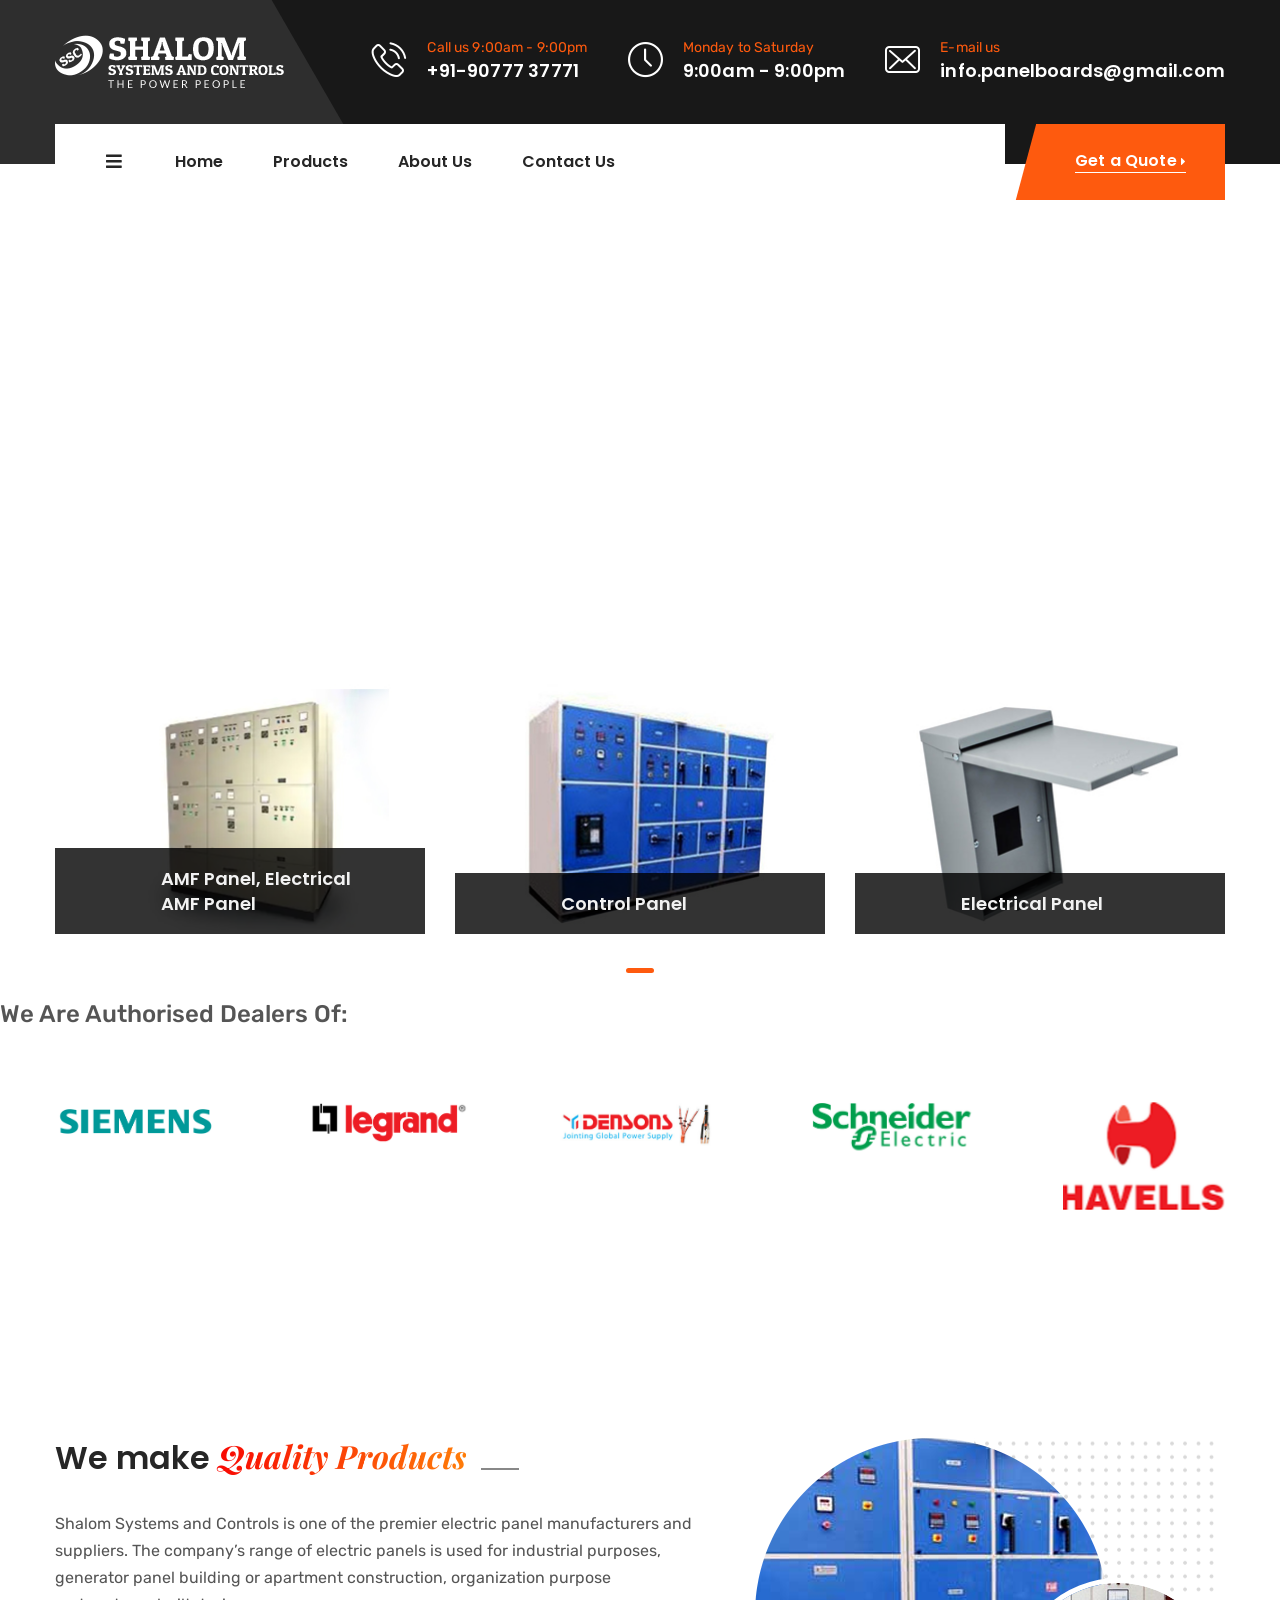
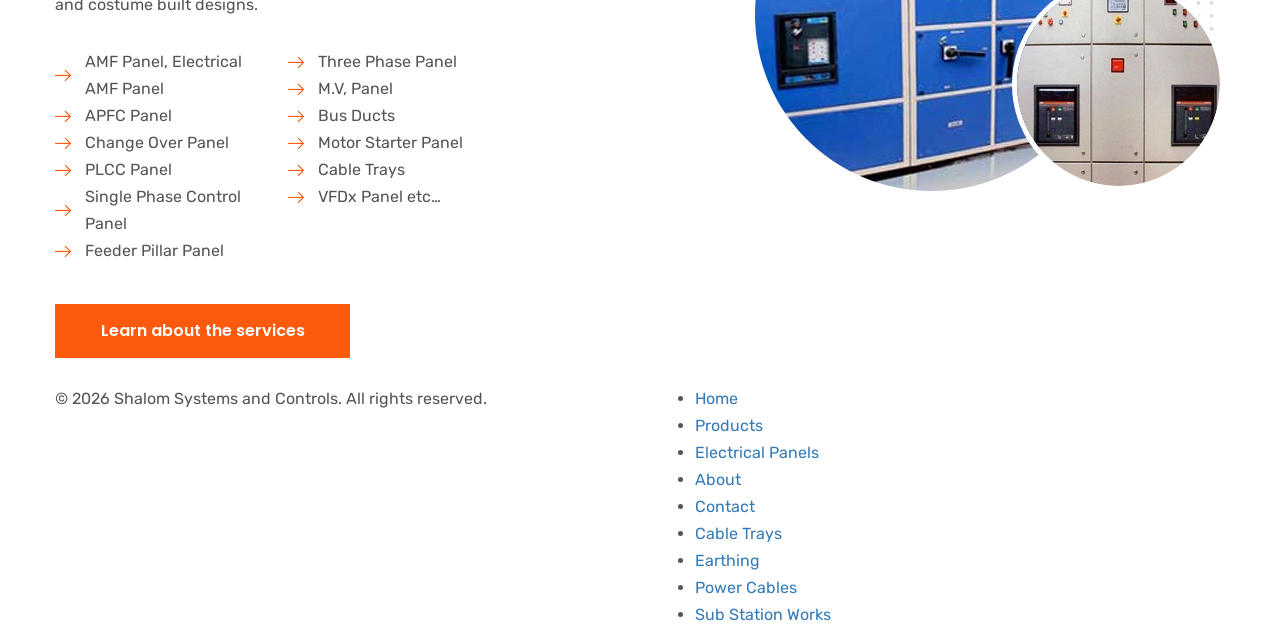
==== index.html @ 9359720d "Improve index.html: add blue preloader, fix body class, encode brand image filenames, add footer sit" ====
<!DOCTYPE html>
<html lang="en">

<head>
    <meta charset="UTF-8" />
    <title>Shalom Systems-Panel board manufacturer</title>
    <!-- mobile responsive meta -->
    <meta name="viewport" content="width=device-width, initial-scale=1">
  
    <link rel="manifest" href="img/favicon/manifest.json">
    <meta name="msapplication-TileColor" content="#ffffff">
    <meta name="msapplication-TileImage" content="../ms-icon-144x144.html">
    <meta name="theme-color" content="#ffffff">
    <link href="plugins/revolution/css/settings.css" rel="stylesheet">
    <link href="plugins/revolution/css/layers.css" rel="stylesheet">
    <link href="plugins/revolution/css/navigation.css" rel="stylesheet">
    <link rel="stylesheet" href="css/style.css">
    <link rel="stylesheet" href="css/responsive.css">
</head>
<body class="active-preloader-ovh">

<div class="preloader"><div class="spinner"></div></div>


<div class="page-wrapper">
    <div class="header-top home-one clearfix">
        <div class="container">
            <div class="logo pull-left">
                <a href="index.html"><img src="img/logo1-1.png" alt="Awesome Image"/></a>
            </div><!-- /.logo -->
            <div class="header-right-info pull-right">
                <div class="single-header-right-info">
                    <div class="icon-box">
                        <i class="industrio-icon-phone-call"></i>
                    </div><!-- /.icon-box -->
                    <div class="text-box">
                        <p>Call us 9:00am - 9:00pm</p>
                        <h3>+91-90777 37771</h3>
                    </div><!-- /.text-box -->
                </div><!-- /.single-header-right-info -->
                <div class="single-header-right-info">
                    <div class="icon-box">
                        <i class="industrio-icon-clock"></i>
                    </div><!-- /.icon-box -->
                    <div class="text-box">
                        <p>Monday to Saturday</p>
                        <h3>9:00am - 9:00pm</h3>
                    </div><!-- /.text-box -->
                </div><!-- /.single-header-right-info -->
                <div class="single-header-right-info">
                    <div class="icon-box">
                        <i class="industrio-icon-envelope"></i>
                    </div><!-- /.icon-box -->
                    <div class="text-box">
                        <p>E-mail us</p>
                        <h3>info.panelboards@gmail.com</h3>
                    </div><!-- /.text-box -->
                </div><!-- /.single-header-right-info -->
            </div><!-- /.header-right-info -->
        </div><!-- /.container -->
    </div><!-- /.header-top home-one -->

    <header class="header header-home-one clearfix">
        <nav class="navbar navbar-default header-navigation stricky clearfix">
            <div class="container clearfix">
                <!-- Brand and toggle get grouped for better mobile display -->
                <div class="navbar-header">
                    <button class="side-nav-toggler side-nav-opener"><i class="fa fa-bars"></i></button>
                </div>

                <!-- Collect the nav links, forms, and other content for toggling -->
                <div class="collapse navbar-collapse main-navigation mainmenu " id="main-nav-bar">
                    
                    <ul class="nav navbar-nav navigation-box">
                       <li>  <a href="index.html">Home</a> </li>   
                       <li> <a href="electrical-panels.html">Products</a> </li>                            
                       <li> <a href="about.html">About Us</a> </li>                    
                       <li> <a href="contact.html">Contact Us</a> </li>
                    </ul>                
                </div><!-- /.navbar-collapse -->
                <div class="right-side-box">
                    <a href="contact.html" class="rqa-btn"><span class="inner">Get a Quote <i class="fa fa-caret-right"></i></span></a>
                </div><!-- /.right-side-box -->
            </div><!-- /.container -->
        </nav>   
    </header><!-- /.header -->

    <!--Main Slider-->
    <section class="main-slider">
        <div class="rev_slider_wrapper fullwidthbanner-container"  id="rev_slider_one_wrapper" data-source="gallery">
            <div class="rev_slider fullwidthabanner" id="rev_slider_one" data-version="5.4.1">
                <ul>
                    
                    <li class="slide-1" data-description="Slide Description" data-easein="default" data-easeout="default" data-fsmasterspeed="1500" data-fsslotamount="7" data-fstransition="slotzoo[...]">
                    <img alt="" class="rev-slidebg" data-bgfit="cover" data-bgparallax="10" data-bgposition="center center" data-bgrepeat="no-repeat" data-no-retina="" src="img/banner-1-1.jpg"> 
                    
                    <div class="tp-caption"
                    data-paddingbottom="[0,0,0,0]"
                    data-paddingleft="[0,0,0,0]"
                    data-paddingright="[0,0,0,0]"
                    data-paddingtop="[0,0,0,0]"
                    data-responsive_offset="on"
                    data-type="text"
                    data-height="none"
                    data-width="['650','750','700','420']"
                    data-whitespace="normal"
                    data-hoffset="['15','15','15','15']"
                    data-voffset="['-90','-80','-100','-80']"
                    data-x="['center','center','center','center']"
                    data-y="['middle','middle','middle','middle']"
                    data-textalign="['top','top','top','top']"
                    data-frames='[{"from":"y:[100%];z:0;rX:0deg;rY:0;rZ:0;sX:1;sY:1;skX:0;skY:0;","mask":"x:0px;y:0px;s:inherit;e:inherit;","speed":1500,"to":"o:1;","delay":1000,"ease":"Power3.ea[...]'
                    style="z-index: 7; white-space: nowrap;text-align: center;">
                    </div>
                    
                    <div class="tp-caption tp-resizeme" 
                    data-paddingbottom="[0,0,0,0]"
                    data-paddingleft="[0,0,0,0]"
                    data-paddingright="[0,0,0,0]"
                    data-paddingtop="[0,0,0,0]"
                    data-responsive_offset="on"
                    data-type="text"
                    data-height="none"
                    data-width="['550','600','650','420']"
                    data-whitespace="normal"
                    data-hoffset="['15','15','15','15']"
                    data-voffset="['50','40','25','15']"
                    data-x="['center','center','center','center']"
                    data-y="['middle','middle','middle','middle']"
                    data-textalign="['top','top','top','top']"
                    data-frames='[{"from":"y:[100%];z:0;rX:0deg;rY:0;rZ:0;sX:1;sY:1;skX:0;skY:0;","mask":"x:0px;y:0px;s:inherit;e:inherit;","speed":1500,"to":"o:1;","delay":1000,"ease":"Power3.ea[...]'
                    style="z-index: 7; white-space: nowrap; text-align: center;">
                      
                    </div>
                    
                    </li>

                      <li class="slide-2" data-description="Slide Description" data-easein="default" data-easeout="default" data-fsmasterspeed="1500" data-fsslotamount="7" data-fstransition="slotzoom-horizontal[...]">
                    <img alt="" class="rev-slidebg" data-bgfit="cover" data-bgparallax="10" data-bgposition="center center" data-bgrepeat="no-repeat" data-no-retina="" src="img/banner-1-2.jpg"> 
                    
                    <div class="tp-caption"
                    data-paddingbottom="[0,0,0,0]"
                    data-paddingleft="[0,0,0,0]"
                    data-paddingright="[0,0,0,0]"
                    data-paddingtop="[0,0,0,0]"
                    data-responsive_offset="on"
                    data-type="text"
                    data-height="none"
                    data-width="['650','750','700','420']"
                    data-whitespace="normal"
                    data-hoffset="['15','15','15','15']"
                    data-voffset="['-90','-80','-100','-80']"
                    data-x="['center','center','center','center']"
                    data-y="['middle','middle','middle','middle']"
                    data-textalign="['top','top','top','top']"
                    data-frames='[{"from":"y:[100%];z:0;rX:0deg;rY:0;rZ:0;sX:1;sY:1;skX:0;skY:0;","mask":"x:0px;y:0px;s:inherit;e:inherit;","speed":1500,"to":"o:1;","delay":1000,"ease":"Power3.ea[...]'
                    style="z-index: 7; white-space: nowrap;text-align: center;">
                    </div>
                    
                    <div class="tp-caption tp-resizeme" 
                    data-paddingbottom="[0,0,0,0]"
                    data-paddingleft="[0,0,0,0]"
                    data-paddingright="[0,0,0,0]"
                    data-paddingtop="[0,0,0,0]"
                    data-responsive_offset="on"
                    data-type="text"
                    data-height="none"
                    data-width="['550','600','650','420']"
                    data-whitespace="normal"
                    data-hoffset="['15','15','15','15']"
                    data-voffset="['50','40','25','15']"
                    data-x="['center','center','center','center']"
                    data-y="['middle','middle','middle','middle']"
                    data-textalign="['top','top','top','top']"
                    data-frames='[{"from":"y:[100%];z:0;rX:0deg;rY:0;rZ:0;sX:1;sY:1;skX:0;skY:0;","mask":"x:0px;y:0px;s:inherit;e:inherit;","speed":1500,"to":"o:1;","delay":1000,"ease":"Power3.ea[...]'
                    style="z-index: 7; white-space: nowrap; text-align: center;">
                      
                    </div>
                    
                    </li>


                     <li class="slide-2" data-description="Slide Description" data-easein="default" data-easeout="default" data-fsmasterspeed="1500" data-fsslotamount="7" data-fstransition="slotzoom-horizontal[...]">
                    <img alt="" class="rev-slidebg" data-bgfit="cover" data-bgparallax="10" data-bgposition="center center" data-bgrepeat="no-repeat" data-no-retina="" src="img/banner-1-3.jpg"> 
                    
                    <div class="tp-caption"
                    data-paddingbottom="[0,0,0,0]"
                    data-paddingleft="[0,0,0,0]"
                    data-paddingright="[0,0,0,0]"
                    data-paddingtop="[0,0,0,0]"
                    data-responsive_offset="on"
                    data-type="text"
                    data-height="none"
                    data-width="['650','750','700','420']"
                    data-whitespace="normal"
                    data-hoffset="['15','15','15','15']"
                    data-voffset="['-90','-80','-100','-80']"
                    data-x="['center','center','center','center']"
                    data-y="['middle','middle','middle','middle']"
                    data-textalign="['top','top','top','top']"
                    data-frames='[{"from":"y:[100%];z:0;rX:0deg;rY:0;rZ:0;sX:1;sY:1;skX:0;skY:0;","mask":"x:0px;y:0px;s:inherit;e:inherit;","speed":1500,"to":"o:1;","delay":1000,"ease":"Power3.ea[...]'
                    style="z-index: 7; white-space: nowrap;text-align: center;">
                    </div>
                    
                    <div class="tp-caption tp-resizeme" 
                    data-paddingbottom="[0,0,0,0]"
                    data-paddingleft="[0,0,0,0]"
                    data-paddingright="[0,0,0,0]"
                    data-paddingtop="[0,0,0,0]"
                    data-responsive_offset="on"
                    data-type="text"
                    data-height="none"
                    data-width="['550','600','650','420']"
                    data-whitespace="normal"
                    data-hoffset="['15','15','15','15']"
                    data-voffset="['50','40','25','15']"
                    data-x="['center','center','center','center']"
                    data-y="['middle','middle','middle','middle']"
                    data-textalign="['top','top','top','top']"
                    data-frames='[{"from":"y:[100%];z:0;rX:0deg;rY:0;rZ:0;sX:1;sY:1;skX:0;skY:0;","mask":"x:0px;y:0px;s:inherit;e:inherit;","speed":1500,"to":"o:1;","delay":1000,"ease":"Power3.ea[...]'
                    style="z-index: 7; white-space: nowrap; text-align: center;">
                      
                    </div>
                    
                    </li>


                     <li class="slide-2" data-description="Slide Description" data-easein="default" data-easeout="default" data-fsmasterspeed="1500" data-fsslotamount="7" data-fstransition="slotzoom-horizontal[...]">
                    <img alt="" class="rev-slidebg" data-bgfit="cover" data-bgparallax="10" data-bgposition="center center" data-bgrepeat="no-repeat" data-no-retina="" src="img/banner-1-4.jpg"> 
                    
                    <div class="tp-caption"
                    data-paddingbottom="[0,0,0,0]"
                    data-paddingleft="[0,0,0,0]"
                    data-paddingright="[0,0,0,0]"
                    data-paddingtop="[0,0,0,0]"
                    data-responsive_offset="on"
                    data-type="text"
                    data-height="none"
                    data-width="['650','750','700','420']"
                    data-whitespace="normal"
                    data-hoffset="['15','15','15','15']"
                    data-voffset="['-90','-80','-100','-80']"
                    data-x="['center','center','center','center']"
                    data-y="['middle','middle','middle','middle']"
                    data-textalign="['top','top','top','top']"
                    data-frames='[{"from":"y:[100%];z:0;rX:0deg;rY:0;rZ:0;sX:1;sY:1;skX:0;skY:0;","mask":"x:0px;y:0px;s:inherit;e:inherit;","speed":1500,"to":"o:1;","delay":1000,"ease":"Power3.ea[...]'
                    style="z-index: 7; white-space: nowrap;text-align: center;">
                    </div>
                    
                    <div class="tp-caption tp-resizeme" 
                    data-paddingbottom="[0,0,0,0]"
                    data-paddingleft="[0,0,0,0]"
                    data-paddingright="[0,0,0,0]"
                    data-paddingtop="[0,0,0,0]"
                    data-responsive_offset="on"
                    data-type="text"
                    data-height="none"
                    data-width="['550','600','650','420']"
                    data-whitespace="normal"
                    data-hoffset="['15','15','15','15']"
                    data-voffset="['50','40','25','15']"
                    data-x="['center','center','center','center']"
                    data-y="['middle','middle','middle','middle']"
                    data-textalign="['top','top','top','top']"
                    data-frames='[{"from":"y:[100%];z:0;rX:0deg;rY:0;rZ:0;sX:1;sY:1;skX:0;skY:0;","mask":"x:0px;y:0px;s:inherit;e:inherit;","speed":1500,"to":"o:1;","delay":1000,"ease":"Power3.ea[...]'
                    style="z-index: 7; white-space: nowrap; text-align: center;">
                      
                    </div>
                    
                    </li>


                     <li class="slide-2" data-description="Slide Description" data-easein="default" data-easeout="default" data-fsmasterspeed="1500" data-fsslotamount="7" data-fstransition="slotzoom-horizontal[...]">
                    <img alt="" class="rev-slidebg" data-bgfit="cover" data-bgparallax="10" data-bgposition="center center" data-bgrepeat="no-repeat" data-no-retina="" src="img/banner-1-5.jpg"> 
                    
                    <div class="tp-caption"
                    data-paddingbottom="[0,0,0,0]"
                    data-paddingleft="[0,0,0,0]"
                    data-paddingright="[0,0,0,0]"
                    data-paddingtop="[0,0,0,0]"
                    data-responsive_offset="on"
                    data-type="text"
                    data-height="none"
                    data-width="['650','750','700','420']"
                    data-whitespace="normal"
                    data-hoffset="['15','15','15','15']"
                    data-voffset="['-90','-80','-100','-80']"
                    data-x="['center','center','center','center']"
                    data-y="['middle','middle','middle','middle']"
                    data-textalign="['top','top','top','top']"
                    data-frames='[{"from":"y:[100%];z:0;rX:0deg;rY:0;rZ:0;sX:1;sY:1;skX:0;skY:0;","mask":"x:0px;y:0px;s:inherit;e:inherit;","speed":1500,"to":"o:1;","delay":1000,"ease":"Power3.ea[...]'
                    style="z-index: 7; white-space: nowrap;text-align: center;">
                    </div>
                    
                    <div class="tp-caption tp-resizeme" 
                    data-paddingbottom="[0,0,0,0]"
                    data-paddingleft="[0,0,0,0]"
                    data-paddingright="[0,0,0,0]"
                    data-paddingtop="[0,0,0,0]"
                    data-responsive_offset="on"
                    data-type="text"
                    data-height="none"
                    data-width="['550','600','650','420']"
                    data-whitespace="normal"
                    data-hoffset="['15','15','15','15']"
                    data-voffset="['50','40','25','15']"
                    data-x="['center','center','center','center']"
                    data-y="['middle','middle','middle','middle']"
                    data-textalign="['top','top','top','top']"
                    data-frames='[{"from":"y:[100%];z:0;rX:0deg;rY:0;rZ:0;sX:1;sY:1;skX:0;skY:0;","mask":"x:0px;y:0px;s:inherit;e:inherit;","speed":1500,"to":"o:1;","delay":1000,"ease":"Power3.ea[...]'
                    style="z-index: 7; white-space: nowrap; text-align: center;">
                      
                    </div>
                    
                    </li>
                   
                </ul>
            </div>
        </div>
    </section>
    <!--End Main Slider-->

    

    <section class="service-style-two">
        <div class="container">
            <div class="service-carousel-style-two owl-carousel owl-theme">
                <div class="item">
                    <div class="single-service-style-two">
                        <div class="img-box">
                            <img src="img/service-1-1.jpg" alt="Awesome Image"/>
                        </div><!-- /.img-box -->
                        <div class="overlay">
                            <div class="box">
                                <div class="content">
                                    <div class="icon-box">
                                    </div><!-- /.icon-box -->
                                    <div class="text-box">
                                        <h3>AMF Panel, Electrical AMF Panel</h3>
                                    </div><!-- /.text-box -->
                                </div><!-- /.content -->
                            </div><!-- /.box -->
                        </div><!-- /.overlay -->
                       
                    </div><!-- /.single-service-style-two -->
                </div><!-- /.item -->
                <div class="item">
                    <div class="single-service-style-two">
                        <div class="img-box">
                            <img src="img/service-1-2.jpg" alt="Awesome Image"/>
                        </div><!-- /.img-box -->
                        <div class="overlay">
                            <div class="box">
                                <div class="content">
                                    <div class="icon-box">
                                    </div><!-- /.icon-box -->
                                    <div class="text-box">
                                        <h3>Control Panel</h3>
                                    </div><!-- /.text-box -->
                                </div><!-- /.content -->
                            </div><!-- /.box -->
                        </div><!-- /.overlay -->
                       
                    </div><!-- /.single-service-style-two -->
                </div><!-- /.item -->
                <div class="item">
                    <div class="single-service-style-two">
                        <div class="img-box">
                            <img src="img/service-1-3.jpg" alt="Awesome Image"/>
                        </div><!-- /.img-box -->
                        <div class="overlay">
                            <div class="box">
                                <div class="content">
                                    <div class="icon-box">
                                    </div><!-- /.icon-box -->
                                    <div class="text-box">
                                        <h3>Electrical Panel</h3>
                                    </div><!-- /.text-box -->
                                </div><!-- /.content -->
                            </div><!-- /.box -->
                        </div><!-- /.overlay -->
                       
                    </div><!-- /.single-service-style-two -->
                </div><!-- /.item -->
              
                    </div><!-- /.single-service-style-two -->
                </div><!-- /.item -->
            </div><!-- /.service-carousel-style-two -->
        </div><!-- /.container -->
    </section><!-- /.service-style-two -->

    <div class="text-box">
                        <h3>  We Are Authorised Dealers Of:</h3>
                    </div><!-- /.text-box -->
    
    <section class="brand-carousel-area">
        <div class="container">
            <div class="brand-carousel owl-carousel owl-theme">
                <div class="item">
                    <img src="SHALOM%20SYSTEMS%20%26%20CONTROLS.png" alt="Awesome Image"/>
                </div><!-- /.item -->
                <div class="item">
                    <img src="SHALOM%20SYSTEMS%20%26%20CONTROLS%20(1).png" alt="Awesome Image"/>
                </div><!-- /.item -->
                <div class="item">
                    <img src="SHALOM%20SYSTEMS%20%26%20CONTROLS%20(2).png" alt="Awesome Image"/>
                </div><!-- /.item -->
                <div class="item">
                    <img src="SHALOM%20SYSTEMS%20%26%20CONTROLS%20(3).png" alt="Awesome Image"/>
                </div><!-- /.item -->
                <div class="item">
                    <img src="SHALOM%20SYSTEMS%20%26%20CONTROLS%20(4).png" alt="Awesome Image"/>
                </div><!-- /.item -->
                <div class="item">
                    <img src="SHALOM%20SYSTEMS%20%26%20CONTROLS%20(5).png" alt="Awesome Image"/>
                </div><!-- /.item -->
                <div class="item">
                    <img src="SHALOM%20SYSTEMS%20%26%20CONTROLS%20(6).png" alt="Awesome Image"/>
                </div><!-- /.item -->
            </div><!-- /.brand-carousel owl-carousel owl-theme -->
        </div><!-- /.container -->
    </section><!-- /.brand-carousel-area -->
    
    <section class="about-style-one sec-pad pb0">
        <div class="container">
            <div class="row">
                <div class="col-md-7">
                    <div class="about-content">
                        <h3>We make<span> Quality Products</span></h3>
                        <p>Shalom Systems and Controls is one of the premier electric panel manufacturers and suppliers. 
                        The company’s range of electric panels is used for industrial purposes, <br /> 
                        generator panel building or apartment construction, organization purpose <br /> 
                        and costume built designs. 
                        </p>
                        <div class="row">
                            <div class="col-lg-4 col-md-6 col-sm-12 col-xs-12">
                               <ul class="list-items">
                                    <li><i class="industrio-icon-next"></i>  AMF Panel, Electrical AMF Panel</li>
                                    <li><i class="industrio-icon-next"></i>  APFC Panel</li>
                                    <li><i class="industrio-icon-next"></i>  Change Over Panel</li>
                                    <li><i class="industrio-icon-next"></i>  PLCC Panel</li>
                                    <li><i class="industrio-icon-next"></i>  Single Phase Control Panel</li>
                                    <li><i class="industrio-icon-next"></i>  Feeder Pillar Panel</li>
                                </ul><!-- /.list-items -->
                            </div><!-- /.col-lg-4 col-md-6 col-sm-12 col-xs-12 -->
                            <div class="col-lg-4 col-md-6 col-sm-12 col-xs-12">
                               <ul class="list-items">
                                    <li><i class="industrio-icon-next"></i>  Three Phase Panel</li>
                                    <li><i class="industrio-icon-next"></i>  M.V, Panel</li>
                                    <li><i class="industrio-icon-next"></i>  Bus Ducts</li>
                                    <li><i class="industrio-icon-next"></i>  Motor Starter Panel</li>
                                    <li><i class="industrio-icon-next"></i>  Cable Trays</li>
                                    <li><i class="industrio-icon-next"></i>  VFDx Panel etc…</li>
                                </ul><!-- /.list-items -->
                            </div><!-- /.col-lg-4 col-md-6 col-sm-12 col-xs-12 -->
                        </div><!-- /.row -->
                        <a href="electrical-panels.html" class="about-btn hvr-sweep-to-right">Learn about the services</a>
                    </div><!-- /.about-content -->
                    </br>

                </div><!-- /.col-md-7 -->
                <div class="col-md-5">
                    <div class="about-img-box">
                        <img src="img/about-1-1.png" alt="Awesome Image"/>
                        <div class="video-box">
                            <img src="img/about-1-2.png" alt="Awesome Image"/>
                            <!-- <a href="http://www.youtube.com/watch?v=ZRkdyjJ_MdM" class="video-popup"><i class="industrio-icon-play-button"></i></a> -->
                        </div><!-- /.video-box -->
                    </div><!-- /.about-img-box -->
                </div><!-- /.col-md-5 -->
            </div><!-- /.row -->
        </div><!-- /.container -->
    </section><!-- /.about-style-one -->

</div><!-- /.page-wrapper -->

<footer class="site-footer">
  <div class="container">
    <div class="row">
      <div class="col-md-6">
        <p>&copy; 2026 Shalom Systems and Controls. All rights reserved.</p>
      </div>
      <div class="col-md-6">
        <ul class="footer-sitemap">
          <li><a href="index.html">Home</a></li>
          <li><a href="Products.html">Products</a></li>
          <li><a href="electrical-panels.html">Electrical Panels</a></li>
          <li><a href="about.html">About</a></li>
          <li><a href="contact.html">Contact</a></li>
          <li><a href="cable-trays.html">Cable Trays</a></li>
          <li><a href="earthing.html">Earthing</a></li>
          <li><a href="power-cables.html">Power Cables</a></li>
          <li><a href="sub-station-works.html">Sub Station Works</a></li>
        </ul>
      </div>
    </div>
  </div>
</footer>

<section class="hidden-sidebar side-navigation">
    <a href="#" class="close-button side-navigation-close-btn fa fa-times"></a><!-- /.close-button -->
    <div class="sidebar-content">
        <div class="top-content">
            <a href="index.html"><img src="img/logo1-1.png" alt="Awesome Image"/></a>
        </div><!-- /.top-content -->
        <nav class="nav-menu middle-content">
            <ul class="navigation-box">
                <li class="current"> 
                    <a href="index.html">Home <span class="subnav-toggler fa fa-caret-down"></span></a> 
                  
                </li>
                 <li> 
                    <a href="products.html">Products<span class="subnav-toggler fa fa-caret-down"></span></a> 
                    
                </li>
                <li> <a href="about.html">About Us</a> </li>
                <li> <a href="contact.html">Contact Us</a> </li>
            </ul>
        </nav><!-- /.nav-menu -->


<div class="scroll-to-top scroll-to-target" data-target="html"><i class="fa fa-angle-up"></i></div>                    

<script src="js/jquery.js"></script>

<script src="js/bootstrap.min.js"></script>
<script src="js/bootstrap-select.min.js"></script>
<script src="js/jquery.validate.min.js"></script>
<script src="js/owl.carousel.min.js"></script>
<script src="js/isotope.js"></script>
<script src="js/jquery.magnific-popup.min.js"></script>
<script src="js/waypoints.min.js"></script>
<script src="js/jquery.counterup.min.js"></script>
<script src="js/wow.min.js"></script>
<script src="js/jquery.easing.min.js"></script>
<script src="js/custom.js"></script>


<!--Revolution Slider-->
<script src="plugins/revolution/js/jquery.themepunch.revolution.min.js"></script>
<script src="plugins/revolution/js/jquery.themepunch.tools.min.js"></script>
<script src="plugins/revolution/js/extensions/revolution.extension.actions.min.js"></script>
<script src="plugins/revolution/js/extensions/revolution.extension.carousel.min.js"></script>
<script src="plugins/revolution/js/extensions/revolution.extension.kenburn.min.js"></script>
<script src="plugins/revolution/js/extensions/revolution.extension.layeranimation.min.js"></script>
<script src="plugins/revolution/js/extensions/revolution.extension.migration.min.js"></script>
<script src="plugins/revolution/js/extensions/revolution.extension.navigation.min.js"></script>
<script src="plugins/revolution/js/extensions/revolution.extension.parallax.min.js"></script>
<script src="plugins/revolution/js/extensions/revolution.extension.slideanims.min.js"></script>
<script src="plugins/revolution/js/extensions/revolution.extension.video.min.js"></script>
<script src="js/main-slider-script.js"></script>

</body>

</html>
---- plugins/revolution/css/settings.css ----
/*-----------------------------------------------------------------------------

-	Revolution Slider 5.0 Default Style Settings -

Screen Stylesheet

version:   	5.4.5
date:      	15/05/17
author:		themepunch
email:     	info@themepunch.com
website:   	http://www.themepunch.com
-----------------------------------------------------------------------------*/
#debungcontrolls,.debugtimeline{width:100%;box-sizing:border-box}.rev_column,.rev_column .tp-parallax-wrap,.tp-svg-layer svg{vertical-align:top}#debungcontrolls{z-index:100000;position:fixed;bottom:0;height:auto;background:rgba(0,0,0,.6);padding:10px}.debugtimeline{height:10px;position:relative;margin-bottom:3px;display:none;white-space:nowrap}.debugtimeline:hover{height:15px}.the_timeline_tester{background:#e74c3c;position:absolute;top:0;left:0;height:100%;width:0}.rs-go-fullscreen{position:fixed!important;width:100%!important;height:100%!important;top:0!important;left:0!important;z-index:9999999!important;background:#fff!important}.debugtimeline.tl_slide .the_timeline_tester{background:#f39c12}.debugtimeline.tl_frame .the_timeline_tester{background:#3498db}.debugtimline_txt{color:#fff;font-weight:400;font-size:7px;position:absolute;left:10px;top:0;white-space:nowrap;line-height:10px}.rtl{direction:rtl}@font-face{font-family:revicons;src:url(../fonts/revicons/revicons90c6.eot?5510888);src:url(../fonts/revicons/revicons90c6.eot?5510888#iefix) format('embedded-opentype'),url(../fonts/revicons/revicons90c6.woff?5510888) format('woff'),url(../fonts/revicons/revicons90c6.ttf?5510888) format('truetype'),url(../fonts/revicons/revicons90c6.svg?5510888#revicons) format('svg');font-weight:400;font-style:normal}[class*=" revicon-"]:before,[class^=revicon-]:before{font-family:revicons;font-style:normal;font-weight:400;speak:none;display:inline-block;text-decoration:inherit;width:1em;margin-right:.2em;text-align:center;font-variant:normal;text-transform:none;line-height:1em;margin-left:.2em}.revicon-search-1:before{content:'\e802'}.revicon-pencil-1:before{content:'\e831'}.revicon-picture-1:before{content:'\e803'}.revicon-cancel:before{content:'\e80a'}.revicon-info-circled:before{content:'\e80f'}.revicon-trash:before{content:'\e801'}.revicon-left-dir:before{content:'\e817'}.revicon-right-dir:before{content:'\e818'}.revicon-down-open:before{content:'\e83b'}.revicon-left-open:before{content:'\e819'}.revicon-right-open:before{content:'\e81a'}.revicon-angle-left:before{content:'\e820'}.revicon-angle-right:before{content:'\e81d'}.revicon-left-big:before{content:'\e81f'}.revicon-right-big:before{content:'\e81e'}.revicon-magic:before{content:'\e807'}.revicon-picture:before{content:'\e800'}.revicon-export:before{content:'\e80b'}.revicon-cog:before{content:'\e832'}.revicon-login:before{content:'\e833'}.revicon-logout:before{content:'\e834'}.revicon-video:before{content:'\e805'}.revicon-arrow-combo:before{content:'\e827'}.revicon-left-open-1:before{content:'\e82a'}.revicon-right-open-1:before{content:'\e82b'}.revicon-left-open-mini:before{content:'\e822'}.revicon-right-open-mini:before{content:'\e823'}.revicon-left-open-big:before{content:'\e824'}.revicon-right-open-big:before{content:'\e825'}.revicon-left:before{content:'\e836'}.revicon-right:before{content:'\e826'}.revicon-ccw:before{content:'\e808'}.revicon-arrows-ccw:before{content:'\e806'}.revicon-palette:before{content:'\e829'}.revicon-list-add:before{content:'\e80c'}.revicon-doc:before{content:'\e809'}.revicon-left-open-outline:before{content:'\e82e'}.revicon-left-open-2:before{content:'\e82c'}.revicon-right-open-outline:before{content:'\e82f'}.revicon-right-open-2:before{content:'\e82d'}.revicon-equalizer:before{content:'\e83a'}.revicon-layers-alt:before{content:'\e804'}.revicon-popup:before{content:'\e828'}.rev_slider_wrapper{position:relative;z-index:0;width:100%}.rev_slider{position:relative;overflow:visible}.entry-content .rev_slider a,.rev_slider a{box-shadow:none}.tp-overflow-hidden{overflow:hidden!important}.group_ov_hidden{overflow:hidden}.rev_slider img,.tp-simpleresponsive img{max-width:none!important;transition:none;margin:0;padding:0;border:none}.rev_slider .no-slides-text{font-weight:700;text-align:center;padding-top:80px}.rev_slider>ul,.rev_slider>ul>li,.rev_slider>ul>li:before,.rev_slider_wrapper>ul,.tp-revslider-mainul>li,.tp-revslider-mainul>li:before,.tp-simpleresponsive>ul,.tp-simpleresponsive>ul>li,.tp-simpleresponsive>ul>li:before{list-style:none!important;position:absolute;margin:0!important;padding:0!important;overflow-x:visible;overflow-y:visible;background-image:none;background-position:0 0;text-indent:0;top:0;left:0}.rev_slider>ul>li,.rev_slider>ul>li:before,.tp-revslider-mainul>li,.tp-revslider-mainul>li:before,.tp-simpleresponsive>ul>li,.tp-simpleresponsive>ul>li:before{visibility:hidden}.tp-revslider-mainul,.tp-revslider-slidesli{padding:0!important;margin:0!important;list-style:none!important}.fullscreen-container,.fullwidthbanner-container{padding:0;position:relative}.rev_slider li.tp-revslider-slidesli{position:absolute!important}.tp-caption .rs-untoggled-content{display:block}.tp-caption .rs-toggled-content{display:none}.rs-toggle-content-active.tp-caption .rs-toggled-content{display:block}.rs-toggle-content-active.tp-caption .rs-untoggled-content{display:none}.rev_slider .caption,.rev_slider .tp-caption{position:relative;visibility:hidden;white-space:nowrap;display:block;-webkit-font-smoothing:antialiased!important;z-index:1}.rev_slider .caption,.rev_slider .tp-caption,.tp-simpleresponsive img{-moz-user-select:none;-khtml-user-select:none;-webkit-user-select:none;-o-user-select:none}.rev_slider .tp-mask-wrap .tp-caption,.rev_slider .tp-mask-wrap :last-child,.wpb_text_column .rev_slider .tp-mask-wrap .tp-caption,.wpb_text_column .rev_slider .tp-mask-wrap :last-child{margin-bottom:0}.tp-svg-layer svg{width:100%;height:100%;position:relative}.tp-carousel-wrapper{cursor:url(openhand.cur),move}.tp-carousel-wrapper.dragged{cursor:url(closedhand.cur),move}.tp_inner_padding{box-sizing:border-box;max-height:none!important}.tp-caption.tp-layer-selectable{-moz-user-select:all;-khtml-user-select:all;-webkit-user-select:all;-o-user-select:all}.tp-caption.tp-hidden-caption,.tp-forcenotvisible,.tp-hide-revslider,.tp-parallax-wrap.tp-hidden-caption{visibility:hidden!important;display:none!important}.rev_slider audio,.rev_slider embed,.rev_slider iframe,.rev_slider object,.rev_slider video{max-width:none!important}.tp-element-background{position:absolute;top:0;left:0;width:100%;height:100%;z-index:0}.tp-blockmask,.tp-blockmask_in,.tp-blockmask_out{position:absolute;top:0;left:0;width:100%;height:100%;background:#fff;z-index:1000;transform:scaleX(0) scaleY(0)}.tp-parallax-wrap{transform-style:preserve-3d}.rev_row_zone{position:absolute;width:100%;left:0;box-sizing:border-box;min-height:50px;font-size:0}.rev_column_inner,.rev_slider .tp-caption.rev_row{position:relative;width:100%!important;box-sizing:border-box}.rev_row_zone_top{top:0}.rev_row_zone_middle{top:50%;transform:translateY(-50%)}.rev_row_zone_bottom{bottom:0}.rev_slider .tp-caption.rev_row{display:table;table-layout:fixed;vertical-align:top;height:auto!important;font-size:0}.rev_column{display:table-cell;position:relative;height:auto;box-sizing:border-box;font-size:0}.rev_column_inner{display:block;height:auto!important;white-space:normal!important}.rev_column_bg{width:100%;height:100%;position:absolute;top:0;left:0;z-index:0;box-sizing:border-box;background-clip:content-box;border:0 solid transparent}.tp-caption .backcorner,.tp-caption .backcornertop,.tp-caption .frontcorner,.tp-caption .frontcornertop{height:0;top:0;width:0;position:absolute}.rev_column_inner .tp-loop-wrap,.rev_column_inner .tp-mask-wrap,.rev_column_inner .tp-parallax-wrap{text-align:inherit}.rev_column_inner .tp-mask-wrap{display:inline-block}.rev_column_inner .tp-parallax-wrap,.rev_column_inner .tp-parallax-wrap .tp-loop-wrap,.rev_column_inner .tp-parallax-wrap .tp-mask-wrap{position:relative!important;left:auto!important;top:auto!important;line-height:0}.tp-video-play-button,.tp-video-play-button i{line-height:50px!important;vertical-align:top;text-align:center}.rev_column_inner .rev_layer_in_column,.rev_column_inner .tp-parallax-wrap,.rev_column_inner .tp-parallax-wrap .tp-loop-wrap,.rev_column_inner .tp-parallax-wrap .tp-mask-wrap{vertical-align:top}.rev_break_columns{display:block!important}.rev_break_columns .tp-parallax-wrap.rev_column{display:block!important;width:100%!important}.fullwidthbanner-container{overflow:hidden}.fullwidthbanner-container .fullwidthabanner{width:100%;position:relative}.tp-static-layers{position:absolute;z-index:101;top:0;left:0}.tp-caption .frontcorner{border-left:40px solid transparent;border-right:0 solid transparent;border-top:40px solid #00A8FF;left:-40px}.tp-caption .backcorner{border-left:0 solid transparent;border-right:40px solid transparent;border-bottom:40px solid #00A8FF;right:0}.tp-caption .frontcornertop{border-left:40px solid transparent;border-right:0 solid transparent;border-bottom:40px solid #00A8FF;left:-40px}.tp-caption .backcornertop{border-left:0 solid transparent;border-right:40px solid transparent;border-top:40px solid #00A8FF;right:0}.tp-layer-inner-rotation{position:relative!important}img.tp-slider-alternative-image{width:100%;height:auto}.caption.fullscreenvideo,.rs-background-video-layer,.tp-caption.coverscreenvideo,.tp-caption.fullscreenvideo{width:100%;height:100%;top:0;left:0;position:absolute}.noFilterClass{filter:none!important}.rs-background-video-layer{visibility:hidden;z-index:0}.caption.fullscreenvideo audio,.caption.fullscreenvideo iframe,.caption.fullscreenvideo video,.tp-caption.fullscreenvideo iframe,.tp-caption.fullscreenvideo iframe audio,.tp-caption.fullscreenvideo iframe video{width:100%!important;height:100%!important;display:none}.fullcoveredvideo audio,.fullscreenvideo audio .fullcoveredvideo video,.fullscreenvideo video{background:#000}.fullcoveredvideo .tp-poster{background-position:center center;background-size:cover;width:100%;height:100%;top:0;left:0}.videoisplaying .html5vid .tp-poster{display:none}.tp-video-play-button{background:#000;background:rgba(0,0,0,.3);border-radius:5px;position:absolute;top:50%;left:50%;color:#FFF;margin-top:-25px;margin-left:-25px;cursor:pointer;width:50px;height:50px;box-sizing:border-box;display:inline-block;z-index:4;opacity:0;transition:opacity .3s ease-out!important}.tp-audio-html5 .tp-video-play-button,.tp-hiddenaudio{display:none!important}.tp-caption .html5vid{width:100%!important;height:100%!important}.tp-video-play-button i{width:50px;height:50px;display:inline-block;font-size:40px!important}.rs-fullvideo-cover,.tp-dottedoverlay,.tp-shadowcover{height:100%;top:0;left:0;position:absolute}.tp-caption:hover .tp-video-play-button{opacity:1;display:block}.tp-caption .tp-revstop{display:none;border-left:5px solid #fff!important;border-right:5px solid #fff!important;margin-top:15px!important;line-height:20px!important;vertical-align:top;font-size:25px!important}.tp-seek-bar,.tp-video-button,.tp-volume-bar{outline:0;line-height:12px;margin:0;cursor:pointer}.videoisplaying .revicon-right-dir{display:none}.videoisplaying .tp-revstop{display:inline-block}.videoisplaying .tp-video-play-button{display:none}.fullcoveredvideo .tp-video-play-button{display:none!important}.fullscreenvideo .fullscreenvideo audio,.fullscreenvideo .fullscreenvideo video{object-fit:contain!important}.fullscreenvideo .fullcoveredvideo audio,.fullscreenvideo .fullcoveredvideo video{object-fit:cover!important}.tp-video-controls{position:absolute;bottom:0;left:0;right:0;padding:5px;opacity:0;transition:opacity .3s;background-image:linear-gradient(to bottom,#000 13%,#323232 100%);display:table;max-width:100%;overflow:hidden;box-sizing:border-box}.rev-btn.rev-hiddenicon i,.rev-btn.rev-withicon i{transition:all .2s ease-out!important;font-size:15px}.tp-caption:hover .tp-video-controls{opacity:.9}.tp-video-button{background:rgba(0,0,0,.5);border:0;border-radius:3px;font-size:12px;color:#fff;padding:0}.tp-video-button:hover{cursor:pointer}.tp-video-button-wrap,.tp-video-seek-bar-wrap,.tp-video-vol-bar-wrap{padding:0 5px;display:table-cell;vertical-align:middle}.tp-video-seek-bar-wrap{width:80%}.tp-video-vol-bar-wrap{width:20%}.tp-seek-bar,.tp-volume-bar{width:100%;padding:0}.rs-fullvideo-cover{width:100%;background:0 0;z-index:5}.disabled_lc .tp-video-play-button,.rs-background-video-layer audio::-webkit-media-controls,.rs-background-video-layer video::-webkit-media-controls,.rs-background-video-layer video::-webkit-media-controls-start-playback-button{display:none!important}.tp-audio-html5 .tp-video-controls{opacity:1!important;visibility:visible!important}.tp-dottedoverlay{background-repeat:repeat;width:100%;z-index:3}.tp-dottedoverlay.twoxtwo{background:url(../assets/gridtile.png)}.tp-dottedoverlay.twoxtwowhite{background:url(../assets/gridtile_white.png)}.tp-dottedoverlay.threexthree{background:url(../assets/gridtile_3x3.png)}.tp-dottedoverlay.threexthreewhite{background:url(../assets/gridtile_3x3_white.png)}.tp-shadowcover{width:100%;background:#fff;z-index:-1}.tp-shadow1{box-shadow:0 10px 6px -6px rgba(0,0,0,.8)}.tp-shadow2:after,.tp-shadow2:before,.tp-shadow3:before,.tp-shadow4:after{z-index:-2;position:absolute;content:"";bottom:10px;left:10px;width:50%;top:85%;max-width:300px;background:0 0;box-shadow:0 15px 10px rgba(0,0,0,.8);transform:rotate(-3deg)}.tp-shadow2:after,.tp-shadow4:after{transform:rotate(3deg);right:10px;left:auto}.tp-shadow5{position:relative;box-shadow:0 1px 4px rgba(0,0,0,.3),0 0 40px rgba(0,0,0,.1) inset}.tp-shadow5:after,.tp-shadow5:before{content:"";position:absolute;z-index:-2;box-shadow:0 0 25px 0 rgba(0,0,0,.6);top:30%;bottom:0;left:20px;right:20px;border-radius:100px/20px}.tp-button{padding:6px 13px 5px;border-radius:3px;height:30px;cursor:pointer;color:#fff!important;text-shadow:0 1px 1px rgba(0,0,0,.6)!important;font-size:15px;line-height:45px!important;font-family:arial,sans-serif;font-weight:700;letter-spacing:-1px;text-decoration:none}.tp-button.big{color:#fff;text-shadow:0 1px 1px rgba(0,0,0,.6);font-weight:700;padding:9px 20px;font-size:19px;line-height:57px!important}.purchase:hover,.tp-button.big:hover,.tp-button:hover{background-position:bottom,15px 11px}.purchase.green,.purchase:hover.green,.tp-button.green,.tp-button:hover.green{background-color:#21a117;box-shadow:0 3px 0 0 #104d0b}.purchase.blue,.purchase:hover.blue,.tp-button.blue,.tp-button:hover.blue{background-color:#1d78cb;box-shadow:0 3px 0 0 #0f3e68}.purchase.red,.purchase:hover.red,.tp-button.red,.tp-button:hover.red{background-color:#cb1d1d;box-shadow:0 3px 0 0 #7c1212}.purchase.orange,.purchase:hover.orange,.tp-button.orange,.tp-button:hover.orange{background-color:#f70;box-shadow:0 3px 0 0 #a34c00}.purchase.darkgrey,.purchase:hover.darkgrey,.tp-button.darkgrey,.tp-button.grey,.tp-button:hover.darkgrey,.tp-button:hover.grey{background-color:#555;box-shadow:0 3px 0 0 #222}.purchase.lightgrey,.purchase:hover.lightgrey,.tp-button.lightgrey,.tp-button:hover.lightgrey{background-color:#888;box-shadow:0 3px 0 0 #555}.rev-btn,.rev-btn:visited{outline:0!important;box-shadow:none!important;text-decoration:none!important;line-height:44px;font-size:17px;font-weight:500;padding:12px 35px;box-sizing:border-box;font-family:Roboto,sans-serif;cursor:pointer}.rev-btn.rev-uppercase,.rev-btn.rev-uppercase:visited{text-transform:uppercase;letter-spacing:1px;font-size:15px;font-weight:900}.rev-btn.rev-withicon i{font-weight:400;position:relative;top:0;margin-left:10px!important}.rev-btn.rev-hiddenicon i{font-weight:400;position:relative;top:0;opacity:0;margin-left:0!important;width:0!important}.rev-btn.rev-hiddenicon:hover i{opacity:1!important;margin-left:10px!important;width:auto!important}.rev-btn.rev-medium,.rev-btn.rev-medium:visited{line-height:36px;font-size:14px;padding:10px 30px}.rev-btn.rev-medium.rev-hiddenicon i,.rev-btn.rev-medium.rev-withicon i{font-size:14px;top:0}.rev-btn.rev-small,.rev-btn.rev-small:visited{line-height:28px;font-size:12px;padding:7px 20px}.rev-btn.rev-small.rev-hiddenicon i,.rev-btn.rev-small.rev-withicon i{font-size:12px;top:0}.rev-maxround{border-radius:30px}.rev-minround{border-radius:3px}.rev-burger{position:relative;width:60px;height:60px;box-sizing:border-box;padding:22px 0 0 14px;border-radius:50%;border:1px solid rgba(51,51,51,.25);-webkit-tap-highlight-color:transparent;cursor:pointer}.rev-burger span{display:block;width:30px;height:3px;background:#333;transition:.7s;pointer-events:none;transform-style:flat!important}.rev-burger.revb-white span,.rev-burger.revb-whitenoborder span{background:#fff}.rev-burger span:nth-child(2){margin:3px 0}#dialog_addbutton .rev-burger:hover :first-child,.open .rev-burger :first-child,.open.rev-burger :first-child{transform:translateY(6px) rotate(-45deg)}#dialog_addbutton .rev-burger:hover :nth-child(2),.open .rev-burger :nth-child(2),.open.rev-burger :nth-child(2){transform:rotate(-45deg);opacity:0}#dialog_addbutton .rev-burger:hover :last-child,.open .rev-burger :last-child,.open.rev-burger :last-child{transform:translateY(-6px) rotate(-135deg)}.rev-burger.revb-white{border:2px solid rgba(255,255,255,.2)}.rev-burger.revb-darknoborder,.rev-burger.revb-whitenoborder{border:0}.rev-burger.revb-darknoborder span{background:#333}.rev-burger.revb-whitefull{background:#fff;border:none}.rev-burger.revb-whitefull span{background:#333}.rev-burger.revb-darkfull{background:#333;border:none}.rev-burger.revb-darkfull span,.rev-scroll-btn.revs-fullwhite{background:#fff}@keyframes rev-ani-mouse{0%{opacity:1;top:29%}15%{opacity:1;top:50%}50%{opacity:0;top:50%}100%{opacity:0;top:29%}}.rev-scroll-btn{display:inline-block;position:relative;left:0;right:0;text-align:center;cursor:pointer;width:35px;height:55px;box-sizing:border-box;border:3px solid #fff;border-radius:23px}.rev-scroll-btn>*{display:inline-block;line-height:18px;font-size:13px;font-weight:400;color:#fff;font-family:proxima-nova,"Helvetica Neue",Helvetica,Arial,sans-serif;letter-spacing:2px}.rev-scroll-btn>.active,.rev-scroll-btn>:focus,.rev-scroll-btn>:hover{color:#fff}.rev-scroll-btn>.active,.rev-scroll-btn>:active,.rev-scroll-btn>:focus,.rev-scroll-btn>:hover{opacity:.8}.rev-scroll-btn.revs-fullwhite span{background:#333}.rev-scroll-btn.revs-fulldark{background:#333;border:none}.rev-scroll-btn.revs-fulldark span,.tp-bullet{background:#fff}.rev-scroll-btn span{position:absolute;display:block;top:29%;left:50%;width:8px;height:8px;margin:-4px 0 0 -4px;background:#fff;border-radius:50%;animation:rev-ani-mouse 2.5s linear infinite}.rev-scroll-btn.revs-dark{border-color:#333}.rev-scroll-btn.revs-dark span{background:#333}.rev-control-btn{position:relative;display:inline-block;z-index:5;color:#FFF;font-size:20px;line-height:60px;font-weight:400;font-style:normal;font-family:Raleway;text-decoration:none;text-align:center;background-color:#000;border-radius:50px;text-shadow:none;background-color:rgba(0,0,0,.5);width:60px;height:60px;box-sizing:border-box;cursor:pointer}.rev-cbutton-dark-sr,.rev-cbutton-light-sr{border-radius:3px}.rev-cbutton-light,.rev-cbutton-light-sr{color:#333;background-color:rgba(255,255,255,.75)}.rev-sbutton{line-height:37px;width:37px;height:37px}.rev-sbutton-blue{background-color:#3B5998}.rev-sbutton-lightblue{background-color:#00A0D1}.rev-sbutton-red{background-color:#DD4B39}.tp-bannertimer{visibility:hidden;width:100%;height:5px;background:#000;background:rgba(0,0,0,.15);position:absolute;z-index:200;top:0}.tp-bannertimer.tp-bottom{visibility: hidden!important;top:auto;bottom:0!important;height:5px}.tp-caption img{background:0 0;-ms-filter:"progid:DXImageTransform.Microsoft.gradient(startColorstr=#00FFFFFF,endColorstr=#00FFFFFF)";filter:progid:DXImageTransform.Microsoft.gradient(startColorstr=#00FFFFFF, endColorstr=#00FFFFFF);zoom:1}.caption.slidelink a div,.tp-caption.slidelink a div{width:3000px;height:1500px;background:url(../assets/coloredbg.png)}.tp-caption.slidelink a span{background:url(../assets/coloredbg.png)}.tp-loader.spinner0,.tp-loader.spinner5{background-image:url(../assets/loader.gif);background-repeat:no-repeat}.tp-shape{width:100%;height:100%}.tp-caption .rs-starring{display:inline-block}.tp-caption .rs-starring .star-rating{float:none;display:inline-block;vertical-align:top;color:#FFC321!important}.tp-caption .rs-starring .star-rating,.tp-caption .rs-starring-page .star-rating{position:relative;height:1em;width:5.4em;font-family:star;font-size:1em!important}.tp-loader.spinner0,.tp-loader.spinner1{width:40px;height:40px;margin-top:-20px;margin-left:-20px;animation:tp-rotateplane 1.2s infinite ease-in-out;background-color:#fff;border-radius:3px;box-shadow:0 0 20px 0 rgba(0,0,0,.15)}.tp-caption .rs-starring .star-rating:before,.tp-caption .rs-starring-page .star-rating:before{content:"\73\73\73\73\73";color:#E0DADF;float:left;top:0;left:0;position:absolute}.tp-caption .rs-starring .star-rating span{overflow:hidden;float:left;top:0;left:0;position:absolute;padding-top:1.5em;font-size:1em!important}.tp-caption .rs-starring .star-rating span:before{content:"\53\53\53\53\53";top:0;position:absolute;left:0}.tp-loader{top:50%;left:50%;z-index:10000;position:absolute}.tp-loader.spinner0{background-position:center center}.tp-loader.spinner5{background-position:10px 10px;background-color:#fff;margin:-22px;width:44px;height:44px;border-radius:3px}@keyframes tp-rotateplane{0%{transform:perspective(120px) rotateX(0) rotateY(0)}50%{transform:perspective(120px) rotateX(-180.1deg) rotateY(0)}100%{transform:perspective(120px) rotateX(-180deg) rotateY(-179.9deg)}}.tp-loader.spinner2{width:40px;height:40px;margin-top:-20px;margin-left:-20px;background-color:red;box-shadow:0 0 20px 0 rgba(0,0,0,.15);border-radius:100%;animation:tp-scaleout 1s infinite ease-in-out}@keyframes tp-scaleout{0%{transform:scale(0)}100%{transform:scale(1);opacity:0}}.tp-loader.spinner3{margin:-9px 0 0 -35px;width:70px;text-align:center}.tp-loader.spinner3 .bounce1,.tp-loader.spinner3 .bounce2,.tp-loader.spinner3 .bounce3{width:18px;height:18px;background-color:#fff;box-shadow:0 0 20px 0 rgba(0,0,0,.15);border-radius:100%;display:inline-block;animation:tp-bouncedelay 1.4s infinite ease-in-out;animation-fill-mode:both}.tp-loader.spinner3 .bounce1{animation-delay:-.32s}.tp-loader.spinner3 .bounce2{animation-delay:-.16s}@keyframes tp-bouncedelay{0%,100%,80%{transform:scale(0)}40%{transform:scale(1)}}.tp-loader.spinner4{margin:-20px 0 0 -20px;width:40px;height:40px;text-align:center;animation:tp-rotate 2s infinite linear}.tp-loader.spinner4 .dot1,.tp-loader.spinner4 .dot2{width:60%;height:60%;display:inline-block;position:absolute;top:0;background-color:#fff;border-radius:100%;animation:tp-bounce 2s infinite ease-in-out;box-shadow:0 0 20px 0 rgba(0,0,0,.15)}.tp-loader.spinner4 .dot2{top:auto;bottom:0;animation-delay:-1s}@keyframes tp-rotate{100%{transform:rotate(360deg)}}@keyframes tp-bounce{0%,100%{transform:scale(0)}50%{transform:scale(1)}}.tp-bullets.navbar,.tp-tabs.navbar,.tp-thumbs.navbar{border:none;min-height:0;margin:0;border-radius:0}.tp-bullets,.tp-tabs,.tp-thumbs{position:absolute;display:block;z-index:1000;top:0;left:0}.tp-tab,.tp-thumb{cursor:pointer;position:absolute;opacity:.5;box-sizing:border-box}.tp-arr-imgholder,.tp-tab-image,.tp-thumb-image,.tp-videoposter{background-position:center center;background-size:cover;width:100%;height:100%;display:block;position:absolute;top:0;left:0}.tp-tab.selected,.tp-tab:hover,.tp-thumb.selected,.tp-thumb:hover{opacity:1}.tp-tab-mask,.tp-thumb-mask{box-sizing:border-box!important}.tp-tabs,.tp-thumbs{box-sizing:content-box!important}.tp-bullet{width:15px;height:15px;position:absolute;background:rgba(255,255,255,.3);cursor:pointer}.tp-bullet.selected,.tp-bullet:hover{background:#fff}.tparrows{cursor:pointer;background:#000;background:rgba(0,0,0,.5);width:40px;height:40px;position:absolute;display:block;z-index:1000}.tparrows:hover{background:#000}.tparrows:before{font-family:revicons;font-size:15px;color:#fff;display:block;line-height:40px;text-align:center}.hginfo,.hglayerinfo{font-size:12px;font-weight:600}.tparrows.tp-leftarrow:before{content:'\e824'}.tparrows.tp-rightarrow:before{content:'\e825'}body.rtl .tp-kbimg{left:0!important}.dddwrappershadow{box-shadow:0 45px 100px rgba(0,0,0,.4)}.hglayerinfo{position:fixed;bottom:0;left:0;color:#FFF;line-height:20px;background:rgba(0,0,0,.75);padding:5px 10px;z-index:2000;white-space:normal}.helpgrid,.hginfo{position:absolute}.hginfo{top:-2px;left:-2px;color:#e74c3c;background:#000;padding:2px 5px}.indebugmode .tp-caption:hover{border:1px dashed #c0392b!important}.helpgrid{border:2px dashed #c0392b;top:0;left:0;z-index:0}#revsliderlogloglog{padding:15px;color:#fff;position:fixed;top:0;left:0;width:200px;height:150px;background:rgba(0,0,0,.7);z-index:100000;font-size:10px;overflow:scroll}.aden{filter:hue-rotate(-20deg) contrast(.9) saturate(.85) brightness(1.2)}.aden::after{background:linear-gradient(to right,rgba(66,10,14,.2),transparent);mix-blend-mode:darken}.perpetua::after,.reyes::after{mix-blend-mode:soft-light;opacity:.5}.inkwell{filter:sepia(.3) contrast(1.1) brightness(1.1) grayscale(1)}.perpetua::after{background:linear-gradient(to bottom,#005b9a,#e6c13d)}.reyes{filter:sepia(.22) brightness(1.1) contrast(.85) saturate(.75)}.reyes::after{background:#efcdad}.gingham{filter:brightness(1.05) hue-rotate(-10deg)}.gingham::after{background:linear-gradient(to right,rgba(66,10,14,.2),transparent);mix-blend-mode:darken}.toaster{filter:contrast(1.5) brightness(.9)}.toaster::after{background:radial-gradient(circle,#804e0f,#3b003b);mix-blend-mode:screen}.walden{filter:brightness(1.1) hue-rotate(-10deg) sepia(.3) saturate(1.6)}.walden::after{background:#04c;mix-blend-mode:screen;opacity:.3}.hudson{filter:brightness(1.2) contrast(.9) saturate(1.1)}.hudson::after{background:radial-gradient(circle,#a6b1ff 50%,#342134);mix-blend-mode:multiply;opacity:.5}.earlybird{filter:contrast(.9) sepia(.2)}.earlybird::after{background:radial-gradient(circle,#d0ba8e 20%,#360309 85%,#1d0210 100%);mix-blend-mode:overlay}.mayfair{filter:contrast(1.1) saturate(1.1)}.mayfair::after{background:radial-gradient(circle at 40% 40%,rgba(255,255,255,.8),rgba(255,200,200,.6),#111 60%);mix-blend-mode:overlay;opacity:.4}.lofi{filter:saturate(1.1) contrast(1.5)}.lofi::after{background:radial-gradient(circle,transparent 70%,#222 150%);mix-blend-mode:multiply}._1977{filter:contrast(1.1) brightness(1.1) saturate(1.3)}._1977:after{background:rgba(243,106,188,.3);mix-blend-mode:screen}.brooklyn{filter:contrast(.9) brightness(1.1)}.brooklyn::after{background:radial-gradient(circle,rgba(168,223,193,.4) 70%,#c4b7c8);mix-blend-mode:overlay}.xpro2{filter:sepia(.3)}.xpro2::after{background:radial-gradient(circle,#e6e7e0 40%,rgba(43,42,161,.6) 110%);mix-blend-mode:color-burn}.nashville{filter:sepia(.2) contrast(1.2) brightness(1.05) saturate(1.2)}.nashville::after{background:rgba(0,70,150,.4);mix-blend-mode:lighten}.nashville::before{background:rgba(247,176,153,.56);mix-blend-mode:darken}.lark{filter:contrast(.9)}.lark::after{background:rgba(242,242,242,.8);mix-blend-mode:darken}.lark::before{background:#22253f;mix-blend-mode:color-dodge}.moon{filter:grayscale(1) contrast(1.1) brightness(1.1)}.moon::before{background:#a0a0a0;mix-blend-mode:soft-light}.moon::after{background:#383838;mix-blend-mode:lighten}.clarendon{filter:contrast(1.2) saturate(1.35)}.clarendon:before{background:rgba(127,187,227,.2);mix-blend-mode:overlay}.willow{filter:grayscale(.5) contrast(.95) brightness(.9)}.willow::before{background-color:radial-gradient(40%,circle,#d4a9af 55%,#000 150%);mix-blend-mode:overlay}.willow::after{background-color:#d8cdcb;mix-blend-mode:color}.rise{filter:brightness(1.05) sepia(.2) contrast(.9) saturate(.9)}.rise::after{background:radial-gradient(circle,rgba(232,197,152,.8),transparent 90%);mix-blend-mode:overlay;opacity:.6}.rise::before{background:radial-gradient(circle,rgba(236,205,169,.15) 55%,rgba(50,30,7,.4));mix-blend-mode:multiply}._1977:after,._1977:before,.aden:after,.aden:before,.brooklyn:after,.brooklyn:before,.clarendon:after,.clarendon:before,.earlybird:after,.earlybird:before,.gingham:after,.gingham:before,.hudson:after,.hudson:before,.inkwell:after,.inkwell:before,.lark:after,.lark:before,.lofi:after,.lofi:before,.mayfair:after,.mayfair:before,.moon:after,.moon:before,.nashville:after,.nashville:before,.perpetua:after,.perpetua:before,.reyes:after,.reyes:before,.rise:after,.rise:before,.slumber:after,.slumber:before,.toaster:after,.toaster:before,.walden:after,.walden:before,.willow:after,.willow:before,.xpro2:after,.xpro2:before{content:'';display:block;height:100%;width:100%;top:0;left:0;position:absolute;pointer-events:none}._1977,.aden,.brooklyn,.clarendon,.earlybird,.gingham,.hudson,.inkwell,.lark,.lofi,.mayfair,.moon,.nashville,.perpetua,.reyes,.rise,.slumber,.toaster,.walden,.willow,.xpro2{position:relative}._1977 img,.aden img,.brooklyn img,.clarendon img,.earlybird img,.gingham img,.hudson img,.inkwell img,.lark img,.lofi img,.mayfair img,.moon img,.nashville img,.perpetua img,.reyes img,.rise img,.slumber img,.toaster img,.walden img,.willow img,.xpro2 img{width:100%;z-index:1}._1977:before,.aden:before,.brooklyn:before,.clarendon:before,.earlybird:before,.gingham:before,.hudson:before,.inkwell:before,.lark:before,.lofi:before,.mayfair:before,.moon:before,.nashville:before,.perpetua:before,.reyes:before,.rise:before,.slumber:before,.toaster:before,.walden:before,.willow:before,.xpro2:before{z-index:2}._1977:after,.aden:after,.brooklyn:after,.clarendon:after,.earlybird:after,.gingham:after,.hudson:after,.inkwell:after,.lark:after,.lofi:after,.mayfair:after,.moon:after,.nashville:after,.perpetua:after,.reyes:after,.rise:after,.slumber:after,.toaster:after,.walden:after,.willow:after,.xpro2:after{z-index:3}.slumber{filter:saturate(.66) brightness(1.05)}.slumber::after{background:rgba(125,105,24,.5);mix-blend-mode:soft-light}.slumber::before{background:rgba(69,41,12,.4);mix-blend-mode:lighten}.tp-kbimg-wrap:after,.tp-kbimg-wrap:before{height:500%;width:500%}
---- plugins/revolution/css/layers.css ----
/*-----------------------------------------------------------------------------

-	Revolution Slider 5.0 Layer Style Settings -

Screen Stylesheet

version:   	5.0.0
date:      	18/03/15
author:		themepunch
email:     	info@themepunch.com
website:   	http://www.themepunch.com
-----------------------------------------------------------------------------*/

* {
    -webkit-box-sizing: border-box;
    -moz-box-sizing: border-box;
    box-sizing: border-box;
}

.tp-caption.Twitter-Content a,.tp-caption.Twitter-Content a:visited
{
	color:#0084B4!important;
}

.tp-caption.Twitter-Content a:hover
{
	color:#0084B4!important;
	text-decoration:underline!important;
}

.tp-caption.medium_grey,.medium_grey
{
	background-color:#888;
	border-style:none;
	border-width:0;
	color:#fff;
	font-family:Arial;
	font-size:20px;
	font-weight:700;
	line-height:20px;
	margin:0;
	padding:2px 4px;
	position:absolute;
	text-shadow:0 2px 5px rgba(0,0,0,0.5);
	white-space:nowrap;
}

.tp-caption.small_text,.small_text
{
	border-style:none;
	border-width:0;
	color:#fff;
	font-family:Arial;
	font-size:14px;
	font-weight:700;
	line-height:20px;
	margin:0;
	position:absolute;
	text-shadow:0 2px 5px rgba(0,0,0,0.5);
	white-space:nowrap;
}

.tp-caption.medium_text,.medium_text
{
	border-style:none;
	border-width:0;
	color:#fff;
	font-family:Arial;
	font-size:20px;
	font-weight:700;
	line-height:20px;
	margin:0;
	position:absolute;
	text-shadow:0 2px 5px rgba(0,0,0,0.5);
	white-space:nowrap;
}

.tp-caption.large_text,.large_text
{
	border-style:none;
	border-width:0;
	color:#fff;
	font-family:Arial;
	font-size:40px;
	font-weight:700;
	line-height:40px;
	margin:0;
	position:absolute;
	text-shadow:0 2px 5px rgba(0,0,0,0.5);
	white-space:nowrap;
}

.tp-caption.very_large_text,.very_large_text
{
	border-style:none;
	border-width:0;
	color:#fff;
	font-family:Arial;
	font-size:60px;
	font-weight:700;
	letter-spacing:-2px;
	line-height:60px;
	margin:0;
	position:absolute;
	text-shadow:0 2px 5px rgba(0,0,0,0.5);
	white-space:nowrap;
}

.tp-caption.very_big_white,.very_big_white
{
	background-color:#000;
	border-style:none;
	border-width:0;
	color:#fff;
	font-family:Arial;
	font-size:60px;
	font-weight:800;
	line-height:60px;
	margin:0;
	padding:1px 4px 0;
	position:absolute;
	text-shadow:none;
	white-space:nowrap;
}

.tp-caption.very_big_black,.very_big_black
{
	background-color:#fff;
	border-style:none;
	border-width:0;
	color:#000;
	font-family:Arial;
	font-size:60px;
	font-weight:700;
	line-height:60px;
	margin:0;
	padding:1px 4px 0;
	position:absolute;
	text-shadow:none;
	white-space:nowrap;
}

.tp-caption.modern_medium_fat,.modern_medium_fat
{
	border-style:none;
	border-width:0;
	color:#000;
	font-family:"Open Sans", sans-serif;
	font-size:24px;
	font-weight:800;
	line-height:20px;
	margin:0;
	position:absolute;
	text-shadow:none;
	white-space:nowrap;
}

.tp-caption.modern_medium_fat_white,.modern_medium_fat_white
{
	border-style:none;
	border-width:0;
	color:#fff;
	font-family:"Open Sans", sans-serif;
	font-size:24px;
	font-weight:800;
	line-height:20px;
	margin:0;
	position:absolute;
	text-shadow:none;
	white-space:nowrap;
}

.tp-caption.modern_medium_light,.modern_medium_light
{
	border-style:none;
	border-width:0;
	color:#000;
	font-family:"Open Sans", sans-serif;
	font-size:24px;
	font-weight:300;
	line-height:20px;
	margin:0;
	position:absolute;
	text-shadow:none;
	white-space:nowrap;
}

.tp-caption.modern_big_bluebg,.modern_big_bluebg
{
	background-color:#4e5b6c;
	border-style:none;
	border-width:0;
	color:#fff;
	font-family:"Open Sans", sans-serif;
	font-size:30px;
	font-weight:800;
	letter-spacing:0;
	line-height:36px;
	margin:0;
	padding:3px 10px;
	position:absolute;
	text-shadow:none;
}

.tp-caption.modern_big_redbg,.modern_big_redbg
{
	background-color:#de543e;
	border-style:none;
	border-width:0;
	color:#fff;
	font-family:"Open Sans", sans-serif;
	font-size:30px;
	font-weight:300;
	letter-spacing:0;
	line-height:36px;
	margin:0;
	padding:1px 10px 3px;
	position:absolute;
	text-shadow:none;
}

.tp-caption.modern_small_text_dark,.modern_small_text_dark
{
	border-style:none;
	border-width:0;
	color:#555;
	font-family:Arial;
	font-size:14px;
	line-height:22px;
	margin:0;
	position:absolute;
	text-shadow:none;
	white-space:nowrap;
}

.tp-caption.boxshadow,.boxshadow
{		
	box-shadow:0 0 20px rgba(0,0,0,0.5);
}

.tp-caption.black,.black
{
	color:#000;
	text-shadow:none;
}

.tp-caption.noshadow,.noshadow
{
	text-shadow:none;
}

.tp-caption.thinheadline_dark,.thinheadline_dark
{
	background-color:transparent;
	color:rgba(0,0,0,0.85);
	font-family:"Open Sans";
	font-size:30px;
	font-weight:300;
	line-height:30px;
	position:absolute;
	text-shadow:none;
}

.tp-caption.thintext_dark,.thintext_dark
{
	background-color:transparent;
	color:rgba(0,0,0,0.85);
	font-family:"Open Sans";
	font-size:16px;
	font-weight:300;
	line-height:26px;
	position:absolute;
	text-shadow:none;
}

.tp-caption.largeblackbg,.largeblackbg
{
	
	
	background-color:#000;
	border-radius:0;
	color:#fff;
	font-family:"Open Sans";
	font-size:50px;
	font-weight:300;
	line-height:70px;
	padding:0 20px;
	position:absolute;
	text-shadow:none;
}

.tp-caption.largepinkbg,.largepinkbg
{
	
	
	background-color:#db4360;
	border-radius:0;
	color:#fff;
	font-family:"Open Sans";
	font-size:50px;
	font-weight:300;
	line-height:70px;
	padding:0 20px;
	position:absolute;
	text-shadow:none;
}

.tp-caption.largewhitebg,.largewhitebg
{
	
	
	background-color:#fff;
	border-radius:0;
	color:#000;
	font-family:"Open Sans";
	font-size:50px;
	font-weight:300;
	line-height:70px;
	padding:0 20px;
	position:absolute;
	text-shadow:none;
}

.tp-caption.largegreenbg,.largegreenbg
{
	
	
	background-color:#67ae73;
	border-radius:0;
	color:#fff;
	font-family:"Open Sans";
	font-size:50px;
	font-weight:300;
	line-height:70px;
	padding:0 20px;
	position:absolute;
	text-shadow:none;
}

.tp-caption.excerpt,.excerpt
{
	background-color:rgba(0,0,0,1);
	border-color:#fff;
	border-style:none;
	border-width:0;
	color:#fff;
	font-family:Arial;
	font-size:36px;
	font-weight:700;
	height:auto;
	letter-spacing:-1.5px;
	line-height:36px;
	margin:0;
	padding:1px 4px 0;
	text-decoration:none;
	text-shadow:none;
	white-space:normal!important;
	width:150px;
}

.tp-caption.large_bold_grey,.large_bold_grey
{
	background-color:transparent;
	border-color:#ffd658;
	border-style:none;
	border-width:0;
	color:#666;
	font-family:"Open Sans";
	font-size:60px;
	font-weight:800;
	line-height:60px;
	margin:0;
	padding:1px 4px 0;
	text-decoration:none;
	text-shadow:none;
}

.tp-caption.medium_thin_grey,.medium_thin_grey
{
	background-color:transparent;
	border-color:#ffd658;
	border-style:none;
	border-width:0;
	color:#666;
	font-family:"Open Sans";
	font-size:34px;
	font-weight:300;
	line-height:30px;
	margin:0;
	padding:1px 4px 0;
	text-decoration:none;
	text-shadow:none;
}

.tp-caption.small_thin_grey,.small_thin_grey
{
	background-color:transparent;
	border-color:#ffd658;
	border-style:none;
	border-width:0;
	color:#757575;
	font-family:"Open Sans";
	font-size:18px;
	font-weight:300;
	line-height:26px;
	margin:0;
	padding:1px 4px 0;
	text-decoration:none;
	text-shadow:none;
}

.tp-caption.lightgrey_divider,.lightgrey_divider
{
	background-color:rgba(235,235,235,1);
	background-position:initial;
	background-repeat:initial;
	border-color:#222;
	border-style:none;
	border-width:0;
	height:3px;
	text-decoration:none;
	width:370px;
}

.tp-caption.large_bold_darkblue,.large_bold_darkblue
{
	background-color:transparent;
	border-color:#ffd658;
	border-style:none;
	border-width:0;
	color:#34495e;
	font-family:"Open Sans";
	font-size:58px;
	font-weight:800;
	line-height:60px;
	text-decoration:none;
}

.tp-caption.medium_bg_darkblue,.medium_bg_darkblue
{
	background-color:#34495e;
	border-color:#ffd658;
	border-style:none;
	border-width:0;
	color:#fff;
	font-family:"Open Sans";
	font-size:20px;
	font-weight:800;
	line-height:20px;
	padding:10px;
	text-decoration:none;
}

.tp-caption.medium_bold_red,.medium_bold_red
{
	background-color:transparent;
	border-color:#ffd658;
	border-style:none;
	border-width:0;
	color:#e33a0c;
	font-family:"Open Sans";
	font-size:24px;
	font-weight:800;
	line-height:30px;
	padding:0;
	text-decoration:none;
}

.tp-caption.medium_light_red,.medium_light_red
{
	background-color:transparent;
	border-color:#ffd658;
	border-style:none;
	border-width:0;
	color:#e33a0c;
	font-family:"Open Sans";
	font-size:21px;
	font-weight:300;
	line-height:26px;
	padding:0;
	text-decoration:none;
}

.tp-caption.medium_bg_red,.medium_bg_red
{
	background-color:#e33a0c;
	border-color:#ffd658;
	border-style:none;
	border-width:0;
	color:#fff;
	font-family:"Open Sans";
	font-size:20px;
	font-weight:800;
	line-height:20px;
	padding:10px;
	text-decoration:none;
}

.tp-caption.medium_bold_orange,.medium_bold_orange
{
	background-color:transparent;
	border-color:#ffd658;
	border-style:none;
	border-width:0;
	color:#f39c12;
	font-family:"Open Sans";
	font-size:24px;
	font-weight:800;
	line-height:30px;
	text-decoration:none;
}

.tp-caption.medium_bg_orange,.medium_bg_orange
{
	background-color:#f39c12;
	border-color:#ffd658;
	border-style:none;
	border-width:0;
	color:#fff;
	font-family:"Open Sans";
	font-size:20px;
	font-weight:800;
	line-height:20px;
	padding:10px;
	text-decoration:none;
}

.tp-caption.grassfloor,.grassfloor
{
	background-color:rgba(160,179,151,1);
	border-color:#222;
	border-style:none;
	border-width:0;
	height:150px;
	text-decoration:none;
	width:4000px;
}

.tp-caption.large_bold_white,.large_bold_white
{
	background-color:transparent;
	border-color:#ffd658;
	border-style:none;
	border-width:0;
	color:#fff;
	font-family:"Open Sans";
	font-size:58px;
	font-weight:800;
	line-height:60px;
	text-decoration:none;
}

.tp-caption.medium_light_white,.medium_light_white
{
	background-color:transparent;
	border-color:#ffd658;
	border-style:none;
	border-width:0;
	color:#fff;
	font-family:"Open Sans";
	font-size:30px;
	font-weight:300;
	line-height:36px;
	padding:0;
	text-decoration:none;
}

.tp-caption.mediumlarge_light_white,.mediumlarge_light_white
{
	background-color:transparent;
	border-color:#ffd658;
	border-style:none;
	border-width:0;
	color:#fff;
	font-family:"Open Sans";
	font-size:34px;
	font-weight:300;
	line-height:40px;
	padding:0;
	text-decoration:none;
}

.tp-caption.mediumlarge_light_white_center,.mediumlarge_light_white_center
{
	background-color:transparent;
	border-color:#ffd658;
	border-style:none;
	border-width:0;
	color:#fff;
	font-family:"Open Sans";
	font-size:34px;
	font-weight:300;
	line-height:40px;
	padding:0;
	text-align:center;
	text-decoration:none;
}

.tp-caption.medium_bg_asbestos,.medium_bg_asbestos
{
	background-color:#7f8c8d;
	border-color:#ffd658;
	border-style:none;
	border-width:0;
	color:#fff;
	font-family:"Open Sans";
	font-size:20px;
	font-weight:800;
	line-height:20px;
	padding:10px;
	text-decoration:none;
}

.tp-caption.medium_light_black,.medium_light_black
{
	background-color:transparent;
	border-color:#ffd658;
	border-style:none;
	border-width:0;
	color:#000;
	font-family:"Open Sans";
	font-size:30px;
	font-weight:300;
	line-height:36px;
	padding:0;
	text-decoration:none;
}

.tp-caption.large_bold_black,.large_bold_black
{
	background-color:transparent;
	border-color:#ffd658;
	border-style:none;
	border-width:0;
	color:#000;
	font-family:"Open Sans";
	font-size:58px;
	font-weight:800;
	line-height:60px;
	text-decoration:none;
}

.tp-caption.mediumlarge_light_darkblue,.mediumlarge_light_darkblue
{
	background-color:transparent;
	border-color:#ffd658;
	border-style:none;
	border-width:0;
	color:#34495e;
	font-family:"Open Sans";
	font-size:34px;
	font-weight:300;
	line-height:40px;
	padding:0;
	text-decoration:none;
}

.tp-caption.small_light_white,.small_light_white
{
	background-color:transparent;
	border-color:#ffd658;
	border-style:none;
	border-width:0;
	color:#fff;
	font-family:"Open Sans";
	font-size:17px;
	font-weight:300;
	line-height:28px;
	padding:0;
	text-decoration:none;
}

.tp-caption.roundedimage,.roundedimage
{
	border-color:#222;
	border-style:none;
	border-width:0;
}

.tp-caption.large_bg_black,.large_bg_black
{
	background-color:#000;
	border-color:#ffd658;
	border-style:none;
	border-width:0;
	color:#fff;
	font-family:"Open Sans";
	font-size:40px;
	font-weight:800;
	line-height:40px;
	padding:10px 20px 15px;
	text-decoration:none;
}

.tp-caption.mediumwhitebg,.mediumwhitebg
{
	background-color:#fff;
	border-color:#000;
	border-style:none;
	border-width:0;
	color:#000;
	font-family:"Open Sans";
	font-size:30px;
	font-weight:300;
	line-height:30px;
	padding:5px 15px 10px;
	text-decoration:none;
	text-shadow:none;
}

.tp-caption.maincaption,.maincaption
{
	background-color:transparent;
	border-color:#000;
	border-style:none;
	border-width:0;
	color:#212a40;
	font-family:roboto;
	font-size:33px;
	font-weight:500;
	line-height:43px;
	text-decoration:none;
	text-shadow:none;
}

.tp-caption.miami_title_60px,.miami_title_60px
{
	background-color:transparent;
	border-color:#000;
	border-style:none;
	border-width:0;
	color:#fff;
	font-family:"Source Sans Pro";
	font-size:60px;
	font-weight:700;
	letter-spacing:1px;
	line-height:60px;
	text-decoration:none;
	text-shadow:none;
}

.tp-caption.miami_subtitle,.miami_subtitle
{
	background-color:transparent;
	border-color:#000;
	border-style:none;
	border-width:0;
	color:rgba(255,255,255,0.65);
	font-family:"Source Sans Pro";
	font-size:17px;
	font-weight:400;
	letter-spacing:2px;
	line-height:24px;
	text-decoration:none;
	text-shadow:none;
}

.tp-caption.divideline30px,.divideline30px
{
	background:#fff;
	background-color:#fff;
	border-color:#222;
	border-style:none;
	border-width:0;
	height:2px;
	min-width:30px;
	text-decoration:none;
}

.tp-caption.Miami_nostyle,.Miami_nostyle
{
	border-color:#222;
	border-style:none;
	border-width:0;
}

.tp-caption.miami_content_light,.miami_content_light
{
	background-color:transparent;
	border-color:#000;
	border-style:none;
	border-width:0;
	color:#fff;
	font-family:"Source Sans Pro";
	font-size:22px;
	font-weight:400;
	letter-spacing:0;
	line-height:28px;
	text-decoration:none;
	text-shadow:none;
}

.tp-caption.miami_title_60px_dark,.miami_title_60px_dark
{
	background-color:transparent;
	border-color:#000;
	border-style:none;
	border-width:0;
	color:#333;
	font-family:"Source Sans Pro";
	font-size:60px;
	font-weight:700;
	letter-spacing:1px;
	line-height:60px;
	text-decoration:none;
	text-shadow:none;
}

.tp-caption.miami_content_dark,.miami_content_dark
{
	background-color:transparent;
	border-color:#000;
	border-style:none;
	border-width:0;
	color:#666;
	font-family:"Source Sans Pro";
	font-size:22px;
	font-weight:400;
	letter-spacing:0;
	line-height:28px;
	text-decoration:none;
	text-shadow:none;
}

.tp-caption.divideline30px_dark,.divideline30px_dark
{
	background-color:#333;
	border-color:#222;
	border-style:none;
	border-width:0;
	height:2px;
	min-width:30px;
	text-decoration:none;
}

.tp-caption.ellipse70px,.ellipse70px
{
	background-color:rgba(0,0,0,0.14902);
	border-color:#222;
	border-radius:50px 50px 50px 50px;
	border-style:none;
	border-width:0;
	cursor:pointer;
	line-height:1px;
	min-height:70px;
	min-width:70px;
	text-decoration:none;
}

.tp-caption.arrowicon,.arrowicon
{
	border-color:#222;
	border-style:none;
	border-width:0;
	line-height:1px;
}

.tp-caption.MarkerDisplay,.MarkerDisplay
{
	background-color:transparent;
	border-color:#000;
	border-radius:0 0 0 0;
	border-style:none;
	border-width:0;
	font-family:"Permanent Marker";
	font-style:normal;
	padding:0;
	text-decoration:none;
	text-shadow:none;
}

.tp-caption.Restaurant-Display,.Restaurant-Display
{
	background-color:transparent;
	border-color:transparent;
	border-radius:0 0 0 0;
	border-style:none;
	border-width:0;
	color:#fff;
	font-family:Roboto;
	font-size:120px;
	font-style:normal;
	font-weight:700;
	line-height:120px;
	padding:0;
	text-decoration:none;
}

.tp-caption.Restaurant-Cursive,.Restaurant-Cursive
{
	background-color:transparent;
	border-color:transparent;
	border-radius:0 0 0 0;
	border-style:none;
	border-width:0;
	color:#fff;
	font-family:"Nothing you could do";
	font-size:30px;
	font-style:normal;
	font-weight:400;
	letter-spacing:2px;
	line-height:30px;
	padding:0;
	text-decoration:none;
}

.tp-caption.Restaurant-ScrollDownText,.Restaurant-ScrollDownText
{
	background-color:transparent;
	border-color:transparent;
	border-radius:0 0 0 0;
	border-style:none;
	border-width:0;
	color:#fff;
	font-family:Roboto;
	font-size:17px;
	font-style:normal;
	font-weight:400;
	letter-spacing:2px;
	line-height:17px;
	padding:0;
	text-decoration:none;
}

.tp-caption.Restaurant-Description,.Restaurant-Description
{
	background-color:transparent;
	border-color:transparent;
	border-radius:0 0 0 0;
	border-style:none;
	border-width:0;
	color:#fff;
	font-family:Roboto;
	font-size:20px;
	font-style:normal;
	font-weight:300;
	letter-spacing:3px;
	line-height:30px;
	padding:0;
	text-decoration:none;
}

.tp-caption.Restaurant-Price,.Restaurant-Price
{
	background-color:transparent;
	border-color:transparent;
	border-radius:0 0 0 0;
	border-style:none;
	border-width:0;
	color:#fff;
	font-family:Roboto;
	font-size:30px;
	font-style:normal;
	font-weight:300;
	letter-spacing:3px;
	line-height:30px;
	padding:0;
	text-decoration:none;
}

.tp-caption.Restaurant-Menuitem,.Restaurant-Menuitem
{
	background-color:rgba(0,0,0,1.00);
	border-color:transparent;
	border-radius:0 0 0 0;
	border-style:none;
	border-width:0;
	color:rgba(255,255,255,1.00);
	font-family:Roboto;
	font-size:17px;
	font-style:normal;
	font-weight:400;
	letter-spacing:2px;
	line-height:17px;
	padding:10px 30px;
	text-align:left;
	text-decoration:none;
}

.tp-caption.Furniture-LogoText,.Furniture-LogoText
{
	background-color:transparent;
	border-color:transparent;
	border-radius:0 0 0 0;
	border-style:none;
	border-width:0;
	color:rgba(230,207,163,1.00);
	font-family:Raleway;
	font-size:160px;
	font-style:normal;
	font-weight:300;
	line-height:150px;
	padding:0;
	text-decoration:none;
	text-shadow:none;
}

.tp-caption.Furniture-Plus,.Furniture-Plus
{
	background-color:rgba(255,255,255,1.00);
	border-color:transparent;
	border-radius:30px 30px 30px 30px;
	border-style:none;
	border-width:0;
	box-shadow:rgba(0,0,0,0.1) 0 1px 3px;
	color:rgba(230,207,163,1.00);
	font-family:Raleway;
	font-size:20px;
	font-style:normal;
	font-weight:400;
	line-height:20px;
	padding:6px 7px 4px;
	text-decoration:none;
	text-shadow:none;
}

.tp-caption.Furniture-Title,.Furniture-Title
{
	background-color:transparent;
	border-color:transparent;
	border-radius:0 0 0 0;
	border-style:none;
	border-width:0;
	color:rgba(0,0,0,1.00);
	font-family:Raleway;
	font-size:20px;
	font-style:normal;
	font-weight:700;
	letter-spacing:3px;
	line-height:20px;
	padding:0;
	text-decoration:none;
	text-shadow:none;
}

.tp-caption.Furniture-Subtitle,.Furniture-Subtitle
{
	background-color:transparent;
	border-color:transparent;
	border-radius:0 0 0 0;
	border-style:none;
	border-width:0;
	color:rgba(0,0,0,1.00);
	font-family:Raleway;
	font-size:17px;
	font-style:normal;
	font-weight:300;
	line-height:20px;
	padding:0;
	text-decoration:none;
	text-shadow:none;
}

.tp-caption.Gym-Display,.Gym-Display
{
	background-color:transparent;
	border-color:transparent;
	border-radius:0 0 0 0;
	border-style:none;
	border-width:0;
	color:rgba(255,255,255,1.00);
	font-family:Raleway;
	font-size:80px;
	font-style:normal;
	font-weight:900;
	line-height:70px;
	padding:0;
	text-decoration:none;
}

.tp-caption.Gym-Subline,.Gym-Subline
{
	background-color:transparent;
	border-color:transparent;
	border-radius:0 0 0 0;
	border-style:none;
	border-width:0;
	color:rgba(255,255,255,1.00);
	font-family:Raleway;
	font-size:30px;
	font-style:normal;
	font-weight:100;
	letter-spacing:5px;
	line-height:30px;
	padding:0;
	text-decoration:none;
}

.tp-caption.Gym-SmallText,.Gym-SmallText
{
	background-color:transparent;
	border-color:transparent;
	border-radius:0 0 0 0;
	border-style:none;
	border-width:0;
	color:rgba(255,255,255,1.00);
	font-family:Raleway;
	font-size:17px;
	font-style:normal;
	font-weight:300;
	line-height:22;
	padding:0;
	text-decoration:none;
	text-shadow:none;
}

.tp-caption.Fashion-SmallText,.Fashion-SmallText
{
	background-color:transparent;
	border-color:transparent;
	border-radius:0 0 0 0;
	border-style:none;
	border-width:0;
	color:rgba(255,255,255,1.00);
	font-family:Raleway;
	font-size:12px;
	font-style:normal;
	font-weight:600;
	letter-spacing:2px;
	line-height:20px;
	padding:0;
	text-decoration:none;
}

.tp-caption.Fashion-BigDisplay,.Fashion-BigDisplay
{
	background-color:transparent;
	border-color:transparent;
	border-radius:0 0 0 0;
	border-style:none;
	border-width:0;
	color:rgba(0,0,0,1.00);
	font-family:Raleway;
	font-size:60px;
	font-style:normal;
	font-weight:900;
	letter-spacing:2px;
	line-height:60px;
	padding:0;
	text-decoration:none;
}

.tp-caption.Fashion-TextBlock,.Fashion-TextBlock
{
	background-color:transparent;
	border-color:transparent;
	border-radius:0 0 0 0;
	border-style:none;
	border-width:0;
	color:rgba(0,0,0,1.00);
	font-family:Raleway;
	font-size:20px;
	font-style:normal;
	font-weight:400;
	letter-spacing:2px;
	line-height:40px;
	padding:0;
	text-decoration:none;
}

.tp-caption.Sports-Display,.Sports-Display
{
	background-color:transparent;
	border-color:transparent;
	border-radius:0 0 0 0;
	border-style:none;
	border-width:0;
	color:rgba(255,255,255,1.00);
	font-family:Raleway;
	font-size:130px;
	font-style:normal;
	font-weight:100;
	letter-spacing:13px;
	line-height:130px;
	padding:0;
	text-decoration:none;
}

.tp-caption.Sports-DisplayFat,.Sports-DisplayFat
{
	background-color:transparent;
	border-color:transparent;
	border-radius:0 0 0 0;
	border-style:none;
	border-width:0;
	color:rgba(255,255,255,1.00);
	font-family:Raleway;
	font-size:130px;
	font-style:normal;
	font-weight:900;
	line-height:130px;
	padding:0;
	text-decoration:none;
}

.tp-caption.Sports-Subline,.Sports-Subline
{
	background-color:transparent;
	border-color:transparent;
	border-radius:0 0 0 0;
	border-style:none;
	border-width:0;
	color:rgba(0,0,0,1.00);
	font-family:Raleway;
	font-size:32px;
	font-style:normal;
	font-weight:400;
	letter-spacing:4px;
	line-height:32px;
	padding:0;
	text-decoration:none;
}

.tp-caption.Instagram-Caption,.Instagram-Caption
{
	background-color:transparent;
	border-color:transparent;
	border-radius:0 0 0 0;
	border-style:none;
	border-width:0;
	color:rgba(255,255,255,1.00);
	font-family:Roboto;
	font-size:20px;
	font-style:normal;
	font-weight:900;
	line-height:20px;
	padding:0;
	text-decoration:none;
}

.tp-caption.News-Title,.News-Title
{
	background-color:transparent;
	border-color:transparent;
	border-radius:0 0 0 0;
	border-style:none;
	border-width:0;
	color:rgba(255,255,255,1.00);
	font-family:"Roboto Slab";
	font-size:70px;
	font-style:normal;
	font-weight:400;
	line-height:60px;
	padding:0;
	text-decoration:none;
}

.tp-caption.News-Subtitle,.News-Subtitle
{
	background-color:rgba(255,255,255,0);
	border-color:transparent;
	border-radius:0 0 0 0;
	border-style:none;
	border-width:0;
	color:rgba(255,255,255,1.00);
	font-family:"Roboto Slab";
	font-size:15px;
	font-style:normal;
	font-weight:300;
	line-height:24px;
	padding:0;
	text-decoration:none;
}

.tp-caption.News-Subtitle:hover,.News-Subtitle:hover
{
	background-color:rgba(255,255,255,0);
	border-color:transparent;
	border-radius:0 0 0 0;
	border-style:solid;
	border-width:0;
	color:rgba(255,255,255,0.65);
	text-decoration:none;
}

.tp-caption.Photography-Display,.Photography-Display
{
	background-color:transparent;
	border-color:transparent;
	border-radius:0 0 0 0;
	border-style:none;
	border-width:0;
	color:rgba(255,255,255,1.00);
	font-family:Raleway;
	font-size:80px;
	font-style:normal;
	font-weight:100;
	letter-spacing:5px;
	line-height:70px;
	padding:0;
	text-decoration:none;
}

.tp-caption.Photography-Subline,.Photography-Subline
{
	background-color:transparent;
	border-color:transparent;
	border-radius:0 0 0 0;
	border-style:none;
	border-width:0;
	color:rgba(119,119,119,1.00);
	font-family:Raleway;
	font-size:20px;
	font-style:normal;
	font-weight:300;
	letter-spacing:3px;
	line-height:30px;
	padding:0;
	text-decoration:none;
}

.tp-caption.Photography-ImageHover,.Photography-ImageHover
{
	background-color:transparent;
	border-color:rgba(255,255,255,0);
	border-radius:0 0 0 0;
	border-style:none;
	border-width:0;
	color:rgba(255,255,255,1.00);
	font-size:20px;
	font-style:normal;
	font-weight:400;
	line-height:22;
	padding:0;
	text-decoration:none;
}

.tp-caption.Photography-ImageHover:hover,.Photography-ImageHover:hover
{
	background-color:transparent;
	border-color:transparent;
	border-radius:0 0 0 0;
	border-style:none;
	border-width:0;
	color:rgba(255,255,255,1.00);
	text-decoration:none;
}

.tp-caption.Photography-Menuitem,.Photography-Menuitem
{
	background-color:rgba(0,0,0,0.65);
	border-color:transparent;
	border-radius:0 0 0 0;
	border-style:none;
	border-width:0;
	color:rgba(255,255,255,1.00);
	font-family:Raleway;
	font-size:20px;
	font-style:normal;
	font-weight:300;
	letter-spacing:2px;
	line-height:20px;
	padding:3px 5px 3px 8px;
	text-decoration:none;
}

.tp-caption.Photography-Menuitem:hover,.Photography-Menuitem:hover
{
	background-color:rgba(0,255,222,0.65);
	border-color:transparent;
	border-radius:0 0 0 0;
	border-style:none;
	border-width:0;
	color:rgba(255,255,255,1.00);
	text-decoration:none;
}

.tp-caption.Photography-Textblock,.Photography-Textblock
{
	background-color:transparent;
	border-color:transparent;
	border-radius:0 0 0 0;
	border-style:none;
	border-width:0;
	color:rgba(255,255,255,1.00);
	font-family:Raleway;
	font-size:17px;
	font-style:normal;
	font-weight:300;
	letter-spacing:2px;
	line-height:30px;
	padding:0;
	text-decoration:none;
}

.tp-caption.Photography-Subline-2,.Photography-Subline-2
{
	background-color:transparent;
	border-color:transparent;
	border-radius:0 0 0 0;
	border-style:none;
	border-width:0;
	color:rgba(255,255,255,0.35);
	font-family:Raleway;
	font-size:20px;
	font-style:normal;
	font-weight:300;
	letter-spacing:3px;
	line-height:30px;
	padding:0;
	text-decoration:none;
}

.tp-caption.Photography-ImageHover2,.Photography-ImageHover2
{
	background-color:transparent;
	border-color:rgba(255,255,255,0);
	border-radius:0 0 0 0;
	border-style:none;
	border-width:0;
	color:rgba(255,255,255,1.00);
	font-family:Arial;
	font-size:20px;
	font-style:normal;
	font-weight:400;
	line-height:22;
	padding:0;
	text-decoration:none;
}

.tp-caption.Photography-ImageHover2:hover,.Photography-ImageHover2:hover
{
	background-color:transparent;
	border-color:transparent;
	border-radius:0 0 0 0;
	border-style:none;
	border-width:0;
	color:rgba(255,255,255,1.00);
	text-decoration:none;
}

.tp-caption.WebProduct-Title,.WebProduct-Title
{
	background-color:transparent;
	border-color:transparent;
	border-radius:0 0 0 0;
	border-style:none;
	border-width:0;
	color:rgba(51,51,51,1.00);
	font-family:Raleway;
	font-size:90px;
	font-style:normal;
	font-weight:100;
	line-height:90px;
	padding:0;
	text-decoration:none;
}

.tp-caption.WebProduct-SubTitle,.WebProduct-SubTitle
{
	background-color:transparent;
	border-color:transparent;
	border-radius:0 0 0 0;
	border-style:none;
	border-width:0;
	color:rgba(153,153,153,1.00);
	font-family:Raleway;
	font-size:15px;
	font-style:normal;
	font-weight:400;
	line-height:20px;
	padding:0;
	text-decoration:none;
}

.tp-caption.WebProduct-Content,.WebProduct-Content
{
	background-color:transparent;
	border-color:transparent;
	border-radius:0 0 0 0;
	border-style:none;
	border-width:0;
	color:rgba(153,153,153,1.00);
	font-family:Raleway;
	font-size:16px;
	font-style:normal;
	font-weight:600;
	line-height:24px;
	padding:0;
	text-decoration:none;
}

.tp-caption.WebProduct-Menuitem,.WebProduct-Menuitem
{
	background-color:rgba(51,51,51,1.00);
	border-color:transparent;
	border-radius:0 0 0 0;
	border-style:none;
	border-width:0;
	color:rgba(255,255,255,1.00);
	font-family:Raleway;
	font-size:15px;
	font-style:normal;
	font-weight:500;
	letter-spacing:2px;
	line-height:20px;
	padding:3px 5px 3px 8px;
	text-align:left;
	text-decoration:none;
}

.tp-caption.WebProduct-Menuitem:hover,.WebProduct-Menuitem:hover
{
	background-color:rgba(255,255,255,1.00);
	border-color:transparent;
	border-radius:0 0 0 0;
	border-style:none;
	border-width:0;
	color:rgba(153,153,153,1.00);
	text-decoration:none;
}

.tp-caption.WebProduct-Title-Light,.WebProduct-Title-Light
{
	background-color:transparent;
	border-color:transparent;
	border-radius:0 0 0 0;
	border-style:none;
	border-width:0;
	color:rgba(255,255,255,1.00);
	font-family:Raleway;
	font-size:90px;
	font-style:normal;
	font-weight:100;
	line-height:90px;
	padding:0;
	text-align:left;
	text-decoration:none;
}

.tp-caption.WebProduct-SubTitle-Light,.WebProduct-SubTitle-Light
{
	background-color:transparent;
	border-color:transparent;
	border-radius:0 0 0 0;
	border-style:none;
	border-width:0;
	color:rgba(255,255,255,0.35);
	font-family:Raleway;
	font-size:15px;
	font-style:normal;
	font-weight:400;
	line-height:20px;
	padding:0;
	text-align:left;
	text-decoration:none;
}

.tp-caption.WebProduct-Content-Light,.WebProduct-Content-Light
{
	background-color:transparent;
	border-color:transparent;
	border-radius:0 0 0 0;
	border-style:none;
	border-width:0;
	color:rgba(255,255,255,0.65);
	font-family:Raleway;
	font-size:16px;
	font-style:normal;
	font-weight:600;
	line-height:24px;
	padding:0;
	text-align:left;
	text-decoration:none;
}

.tp-caption.FatRounded,.FatRounded
{
	background-color:rgba(0,0,0,0.50);
	border-color:rgba(211,211,211,1.00);
	border-radius:50px 50px 50px 50px;
	border-style:none;
	border-width:0;
	color:rgba(255,255,255,1.00);
	font-family:Raleway;
	font-size:30px;
	font-style:normal;
	font-weight:900;
	line-height:30px;
	padding:20px 22px 20px 25px;
	text-align:left;
	text-decoration:none;
	text-shadow:none;
}

.tp-caption.FatRounded:hover,.FatRounded:hover
{
	background-color:rgba(0,0,0,1.00);
	border-color:rgba(211,211,211,1.00);
	border-radius:50px 50px 50px 50px;
	border-style:none;
	border-width:0;
	color:rgba(255,255,255,1.00);
	text-decoration:none;
}

.tp-caption.NotGeneric-Title,.NotGeneric-Title
{
	background-color:transparent;
	border-color:transparent;
	border-radius:0 0 0 0;
	border-style:none;
	border-width:0;
	color:rgba(255,255,255,1.00);
	font-family:Raleway;
	font-size:70px;
	font-style:normal;
	font-weight:800;
	line-height:70px;
	padding:10px 0;
	text-decoration:none;
}

.tp-caption.NotGeneric-SubTitle,.NotGeneric-SubTitle
{
	background-color:transparent;
	border-color:transparent;
	border-radius:0 0 0 0;
	border-style:none;
	border-width:0;
	color:rgba(255,255,255,1.00);
	font-family:Raleway;
	font-size:13px;
	font-style:normal;
	font-weight:500;
	letter-spacing:4px;
	line-height:20px;
	padding:0;
	text-align:left;
	text-decoration:none;
}

.tp-caption.NotGeneric-CallToAction,.NotGeneric-CallToAction
{
	background-color:rgba(0,0,0,0);
	border-color:rgba(255,255,255,0.50);
	border-radius:0 0 0 0;
	border-style:solid;
	border-width:1px;
	color:rgba(255,255,255,1.00);
	font-family:Raleway;
	font-size:14px;
	font-style:normal;
	font-weight:500;
	letter-spacing:3px;
	line-height:14px;
	padding:10px 30px;
	text-align:left;
	text-decoration:none;
}

.tp-caption.NotGeneric-CallToAction:hover,.NotGeneric-CallToAction:hover
{
	background-color:transparent;
	border-color:rgba(255,255,255,1.00);
	border-radius:0 0 0 0;
	border-style:solid;
	border-width:1px;
	color:rgba(255,255,255,1.00);
	text-decoration:none;
}

.tp-caption.NotGeneric-Icon,.NotGeneric-Icon
{
	background-color:rgba(0,0,0,0);
	border-color:rgba(255,255,255,0);
	border-radius:0 0 0 0;
	border-style:solid;
	border-width:0;
	color:rgba(255,255,255,1.00);
	font-family:Raleway;
	font-size:30px;
	font-style:normal;
	font-weight:400;
	letter-spacing:3px;
	line-height:30px;
	padding:0;
	text-align:left;
	text-decoration:none;
}

.tp-caption.NotGeneric-Menuitem,.NotGeneric-Menuitem
{
	background-color:rgba(0,0,0,0);
	border-color:rgba(255,255,255,0.15);
	border-radius:0 0 0 0;
	border-style:solid;
	border-width:1px;
	color:rgba(255,255,255,1.00);
	font-family:Raleway;
	font-size:14px;
	font-style:normal;
	font-weight:500;
	letter-spacing:3px;
	line-height:14px;
	padding:27px 30px;
	text-align:left;
	text-decoration:none;
}

.tp-caption.NotGeneric-Menuitem:hover,.NotGeneric-Menuitem:hover
{
	background-color:rgba(0,0,0,0);
	border-color:rgba(255,255,255,1.00);
	border-radius:0 0 0 0;
	border-style:solid;
	border-width:1px;
	color:rgba(255,255,255,1.00);
	text-decoration:none;
}

.tp-caption.MarkerStyle,.MarkerStyle
{
	background-color:transparent;
	border-color:transparent;
	border-radius:0 0 0 0;
	border-style:none;
	border-width:0;
	color:rgba(255,255,255,1.00);
	font-family:"Permanent Marker";
	font-size:17px;
	font-style:normal;
	font-weight:100;
	line-height:30px;
	padding:0;
	text-align:left;
	text-decoration:none;
}

.tp-caption.Gym-Menuitem,.Gym-Menuitem
{
	background-color:rgba(0,0,0,1.00);
	border-color:rgba(255,255,255,0);
	border-radius:3px 3px 3px 3px;
	border-style:solid;
	border-width:2px;
	color:rgba(255,255,255,1.00);
	font-family:Raleway;
	font-size:20px;
	font-style:normal;
	font-weight:300;
	letter-spacing:2px;
	line-height:20px;
	padding:3px 5px 3px 8px;
	text-align:left;
	text-decoration:none;
}

.tp-caption.Gym-Menuitem:hover,.Gym-Menuitem:hover
{
	background-color:rgba(0,0,0,1.00);
	border-color:rgba(255,255,255,0.25);
	border-radius:3px 3px 3px 3px;
	border-style:solid;
	border-width:2px;
	color:rgba(255,255,255,1.00);
	text-decoration:none;
}

.tp-caption.Newspaper-Button,.Newspaper-Button
{
	background-color:rgba(255,255,255,0);
	border-color:rgba(255,255,255,0.25);
	border-radius:0 0 0 0;
	border-style:solid;
	border-width:1px;
	color:rgba(255,255,255,1.00);
	font-family:Roboto;
	font-size:13px;
	font-style:normal;
	font-weight:700;
	letter-spacing:2px;
	line-height:17px;
	padding:12px 35px;
	text-align:left;
	text-decoration:none;
}

.tp-caption.Newspaper-Button:hover,.Newspaper-Button:hover
{
	background-color:rgba(255,255,255,1.00);
	border-color:rgba(255,255,255,1.00);
	border-radius:0 0 0 0;
	border-style:solid;
	border-width:1px;
	color:rgba(0,0,0,1.00);
	text-decoration:none;
}

.tp-caption.Newspaper-Subtitle,.Newspaper-Subtitle
{
	background-color:transparent;
	border-color:transparent;
	border-radius:0 0 0 0;
	border-style:none;
	border-width:0;
	color:rgba(168,216,238,1.00);
	font-family:Roboto;
	font-size:15px;
	font-style:normal;
	font-weight:900;
	line-height:20px;
	padding:0;
	text-align:left;
	text-decoration:none;
}

.tp-caption.Newspaper-Title,.Newspaper-Title
{
	background-color:transparent;
	border-color:transparent;
	border-radius:0 0 0 0;
	border-style:none;
	border-width:0;
	color:rgba(255,255,255,1.00);
	font-family:"Roboto Slab";
	font-size:50px;
	font-style:normal;
	font-weight:400;
	line-height:55px;
	padding:0 0 10px;
	text-align:left;
	text-decoration:none;
}

.tp-caption.Newspaper-Title-Centered,.Newspaper-Title-Centered
{
	background-color:transparent;
	border-color:transparent;
	border-radius:0 0 0 0;
	border-style:none;
	border-width:0;
	color:rgba(255,255,255,1.00);
	font-family:"Roboto Slab";
	font-size:50px;
	font-style:normal;
	font-weight:400;
	line-height:55px;
	padding:0 0 10px;
	text-align:center;
	text-decoration:none;
}

.tp-caption.Hero-Button,.Hero-Button
{
	background-color:rgba(0,0,0,0);
	border-color:rgba(255,255,255,0.50);
	border-radius:0 0 0 0;
	border-style:solid;
	border-width:1px;
	color:rgba(255,255,255,1.00);
	font-family:Raleway;
	font-size:14px;
	font-style:normal;
	font-weight:500;
	letter-spacing:3px;
	line-height:14px;
	padding:10px 30px;
	text-align:left;
	text-decoration:none;
}

.tp-caption.Hero-Button:hover,.Hero-Button:hover
{
	background-color:rgba(255,255,255,1.00);
	border-color:rgba(255,255,255,1.00);
	border-radius:0 0 0 0;
	border-style:solid;
	border-width:1px;
	color:rgba(0,0,0,1.00);
	text-decoration:none;
}

.tp-caption.Video-Title,.Video-Title
{
	background-color:rgba(0,0,0,1.00);
	border-color:transparent;
	border-radius:0 0 0 0;
	border-style:none;
	border-width:0;
	color:rgba(255,255,255,1.00);
	font-family:Raleway;
	font-size:30px;
	font-style:normal;
	font-weight:900;
	line-height:30px;
	padding:5px;
	text-align:left;
	text-decoration:none;
}

.tp-caption.Video-SubTitle,.Video-SubTitle
{
	background-color:rgba(0,0,0,0.35);
	border-color:transparent;
	border-radius:0 0 0 0;
	border-style:none;
	border-width:0;
	color:rgba(255,255,255,1.00);
	font-family:Raleway;
	font-size:12px;
	font-style:normal;
	font-weight:600;
	letter-spacing:2px;
	line-height:12px;
	padding:5px;
	text-align:left;
	text-decoration:none;
}

.tp-caption.NotGeneric-Button,.NotGeneric-Button
{
	background-color:rgba(0,0,0,0);
	border-color:rgba(255,255,255,0.50);
	border-radius:0 0 0 0;
	border-style:solid;
	border-width:1px;
	color:rgba(255,255,255,1.00);
	font-family:Raleway;
	font-size:14px;
	font-style:normal;
	font-weight:500;
	letter-spacing:3px;
	line-height:14px;
	padding:10px 30px;
	text-align:left;
	text-decoration:none;
}

.tp-caption.NotGeneric-Button:hover,.NotGeneric-Button:hover
{
	background-color:transparent;
	border-color:rgba(255,255,255,1.00);
	border-radius:0 0 0 0;
	border-style:solid;
	border-width:1px;
	color:rgba(255,255,255,1.00);
	text-decoration:none;
}

.tp-caption.NotGeneric-BigButton,.NotGeneric-BigButton
{
	background-color:rgba(0,0,0,0);
	border-color:rgba(255,255,255,0.15);
	border-radius:0 0 0 0;
	border-style:solid;
	border-width:1px;
	color:rgba(255,255,255,1.00);
	font-family:Raleway;
	font-size:14px;
	font-style:normal;
	font-weight:500;
	letter-spacing:3px;
	line-height:14px;
	padding:27px 30px;
	text-align:left;
	text-decoration:none;
}

.tp-caption.NotGeneric-BigButton:hover,.NotGeneric-BigButton:hover
{
	background-color:rgba(0,0,0,0);
	border-color:rgba(255,255,255,1.00);
	border-radius:0 0 0 0;
	border-style:solid;
	border-width:1px;
	color:rgba(255,255,255,1.00);
	text-decoration:none;
}

.tp-caption.WebProduct-Button,.WebProduct-Button
{
	background-color:rgba(51,51,51,1.00);
	border-color:rgba(0,0,0,1.00);
	border-radius:0 0 0 0;
	border-style:none;
	border-width:2px;
	color:rgba(255,255,255,1.00);
	font-family:Raleway;
	font-size:16px;
	font-style:normal;
	font-weight:600;
	letter-spacing:1px;
	line-height:48px;
	padding:0 40px;
	text-align:left;
	text-decoration:none;
}

.tp-caption.WebProduct-Button:hover,.WebProduct-Button:hover
{
	background-color:rgba(255,255,255,1.00);
	border-color:rgba(0,0,0,1.00);
	border-radius:0 0 0 0;
	border-style:none;
	border-width:2px;
	color:rgba(51,51,51,1.00);
	text-decoration:none;
}

.tp-caption.Restaurant-Button,.Restaurant-Button
{
	background-color:rgba(10,10,10,0);
	border-color:rgba(255,255,255,0.50);
	border-radius:0 0 0 0;
	border-style:solid;
	border-width:2px;
	color:rgba(255,255,255,1.00);
	font-family:Roboto;
	font-size:17px;
	font-style:normal;
	font-weight:500;
	letter-spacing:3px;
	line-height:17px;
	padding:12px 35px;
	text-align:left;
	text-decoration:none;
}

.tp-caption.Restaurant-Button:hover,.Restaurant-Button:hover
{
	background-color:rgba(0,0,0,0);
	border-color:rgba(255,224,129,1.00);
	border-radius:0 0 0 0;
	border-style:solid;
	border-width:2px;
	color:rgba(255,255,255,1.00);
	text-decoration:none;
}

.tp-caption.Gym-Button,.Gym-Button
{
	background-color:rgba(139,192,39,1.00);
	border-color:rgba(0,0,0,0);
	border-radius:30px 30px 30px 30px;
	border-style:solid;
	border-width:0;
	color:rgba(255,255,255,1.00);
	font-family:Raleway;
	font-size:15px;
	font-style:normal;
	font-weight:600;
	letter-spacing:1px;
	line-height:15px;
	padding:13px 35px;
	text-align:left;
	text-decoration:none;
}

.tp-caption.Gym-Button:hover,.Gym-Button:hover
{
	background-color:rgba(114,168,0,1.00);
	border-color:rgba(0,0,0,0);
	border-radius:30px 30px 30px 30px;
	border-style:solid;
	border-width:0;
	color:rgba(255,255,255,1.00);
	text-decoration:none;
}

.tp-caption.Gym-Button-Light,.Gym-Button-Light
{
	background-color:transparent;
	border-color:rgba(255,255,255,0.25);
	border-radius:30px 30px 30px 30px;
	border-style:solid;
	border-width:2px;
	color:rgba(255,255,255,1.00);
	font-family:Raleway;
	font-size:15px;
	font-style:normal;
	font-weight:600;
	line-height:15px;
	padding:12px 35px;
	text-align:left;
	text-decoration:none;
}

.tp-caption.Gym-Button-Light:hover,.Gym-Button-Light:hover
{
	background-color:rgba(114,168,0,0);
	border-color:rgba(139,192,39,1.00);
	border-radius:30px 30px 30px 30px;
	border-style:solid;
	border-width:2px;
	color:rgba(255,255,255,1.00);
	text-decoration:none;
}

.tp-caption.Sports-Button-Light,.Sports-Button-Light
{
	background-color:rgba(0,0,0,0);
	border-color:rgba(255,255,255,0.50);
	border-radius:0 0 0 0;
	border-style:solid;
	border-width:2px;
	color:rgba(255,255,255,1.00);
	font-family:Raleway;
	font-size:17px;
	font-style:normal;
	font-weight:600;
	letter-spacing:2px;
	line-height:17px;
	padding:12px 35px;
	text-align:left;
	text-decoration:none;
}

.tp-caption.Sports-Button-Light:hover,.Sports-Button-Light:hover
{
	background-color:rgba(0,0,0,0);
	border-color:rgba(255,255,255,1.00);
	border-radius:0 0 0 0;
	border-style:solid;
	border-width:2px;
	color:rgba(255,255,255,1.00);
	text-decoration:none;
}

.tp-caption.Sports-Button-Red,.Sports-Button-Red
{
	background-color:rgba(219,28,34,1.00);
	border-color:rgba(219,28,34,0);
	border-radius:0 0 0 0;
	border-style:solid;
	border-width:2px;
	color:rgba(255,255,255,1.00);
	font-family:Raleway;
	font-size:17px;
	font-style:normal;
	font-weight:600;
	letter-spacing:2px;
	line-height:17px;
	padding:12px 35px;
	text-align:left;
	text-decoration:none;
}

.tp-caption.Sports-Button-Red:hover,.Sports-Button-Red:hover
{
	background-color:rgba(0,0,0,1.00);
	border-color:rgba(0,0,0,1.00);
	border-radius:0 0 0 0;
	border-style:solid;
	border-width:2px;
	color:rgba(255,255,255,1.00);
	text-decoration:none;
}

.tp-caption.Photography-Button,.Photography-Button
{
	background-color:rgba(0,0,0,0);
	border-color:rgba(255,255,255,0.25);
	border-radius:30px 30px 30px 30px;
	border-style:solid;
	border-width:1px;
	color:rgba(255,255,255,1.00);
	font-family:Raleway;
	font-size:15px;
	font-style:normal;
	font-weight:600;
	letter-spacing:1px;
	line-height:15px;
	padding:13px 35px;
	text-align:left;
	text-decoration:none;
}

.tp-caption.Photography-Button:hover,.Photography-Button:hover
{
	background-color:rgba(0,0,0,0);
	border-color:rgba(255,255,255,1.00);
	border-radius:30px 30px 30px 30px;
	border-style:solid;
	border-width:1px;
	color:rgba(255,255,255,1.00);
	text-decoration:none;
}

.tp-caption.Newspaper-Button-2,.Newspaper-Button-2
{
	background-color:rgba(0,0,0,0);
	border-color:rgba(255,255,255,0.50);
	border-radius:3px 3px 3px 3px;
	border-style:solid;
	border-width:2px;
	color:rgba(255,255,255,1.00);
	font-family:Roboto;
	font-size:15px;
	font-style:normal;
	font-weight:900;
	line-height:15px;
	padding:10px 30px;
	text-align:left;
	text-decoration:none;
}

.tp-caption.Newspaper-Button-2:hover,.Newspaper-Button-2:hover
{
	background-color:rgba(0,0,0,0);
	border-color:rgba(255,255,255,1.00);
	border-radius:3px 3px 3px 3px;
	border-style:solid;
	border-width:2px;
	color:rgba(255,255,255,1.00);
	text-decoration:none;
}

.tp-caption.Feature-Tour,.Feature-Tour
{
	background-color:rgba(139,192,39,1.00);
	border-color:rgba(0,0,0,0);
	border-radius:30px 30px 30px 30px;
	border-style:solid;
	border-width:0;
	color:rgba(255,255,255,1.00);
	font-family:Roboto;
	font-size:17px;
	font-style:normal;
	font-weight:700;
	line-height:17px;
	padding:17px 35px;
	text-align:left;
	text-decoration:none;
}

.tp-caption.Feature-Tour:hover,.Feature-Tour:hover
{
	background-color:rgba(114,168,0,1.00);
	border-color:rgba(0,0,0,0);
	border-radius:30px 30px 30px 30px;
	border-style:solid;
	border-width:0;
	color:rgba(255,255,255,1.00);
	text-decoration:none;
}

.tp-caption.Feature-Examples,.Feature-Examples
{
	background-color:transparent;
	border-color:rgba(33,42,64,0.15);
	border-radius:30px 30px 30px 30px;
	border-style:solid;
	border-width:2px;
	color:rgba(33,42,64,0.50);
	font-family:Roboto;
	font-size:17px;
	font-style:normal;
	font-weight:700;
	line-height:17px;
	padding:15px 35px;
	text-align:left;
	text-decoration:none;
}

.tp-caption.Feature-Examples:hover,.Feature-Examples:hover
{
	background-color:transparent;
	border-color:rgba(139,192,39,1.00);
	border-radius:30px 30px 30px 30px;
	border-style:solid;
	border-width:2px;
	color:rgba(139,192,39,1.00);
	text-decoration:none;
}

.tp-caption.subcaption,.subcaption
{
	background-color:transparent;
	border-color:rgba(0,0,0,1.00);
	border-radius:0 0 0 0;
	border-style:none;
	border-width:0;
	color:rgba(111,124,130,1.00);
	font-family:roboto;
	font-size:19px;
	font-style:normal;
	font-weight:400;
	line-height:24px;
	padding:0;
	text-align:left;
	text-decoration:none;
	text-shadow:none;
}

.tp-caption.menutab,.menutab
{
	background-color:transparent;
	border-color:rgba(0,0,0,1.00);
	border-radius:0 0 0 0;
	border-style:none;
	border-width:0;
	color:rgba(41,46,49,1.00);
	font-family:roboto;
	font-size:25px;
	font-style:normal;
	font-weight:300;
	line-height:30px;
	padding:0;
	text-align:left;
	text-decoration:none;
	text-shadow:none;
}

.tp-caption.menutab:hover,.menutab:hover
{
	background-color:transparent;
	border-color:transparent;
	border-radius:0 0 0 0;
	border-style:none;
	border-width:0;
	color:rgba(213,0,0,1.00);
	text-decoration:none;
}

.tp-caption.maincontent,.maincontent
{
	background-color:transparent;
	border-color:rgba(0,0,0,1.00);
	border-radius:0 0 0 0;
	border-style:none;
	border-width:0;
	color:rgba(41,46,49,1.00);
	font-family:roboto;
	font-size:21px;
	font-style:normal;
	font-weight:300;
	line-height:26px;
	padding:0;
	text-align:left;
	text-decoration:none;
	text-shadow:none;
}

.tp-caption.minitext,.minitext
{
	background-color:transparent;
	border-color:rgba(0,0,0,1.00);
	border-radius:0 0 0 0;
	border-style:none;
	border-width:0;
	color:rgba(185,186,187,1.00);
	font-family:roboto;
	font-size:15px;
	font-style:normal;
	font-weight:400;
	line-height:20px;
	padding:0;
	text-align:left;
	text-decoration:none;
	text-shadow:none;
}

.tp-caption.Feature-Buy,.Feature-Buy
{
	background-color:rgba(0,154,238,1.00);
	border-color:rgba(0,0,0,0);
	border-radius:30px 30px 30px 30px;
	border-style:solid;
	border-width:0;
	color:rgba(255,255,255,1.00);
	font-family:Roboto;
	font-size:17px;
	font-style:normal;
	font-weight:700;
	line-height:17px;
	padding:17px 35px;
	text-align:left;
	text-decoration:none;
}

.tp-caption.Feature-Buy:hover,.Feature-Buy:hover
{
	background-color:rgba(0,133,214,1.00);
	border-color:rgba(0,0,0,0);
	border-radius:30px 30px 30px 30px;
	border-style:solid;
	border-width:0;
	color:rgba(255,255,255,1.00);
	text-decoration:none;
}

.tp-caption.Feature-Examples-Light,.Feature-Examples-Light
{
	background-color:transparent;
	border-color:rgba(255,255,255,0.15);
	border-radius:30px 30px 30px 30px;
	border-style:solid;
	border-width:2px;
	color:rgba(255,255,255,1.00);
	font-family:Roboto;
	font-size:17px;
	font-style:normal;
	font-weight:700;
	line-height:17px;
	padding:15px 35px;
	text-align:left;
	text-decoration:none;
}

.tp-caption.Feature-Examples-Light:hover,.Feature-Examples-Light:hover
{
	background-color:transparent;
	border-color:rgba(255,255,255,1.00);
	border-radius:30px 30px 30px 30px;
	border-style:solid;
	border-width:2px;
	color:rgba(255,255,255,1.00);
	text-decoration:none;
}

.tp-caption.Facebook-Likes,.Facebook-Likes
{
	background-color:rgba(59,89,153,1.00);
	border-color:transparent;
	border-radius:0 0 0 0;
	border-style:none;
	border-width:0;
	color:rgba(255,255,255,1.00);
	font-family:Roboto;
	font-size:15px;
	font-style:normal;
	font-weight:500;
	line-height:22px;
	padding:5px 15px;
	text-align:left;
	text-decoration:none;
}

.tp-caption.Twitter-Favorites,.Twitter-Favorites
{
	background-color:rgba(255,255,255,0);
	border-color:transparent;
	border-radius:0 0 0 0;
	border-style:none;
	border-width:0;
	color:rgba(136,153,166,1.00);
	font-family:Roboto;
	font-size:15px;
	font-style:normal;
	font-weight:500;
	line-height:22px;
	padding:0;
	text-align:left;
	text-decoration:none;
}

.tp-caption.Twitter-Link,.Twitter-Link
{
	background-color:rgba(255,255,255,1.00);
	border-color:transparent;
	border-radius:30px 30px 30px 30px;
	border-style:none;
	border-width:0;
	color:rgba(135,153,165,1.00);
	font-family:Roboto;
	font-size:15px;
	font-style:normal;
	font-weight:500;
	line-height:15px;
	padding:11px 11px 9px;
	text-align:left;
	text-decoration:none;
}

.tp-caption.Twitter-Link:hover,.Twitter-Link:hover
{
	background-color:rgba(0,132,180,1.00);
	border-color:transparent;
	border-radius:30px 30px 30px 30px;
	border-style:none;
	border-width:0;
	color:rgba(255,255,255,1.00);
	text-decoration:none;
}

.tp-caption.Twitter-Retweet,.Twitter-Retweet
{
	background-color:rgba(255,255,255,0);
	border-color:transparent;
	border-radius:0 0 0 0;
	border-style:none;
	border-width:0;
	color:rgba(136,153,166,1.00);
	font-family:Roboto;
	font-size:15px;
	font-style:normal;
	font-weight:500;
	line-height:22px;
	padding:0;
	text-align:left;
	text-decoration:none;
}

.tp-caption.Twitter-Content,.Twitter-Content
{
	background-color:rgba(255,255,255,1.00);
	border-color:transparent;
	border-radius:0 0 0 0;
	border-style:none;
	border-width:0;
	color:rgba(41,47,51,1.00);
	font-family:Roboto;
	font-size:20px;
	font-style:normal;
	font-weight:500;
	line-height:28px;
	padding:30px 30px 70px;
	text-align:left;
	text-decoration:none;
}

.revtp-searchform input[type="text"],
.revtp-searchform input[type="email"],
.revtp-form input[type="text"],
.revtp-form input[type="email"]{ 	
	font-family: "Arial", sans-serif;
    font-size: 15px;
    color: #000;
    background-color: #fff;
    line-height: 46px;
    padding: 0 20px;
    cursor: text;
    border: 0;
    width: 400px;
    margin-bottom: 0px;
    -webkit-transition: background-color 0.5s;
    -moz-transition: background-color 0.5s;
    -o-transition: background-color 0.5s;
    -ms-transition: background-color 0.5s;
    transition: background-color 0.5s;
    
    
    border-radius: 0px;
}


.tp-caption.BigBold-Title,
.BigBold-Title {
    color: rgba(255, 255, 255, 1.00);
    font-size: 110px;
    line-height: 100px;
    font-weight: 800;
    font-style: normal;
    font-family: Raleway;
    padding: 10px 0px 10px 0;
    text-decoration: none;
    background-color: transparent;
    border-color: transparent;
    border-style: none;
    border-width: 0px;
    border-radius: 0 0 0 0px;
    text-align: left
}
.tp-caption.BigBold-SubTitle,
.BigBold-SubTitle {
    color: rgba(255, 255, 255, 0.50);
    font-size: 15px;
    line-height: 24px;
    font-weight: 500;
    font-style: normal;
    font-family: Raleway;
    padding: 0 0 0 0px;
    text-decoration: none;
    background-color: transparent;
    border-color: transparent;
    border-style: none;
    border-width: 0px;
    border-radius: 0 0 0 0px;
    text-align: left;
    letter-spacing: 1px
}
.tp-caption.BigBold-Button,
.BigBold-Button {
    color: rgba(255, 255, 255, 1.00);
    font-size: 13px;
    line-height: 13px;
    font-weight: 500;
    font-style: normal;
    font-family: Raleway;
    padding: 15px 50px 15px 50px;
    text-decoration: none;
    background-color: rgba(0, 0, 0, 0);
    border-color: rgba(255, 255, 255, 0.50);
    border-style: solid;
    border-width: 1px;
    border-radius: 0px 0px 0px 0px;
    text-align: left;
    letter-spacing: 1px
}
.tp-caption.BigBold-Button:hover,
.BigBold-Button:hover {
    color: rgba(255, 255, 255, 1.00);
    text-decoration: none;
    background-color: transparent;
    border-color: rgba(255, 255, 255, 1.00);
    border-style: solid;
    border-width: 1px;
    border-radius: 0px 0px 0px 0px
}
.tp-caption.FoodCarousel-Content,
.FoodCarousel-Content {
    color: rgba(41, 46, 49, 1.00);
    font-size: 17px;
    line-height: 28px;
    font-weight: 500;
    font-style: normal;
    font-family: Raleway;
    padding: 30px 30px 30px 30px;
    text-decoration: none;
    background-color: rgba(255, 255, 255, 1.00);
    border-color: rgba(41, 46, 49, 1.00);
    border-style: solid;
    border-width: 1px;
    border-radius: 0 0 0 0px;
    text-align: left
}
.tp-caption.FoodCarousel-Button,
.FoodCarousel-Button {
    color: rgba(41, 46, 49, 1.00);
    font-size: 13px;
    line-height: 13px;
    font-weight: 700;
    font-style: normal;
    font-family: Raleway;
    padding: 15px 70px 15px 50px;
    text-decoration: none;
    background-color: rgba(255, 255, 255, 1.00);
    border-color: rgba(41, 46, 49, 1.00);
    border-style: solid;
    border-width: 1px;
    border-radius: 0px 0px 0px 0px;
    text-align: left;
    letter-spacing: 1px
}
.tp-caption.FoodCarousel-Button:hover,
.FoodCarousel-Button:hover {
    color: rgba(255, 255, 255, 1.00);
    text-decoration: none;
    background-color: rgba(41, 46, 49, 1.00);
    border-color: rgba(41, 46, 49, 1.00);
    border-style: solid;
    border-width: 1px;
    border-radius: 0px 0px 0px 0px
}
.tp-caption.FoodCarousel-CloseButton,
.FoodCarousel-CloseButton {
    color: rgba(41, 46, 49, 1.00);
    font-size: 20px;
    line-height: 20px;
    font-weight: 700;
    font-style: normal;
    font-family: Raleway;
    padding: 14px 14px 14px 16px;
    text-decoration: none;
    background-color: rgba(0, 0, 0, 0);
    border-color: rgba(41, 46, 49, 0);
    border-style: solid;
    border-width: 1px;
    border-radius: 30px 30px 30px 30px;
    text-align: left;
    letter-spacing: 1px
}
.tp-caption.FoodCarousel-CloseButton:hover,
.FoodCarousel-CloseButton:hover {
    color: rgba(255, 255, 255, 1.00);
    text-decoration: none;
    background-color: rgba(41, 46, 49, 1.00);
    border-color: rgba(41, 46, 49, 0);
    border-style: solid;
    border-width: 1px;
    border-radius: 30px 30px 30px 30px
}
.tp-caption.Video-SubTitle,
.Video-SubTitle {
    color: rgba(255, 255, 255, 1.00);
    font-size: 12px;
    line-height: 12px;
    font-weight: 600;
    font-style: normal;
    font-family: Raleway;
    padding: 5px 5px 5px 5px;
    text-decoration: none;
    background-color: rgba(0, 0, 0, 0.35);
    border-color: transparent;
    border-style: none;
    border-width: 0px;
    border-radius: 0 0 0 0px;
    letter-spacing: 2px;
    text-align: left
}
.tp-caption.Video-Title,
.Video-Title {
    color: rgba(255, 255, 255, 1.00);
    font-size: 30px;
    line-height: 30px;
    font-weight: 900;
    font-style: normal;
    font-family: Raleway;
    padding: 5px 5px 5px 5px;
    text-decoration: none;
    background-color: rgba(0, 0, 0, 1.00);
    border-color: transparent;
    border-style: none;
    border-width: 0px;
    border-radius: 0 0 0 0px;
    text-align: left
}
.tp-caption.Travel-BigCaption,
.Travel-BigCaption {
    color: rgba(255, 255, 255, 1.00);
    font-size: 50px;
    line-height: 50px;
    font-weight: 400;
    font-style: normal;
    font-family: Roboto;
    padding: 0 0 0 0px;
    text-decoration: none;
    background-color: transparent;
    border-color: transparent;
    border-style: none;
    border-width: 0px;
    border-radius: 0 0 0 0px;
    text-align: left
}
.tp-caption.Travel-SmallCaption,
.Travel-SmallCaption {
    color: rgba(255, 255, 255, 1.00);
    font-size: 25px;
    line-height: 30px;
    font-weight: 300;
    font-style: normal;
    font-family: Roboto;
    padding: 0 0 0 0px;
    text-decoration: none;
    background-color: transparent;
    border-color: transparent;
    border-style: none;
    border-width: 0px;
    border-radius: 0 0 0 0px;
    text-align: left
}
.tp-caption.Travel-CallToAction,
.Travel-CallToAction {
    color: rgba(255, 255, 255, 1.00);
    font-size: 25px;
    line-height: 25px;
    font-weight: 500;
    font-style: normal;
    font-family: Roboto;
    padding: 12px 20px 12px 20px;
    text-decoration: none;
    background-color: rgba(255, 255, 255, 0.05);
    border-color: rgba(255, 255, 255, 1.00);
    border-style: solid;
    border-width: 2px;
    border-radius: 5px 5px 5px 5px;
    text-align: left;
    letter-spacing: 1px
}
.tp-caption.Travel-CallToAction:hover,
.Travel-CallToAction:hover {
    color: rgba(255, 255, 255, 1.00);
    text-decoration: none;
    background-color: rgba(255, 255, 255, 0.15);
    border-color: rgba(255, 255, 255, 1.00);
    border-style: solid;
    border-width: 2px;
    border-radius: 5px 5px 5px 5px
}


.tp-caption.RotatingWords-TitleWhite,
.RotatingWords-TitleWhite {
    color: rgba(255, 255, 255, 1.00);
    font-size: 70px;
    line-height: 70px;
    font-weight: 800;
    font-style: normal;
    font-family: Raleway;
    padding: 0px 0px 0px 0;
    text-decoration: none;
    background-color: transparent;
    border-color: transparent;
    border-style: none;
    border-width: 0px;
    border-radius: 0 0 0 0px;
    text-align: left
}
.tp-caption.RotatingWords-Button,
.RotatingWords-Button {
    color: rgba(255, 255, 255, 1.00);
    font-size: 20px;
    line-height: 20px;
    font-weight: 700;
    font-style: normal;
    font-family: Raleway;
    padding: 20px 50px 20px 50px;
    text-decoration: none;
    background-color: rgba(0, 0, 0, 0);
    border-color: rgba(255, 255, 255, 0.15);
    border-style: solid;
    border-width: 2px;
    border-radius: 0px 0px 0px 0px;
    text-align: left;
    letter-spacing: 3px
}
.tp-caption.RotatingWords-Button:hover,
.RotatingWords-Button:hover {
    color: rgba(255, 255, 255, 1.00);
    text-decoration: none;
    background-color: transparent;
    border-color: rgba(255, 255, 255, 1.00);
    border-style: solid;
    border-width: 2px;
    border-radius: 0px 0px 0px 0px
}
.tp-caption.RotatingWords-SmallText,
.RotatingWords-SmallText {
    color: rgba(255, 255, 255, 1.00);
    font-size: 14px;
    line-height: 20px;
    font-weight: 400;
    font-style: normal;
    font-family: Raleway;
    padding: 0 0 0 0px;
    text-decoration: none;
    background-color: transparent;
    border-color: transparent;
    border-style: none;
    border-width: 0px;
    border-radius: 0 0 0 0px;
    text-align: left;
    text-shadow: none
}




.tp-caption.ContentZoom-SmallTitle,
.ContentZoom-SmallTitle {
    color: rgba(41, 46, 49, 1.00);
    font-size: 33px;
    line-height: 45px;
    font-weight: 600;
    font-style: normal;
    font-family: Raleway;
    padding: 0 0 0 0px;
    text-decoration: none;
    background-color: transparent;
    border-color: transparent;
    border-style: none;
    border-width: 0px;
    border-radius: 0 0 0 0px;
    text-align: left
}
.tp-caption.ContentZoom-SmallSubtitle,
.ContentZoom-SmallSubtitle {
    color: rgba(111, 124, 130, 1.00);
    font-size: 16px;
    line-height: 24px;
    font-weight: 600;
    font-style: normal;
    font-family: Raleway;
    padding: 0 0 0 0px;
    text-decoration: none;
    background-color: transparent;
    border-color: transparent;
    border-style: none;
    border-width: 0px;
    border-radius: 0 0 0 0px;
    text-align: left
}
.tp-caption.ContentZoom-SmallIcon,
.ContentZoom-SmallIcon {
    color: rgba(41, 46, 49, 1.00);
    font-size: 20px;
    line-height: 20px;
    font-weight: 400;
    font-style: normal;
    font-family: Raleway;
    padding: 10px 10px 10px 10px;
    text-decoration: none;
    background-color: transparent;
    border-color: transparent;
    border-style: none;
    border-width: 0px;
    border-radius: 0 0 0 0px;
    text-align: left
}
.tp-caption.ContentZoom-SmallIcon:hover,
.ContentZoom-SmallIcon:hover {
    color: rgba(111, 124, 130, 1.00);
    text-decoration: none;
    background-color: transparent;
    border-color: transparent;
    border-style: none;
    border-width: 0px;
    border-radius: 0 0 0 0px
}
.tp-caption.ContentZoom-DetailTitle,
.ContentZoom-DetailTitle {
    color: rgba(41, 46, 49, 1.00);
    font-size: 70px;
    line-height: 70px;
    font-weight: 500;
    font-style: normal;
    font-family: Raleway;
    padding: 0 0 0 0px;
    text-decoration: none;
    background-color: transparent;
    border-color: transparent;
    border-style: none;
    border-width: 0px;
    border-radius: 0 0 0 0px;
    text-align: left
}
.tp-caption.ContentZoom-DetailSubTitle,
.ContentZoom-DetailSubTitle {
    color: rgba(111, 124, 130, 1.00);
    font-size: 25px;
    line-height: 25px;
    font-weight: 500;
    font-style: normal;
    font-family: Raleway;
    padding: 0 0 0 0px;
    text-decoration: none;
    background-color: transparent;
    border-color: transparent;
    border-style: none;
    border-width: 0px;
    border-radius: 0 0 0 0px;
    text-align: left
}
.tp-caption.ContentZoom-DetailContent,
.ContentZoom-DetailContent {
    color: rgba(111, 124, 130, 1.00);
    font-size: 17px;
    line-height: 28px;
    font-weight: 500;
    font-style: normal;
    font-family: Raleway;
    padding: 0 0 0 0px;
    text-decoration: none;
    background-color: transparent;
    border-color: transparent;
    border-style: none;
    border-width: 0px;
    border-radius: 0 0 0 0px;
    text-align: left
}
.tp-caption.ContentZoom-Button,
.ContentZoom-Button {
    color: rgba(41, 46, 49, 1.00);
    font-size: 13px;
    line-height: 13px;
    font-weight: 700;
    font-style: normal;
    font-family: Raleway;
    padding: 15px 50px 15px 50px;
    text-decoration: none;
    background-color: rgba(0, 0, 0, 0);
    border-color: rgba(41, 46, 49, 0.50);
    border-style: solid;
    border-width: 1px;
    border-radius: 0px 0px 0px 0px;
    text-align: left;
    letter-spacing: 1px
}
.tp-caption.ContentZoom-Button:hover,
.ContentZoom-Button:hover {
    color: rgba(255, 255, 255, 1.00);
    text-decoration: none;
    background-color: rgba(41, 46, 49, 1.00);
    border-color: rgba(41, 46, 49, 1.00);
    border-style: solid;
    border-width: 1px;
    border-radius: 0px 0px 0px 0px
}
.tp-caption.ContentZoom-ButtonClose,
.ContentZoom-ButtonClose {
    color: rgba(41, 46, 49, 1.00);
    font-size: 13px;
    line-height: 13px;
    font-weight: 700;
    font-style: normal;
    font-family: Raleway;
    padding: 14px 14px 14px 16px;
    text-decoration: none;
    background-color: rgba(0, 0, 0, 0);
    border-color: rgba(41, 46, 49, 0.50);
    border-style: solid;
    border-width: 1px;
    border-radius: 30px 30px 30px 30px;
    text-align: left;
    letter-spacing: 1px
}
.tp-caption.ContentZoom-ButtonClose:hover,
.ContentZoom-ButtonClose:hover {
    color: rgba(255, 255, 255, 1.00);
    text-decoration: none;
    background-color: rgba(41, 46, 49, 1.00);
    border-color: rgba(41, 46, 49, 1.00);
    border-style: solid;
    border-width: 1px;
    border-radius: 30px 30px 30px 30px
}
.tp-caption.Newspaper-Title,
.Newspaper-Title {
    color: rgba(255, 255, 255, 1.00);
    font-size: 50px;
    line-height: 55px;
    font-weight: 400;
    font-style: normal;
    font-family: "Roboto Slab";
    padding: 0 0 10px 0;
    text-decoration: none;
    background-color: transparent;
    border-color: transparent;
    border-style: none;
    border-width: 0px;
    border-radius: 0 0 0 0px;
    text-align: left
}
.tp-caption.Newspaper-Subtitle,
.Newspaper-Subtitle {
    color: rgba(168, 216, 238, 1.00);
    font-size: 15px;
    line-height: 20px;
    font-weight: 900;
    font-style: normal;
    font-family: Roboto;
    padding: 0 0 0 0px;
    text-decoration: none;
    background-color: transparent;
    border-color: transparent;
    border-style: none;
    border-width: 0px;
    border-radius: 0 0 0 0px;
    text-align: left
}
.tp-caption.Newspaper-Button,
.Newspaper-Button {
    color: rgba(255, 255, 255, 1.00);
    font-size: 13px;
    line-height: 17px;
    font-weight: 700;
    font-style: normal;
    font-family: Roboto;
    padding: 12px 35px 12px 35px;
    text-decoration: none;
    background-color: rgba(255, 255, 255, 0);
    border-color: rgba(255, 255, 255, 0.25);
    border-style: solid;
    border-width: 1px;
    border-radius: 0px 0px 0px 0px;
    letter-spacing: 2px;
    text-align: left
}
.tp-caption.Newspaper-Button:hover,
.Newspaper-Button:hover {
    color: rgba(0, 0, 0, 1.00);
    text-decoration: none;
    background-color: rgba(255, 255, 255, 1.00);
    border-color: rgba(255, 255, 255, 1.00);
    border-style: solid;
    border-width: 1px;
    border-radius: 0px 0px 0px 0px
}
.tp-caption.rtwhitemedium,
.rtwhitemedium {
    font-size: 22px;
    line-height: 26px;
    color: rgb(255, 255, 255);
    text-decoration: none;
    background-color: transparent;
    border-width: 0px;
    border-color: rgb(0, 0, 0);
    border-style: none;
    text-shadow: none
}

@media only screen and (max-width: 767px) {
	.revtp-searchform input[type="text"],
	.revtp-searchform input[type="email"],
	.revtp-form input[type="text"],
	.revtp-form input[type="email"] { width: 200px !important; }
}

.revtp-searchform input[type="submit"],
.revtp-form input[type="submit"] {	
	font-family: "Arial", sans-serif;
    line-height: 46px;
    letter-spacing: 1px;
    text-transform: uppercase;
    font-size: 15px;
    font-weight: 700;
    padding: 0 20px;
    border: 0;
    background: #009aee;
    color: #fff;
    
    
    border-radius: 0px;
}

.tp-caption.Twitter-Content a,
    .tp-caption.Twitter-Content a:visited {
        color: #0084B4 !important
    }
    .tp-caption.Twitter-Content a:hover {
        color: #0084B4 !important;
        text-decoration: underline !important
    }
    .tp-caption.Concept-Title,
    .Concept-Title {
        color: rgba(255, 255, 255, 1.00);
        font-size: 70px;
        line-height: 70px;
        font-weight: 700;
        font-style: normal;
        font-family: "Roboto Condensed";
        padding: 0px 0px 10px 0px;
        text-decoration: none;
        text-align: left;
        background-color: transparent;
        border-color: transparent;
        border-style: none;
        border-width: 0px;
        border-radius: 0px 0px 0px 0px;
        letter-spacing: 5px
    }
    .tp-caption.Concept-SubTitle,
    .Concept-SubTitle {
        color: rgba(255, 255, 255, 0.65);
        font-size: 25px;
        line-height: 25px;
        font-weight: 700;
        font-style: italic;
        font-family: ""Playfair Display"";
        padding: 0px 0px 10px 0px;
        text-decoration: none;
        text-align: left;
        background-color: transparent;
        border-color: transparent;
        border-style: none;
        border-width: 0px;
        border-radius: 0px 0px 0px 0px
    }
    .tp-caption.Concept-Content,
    .Concept-Content {
        color: rgba(255, 255, 255, 1.00);
        font-size: 20px;
        line-height: 30px;
        font-weight: 400;
        font-style: normal;
        font-family: "Roboto Condensed";
        padding: 0px 0px 0px 0px;
        text-decoration: none;
        text-align: center;
        background-color: rgba(0, 0, 0, 0);
        border-color: rgba(255, 255, 255, 1.00);
        border-style: none;
        border-width: 2px;
        border-radius: 0px 0px 0px 0px
    }
    .tp-caption.Concept-MoreBtn,
    .Concept-MoreBtn {
        color: rgba(255, 255, 255, 1.00);
        font-size: 30px;
        line-height: 30px;
        font-weight: 300;
        font-style: normal;
        font-family: Roboto;
        padding: 10px 8px 7px 10px;
        text-decoration: none;
        text-align: left;
        background-color: transparent;
        border-color: rgba(255, 255, 255, 0);
        border-style: solid;
        border-width: 0px;
        border-radius: 50px 50px 50px 50px;
        letter-spacing: 1px;
        text-align: left
    }
    .tp-caption.Concept-MoreBtn:hover,
    .Concept-MoreBtn:hover {
        color: rgba(255, 255, 255, 1.00);
        text-decoration: none;
        background-color: rgba(255, 255, 255, 0.15);
        border-color: rgba(255, 255, 255, 0);
        border-style: solid;
        border-width: 0px;
        border-radius: 50px 50px 50px 50px
    }
    .tp-caption.Concept-LessBtn,
    .Concept-LessBtn {
        color: rgba(255, 255, 255, 1.00);
        font-size: 30px;
        line-height: 30px;
        font-weight: 300;
        font-style: normal;
        font-family: Roboto;
        padding: 10px 8px 7px 10px;
        text-decoration: none;
        text-align: left;
        background-color: rgba(0, 0, 0, 1.00);
        border-color: rgba(255, 255, 255, 0);
        border-style: solid;
        border-width: 0px;
        border-radius: 50px 50px 50px 50px;
        letter-spacing: 1px;
        text-align: left
    }
    .tp-caption.Concept-LessBtn:hover,
    .Concept-LessBtn:hover {
        color: rgba(0, 0, 0, 1.00);
        text-decoration: none;
        background-color: rgba(255, 255, 255, 1.00);
        border-color: rgba(255, 255, 255, 0);
        border-style: solid;
        border-width: 0px;
        border-radius: 50px 50px 50px 50px
    }
    .tp-caption.Concept-SubTitle-Dark,
    .Concept-SubTitle-Dark {
        color: rgba(0, 0, 0, 0.65);
        font-size: 25px;
        line-height: 25px;
        font-weight: 700;
        font-style: italic;
        font-family: "Playfair Display";
        padding: 0px 0px 10px 0px;
        text-decoration: none;
        text-align: left;
        background-color: transparent;
        border-color: transparent;
        border-style: none;
        border-width: 0px;
        border-radius: 0px 0px 0px 0px
    }
    .tp-caption.Concept-Title-Dark,
    .Concept-Title-Dark {
        color: rgba(0, 0, 0, 1.00);
        font-size: 70px;
        line-height: 70px;
        font-weight: 700;
        font-style: normal;
        font-family: "Roboto Condensed";
        padding: 0px 0px 10px 0px;
        text-decoration: none;
        text-align: center;
        background-color: transparent;
        border-color: transparent;
        border-style: none;
        border-width: 0px;
        border-radius: 0px 0px 0px 0px;
        letter-spacing: 5px
    }
    .tp-caption.Concept-MoreBtn-Dark,
    .Concept-MoreBtn-Dark {
        color: rgba(0, 0, 0, 1.00);
        font-size: 30px;
        line-height: 30px;
        font-weight: 300;
        font-style: normal;
        font-family: Roboto;
        padding: 10px 8px 7px 10px;
        text-decoration: none;
        text-align: left;
        background-color: transparent;
        border-color: rgba(255, 255, 255, 0);
        border-style: solid;
        border-width: 0px;
        border-radius: 50px 50px 50px 50px;
        letter-spacing: 1px;
        text-align: left
    }
    .tp-caption.Concept-MoreBtn-Dark:hover,
    .Concept-MoreBtn-Dark:hover {
        color: rgba(255, 255, 255, 1.00);
        text-decoration: none;
        background-color: rgba(0, 0, 0, 1.00);
        border-color: rgba(255, 255, 255, 0);
        border-style: solid;
        border-width: 0px;
        border-radius: 50px 50px 50px 50px
    }
    .tp-caption.Concept-Content-Dark,
    .Concept-Content-Dark {
        color: rgba(0, 0, 0, 1.00);
        font-size: 20px;
        line-height: 30px;
        font-weight: 400;
        font-style: normal;
        font-family: "Roboto Condensed";
        padding: 0px 0px 0px 0px;
        text-decoration: none;
        text-align: center;
        background-color: rgba(0, 0, 0, 0);
        border-color: rgba(255, 255, 255, 1.00);
        border-style: none;
        border-width: 2px;
        border-radius: 0px 0px 0px 0px
    }
    .tp-caption.Concept-Notice,
    .Concept-Notice {
        color: rgba(255, 255, 255, 1.00);
        font-size: 15px;
        line-height: 15px;
        font-weight: 400;
        font-style: normal;
        font-family: "Roboto Condensed";
        padding: 0px 0px 0px 0px;
        text-decoration: none;
        text-align: center;
        background-color: rgba(0, 0, 0, 0);
        border-color: rgba(255, 255, 255, 1.00);
        border-style: none;
        border-width: 2px;
        border-radius: 0px 0px 0px 0px;
        letter-spacing: 2px
    }
    .tp-caption.Concept-Content a,
    .tp-caption.Concept-Content a:visited {
        color: #fff !important;
        border-bottom: 1px solid #fff !important;
        font-weight: 700 !important;
    }
    .tp-caption.Concept-Content a:hover {
        border-bottom: 1px solid transparent !important;
    }
    .tp-caption.Concept-Content-Dark a,
    .tp-caption.Concept-Content-Dark a:visited {
        color: #000 !important;
        border-bottom: 1px solid #000 !important;
        font-weight: 700 !important;
    }
    .tp-caption.Concept-Content-Dark a:hover {
        border-bottom: 1px solid transparent !important;
    }

    .tp-caption.Twitter-Content a,
    .tp-caption.Twitter-Content a:visited {
        color: #0084B4 !important
    }
    .tp-caption.Twitter-Content a:hover {
        color: #0084B4 !important;
        text-decoration: underline !important
    }
    .tp-caption.Creative-Title,
    .Creative-Title {
        color: rgba(255, 255, 255, 1.00);
        font-size: 70px;
        line-height: 70px;
        font-weight: 400;
        font-style: normal;
        font-family: "Playfair Display";
        padding: 0px 0px 0px 0px;
        text-decoration: none;
        text-align: center;
        background-color: transparent;
        border-color: transparent;
        border-style: none;
        border-width: 0px;
        border-radius: 0px 0px 0px 0px
    }
    .tp-caption.Creative-SubTitle,
    .Creative-SubTitle {
        color: rgba(205, 176, 131, 1.00);
        font-size: 14px;
        line-height: 14px;
        font-weight: 400;
        font-style: normal;
        font-family: Lato;
        padding: 0px 0px 0px 0px;
        text-decoration: none;
        text-align: center;
        background-color: transparent;
        border-color: transparent;
        border-style: none;
        border-width: 0px;
        border-radius: 0px 0px 0px 0px;
        letter-spacing: 2px
    }
    .tp-caption.Creative-Button,
    .Creative-Button {
        color: rgba(205, 176, 131, 1.00);
        font-size: 13px;
        line-height: 13px;
        font-weight: 400;
        font-style: normal;
        font-family: Lato;
        padding: 15px 50px 15px 50px;
        text-decoration: none;
        text-align: left;
        background-color: rgba(0, 0, 0, 0);
        border-color: rgba(205, 176, 131, 0.25);
        border-style: solid;
        border-width: 1px;
        border-radius: 0px 0px 0px 0px;
        letter-spacing: 2px
    }
    .tp-caption.Creative-Button:hover,
    .Creative-Button:hover {
        color: rgba(205, 176, 131, 1.00);
        text-decoration: none;
        background-color: rgba(0, 0, 0, 0);
        border-color: rgba(205, 176, 131, 1.00);
        border-style: solid;
        border-width: 1px;
        border-radius: 0px 0px 0px 0px
    }

.tp-caption.subcaption,
    .subcaption {
        color: rgba(111, 124, 130, 1.00);
        font-size: 19px;
        line-height: 24px;
        font-weight: 400;
        font-style: normal;
        font-family: roboto;
        padding: 0 0 0 0px;
        text-decoration: none;
        background-color: transparent;
        border-color: rgba(0, 0, 0, 1.00);
        border-style: none;
        border-width: 0px;
        border-radius: 0 0 0 0px;
        text-shadow: none;
        text-align: left
    }
    .tp-caption.RedDot,
    .RedDot {
        color: rgba(0, 0, 0, 1.00);        
        font-weight: 400;
        font-style: normal;        
        padding: 0px 0px 0px 0px;
        text-decoration: none;
        text-align: left;
        background-color: rgba(213, 0, 0, 1.00);
        border-color: rgba(255, 255, 255, 1.00);
        border-style: solid;
        border-width: 5px;
        border-radius: 50px 50px 50px 50px
    }
    .tp-caption.RedDot:hover,
    .RedDot:hover {
        color: rgba(0, 0, 0, 1.00);
        text-decoration: none;
        background-color: rgba(255, 255, 255, 0.75);
        border-color: rgba(213, 0, 0, 1.00);
        border-style: solid;
        border-width: 5px;
        border-radius: 50px 50px 50px 50px
    }

    .tp-caption.SlidingOverlays-Title,
    .SlidingOverlays-Title {
        color: rgba(255, 255, 255, 1.00);
        font-size: 50px;
        line-height: 50px;
        font-weight: 400;
        font-style: normal;
        font-family: "Playfair Display";
        padding: 0px 0px 0px 0px;
        text-decoration: none;
        text-align: left;
        background-color: transparent;
        border-color: transparent;
        border-style: none;
        border-width: 0px;
        border-radius: 0px 0px 0px 0px
    }
    .tp-caption.SlidingOverlays-Title,
    .SlidingOverlays-Title {
        color: rgba(255, 255, 255, 1.00);
        font-size: 50px;
        line-height: 50px;
        font-weight: 400;
        font-style: normal;
        font-family: "Playfair Display";
        padding: 0px 0px 0px 0px;
        text-decoration: none;
        text-align: left;
        background-color: transparent;
        border-color: transparent;
        border-style: none;
        border-width: 0px;
        border-radius: 0px 0px 0px 0px
    }

     .tp-caption.Woo-TitleLarge,
    .Woo-TitleLarge {
        color: rgba(0, 0, 0, 1.00);
        font-size: 40px;
        line-height: 40px;
        font-weight: 400;
        font-style: normal;
        font-family: "Playfair Display";
        padding: 0 0 0 0px;
        text-decoration: none;
        background-color: transparent;
        border-color: transparent;
        border-style: none;
        border-width: 0px;
        border-radius: 0 0 0 0px;
        text-align: center;
        
    }
    .tp-caption.Woo-Rating,
    .Woo-Rating {
        color: rgba(0, 0, 0, 1.00);
        font-size: 14px;
        line-height: 30px;
        font-weight: 300;
        font-style: normal;
        font-family: Roboto;
        padding: 0 0 0 0px;
        text-decoration: none;
        background-color: transparent;
        border-color: transparent;
        border-style: none;
        border-width: 0px;
        border-radius: 0 0 0 0px;
        text-align: left;
        
    }
    .tp-caption.Woo-SubTitle,
    .Woo-SubTitle {
        color: rgba(0, 0, 0, 1.00);
        font-size: 18px;
        line-height: 18px;
        font-weight: 300;
        font-style: normal;
        font-family: Roboto;
        padding: 0 0 0 0px;
        text-decoration: none;
        background-color: transparent;
        border-color: transparent;
        border-style: none;
        border-width: 0px;
        border-radius: 0 0 0 0px;
        text-align: center;
        letter-spacing: 2px;
        
    }
    .tp-caption.Woo-PriceLarge,
    .Woo-PriceLarge {
        color: rgba(0, 0, 0, 1.00);
        font-size: 60px;
        line-height: 60px;
        font-weight: 700;
        font-style: normal;
        font-family: Roboto;
        padding: 0 0 0 0px;
        text-decoration: none;
        background-color: transparent;
        border-color: transparent;
        border-style: none;
        border-width: 0px;
        border-radius: 0 0 0 0px;
        text-align: center;
        
    }
    .tp-caption.Woo-ProductInfo,
    .Woo-ProductInfo {
        color: rgba(0, 0, 0, 1.00);
        font-size: 15px;
        line-height: 15px;
        font-weight: 500;
        font-style: normal;
        font-family: Roboto;
        padding: 12px 75px 12px 50px;
        text-decoration: none;
        background-color: rgba(254, 207, 114, 1.00);
        border-color: rgba(0, 0, 0, 1.00);
        border-style: solid;
        border-width: 1px;
        border-radius: 4px 4px 4px 4px;
        text-align: left;
        
    }
    .tp-caption.Woo-ProductInfo:hover,
    .Woo-ProductInfo:hover {
        color: rgba(0, 0, 0, 1.00);
        text-decoration: none;
        background-color: rgba(243, 168, 71, 1.00);
        border-color: rgba(0, 0, 0, 1.00);
        border-style: solid;
        border-width: 1px;
        border-radius: 4px 4px 4px 4px
    }
    .tp-caption.Woo-AddToCart,
    .Woo-AddToCart {
        color: rgba(0, 0, 0, 1.00);
        font-size: 15px;
        line-height: 15px;
        font-weight: 500;
        font-style: normal;
        font-family: Roboto;
        padding: 12px 35px 12px 35px;
        text-decoration: none;
        background-color: rgba(254, 207, 114, 1.00);
        border-color: rgba(0, 0, 0, 1.00);
        border-style: solid;
        border-width: 1px;
        border-radius: 4px 4px 4px 4px;
        text-align: left;
        
    }
    .tp-caption.Woo-AddToCart:hover,
    .Woo-AddToCart:hover {
        color: rgba(0, 0, 0, 1.00);
        text-decoration: none;
        background-color: rgba(243, 168, 71, 1.00);
        border-color: rgba(0, 0, 0, 1.00);
        border-style: solid;
        border-width: 1px;
        border-radius: 4px 4px 4px 4px
    }
    .tp-caption.Woo-TitleLarge,
    .Woo-TitleLarge {
        color: rgba(0, 0, 0, 1.00);
        font-size: 40px;
        line-height: 40px;
        font-weight: 400;
        font-style: normal;
        font-family: "Playfair Display";
        padding: 0 0 0 0px;
        text-decoration: none;
        background-color: transparent;
        border-color: transparent;
        border-style: none;
        border-width: 0px;
        border-radius: 0 0 0 0px;
        text-align: center;
        
    }
    .tp-caption.Woo-SubTitle,
    .Woo-SubTitle {
        color: rgba(0, 0, 0, 1.00);
        font-size: 18px;
        line-height: 18px;
        font-weight: 300;
        font-style: normal;
        font-family: Roboto;
        padding: 0 0 0 0px;
        text-decoration: none;
        background-color: transparent;
        border-color: transparent;
        border-style: none;
        border-width: 0px;
        border-radius: 0 0 0 0px;
        text-align: center;
        letter-spacing: 2px;
        
    }
    .tp-caption.Woo-PriceLarge,
    .Woo-PriceLarge {
        color: rgba(0, 0, 0, 1.00);
        font-size: 60px;
        line-height: 60px;
        font-weight: 700;
        font-style: normal;
        font-family: Roboto;
        padding: 0 0 0 0px;
        text-decoration: none;
        background-color: transparent;
        border-color: transparent;
        border-style: none;
        border-width: 0px;
        border-radius: 0 0 0 0px;
        text-align: center;
        
    }
    .tp-caption.Woo-ProductInfo,
    .Woo-ProductInfo {
        color: rgba(0, 0, 0, 1.00);
        font-size: 15px;
        line-height: 15px;
        font-weight: 500;
        font-style: normal;
        font-family: Roboto;
        padding: 12px 75px 12px 50px;
        text-decoration: none;
        background-color: rgba(254, 207, 114, 1.00);
        border-color: rgba(0, 0, 0, 1.00);
        border-style: solid;
        border-width: 1px;
        border-radius: 4px 4px 4px 4px;
        text-align: left;
        
    }
    .tp-caption.Woo-ProductInfo:hover,
    .Woo-ProductInfo:hover {
        color: rgba(0, 0, 0, 1.00);
        text-decoration: none;
        background-color: rgba(243, 168, 71, 1.00);
        border-color: rgba(0, 0, 0, 1.00);
        border-style: solid;
        border-width: 1px;
        border-radius: 4px 4px 4px 4px
    }
    .tp-caption.Woo-AddToCart,
    .Woo-AddToCart {
        color: rgba(0, 0, 0, 1.00);
        font-size: 15px;
        line-height: 15px;
        font-weight: 500;
        font-style: normal;
        font-family: Roboto;
        padding: 12px 35px 12px 35px;
        text-decoration: none;
        background-color: rgba(254, 207, 114, 1.00);
        border-color: rgba(0, 0, 0, 1.00);
        border-style: solid;
        border-width: 1px;
        border-radius: 4px 4px 4px 4px;
        text-align: left;
        
    }
    .tp-caption.Woo-AddToCart:hover,
    .Woo-AddToCart:hover {
        color: rgba(0, 0, 0, 1.00);
        text-decoration: none;
        background-color: rgba(243, 168, 71, 1.00);
        border-color: rgba(0, 0, 0, 1.00);
        border-style: solid;
        border-width: 1px;
        border-radius: 4px 4px 4px 4px
    }

    .tp-caption.FullScreen-Toggle,
    .FullScreen-Toggle {
        color: rgba(255, 255, 255, 1.00);
        font-size: 20px;
        line-height: 20px;
        font-weight: 400;
        font-style: normal;
        font-family: Raleway;
        padding: 11px 8px 11px 12px;
        text-decoration: none;
        text-align: left;
        background-color: rgba(0, 0, 0, 0.50);
        border-color: rgba(255, 255, 255, 0);
        border-style: solid;
        border-width: 0px;
        border-radius: 0px 0px 0px 0px;
        letter-spacing: 3px;
        text-align: left
    }
    .tp-caption.FullScreen-Toggle:hover,
    .FullScreen-Toggle:hover {
        color: rgba(255, 255, 255, 1.00);
        text-decoration: none;
        background-color: rgba(0, 0, 0, 1.00);
        border-color: rgba(255, 255, 255, 0);
        border-style: solid;
        border-width: 0px;
        border-radius: 0px 0px 0px 0px
    }

    .tp-caption.Agency-Title,
.Agency-Title {
    color: rgba(255, 255, 255, 1.00);
    font-size: 70px;
    line-height: 70px;
    font-weight: 900;
    font-style: normal;
    font-family: lato;
    padding: 0 0 0 0px;
    text-decoration: none;
    background-color: transparent;
    border-color: transparent;
    border-style: none;
    border-width: 0px;
    border-radius: 0 0 0 0px;
    text-align: left;
    letter-spacing: 10px
}
.tp-caption.Agency-SubTitle,
.Agency-SubTitle {
    color: rgba(255, 255, 255, 1.00);
    font-size: 20px;
    line-height: 20px;
    font-weight: 400;
    font-style: italic;
    font-family: Georgia, serif;
    padding: 0 0 0 0px;
    text-decoration: none;
    background-color: transparent;
    border-color: transparent;
    border-style: none;
    border-width: 0px;
    border-radius: 0 0 0 0px;
    text-align: center
}
.tp-caption.Agency-PlayBtn,
.Agency-PlayBtn {
    color: rgba(255, 255, 255, 1.00);
    font-size: 30px;
    line-height: 71px;
    font-weight: 500;
    font-style: normal;
    font-family: Roboto;
    padding: 0px 0px 0px 0px;
    text-decoration: none;
    background-color: transparent;
    border-color: rgba(255, 255, 255, 1.00);
    border-style: solid;
    border-width: 2px;
    border-radius: 100px 100px 100px 100px;
    text-align: center
}
.tp-caption.Agency-PlayBtn:hover,
.Agency-PlayBtn:hover {
    color: rgba(255, 255, 255, 1.00);
    text-decoration: none;
    background-color: transparent;
    border-color: rgba(255, 255, 255, 1.00);
    border-style: solid;
    border-width: 2px;
    border-radius: 100px 100px 100px 100px;
    cursor: pointer
}
.tp-caption.Agency-SmallText,
.Agency-SmallText {
    color: rgba(255, 255, 255, 1.00);
    font-size: 12px;
    line-height: 12px;
    font-weight: 900;
    font-style: normal;
    font-family: lato;
    padding: 0 0 0 0px;
    text-decoration: none;
    background-color: transparent;
    border-color: transparent;
    border-style: none;
    border-width: 0px;
    border-radius: 0 0 0 0px;
    text-align: left;
    letter-spacing: 5px
}
.tp-caption.Agency-Social,
.Agency-Social {
    color: rgba(51, 51, 51, 1.00);
    font-size: 25px;
    line-height: 50px;
    font-weight: 400;
    font-style: normal;
    font-family: Georgia, serif;
    padding: 0 0 0 0px;
    text-decoration: none;
    background-color: transparent;
    border-color: rgba(51, 51, 51, 1.00);
    border-style: solid;
    border-width: 2px;
    border-radius: 30px 30px 30px 30px;
    text-align: center
}
.tp-caption.Agency-Social:hover,
.Agency-Social:hover {
    color: rgba(255, 255, 255, 1.00);
    text-decoration: none;
    background-color: rgba(51, 51, 51, 1.00);
    border-color: rgba(51, 51, 51, 1.00);
    border-style: solid;
    border-width: 2px;
    border-radius: 30px 30px 30px 30px;
    cursor: pointer
}
.tp-caption.Agency-CloseBtn,
.Agency-CloseBtn {
    color: rgba(255, 255, 255, 1.00);
    font-size: 50px;
    line-height: 50px;
    font-weight: 500;
    font-style: normal;
    font-family: Roboto;
    padding: 0px 0px 0px 0px;
    text-decoration: none;
    background-color: transparent;
    border-color: rgba(255, 255, 255, 0);
    border-style: none;
    border-width: 0px;
    border-radius: 100px 100px 100px 100px;
    text-align: center
}
.tp-caption.Agency-CloseBtn:hover,
.Agency-CloseBtn:hover {
    color: rgba(255, 255, 255, 1.00);
    text-decoration: none;
    background-color: transparent;
    border-color: rgba(255, 255, 255, 0);
    border-style: none;
    border-width: 0px;
    border-radius: 100px 100px 100px 100px;
    cursor: pointer
}

.tp-caption.Dining-Title,
.Dining-Title {
    color: rgba(255, 255, 255, 1.00);
    font-size: 70px;
    line-height: 70px;
    font-weight: 400;
    font-style: normal;
    font-family: Georgia, serif;
    padding: 0 0 0 0px;
    text-decoration: none;
    background-color: transparent;
    border-color: transparent;
    border-style: none;
    border-width: 0px;
    border-radius: 0 0 0 0px;
    text-align: left;
    letter-spacing: 10px
}
.tp-caption.Dining-SubTitle,
.Dining-SubTitle {
    color: rgba(255, 255, 255, 1.00);
    font-size: 20px;
    line-height: 20px;
    font-weight: 400;
    font-style: normal;
    font-family: Georgia, serif;
    padding: 0 0 0 0px;
    text-decoration: none;
    background-color: transparent;
    border-color: transparent;
    border-style: none;
    border-width: 0px;
    border-radius: 0 0 0 0px;
    text-align: left
}
.tp-caption.Dining-BtnLight,
.Dining-BtnLight {
    color: rgba(255, 255, 255, 0.50);
    font-size: 15px;
    line-height: 15px;
    font-weight: 700;
    font-style: normal;
    font-family: Lato;
    padding: 17px 73px 17px 50px;
    text-decoration: none;
    background-color: rgba(0, 0, 0, 0);
    border-color: rgba(255, 255, 255, 0.25);
    border-style: solid;
    border-width: 1px;
    border-radius: 0px 0px 0px 0px;
    text-align: left;
    letter-spacing: 2px
}
.tp-caption.Dining-BtnLight:hover,
.Dining-BtnLight:hover {
    color: rgba(255, 255, 255, 1.00);
    text-decoration: none;
    background-color: rgba(0, 0, 0, 0);
    border-color: rgba(255, 255, 255, 1.00);
    border-style: solid;
    border-width: 1px;
    border-radius: 0px 0px 0px 0px
}
.tp-caption.Dining-Social,
.Dining-Social {
    color: rgba(255, 255, 255, 1.00);
    font-size: 25px;
    line-height: 50px;
    font-weight: 400;
    font-style: normal;
    font-family: Georgia, serif;
    padding: 0 0 0 0px;
    text-decoration: none;
    background-color: transparent;
    border-color: rgba(255, 255, 255, 0.25);
    border-style: solid;
    border-width: 1px;
    border-radius: 30px 30px 30px 30px;
    text-align: center
}
.tp-caption.Dining-Social:hover,
.Dining-Social:hover {
    color: rgba(255, 255, 255, 1.00);
    text-decoration: none;
    background-color: transparent;
    border-color: rgba(255, 255, 255, 1.00);
    border-style: solid;
    border-width: 1px;
    border-radius: 30px 30px 30px 30px;
    cursor: pointer
}
tp-caption.Team-Thumb,
.Team-Thumb {
    color: rgba(255, 255, 255, 1.00);
    font-size: 20px;
    line-height: 22px;
    font-weight: 400;
    font-style: normal;
    font-family: Arial;
    padding: 0 0 0 0px;
    text-decoration: none;
    background-color: transparent;
    border-color: transparent;
    border-style: none;
    border-width: 0px;
    border-radius: 0 0 0 0px;
    text-align: left
}
.tp-caption.Team-Thumb:hover,
.Team-Thumb:hover {
    color: rgba(255, 255, 255, 1.00);
    text-decoration: none;
    background-color: transparent;
    border-color: transparent;
    border-style: none;
    border-width: 0px;
    border-radius: 0 0 0 0px;
    cursor: pointer
}
.tp-caption.Team-Name,
.Team-Name {
    color: rgba(255, 255, 255, 1.00);
    font-size: 70px;
    line-height: 70px;
    font-weight: 900;
    font-style: normal;
    font-family: Roboto;
    padding: 0 0 0 0px;
    text-decoration: none;
    background-color: transparent;
    border-color: transparent;
    border-style: none;
    border-width: 0px;
    border-radius: 0 0 0 0px;
    text-align: left
}
.tp-caption.Team-Position,
.Team-Position {
    color: rgba(255, 255, 255, 1.00);
    font-size: 30px;
    line-height: 30px;
    font-weight: 400;
    font-style: normal;
    font-family: Georgia, serif;
    padding: 0 0 0 0px;
    text-decoration: none;
    background-color: transparent;
    border-color: transparent;
    border-style: none;
    border-width: 0px;
    border-radius: 0 0 0 0px;
    text-align: left
}
.tp-caption.Team-Description,
.Team-Description {
    color: rgba(255, 255, 255, 1.00);
    font-size: 18px;
    line-height: 28px;
    font-weight: 400;
    font-style: normal;
    font-family: Roboto;
    padding: 0 0 0 0px;
    text-decoration: none;
    background-color: transparent;
    border-color: transparent;
    border-style: none;
    border-width: 0px;
    border-radius: 0 0 0 0px;
    text-align: left
}
.tp-caption.Team-Social,
.Team-Social {
    color: rgba(255, 255, 255, 1.00);
    font-size: 50px;
    line-height: 50px;
    font-weight: 400;
    font-style: normal;
    font-family: Arial;
    padding: 0 0 0 0px;
    text-decoration: none;
    background-color: transparent;
    border-color: transparent;
    border-style: none;
    border-width: 0px;
    border-radius: 0 0 0 0px;
    text-align: center
}
.tp-caption.Team-Social:hover,
.Team-Social:hover {
    color: rgba(255, 255, 255, 1.00);
    text-decoration: none;
    background-color: transparent;
    border-color: transparent;
    border-style: none;
    border-width: 0px;
    border-radius: 0px 0px 0px 0px;
    cursor: pointer
}

.tp-caption.VideoControls-Play,
.VideoControls-Play {
    color: rgba(0, 0, 0, 1.00);
    font-size: 50px;
    line-height: 120px;
    font-weight: 500;
    font-style: normal;
    font-family: Roboto;
    padding: 0px 0px 0px 7px;
    text-decoration: none;
    background-color: rgba(255, 255, 255, 1.00);
    border-color: rgba(0, 0, 0, 1.00);
    border-style: solid;
    border-width: 0px;
    border-radius: 100px 100px 100px 100px;
    text-align: center
}
.tp-caption.VideoControls-Play:hover,
.VideoControls-Play:hover {
    color: rgba(0, 0, 0, 1.00);
    text-decoration: none;
    background-color: rgba(255, 255, 255, 1.00);
    border-color: rgba(0, 0, 0, 1.00);
    border-style: solid;
    border-width: 0px;
    border-radius: 100px 100px 100px 100px;
    cursor: pointer
}
.tp-caption.VideoPlayer-Title,
.VideoPlayer-Title {
    color: rgba(255, 255, 255, 1.00);
    font-size: 40px;
    line-height: 40px;
    font-weight: 900;
    font-style: normal;
    font-family: Lato;
    padding: 0 0 0 0px;
    text-decoration: none;
    background-color: transparent;
    border-color: transparent;
    border-style: none;
    border-width: 0px;
    border-radius: 0 0 0 0px;
    text-align: left;
    letter-spacing: 10px
}
.tp-caption.VideoPlayer-SubTitle,
.VideoPlayer-SubTitle {
    color: rgba(255, 255, 255, 1.00);
    font-size: 20px;
    line-height: 20px;
    font-weight: 400;
    font-style: italic;
    font-family: Georgia, serif;
    padding: 0 0 0 0px;
    text-decoration: none;
    background-color: transparent;
    border-color: transparent;
    border-style: none;
    border-width: 0px;
    border-radius: 0 0 0 0px;
    text-align: center
}
.tp-caption.VideoPlayer-Social,
.VideoPlayer-Social {
    color: rgba(255, 255, 255, 1.00);
    font-size: 50px;
    line-height: 50px;
    font-weight: 400;
    font-style: normal;
    font-family: Arial;
    padding: 0 0 0 0px;
    text-decoration: none;
    background-color: transparent;
    border-color: transparent;
    border-style: none;
    border-width: 0px;
    border-radius: 0 0 0 0px;
    text-align: center
}
.tp-caption.VideoPlayer-Social:hover,
.VideoPlayer-Social:hover {
    color: rgba(255, 255, 255, 1.00);
    text-decoration: none;
    background-color: transparent;
    border-color: transparent;
    border-style: none;
    border-width: 0px;
    border-radius: 0px 0px 0px 0px;
    cursor: pointer
}
.tp-caption.VideoControls-Mute,
.VideoControls-Mute {
    color: rgba(0, 0, 0, 1.00);
    font-size: 20px;
    line-height: 50px;
    font-weight: 500;
    font-style: normal;
    font-family: Roboto;
    padding: 0px 0px 0px 0px;
    text-decoration: none;
    background-color: rgba(255, 255, 255, 1.00);
    border-color: rgba(0, 0, 0, 1.00);
    border-style: solid;
    border-width: 0px;
    border-radius: 100px 100px 100px 100px;
    text-align: center
}
.tp-caption.VideoControls-Mute:hover,
.VideoControls-Mute:hover {
    color: rgba(0, 0, 0, 1.00);
    text-decoration: none;
    background-color: rgba(255, 255, 255, 1.00);
    border-color: rgba(0, 0, 0, 1.00);
    border-style: solid;
    border-width: 0px;
    border-radius: 100px 100px 100px 100px;
    cursor: pointer
}
.tp-caption.VideoControls-Pause,
.VideoControls-Pause {
    color: rgba(0, 0, 0, 1.00);
    font-size: 20px;
    line-height: 50px;
    font-weight: 500;
    font-style: normal;
    font-family: Roboto;
    padding: 0px 0px 0px 0px;
    text-decoration: none;
    background-color: rgba(255, 255, 255, 1.00);
    border-color: rgba(0, 0, 0, 1.00);
    border-style: solid;
    border-width: 0px;
    border-radius: 100px 100px 100px 100px;
    text-align: center
}
.tp-caption.VideoControls-Pause:hover,
.VideoControls-Pause:hover {
    color: rgba(0, 0, 0, 1.00);
    text-decoration: none;
    background-color: rgba(255, 255, 255, 1.00);
    border-color: rgba(0, 0, 0, 1.00);
    border-style: solid;
    border-width: 0px;
    border-radius: 100px 100px 100px 100px;
    cursor: pointer
 }

.soundcloudwrapper iframe {
    width: 100% !important
}
.tp-caption.SleekLanding-Title,
.SleekLanding-Title {
    color: rgba(255, 255, 255, 1.00);
    font-size: 35px;
    line-height: 40px;
    font-weight: 400;
    font-style: normal;
    font-family: Lato;
    padding: 0 0 0 0px;
    text-decoration: none;
    text-align: left;
    background-color: transparent;
    border-color: transparent;
    border-style: none;
    border-width: 0px;
    border-radius: 0 0 0 0px;
    text-align: left;
    letter-spacing: 5px
}
.tp-caption.SleekLanding-ButtonBG,
.SleekLanding-ButtonBG {
    color: rgba(0, 0, 0, 1.00);
        
    font-weight: 700;
    font-style: normal;    
    padding: 0 0 0 0px;
    text-decoration: none;
    text-align: left;
    background-color: rgba(255, 255, 255, 0.10);
    border-color: rgba(0, 0, 0, 0);
    border-style: solid;
    border-width: 0px;
    border-radius: 5px 5px 5px 5px;
    text-align: left;    
    box-shadow: inset 0px 2px 0px 0px rgba(0, 0, 0, 0.15)
}
.tp-caption.SleekLanding-SmallTitle,
.SleekLanding-SmallTitle {
    color: rgba(255, 255, 255, 1.00);
    font-size: 13px;
    line-height: 50px;
    font-weight: 900;
    font-style: normal;
    font-family: Lato;
    padding: 0 0 0 0px;
    text-decoration: none;
    text-align: left;
    background-color: transparent;
    border-color: transparent;
    border-style: none;
    border-width: 0px;
    border-radius: 0 0 0 0px;
    text-align: left;
    letter-spacing: 2px
}
.tp-caption.SleekLanding-BottomText,
.SleekLanding-BottomText {
    color: rgba(255, 255, 255, 1.00);
    font-size: 15px;
    line-height: 24px;
    font-weight: 400;
    font-style: normal;
    font-family: Lato;
    padding: 0 0 0 0px;
    text-decoration: none;
    text-align: left;
    background-color: transparent;
    border-color: transparent;
    border-style: none;
    border-width: 0px;
    border-radius: 0 0 0 0px;
    text-align: left
}
.tp-caption.SleekLanding-Social,
.SleekLanding-Social {
    color: rgba(255, 255, 255, 1.00);
    font-size: 22px;
    line-height: 30px;
    font-weight: 400;
    font-style: normal;
    font-family: Arial;
    padding: 0 0 0 0px;
    text-decoration: none;
    text-align: center;
    background-color: transparent;
    border-color: transparent;
    border-style: none;
    border-width: 0px;
    border-radius: 0 0 0 0px;
    text-align: center
}
.tp-caption.SleekLanding-Social:hover,
.SleekLanding-Social:hover {
    color: rgba(0, 0, 0, 0.25);
    text-decoration: none;
    background-color: transparent;
    border-color: transparent;
    border-style: none;
    border-width: 0px;
    border-radius: 0 0 0 0px;
    cursor: pointer
}
#rev_slider_429_1_wrapper .tp-loader.spinner2 {
    background-color: #555555 !important;
}
.tp-fat {
    font-weight: 900 !important;
}

.tp-caption.PostSlider-Category,
.PostSlider-Category {
    color: rgba(0, 0, 0, 1.00);
    font-size: 15px;
    line-height: 15px;
    font-weight: 300;
    font-style: normal;
    font-family: Roboto;
    padding: 0 0 0 0px;
    text-decoration: none;
    background-color: transparent;
    border-color: transparent;
    border-style: none;
    border-width: 0px;
    border-radius: 0 0 0 0px;
    letter-spacing: 3px;
    text-align: left
}
.tp-caption.PostSlider-Title,
.PostSlider-Title {
    color: rgba(0, 0, 0, 1.00);
    font-size: 40px;
    line-height: 40px;
    font-weight: 400;
    font-style: normal;
    font-family: "Playfair Display";
    padding: 0 0 0 0px;
    text-decoration: none;
    background-color: transparent;
    border-color: transparent;
    border-style: none;
    border-width: 0px;
    border-radius: 0 0 0 0px;
    text-align: left
}
.tp-caption.PostSlider-Content,
.PostSlider-Content {
    color: rgba(119, 119, 119, 1.00);
    font-size: 15px;
    line-height: 23px;
    font-weight: 400;
    font-style: normal;
    font-family: Roboto;
    padding: 0 0 0 0px;
    text-decoration: none;
    background-color: transparent;
    border-color: transparent;
    border-style: none;
    border-width: 0px;
    border-radius: 0 0 0 0px;
    text-align: left
}
.tp-caption.PostSlider-Button,
.PostSlider-Button {
    color: rgba(0, 0, 0, 1.00);
    font-size: 15px;
    line-height: 40px;
    font-weight: 500;
    font-style: normal;
    font-family: Roboto;
    padding: 1px 56px 1px 32px;
    text-decoration: none;
    background-color: rgba(255, 255, 255, 1.00);
    border-color: rgba(0, 0, 0, 1.00);
    border-style: solid;
    border-width: 1px;
    border-radius: 0px 0px 0px 0px;
    text-align: left
}
.tp-caption.PostSlider-Button:hover,
.PostSlider-Button:hover {
    color: rgba(0, 0, 0, 1.00);
    text-decoration: none;
    background-color: rgba(238, 238, 238, 1.00);
    border-color: rgba(0, 0, 0, 1.00);
    border-style: solid;
    border-width: 1px;
    border-radius: 0px 0px 0px 0px;
    cursor: pointer
}

/* media queries */

@media only screen and (max-width: 960px) {} @media only screen and (max-width: 768px) {} .tp-caption.LandingPage-Title,
.LandingPage-Title {
    color:rgba(255,
    255,
    255,
    1.00);
    font-size:70px;
    line-height:80px;
    font-weight:900;
    font-style:normal;
    font-family:Lato;
    padding:0 0 0 0px;
    text-decoration:none;
    background-color:transparent;
    border-color:transparent;
    border-style:none;
    border-width:0px;
    border-radius:0 0 0 0px;
    text-align:left;
    letter-spacing:10px
}
.tp-caption.LandingPage-SubTitle,
.LandingPage-SubTitle {
    color: rgba(255, 255, 255, 1.00);
    font-size: 20px;
    line-height: 30px;
    font-weight: 400;
    font-style: italic;
    font-family: Georgia, serif;
    padding: 0 0 0 0px;
    text-decoration: none;
    background-color: transparent;
    border-color: transparent;
    border-style: none;
    border-width: 0px;
    border-radius: 0 0 0 0px;
    text-align: left
}
.tp-caption.LandingPage-Button,
.LandingPage-Button {
    color: rgba(0, 0, 0, 1.00);
    font-size: 15px;
    line-height: 54px;
    font-weight: 500;
    font-style: normal;
    font-family: Roboto;
    padding: 0px 35px 0px 35px;
    text-decoration: none;
    background-color: rgba(255, 255, 255, 1.00);
    border-color: rgba(0, 0, 0, 1.00);
    border-style: solid;
    border-width: 0px;
    border-radius: 0px 0px 0px 0px;
    text-align: left;
    letter-spacing: 3px
}
.tp-caption.LandingPage-Button:hover,
.LandingPage-Button:hover {
    color: rgba(0, 0, 0, 1.00);
    text-decoration: none;
    background-color: rgba(255, 255, 255, 1.00);
    border-color: rgba(0, 0, 0, 1.00);
    border-style: solid;
    border-width: 0px;
    border-radius: 0px 0px 0px 0px;
    cursor: pointer
}
.tp-caption.App-Content a,
.tp-caption.App-Content a:visited {
    color: #89124e !important;
    border-bottom: 1px solid transparent !important;
    font-weight: bold !important;
}
.tp-caption.App-Content a:hover {
    border-bottom: 1px solid #89124e !important;
}
.tp-caption.RockBand-LogoText,
.RockBand-LogoText {
    color: rgba(255, 255, 255, 1.00);
    font-size: 60px;
    line-height: 60px;
    font-weight: 700;
    font-style: normal;
    font-family: Oswald;
    padding: 0 0 0 0px;
    text-decoration: none;
    text-align: left;
    background-color: transparent;
    border-color: transparent;
    border-style: none;
    border-width: 0px;
    border-radius: 0 0 0 0px;
    text-align: left
}
.tp-caption.Twitter-Content a,
.tp-caption.Twitter-Content a:visited {
    color: #fff !important;
    text-decoration: underline !important;
}
.tp-caption.Twitter-Content a:hover {
    color: #fff !important;
    text-decoration: none !important;
}
.soundcloudwrapper iframe {
    width: 100% !important
}

.tp-caption.Agency-LogoText,
.Agency-LogoText {
    color: rgba(255, 255, 255, 1.00);
    font-size: 12px;
    line-height: 20px;
    font-weight: 400;
    font-style: normal;
    font-family: Lato;
    padding: 0 0 0 0px;
    text-decoration: none;
    text-align: center;
    background-color: transparent;
    border-color: transparent;
    border-style: none;
    border-width: 0px;
    border-radius: 0 0 0 0px;
    text-align: center;
    letter-spacing: 1px
}
.tp-caption.ComingSoon-Highlight,
.ComingSoon-Highlight {
    color: rgba(255, 255, 255, 1.00);
    font-size: 20px;
    line-height: 37px;
    font-weight: 400;
    font-style: normal;
    font-family: Lato;
    padding: 0 20px 3px 20px;
    text-decoration: none;
    text-align: left;
    background-color: rgba(0, 154, 238, 1.00);
    border-color: transparent;
    border-style: none;
    border-width: 0px;
    border-radius: 0 0 0 0px;
    text-align: left
}
.tp-caption.ComingSoon-Count,
.ComingSoon-Count {
    color: rgba(255, 255, 255, 1.00);
    font-size: 50px;
    line-height: 50px;
    font-weight: 900;
    font-style: normal;
    font-family: Lato;
    padding: 0 0 0 0px;
    text-decoration: none;
    text-align: left;
    background-color: transparent;
    border-color: transparent;
    border-style: none;
    border-width: 0px;
    border-radius: 0 0 0 0px;
    text-align: left
}
.tp-caption.ComingSoon-CountUnit,
.ComingSoon-CountUnit {
    color: rgba(255, 255, 255, 1.00);
    font-size: 20px;
    line-height: 20px;
    font-weight: 400;
    font-style: normal;
    font-family: Lato;
    padding: 0 0 0 0px;
    text-decoration: none;
    text-align: center;
    background-color: transparent;
    border-color: transparent;
    border-style: none;
    border-width: 0px;
    border-radius: 0 0 0 0px;
    text-align: center
}
.tp-caption.ComingSoon-NotifyMe,
.ComingSoon-NotifyMe {
    color: rgba(164, 157, 143, 1.00);
    font-size: 27px;
    line-height: 35px;
    font-weight: 600;
    font-style: normal;
    font-family: Lato;
    padding: 0 0 0 0px;
    text-decoration: none;
    text-align: center;
    background-color: transparent;
    border-color: transparent;
    border-style: none;
    border-width: 0px;
    border-radius: 0 0 0 0px;
    text-align: center
}

#mc_embed_signup input#mce-EMAIL {
    font-family: "Lato", sans-serif;
    font-size: 15px;
    color: #000;
    background-color: #fff;
    line-height: 46px;
    padding: 0 20px;
    cursor: text;
    border: 1px solid #fff;
    width: 400px;
    margin-bottom: 0px;
    -webkit-transition: background-color 0.5s;
    -moz-transition: background-color 0.5s;
    -o-transition: background-color 0.5s;
    -ms-transition: background-color 0.5s;
    transition: background-color 0.5s;
    
    
    border-radius: 0px;
}
#mc_embed_signup input#mce-EMAIL[type="email"]:focus {
    background-color: #fff;
    border: 1px solid #666;
    border-right: 0;
}
#mc_embed_signup input#mc-embedded-subscribe,
#mc_embed_signup input#mc-embedded-subscribe:focus {
    font-family: "Lato", sans-serif;
    line-height: 46px;
    letter-spacing: 1px;
    text-transform: uppercase;
    font-size: 13px;
    font-weight: 900;
    padding: 0 20px;
    border: 1px solid #009aee;
    background: #009aee;
    color: #fff;
    
    
    border-radius: 0px;
}
#mc_embed_signup input#mc-embedded-subscribe:hover {
    background: #0083d4;
}
@media only screen and (max-width: 767px) {
    #mc_embed_signup input#mce-EMAIL {
        width: 200px;
    }
}
.tp-caption.Agency-SmallTitle,
.Agency-SmallTitle {
    color: rgba(255, 255, 255, 1.00);
    font-size: 15px;
    line-height: 22px;
    font-weight: 400;
    font-style: normal;
    font-family: lato;
    padding: 0 0 0 0px;
    text-decoration: none;
    text-align: center;
    background-color: transparent;
    border-color: transparent;
    border-style: none;
    border-width: 0px;
    border-radius: 0 0 0 0px;
    text-align: center;
    letter-spacing: 6px
}
.tp-caption.Agency-SmallContent,
.Agency-SmallContent {
    color: rgba(255, 255, 255, 1.00);
    font-size: 15px;
    line-height: 24px;
    font-weight: 400;
    font-style: normal;
    font-family: lato;
    padding: 0 0 0 0px;
    text-decoration: none;
    text-align: center;
    background-color: transparent;
    border-color: transparent;
    border-style: none;
    border-width: 0px;
    border-radius: 0 0 0 0px;
    text-align: center
}
.tp-caption.Agency-SmallLink,
.Agency-SmallLink {
    color: rgba(248, 124, 9, 1.00);
    font-size: 12px;
    line-height: 22px;
    font-weight: 700;
    font-style: normal;
    font-family: lato;
    padding: 0 0 0px 0;
    text-decoration: none;
    text-align: center;
    background-color: transparent;
    border-color: transparent;
    border-style: none;
    border-width: 0px;
    border-radius: 0 0 0 0px;
    text-align: center;
    letter-spacing: 2px;
    border-bottom: 1px solid #f87c09 !important
}
.tp-caption.Agency-SmallLink:hover,
.Agency-SmallLink:hover {
    color: rgba(255, 255, 255, 1.00);
    text-decoration: none;
    background-color: transparent;
    border-color: transparent;
    border-style: none;
    border-width: 0px;
    border-radius: 0 0 0 0px;
    cursor: pointer
}
.tp-caption.Agency-NavButton,
.Agency-NavButton {
    color: rgba(51, 51, 51, 1.00);
    font-size: 17px;
    line-height: 50px;
    font-weight: 500;
    font-style: normal;
    font-family: Roboto;
    padding: 0px 0px 0px 0px;
    text-decoration: none;
    text-align: center;
    background-color: rgba(255, 255, 255, 1.00);
    border-color: rgba(0, 0, 0, 1.00);
    border-style: solid;
    border-width: 0px;
    border-radius: 0px 0px 0px 0px;
    text-align: center
}
.tp-caption.Agency-NavButton:hover,
.Agency-NavButton:hover {
    color: rgba(255, 255, 255, 1.00);
    text-decoration: none;
    background-color: rgba(51, 51, 51, 1.00);
    border-color: rgba(0, 0, 0, 1.00);
    border-style: solid;
    border-width: 0px;
    border-radius: 0px 0px 0px 0px;
    cursor: pointer
}
.tp-caption.Agency-SmallLinkGreen,
.Agency-SmallLinkGreen {
    color: rgba(109, 177, 155, 1.00);
    font-size: 12px;
    line-height: 22px;
    font-weight: 700;
    font-style: normal;
    font-family: lato;
    padding: 0 0 0px 0;
    text-decoration: none;
    text-align: center;
    background-color: transparent;
    border-color: transparent;
    border-style: none;
    border-width: 0px;
    border-radius: 0 0 0 0px;
    text-align: center;
    letter-spacing: 2px;
    border-bottom: 1px solid #6db19b !important
}
.tp-caption.Agency-SmallLinkGreen:hover,
.Agency-SmallLinkGreen:hover {
    color: rgba(255, 255, 255, 1.00);
    text-decoration: none;
    background-color: transparent;
    border-color: transparent;
    border-style: none;
    border-width: 0px;
    border-radius: 0 0 0 0px;
    cursor: pointer
}
.tp-caption.Agency-SmallLinkBlue,
.Agency-SmallLinkBlue {
    color: rgba(153, 153, 153, 1.00);
    font-size: 12px;
    line-height: 22px;
    font-weight: 700;
    font-style: normal;
    font-family: lato;
    padding: 0 0 0px 0;
    text-decoration: none;
    text-align: center;
    background-color: transparent;
    border-color: transparent;
    border-style: none;
    border-width: 0px;
    border-radius: 0 0 0 0px;
    text-align: center;
    letter-spacing: 2px;
    border-bottom: 1px solid #999 !important
}
.tp-caption.Agency-SmallLinkBlue:hover,
.Agency-SmallLinkBlue:hover {
    color: rgba(255, 255, 255, 1.00);
    text-decoration: none;
    background-color: transparent;
    border-color: transparent;
    border-style: none;
    border-width: 0px;
    border-radius: 0 0 0 0px;
    cursor: pointer
}
.tp-caption.Agency-LogoText,
.Agency-LogoText {
    color: rgba(255, 255, 255, 1.00);
    font-size: 12px;
    line-height: 20px;
    font-weight: 400;
    font-style: normal;
    font-family: Lato;
    padding: 0 0 0 0px;
    text-decoration: none;
    text-align: center;
    background-color: transparent;
    border-color: transparent;
    border-style: none;
    border-width: 0px;
    border-radius: 0 0 0 0px;
    text-align: center;
    letter-spacing: 1px
}
.tp-caption.Agency-ArrowTooltip,
.Agency-ArrowTooltip {
    color: rgba(51, 51, 51, 1.00);
    font-size: 15px;
    line-height: 20px;
    font-weight: 400;
    font-style: normal;
    font-family: "Permanent Marker";
    padding: 0 0 0 0px;
    text-decoration: none;
    text-align: left;
    background-color: transparent;
    border-color: transparent;
    border-style: none;
    border-width: 0px;
    border-radius: 0 0 0 0px;
    text-align: left
}
.tp-caption.Agency-SmallSocial,
.Agency-SmallSocial {
    color: rgba(255, 255, 255, 1.00);
    font-size: 30px;
    line-height: 30px;
    font-weight: 400;
    font-style: normal;
    font-family: Arial;
    padding: 0 0 0 0px;
    text-decoration: none;
    text-align: center;
    background-color: transparent;
    border-color: transparent;
    border-style: none;
    border-width: 0px;
    border-radius: 0 0 0 0px;
    text-align: center
}
.tp-caption.Agency-SmallSocial:hover,
.Agency-SmallSocial:hover {
    color: rgba(51, 51, 51, 1.00);
    text-decoration: none;
    background-color: transparent;
    border-color: transparent;
    border-style: none;
    border-width: 0px;
    border-radius: 0px 0px 0px 0px;
    cursor: pointer
}
.tp-caption.Twitter-Content a,
.tp-caption.Twitter-Content a:visited {
    color: #0084B4 !important
}
.tp-caption.Twitter-Content a:hover {
    color: #0084B4 !important;
    text-decoration: underline !important
}
.tp-caption.CreativeFrontPage-Btn,
.CreativeFrontPage-Btn {
    color: rgba(255, 255, 255, 1.00);
    font-size: 14px;
    line-height: 60px;
    font-weight: 900;
    font-style: normal;
    font-family: Roboto;
    padding: 0px 50px 0px 50px;
    text-decoration: none;
    text-align: left;
    background-color: rgba(0, 104, 92, 1.00);
    border-color: rgba(0, 0, 0, 1.00);
    border-style: solid;
    border-width: 0px;
    border-radius: 4px 4px 4px 4px;
    letter-spacing: 2px
}
.tp-caption.CreativeFrontPage-Btn:hover,
.CreativeFrontPage-Btn:hover {
    color: rgba(255, 255, 255, 1.00);
    text-decoration: none;
    background-color: rgba(0, 0, 0, 0.25);
    border-color: rgba(0, 0, 0, 1.00);
    border-style: solid;
    border-width: 0px;
    border-radius: 4px 4px 4px 4px;
    cursor: pointer
}
.tp-caption.CreativeFrontPage-Menu,
.CreativeFrontPage-Menu {
    color: rgba(255, 255, 255, 1.00);
    font-size: 14px;
    line-height: 14px;
    font-weight: 500;
    font-style: normal;
    font-family: roboto;
    padding: 0 0 0 0px;
    text-decoration: none;
    text-align: left;
    background-color: transparent;
    border-color: transparent;
    border-style: none;
    border-width: 0px;
    border-radius: 0 0 0 0px;
    letter-spacing: 2px
}
.tp-flip-index {
    z-index: 1000 !important;
}
.tp-caption.Twitter-Content a,
.tp-caption.Twitter-Content a:visited {
    color: #0084B4 !important
}
.tp-caption.Twitter-Content a:hover {
    color: #0084B4 !important;
    text-decoration: underline !important
}
.tp-caption.FullScreenMenu-Category,
.FullScreenMenu-Category {
    color: rgba(17, 17, 17, 1.00);
    font-size: 20px;
    line-height: 20px;
    font-weight: 700;
    font-style: normal;
    font-family: BenchNine;
    padding: 21px 30px 16px 30px;
    text-decoration: none;
    text-align: left;
    background-color: rgba(255, 255, 255, 0.90);
    border-color: transparent;
    border-style: none;
    border-width: 0px;
    border-radius: 0 0 0 0px;
    letter-spacing: 3px
}
.tp-caption.FullScreenMenu-Title,
.FullScreenMenu-Title {
    color: rgba(255, 255, 255, 1.00);
    font-size: 65px;
    line-height: 70px;
    font-weight: 700;
    font-style: normal;
    font-family: BenchNine;
    padding: 21px 30px 16px 30px;
    text-decoration: none;
    text-align: left;
    background-color: rgba(17, 17, 17, 0.90);
    border-color: transparent;
    border-style: none;
    border-width: 0px;
    border-radius: 0 0 0 0px
}
.tp-caption.Twitter-Content a,
.tp-caption.Twitter-Content a:visited {
    color: #0084B4 !important
}
.tp-caption.Twitter-Content a:hover {
    color: #0084B4 !important;
    text-decoration: underline !important
}
.tp-caption.TechJournal-Button,
.TechJournal-Button {
    color: rgba(255, 255, 255, 1.00);
    font-size: 13px;
    line-height: 40px;
    font-weight: 900;
    font-style: normal;
    font-family: Raleway;
    padding: 1px 30px 1px 30px;
    text-decoration: none;
    text-align: left;
    background-color: rgba(138, 0, 255, 1.00);
    border-color: rgba(0, 0, 0, 1.00);
    border-style: solid;
    border-width: 0px;
    border-radius: 0px 0px 0px 0px;
    letter-spacing: 3px
}
.tp-caption.TechJournal-Button:hover,
.TechJournal-Button:hover {
    color: rgba(0, 0, 0, 1.00);
    text-decoration: none;
    background-color: rgba(255, 255, 255, 1.00);
    border-color: rgba(0, 0, 0, 1.00);
    border-style: solid;
    border-width: 0px;
    border-radius: 0px 0px 0px 0px;
    cursor: pointer
}
.tp-caption.TechJournal-Big,
.TechJournal-Big {
    color: rgba(255, 255, 255, 1.00);
    font-size: 120px;
    line-height: 120px;
    font-weight: 900;
    font-style: normal;
    font-family: Raleway;
    padding: 0 0 0 0px;
    text-decoration: none;
    text-align: left;
    background-color: transparent;
    border-color: transparent;
    border-style: none;
    border-width: 0px;
    border-radius: 0 0 0 0px;
    letter-spacing: 0px
}
.rev_slider {
    overflow: hidden;
}
.effect_layer {
    position: absolute;
    top: 0px;
    left: 0px;
    width: 100%;
    height: 100%;
}

.tp-caption.Twitter-Content a,
    .tp-caption.Twitter-Content a:visited {
        color: #0084B4 !important
    }
    .tp-caption.Twitter-Content a:hover {
        color: #0084B4 !important;
        text-decoration: underline !important
    }
    #menu_forcefullwidth {
        z-index: 5000;
        position: fixed !important;
        top: 0px;
        left: 0px;
        width: 100%
    }
    .tp-caption.FullSiteBlock-Title,
    .FullSiteBlock-Title {
        color: rgba(51, 51, 51, 1.00);
        font-size: 55px;
        line-height: 65px;
        font-weight: 300;
        font-style: normal;
        font-family: Lato;
        padding: 0 0 0 0px;
        text-decoration: none;
        text-align: center;
        background-color: transparent;
        border-color: transparent;
        border-style: none;
        border-width: 0px;
        border-radius: 0 0 0 0px;
        text-align: center
    }
    .tp-caption.FullSiteBlock-SubTitle,
    .FullSiteBlock-SubTitle {
        color: rgba(51, 51, 51, 1.00);
        font-size: 25px;
        line-height: 34px;
        font-weight: 300;
        font-style: normal;
        font-family: Lato;
        padding: 0 0 0 0px;
        text-decoration: none;
        text-align: center;
        background-color: transparent;
        border-color: transparent;
        border-style: none;
        border-width: 0px;
        border-radius: 0 0 0 0px;
        text-align: center
    }
    .tp-caption.FullSiteBlock-Link,
    .FullSiteBlock-Link {
        color: rgba(0, 150, 255, 1.00);
        font-size: 25px;
        line-height: 24px;
        font-weight: 300;
        font-style: normal;
        font-family: Lato;
        padding: 0 0 0 0px;
        text-decoration: none;
        text-align: center;
        background-color: transparent;
        border-color: transparent;
        border-style: none;
        border-width: 0px;
        border-radius: 0 0 0 0px;
        text-align: center
    }
    .tp-caption.FullSiteBlock-Link:hover,
    .FullSiteBlock-Link:hover {
        color: rgba(51, 51, 51, 1.00);
        text-decoration: none;
        background-color: transparent;
        border-color: transparent;
        border-style: none;
        border-width: 0px;
        border-radius: 0 0 0 0px;
        cursor: pointer
    }
    .tp-caption.FullSiteBlock-DownButton,
    .FullSiteBlock-DownButton {
        color: rgba(51, 51, 51, 1.00);
        font-size: 25px;
        line-height: 32px;
        font-weight: 500;
        font-style: normal;
        font-family: Roboto;
        padding: 1px 1px 1px 1px;
        text-decoration: none;
        text-align: center;
        background-color: transparent;
        border-color: rgba(51, 51, 51, 1.00);
        border-style: solid;
        border-width: 1px;
        border-radius: 30px 30px 30px 30px;
        text-align: center
    }
    .tp-caption.FullSiteBlock-DownButton:hover,
    .FullSiteBlock-DownButton:hover {
        color: rgba(0, 150, 255, 1.00);
        text-decoration: none;
        background-color: transparent;
        border-color: rgba(0, 150, 255, 1.00);
        border-style: solid;
        border-width: 1px;
        border-radius: 30px 30px 30px 30px;
        cursor: pointer
    }
    .tp-caption.FullSiteBlock-Title,
    .FullSiteBlock-Title {
        color: rgba(51, 51, 51, 1.00);
        font-size: 55px;
        line-height: 65px;
        font-weight: 300;
        font-style: normal;
        font-family: Lato;
        padding: 0 0 0 0px;
        text-decoration: none;
        text-align: center;
        background-color: transparent;
        border-color: transparent;
        border-style: none;
        border-width: 0px;
        border-radius: 0 0 0 0px;
        text-align: center
    }
    .tp-caption.FullSiteBlock-SubTitle,
    .FullSiteBlock-SubTitle {
        color: rgba(51, 51, 51, 1.00);
        font-size: 25px;
        line-height: 34px;
        font-weight: 300;
        font-style: normal;
        font-family: Lato;
        padding: 0 0 0 0px;
        text-decoration: none;
        text-align: center;
        background-color: transparent;
        border-color: transparent;
        border-style: none;
        border-width: 0px;
        border-radius: 0 0 0 0px;
        text-align: center
    }
    .tp-caption.FullSiteBlock-Link,
    .FullSiteBlock-Link {
        color: rgba(0, 150, 255, 1.00);
        font-size: 25px;
        line-height: 24px;
        font-weight: 300;
        font-style: normal;
        font-family: Lato;
        padding: 0 0 0 0px;
        text-decoration: none;
        text-align: center;
        background-color: transparent;
        border-color: transparent;
        border-style: none;
        border-width: 0px;
        border-radius: 0 0 0 0px;
        text-align: center
    }
    .tp-caption.FullSiteBlock-Link:hover,
    .FullSiteBlock-Link:hover {
        color: rgba(51, 51, 51, 1.00);
        text-decoration: none;
        background-color: transparent;
        border-color: transparent;
        border-style: none;
        border-width: 0px;
        border-radius: 0 0 0 0px;
        cursor: pointer
    }
    .tp-caption.FullSiteBlock-DownButton,
    .FullSiteBlock-DownButton {
        color: rgba(51, 51, 51, 1.00);
        font-size: 25px;
        line-height: 32px;
        font-weight: 500;
        font-style: normal;
        font-family: Roboto;
        padding: 1px 1px 1px 1px;
        text-decoration: none;
        text-align: center;
        background-color: transparent;
        border-color: rgba(51, 51, 51, 1.00);
        border-style: solid;
        border-width: 1px;
        border-radius: 30px 30px 30px 30px;
        text-align: center
    }
    .tp-caption.FullSiteBlock-DownButton:hover,
    .FullSiteBlock-DownButton:hover {
        color: rgba(0, 150, 255, 1.00);
        text-decoration: none;
        background-color: transparent;
        border-color: rgba(0, 150, 255, 1.00);
        border-style: solid;
        border-width: 1px;
        border-radius: 30px 30px 30px 30px;
        cursor: pointer
    }
    .tp-caption.FullSiteBlock-Title,
    .FullSiteBlock-Title {
        color: rgba(51, 51, 51, 1.00);
        font-size: 55px;
        line-height: 65px;
        font-weight: 300;
        font-style: normal;
        font-family: Lato;
        padding: 0 0 0 0px;
        text-decoration: none;
        text-align: center;
        background-color: transparent;
        border-color: transparent;
        border-style: none;
        border-width: 0px;
        border-radius: 0 0 0 0px;
        text-align: center
    }
    .tp-caption.FullSiteBlock-SubTitle,
    .FullSiteBlock-SubTitle {
        color: rgba(51, 51, 51, 1.00);
        font-size: 25px;
        line-height: 34px;
        font-weight: 300;
        font-style: normal;
        font-family: Lato;
        padding: 0 0 0 0px;
        text-decoration: none;
        text-align: center;
        background-color: transparent;
        border-color: transparent;
        border-style: none;
        border-width: 0px;
        border-radius: 0 0 0 0px;
        text-align: center
    }
    .tp-caption.FullSiteBlock-DownButton,
    .FullSiteBlock-DownButton {
        color: rgba(51, 51, 51, 1.00);
        font-size: 25px;
        line-height: 32px;
        font-weight: 500;
        font-style: normal;
        font-family: Roboto;
        padding: 1px 1px 1px 1px;
        text-decoration: none;
        text-align: center;
        background-color: transparent;
        border-color: rgba(51, 51, 51, 1.00);
        border-style: solid;
        border-width: 1px;
        border-radius: 30px 30px 30px 30px;
        text-align: center
    }
    .tp-caption.FullSiteBlock-DownButton:hover,
    .FullSiteBlock-DownButton:hover {
        color: rgba(0, 150, 255, 1.00);
        text-decoration: none;
        background-color: transparent;
        border-color: rgba(0, 150, 255, 1.00);
        border-style: solid;
        border-width: 1px;
        border-radius: 30px 30px 30px 30px;
        cursor: pointer
    }
    .tp-caption.FullSiteBlock-Title,
    .FullSiteBlock-Title {
        color: rgba(51, 51, 51, 1.00);
        font-size: 55px;
        line-height: 65px;
        font-weight: 300;
        font-style: normal;
        font-family: Lato;
        padding: 0 0 0 0px;
        text-decoration: none;
        text-align: center;
        background-color: transparent;
        border-color: transparent;
        border-style: none;
        border-width: 0px;
        border-radius: 0 0 0 0px;
        text-align: center
    }
    .tp-caption.FullSiteBlock-SubTitle,
    .FullSiteBlock-SubTitle {
        color: rgba(51, 51, 51, 1.00);
        font-size: 25px;
        line-height: 34px;
        font-weight: 300;
        font-style: normal;
        font-family: Lato;
        padding: 0 0 0 0px;
        text-decoration: none;
        text-align: center;
        background-color: transparent;
        border-color: transparent;
        border-style: none;
        border-width: 0px;
        border-radius: 0 0 0 0px;
        text-align: center
    }
    .tp-caption.FullSiteBlock-Link,
    .FullSiteBlock-Link {
        color: rgba(0, 150, 255, 1.00);
        font-size: 25px;
        line-height: 24px;
        font-weight: 300;
        font-style: normal;
        font-family: Lato;
        padding: 0 0 0 0px;
        text-decoration: none;
        text-align: center;
        background-color: transparent;
        border-color: transparent;
        border-style: none;
        border-width: 0px;
        border-radius: 0 0 0 0px;
        text-align: center
    }
    .tp-caption.FullSiteBlock-Link:hover,
    .FullSiteBlock-Link:hover {
        color: rgba(51, 51, 51, 1.00);
        text-decoration: none;
        background-color: transparent;
        border-color: transparent;
        border-style: none;
        border-width: 0px;
        border-radius: 0 0 0 0px;
        cursor: pointer
    }
    .tp-caption.FullSiteBlock-DownButton,
    .FullSiteBlock-DownButton {
        color: rgba(51, 51, 51, 1.00);
        font-size: 25px;
        line-height: 32px;
        font-weight: 500;
        font-style: normal;
        font-family: Roboto;
        padding: 1px 1px 1px 1px;
        text-decoration: none;
        text-align: center;
        background-color: transparent;
        border-color: rgba(51, 51, 51, 1.00);
        border-style: solid;
        border-width: 1px;
        border-radius: 30px 30px 30px 30px;
        text-align: center
    }
    .tp-caption.FullSiteBlock-DownButton:hover,
    .FullSiteBlock-DownButton:hover {
        color: rgba(0, 150, 255, 1.00);
        text-decoration: none;
        background-color: transparent;
        border-color: rgba(0, 150, 255, 1.00);
        border-style: solid;
        border-width: 1px;
        border-radius: 30px 30px 30px 30px;
        cursor: pointer
    }
    .rev_slider {
        overflow: hidden;
    }
    .effect_layer {
        position: absolute;
        top: 0px;
        left: 0px;
        width: 100%;
        height: 100%;
    }
    .gyges .tp-thumb {
        opacity: 1
    }
    .gyges .tp-thumb-img-wrap {
        padding: 3px;
        background-color: rgba(0, 0, 0, 0.25);
        display: inline-block;
        width: 100%;
        height: 100%;
        position: relative;
        margin: 0px;
        box-sizing: border-box;
        transition: all 0.3s;
        -webkit-transition: all 0.3s;
    }
    .gyges .tp-thumb-image {
        padding: 3px;
        display: block;
        box-sizing: border-box;
        position: relative;
        -webkit-box-shadow: inset 5px 5px 10px 0px rgba(0, 0, 0, 0.25);
        -moz-box-shadow: inset 5px 5px 10px 0px rgba(0, 0, 0, 0.25);
        box-shadow: inset 5px 5px 10px 0px rgba(0, 0, 0, 0.25);
    }
    .gyges .tp-thumb:hover .tp-thumb-img-wrap,
    .gyges .tp-thumb.selected .tp-thumb-img-wrap {
        background: -moz-linear-gradient(top, rgba(255, 255, 255, 1) 0%, rgba(255, 255, 255, 1) 100%);
        background: -webkit-gradient(left top, left bottom, color-stop(0%, rgba(255, 255, 255, 1)), color-stop(100%, rgba(255, 255, 255, 1)));
        background: -webkit-linear-gradient(top, rgba(255, 255, 255, 1) 0%, rgba(255, 255, 255, 1) 100%);
        background: -o-linear-gradient(top, rgba(255, 255, 255, 1) 0%, rgba(255, 255, 255, 1) 100%);
        background: -ms-linear-gradient(top, rgba(255, 255, 255, 1) 0%, rgba(255, 255, 255, 1) 100%);
        background: linear-gradient(to bottom, rgba(255, 255, 255, 1) 0%, rgba(255, 255, 255, 1) 100%);
    }
    .tp-caption.FullSiteBlock-Title,
    .FullSiteBlock-Title {
        color: rgba(51, 51, 51, 1.00);
        font-size: 55px;
        line-height: 65px;
        font-weight: 300;
        font-style: normal;
        font-family: Lato;
        padding: 0 0 0 0px;
        text-decoration: none;
        text-align: center;
        background-color: transparent;
        border-color: transparent;
        border-style: none;
        border-width: 0px;
        border-radius: 0 0 0 0px;
        text-align: center
    }
    .tp-caption.FullSiteBlock-SubTitle,
    .FullSiteBlock-SubTitle {
        color: rgba(51, 51, 51, 1.00);
        font-size: 25px;
        line-height: 34px;
        font-weight: 300;
        font-style: normal;
        font-family: Lato;
        padding: 0 0 0 0px;
        text-decoration: none;
        text-align: center;
        background-color: transparent;
        border-color: transparent;
        border-style: none;
        border-width: 0px;
        border-radius: 0 0 0 0px;
        text-align: center
    }
    .tp-caption.FullSiteBlock-Link,
    .FullSiteBlock-Link {
        color: rgba(0, 150, 255, 1.00);
        font-size: 25px;
        line-height: 24px;
        font-weight: 300;
        font-style: normal;
        font-family: Lato;
        padding: 0 0 0 0px;
        text-decoration: none;
        text-align: center;
        background-color: transparent;
        border-color: transparent;
        border-style: none;
        border-width: 0px;
        border-radius: 0 0 0 0px;
        text-align: center
    }
    .tp-caption.FullSiteBlock-Link:hover,
    .FullSiteBlock-Link:hover {
        color: rgba(51, 51, 51, 1.00);
        text-decoration: none;
        background-color: transparent;
        border-color: transparent;
        border-style: none;
        border-width: 0px;
        border-radius: 0 0 0 0px;
        cursor: pointer
    }
    .tp-caption.FullSiteBlock-SubTitle,
    .FullSiteBlock-SubTitle {
        color: rgba(51, 51, 51, 1.00);
        font-size: 25px;
        line-height: 34px;
        font-weight: 300;
        font-style: normal;
        font-family: Lato;
        padding: 0 0 0 0px;
        text-decoration: none;
        text-align: center;
        background-color: transparent;
        border-color: transparent;
        border-style: none;
        border-width: 0px;
        border-radius: 0 0 0 0px;
        text-align: center
    }
    .tp-caption.FullSiteBlock-SubTitle,
    .FullSiteBlock-SubTitle {
        color: rgba(51, 51, 51, 1.00);
        font-size: 25px;
        line-height: 34px;
        font-weight: 300;
        font-style: normal;
        font-family: Lato;
        padding: 0 0 0 0px;
        text-decoration: none;
        text-align: center;
        background-color: transparent;
        border-color: transparent;
        border-style: none;
        border-width: 0px;
        border-radius: 0 0 0 0px;
        text-align: center
    }
    .tp-caption.FullSiteBlock-FooterLink,
    .FullSiteBlock-FooterLink {
        color: rgba(85, 85, 85, 1.00);
        font-size: 15px;
        line-height: 20px;
        font-weight: 300;
        font-style: normal;
        font-family: Lato;
        padding: 0 0 0 0px;
        text-decoration: none;
        text-align: left;
        background-color: transparent;
        border-color: transparent;
        border-style: none;
        border-width: 0px;
        border-radius: 0 0 0 0px;
        text-align: left
    }
    .tp-caption.FullSiteBlock-FooterLink:hover,
    .FullSiteBlock-FooterLink:hover {
        color: rgba(0, 150, 255, 1.00);
        text-decoration: none;
        background-color: transparent;
        border-color: transparent;
        border-style: none;
        border-width: 0px;
        border-radius: 0 0 0 0px;
        cursor: pointer
    }
    .fb-share-button.fb_iframe_widget iframe {
        width: 115px!important;
    }
    #tp-socialwrapper {
        opacity: 0;
    }

        .tp-caption.Twitter-Content a,
    .tp-caption.Twitter-Content a:visited {
        color: #0084B4 !important
    }
    .tp-caption.Twitter-Content a:hover {
        color: #0084B4 !important;
        text-decoration: underline !important
    }
    #menu_forcefullwidth {
        z-index: 5000;
        position: fixed !important;
        top: 0px;
        left: 0px;
        width: 100%
    }
    #tp-menubg {
        background: -moz-linear-gradient(top, rgba(0, 0, 0, 0.75) 0%, rgba(0, 0, 0, 0) 100%);
        /* FF3.6-15 */
        
        background: -webkit-linear-gradient(top, rgba(0, 0, 0, 0.75) 0%, rgba(0, 0, 0, 0) 100%);
        /* Chrome10-25,Safari5.1-6 */
        
        background: linear-gradient(to bottom, rgba(0, 0, 0, 0.75) 0%, rgba(0, 0, 0, 0) 100%);
        /* W3C, IE10+, FF16+, Chrome26+, Opera12+, Safari7+ */
        
        filter: progid: DXImageTransform.Microsoft.gradient( startColorstr='#d9000000', endColorstr='#00000000', GradientType=0);
        /* IE6-9 */
    }
    #mc_embed_signup input[type="email"] {
        font-family: "Lato", sans-serif;
        font-size: 16px;
        font-weight: 400;
        background-color: #fff;
        color: #888 !important;
        line-height: 46px;
        padding: 0 20px;
        cursor: text;
        border: 0;
        width: 400px;
        margin-bottom: 0px;
        -webkit-transition: background-color 0.5s;
        -moz-transition: background-color 0.5s;
        -o-transition: background-color 0.5s;
        -ms-transition: background-color 0.5s;
        transition: background-color 0.5s;
        -webkit-border-radius: 3px;
        -moz-border-radius: 3px;
        border-radius: 3px;
    }
    #mc_embed_signup input[type="email"]::-webkit-input-placeholder {
        color: #888 !important;
    }
    #mc_embed_signup input[type="email"]::-moz-placeholder {
        color: #888 !important;
    }
    #mc_embed_signup input[type="email"]:-ms-input-placeholder {
        color: #888 !important;
    }
    #mc_embed_signup input[type="email"]:focus {
        background-color: #f5f5f5;
        color: #454545;
    }
    #mc_embed_signup input#mc-embedded-subscribe,
    #mc_embed_signup input#mc-embedded-subscribe:focus {
        font-family: "Lato", sans-serif;
        line-height: 46px;
        font-size: 16px;
        font-weight: 700;
        padding: 0 30px;
        border: 0;
        background: #f04531;
        text-transform: none;
        color: #fff;
        -webkit-border-radius: 3px;
        -moz-border-radius: 3px;
        border-radius: 3px;
    }
    #mc_embed_signup input#mc-embedded-subscribe:hover {
        background: #e03727;
    }
    @media only screen and (max-width: 767px) {
        #mc_embed_signup input[type="email"] {
            width: 260px;
        }
    }
    @media only screen and (max-width: 480px) {
        #mc_embed_signup input[type="email"] {
            width: 160px;
        }
    }
    #rev_slider_167_6 .uranus.tparrows {
        width: 50px;
        height: 50px;
        background: rgba(255, 255, 255, 0);
    }
    #rev_slider_167_6 .uranus.tparrows:before {
        width: 50px;
        height: 50px;
        line-height: 50px;
        font-size: 40px;
        transition: all 0.3s;
        -webkit-transition: all 0.3s;
    }
    #rev_slider_167_6 .uranus.tparrows:hover:before {
        opacity: 0.75;
    }
    .tp-caption.FullSiteBlock-SubTitle,
    .FullSiteBlock-SubTitle {
        color: rgba(51, 51, 51, 1.00);
        font-size: 25px;
        line-height: 34px;
        font-weight: 300;
        font-style: normal;
        font-family: Lato;
        padding: 0 0 0 0px;
        text-decoration: none;
        text-align: center;
        background-color: transparent;
        border-color: transparent;
        border-style: none;
        border-width: 0px;
        border-radius: 0 0 0 0px;
        text-align: center
    }
    .tp-caption.ParallaxWebsite-FooterItem,
    .ParallaxWebsite-FooterItem {
        color: rgba(255, 255, 255, 0.50);
        font-size: 16px;
        line-height: 24px;
        font-weight: 400;
        font-style: normal;
        font-family: Lato;
        padding: 0 0 0 0px;
        text-decoration: none;
        text-align: left;
        background-color: transparent;
        border-color: transparent;
        border-style: none;
        border-width: 0px;
        border-radius: 0 0 0 0px
    }
    .tp-caption.ParallaxWebsite-FooterItem:hover,
    .ParallaxWebsite-FooterItem:hover {
        color: rgba(255, 255, 255, 1.00);
        text-decoration: none;
        background-color: transparent;
        border-color: transparent;
        border-style: none;
        border-width: 0px;
        border-radius: 0 0 0 0px;
        cursor: pointer
    }
    .fb-share-button.fb_iframe_widget iframe {
        width: 115px!important;
    }
    iframe.twitter-share-button {
        display: none;
    }
    .fb-share-button.fb_iframe_widget iframe {
        display: none;
    }

    .tp-caption.FullSiteBlock-Link, 
    .FullSiteBlock-Link {
    color: rgba(0,150,255,1.00);
    font-size: 25px;
    line-height: 24px;
    font-weight: 300;
    font-style: normal;
    font-family: Lato;
    padding: 0 0 0 0px;
    text-decoration: none;
    text-align: center;
    background-color: transparent;
    border-color: transparent;
    border-style: none;
    border-width: 0px;
    border-radius: 0 0 0 0px;
    text-align: center;
}
---- plugins/revolution/css/navigation.css ----
/*-----------------------------------------------------------------------------

- Revolution Slider 5.0 Navigatin Skin Style  -

 ARES SKIN

author:  ThemePunch
email:      info@themepunch.com
website:    http://www.themepunch.com
-----------------------------------------------------------------------------*/
.ares.tparrows {
  cursor:pointer;
  background:#fff;
  min-width:60px;
    min-height:60px;
  position:absolute;
  display:block;
  z-index:100;
    border-radius:50%;
}
.ares.tparrows:hover {
}
.ares.tparrows:before {
  font-family: "revicons";
  font-size:25px;
  color:#aaa;
  display:block;
  line-height: 60px;
  text-align: center;
    -webkit-transition: color 0.3s;
    -moz-transition: color 0.3s;
    transition: color 0.3s;
    z-index:2;
    position:relative;
}
.ares.tparrows.tp-leftarrow:before {
  content: "\e81f";
}
.ares.tparrows.tp-rightarrow:before {
  content: "\e81e";
}
.ares.tparrows:hover:before {
 color:#000;
      }
.ares .tp-title-wrap { 
  position:absolute;
  z-index:1;
  display:inline-block;
  background:#fff;
  min-height:60px;
  line-height:60px;
  top:0px;
  margin-left:30px;
  border-radius:0px 30px 30px 0px;
  overflow:hidden;
  -webkit-transition: -webkit-transform 0.3s;
  transition: transform 0.3s;
  transform:scaleX(0);  
  -webkit-transform:scaleX(0);  
  transform-origin:0% 50%; 
   -webkit-transform-origin:0% 50%;
}
 .ares.tp-rightarrow .tp-title-wrap { 
   right:0px;
   margin-right:30px;margin-left:0px;
   -webkit-transform-origin:100% 50%;
border-radius:30px 0px 0px 30px;
 }
.ares.tparrows:hover .tp-title-wrap {
  transform:scaleX(1) scaleY(1);
    -webkit-transform:scaleX(1) scaleY(1);
}
.ares .tp-arr-titleholder {
  position:relative;
  -webkit-transition: -webkit-transform 0.3s;
  transition: transform 0.3s;
  transform:translateX(200px);  
  text-transform:uppercase;
  color:#000;
  font-weight:400;
  font-size:14px;
  line-height:60px;
  white-space:nowrap;
  padding:0px 20px;
  margin-left:10px;
  opacity:0;
}

.ares.tp-rightarrow .tp-arr-titleholder {
   transform:translateX(-200px); 
   margin-left:0px; margin-right:10px;
      }

.ares.tparrows:hover .tp-arr-titleholder {
   transform:translateX(0px);
   -webkit-transform:translateX(0px);
  transition-delay: 0.1s;
  opacity:1;
}

/* BULLETS */
.ares.tp-bullets {
}
.ares.tp-bullets:before {
	content:" ";
	position:absolute;
	width:100%;
	height:100%;
	background:transparent;
	padding:10px;
	margin-left:-10px;margin-top:-10px;
	box-sizing:content-box;
}
.ares .tp-bullet {
	width:13px;
	height:13px;
	position:absolute;
	background:#e5e5e5;
	border-radius:50%;
	cursor: pointer;
	box-sizing:content-box;
}
.ares .tp-bullet:hover,
.ares .tp-bullet.selected {
	background:#fff;
}
.ares .tp-bullet-title {
  position:absolute;
  color:#888;
  font-size:12px;
  padding:0px 10px;
  font-weight:600;
  right:27px;
  top:-4px;
  background:#fff;
  background:rgba(255,255,255,0.75);
  visibility:hidden;
  transform:translateX(-20px);
  -webkit-transform:translateX(-20px);
  transition:transform 0.3s;
  -webkit-transition:transform 0.3s;
  line-height:20px;
  white-space:nowrap;
}     

.ares .tp-bullet-title:after {
    width: 0px;
	height: 0px;
	border-style: solid;
	border-width: 10px 0 10px 10px;
	border-color: transparent transparent transparent rgba(255,255,255,0.75);
	content:" ";
    position:absolute;
    right:-10px;
	top:0px;
}
    
.ares .tp-bullet:hover .tp-bullet-title{
  visibility:visible;
   transform:translateX(0px);
  -webkit-transform:translateX(0px);
}

.ares .tp-bullet.selected:hover .tp-bullet-title {
    background:#fff;
        }
.ares .tp-bullet.selected:hover .tp-bullet-title:after {
  border-color:transparent transparent transparent #fff;
}
.ares.tp-bullets:hover .tp-bullet-title {
        visibility:hidden;
}
.ares.tp-bullets:hover .tp-bullet:hover .tp-bullet-title {
    visibility:visible;
      }

/* TABS */
.ares .tp-tab { 
  opacity:1;      
  padding:10px;
  box-sizing:border-box;
  font-family: "Roboto", sans-serif;
  border-bottom: 1px solid #e5e5e5;
 }
.ares .tp-tab-image 
{ 
  width:60px;
  height:60px; max-height:100%; max-width:100%;
  position:relative;
  display:inline-block;
  float:left;

}
.ares .tp-tab-content 
{
    background:rgba(0,0,0,0); 
    position:relative;
    padding:15px 15px 15px 85px;
 left:0px;
 overflow:hidden;
 margin-top:-15px;
    box-sizing:border-box;
    color:#333;
    display: inline-block;
    width:100%;
    height:100%;
 position:absolute; }
.ares .tp-tab-date
  {
  display:block;
  color: #aaa;
  font-weight:500;
  font-size:12px;
  margin-bottom:0px;
  }
.ares .tp-tab-title 
{
    display:block;	
    text-align:left;
    color:#333;
    font-size:14px;
    font-weight:500;
    text-transform:none;
    line-height:17px;
}
.ares .tp-tab:hover,
.ares .tp-tab.selected {
	background:#eee; 
}

.ares .tp-tab-mask {
}

/* MEDIA QUERIES */
@media only screen and (max-width: 960px) {

}
@media only screen and (max-width: 768px) {

}

/*-----------------------------------------------------------------------------

- Revolution Slider 5.0 Navigatin Skin Style  -

 CUSTOM SKIN

author:  ThemePunch
email:      info@themepunch.com
website:    http://www.themepunch.com
-----------------------------------------------------------------------------*/
/* ARROWS */
.custom.tparrows {
	cursor:pointer;
	background:#000;
	background:rgba(0,0,0,0.5);
	width:40px;
	height:40px;
	position:absolute;
	display:block;
	z-index:10000;
}
.custom.tparrows:hover {
	background:#000;
}
.custom.tparrows:before {
	font-family: "revicons";
	font-size:15px;
	color:#fff;
	display:block;
	line-height: 40px;
	text-align: center;
}
.custom.tparrows.tp-leftarrow:before {
	content: "\e824";
}
.custom.tparrows.tp-rightarrow:before {
	content: "\e825";
}



/* BULLETS */
.custom.tp-bullets {
}
.custom.tp-bullets:before {
	content:" ";
	position:absolute;
	width:100%;
	height:100%;
	background:transparent;
	padding:10px;
	margin-left:-10px;margin-top:-10px;
	box-sizing:content-box;
}
.custom .tp-bullet {
	width:12px;
	height:12px;
	position:absolute;
	background:#aaa;
    background:rgba(125,125,125,0.5);
	cursor: pointer;
	box-sizing:content-box;
}
.custom .tp-bullet:hover,
.custom .tp-bullet.selected {
	background:rgb(125,125,125);
}
.custom .tp-bullet-image {
}
.custom .tp-bullet-title {
}


/* THUMBS */


/* TABS */


/*-----------------------------------------------------------------------------

- Revolution Slider 5.0 Navigatin Skin Style  -

 DIONE SKIN

author:  ThemePunch
email:      info@themepunch.com
website:    http://www.themepunch.com
-----------------------------------------------------------------------------*/
/* ARROWS */
.dione.tparrows {
  height:100%;
  width:100px;
  background:transparent;
  background:rgba(0,0,0,0);
  line-height:100%;
  transition:all 0.3s;
-webkit-transition:all 0.3s;
}

.dione.tparrows:hover {
 background:rgba(0,0,0,0.45);
 }
.dione .tp-arr-imgwrapper {
 width:100px;
 left:0px;
 position:absolute;
 height:100%;
 top:0px;
 overflow:hidden;
 }
.dione.tp-rightarrow .tp-arr-imgwrapper {
left:auto;
right:0px;
}

.dione .tp-arr-imgholder {
background-position:center center;
background-size:cover;
width:100px;
height:100%;
top:0px;
visibility:hidden;
transform:translateX(-50px);
-webkit-transform:translateX(-50px);
transition:all 0.3s;
-webkit-transition:all 0.3s;
opacity:0;
left:0px;
}

.dione.tparrows.tp-rightarrow .tp-arr-imgholder {
  right:0px;
  left:auto;
  transform:translateX(50px);
 -webkit-transform:translateX(50px);
}

.dione.tparrows:before {
position:absolute;
line-height:30px;
margin-left:-22px;
top:50%;
left:50%;
font-size:30px;
margin-top:-15px;
transition:all 0.3s;
-webkit-transition:all 0.3s;
}

.dione.tparrows.tp-rightarrow:before {
margin-left:6px;
}

.dione.tparrows:hover:before {
  transform:translateX(-20px);
-webkit-transform:translateX(-20px);
opacity:0;
}

.dione.tparrows.tp-rightarrow:hover:before {
  transform:translateX(20px);
-webkit-transform:translateX(20px);
}

.dione.tparrows:hover .tp-arr-imgholder {
 transform:translateX(0px);
-webkit-transform:translateX(0px);
opacity:1;
visibility:visible;
}



/* BULLETS */
.dione .tp-bullet { 
    opacity:1;
    width:50px;
    height:50px;    
    padding:3px;
    background:#000;
    background-color:rgba(0,0,0,0.25);
    margin:0px;
    box-sizing:border-box;
    transition:all 0.3s;
    -webkit-transition:all 0.3s;

  }

.dione .tp-bullet-image {
   display:block;
   box-sizing:border-box;
   position:relative;
    -webkit-box-shadow: inset 5px 5px 10px 0px rgba(0,0,0,0.25);
  -moz-box-shadow: inset 5px 5px 10px 0px rgba(0,0,0,0.25);
  box-shadow: inset 5px 5px 10px 0px rgba(0,0,0,0.25);
  width:44px;
  height:44px;
  background-size:cover;
  background-position:center center;
 }  
.dione .tp-bullet-title { 
     position:absolute; 
   bottom:65px;
     display:inline-block;
     left:50%;
     background:#000;
     background:rgba(0,0,0,0.75);
     color:#fff;
     padding:10px 30px;
     border-radius:4px;
   -webkit-border-radius:4px;
     opacity:0;
      transition:all 0.3s;
    -webkit-transition:all 0.3s;
    transform: translateZ(0.001px) translateX(-50%) translateY(14px);
    transform-origin:50% 100%;
    -webkit-transform: translateZ(0.001px) translateX(-50%) translateY(14px);
    -webkit-transform-origin:50% 100%;
    opacity:0;
    white-space:nowrap;
 }

.dione .tp-bullet:hover .tp-bullet-title {
     transform:rotateX(0deg) translateX(-50%);
    -webkit-transform:rotateX(0deg) translateX(-50%);
    opacity:1;
}

.dione .tp-bullet.selected,
.dione .tp-bullet:hover  {
  
   background: rgba(255,255,255,1);
  background: -moz-linear-gradient(top, rgba(255,255,255,1) 0%, rgba(119,119,119,1) 100%);
  background: -webkit-gradient(left top, left bottom, color-stop(0%, rgba(255,255,255,1)), color-stop(100%, rgba(119,119,119,1)));
  background: -webkit-linear-gradient(top, rgba(255,255,255,1) 0%, rgba(119,119,119,1) 100%);
  background: -o-linear-gradient(top, rgba(255,255,255,1) 0%, rgba(119,119,119,1) 100%);
  background: -ms-linear-gradient(top, rgba(255,255,255,1) 0%, rgba(119,119,119,1) 100%);
  background: linear-gradient(to bottom, rgba(255,255,255,1) 0%, rgba(119,119,119,1) 100%);
  filter: progid:DXImageTransform.Microsoft.gradient( startColorstr="#ffffff", endColorstr="#777777", GradientType=0 );
 
      }
.dione .tp-bullet-title:after {
        content:" ";
        position:absolute;
        left:50%;
        margin-left:-8px;
        width: 0;
    height: 0;
    border-style: solid;
    border-width: 8px 8px 0 8px;
    border-color: rgba(0,0,0,0.75) transparent transparent transparent;
        bottom:-8px;
   }


/*-----------------------------------------------------------------------------

- Revolution Slider 5.0 Navigatin Skin Style  -

 ERINYEN SKIN

author:  ThemePunch
email:      info@themepunch.com
website:    http://www.themepunch.com
-----------------------------------------------------------------------------*/
/* ARROWS */
.erinyen.tparrows {
  cursor:pointer;
  background:#000;
  background:rgba(0,0,0,0.5);
  min-width:70px;
  min-height:70px;
  position:absolute;
  display:block;
  z-index:1000;
  border-radius:35px;   
}

.erinyen.tparrows:before {
  font-family: "revicons";
  font-size:20px;
  color:#fff;
  display:block;
  line-height: 70px;
  text-align: center;    
  z-index:2;
  position:relative;
}
.erinyen.tparrows.tp-leftarrow:before {
  content: "\e824";
}
.erinyen.tparrows.tp-rightarrow:before {
  content: "\e825";
}

.erinyen .tp-title-wrap { 
  position:absolute;
  z-index:1;
  display:inline-block;
  background:#000;
  background:rgba(0,0,0,0.5);
  min-height:70px;
  line-height:70px;
  top:0px;
  margin-left:0px;
  border-radius:35px;
  overflow:hidden; 
  transition: opacity 0.3s;
  -webkit-transition:opacity 0.3s;
  -moz-transition:opacity 0.3s;
  -webkit-transform: scale(0);
  -moz-transform: scale(0);
  transform: scale(0);  
  visibility:hidden;
  opacity:0;
}

.erinyen.tparrows:hover .tp-title-wrap{
  -webkit-transform: scale(1);
  -moz-transform: scale(1);
  transform: scale(1);
  opacity:1;
  visibility:visible;
}
        
 .erinyen.tp-rightarrow .tp-title-wrap { 
   right:0px;
   margin-right:0px;margin-left:0px;
   -webkit-transform-origin:100% 50%;
  border-radius:35px;
  padding-right:20px;
  padding-left:10px;
 }


.erinyen.tp-leftarrow .tp-title-wrap { 
   padding-left:20px;
  padding-right:10px;
}

.erinyen .tp-arr-titleholder {
  letter-spacing: 3px;
   position:relative;
  -webkit-transition: -webkit-transform 0.3s;
  transition: transform 0.3s;
  transform:translateX(200px);  
  text-transform:uppercase;
  color:#fff;
  font-weight:600;
  font-size:13px;
  line-height:70px;
  white-space:nowrap;
  padding:0px 20px;
  margin-left:11px;
  opacity:0;  
}

.erinyen .tp-arr-imgholder {
  width:100%;
  height:100%;
  position:absolute;
  top:0px;
  left:0px;
  background-position:center center;
  background-size:cover;
    }
 .erinyen .tp-arr-img-over {
   width:100%;
  height:100%;
  position:absolute;
  top:0px;
  left:0px;
   background:#000;
   background:rgba(0,0,0,0.5);
        }
.erinyen.tp-rightarrow .tp-arr-titleholder {
   transform:translateX(-200px); 
   margin-left:0px; margin-right:11px;
      }

.erinyen.tparrows:hover .tp-arr-titleholder {
   transform:translateX(0px);
   -webkit-transform:translateX(0px);
  transition-delay: 0.1s;
  opacity:1;
}

/* BULLETS */
.erinyen.tp-bullets {
}
.erinyen.tp-bullets:before {
	content:" ";
	position:absolute;
	width:100%;
	height:100%;
	background: #555555; /* old browsers */
    background: -moz-linear-gradient(top,  #555555 0%, #222222 100%); /* ff3.6+ */
    background: -webkit-gradient(linear, left top, left bottom, color-stop(0%,#555555), color-stop(100%,#222222)); /* chrome,safari4+ */
    background: -webkit-linear-gradient(top,  #555555 0%,#222222 100%); /* chrome10+,safari5.1+ */
    background: -o-linear-gradient(top,  #555555 0%,#222222 100%); /* opera 11.10+ */
    background: -ms-linear-gradient(top,  #555555 0%,#222222 100%); /* ie10+ */
    background: linear-gradient(to bottom,  #555555 0%,#222222 100%); /* w3c */
    filter: progid:dximagetransform.microsoft.gradient( startcolorstr="#555555", endcolorstr="#222222",gradienttype=0 ); /* ie6-9 */
	padding:10px 15px;
	margin-left:-15px;margin-top:-10px;
	box-sizing:content-box;
   border-radius:10px;
   box-shadow:0px 0px 2px 1px rgba(33,33,33,0.3);
}
.erinyen .tp-bullet {
	width:13px;
	height:13px;
	position:absolute;
	background:#111;	
	border-radius:50%;
	cursor: pointer;
	box-sizing:content-box;
}
.erinyen .tp-bullet:hover,
.erinyen .tp-bullet.selected {
	background: #e5e5e5; /* old browsers */
background: -moz-linear-gradient(top,  #e5e5e5 0%, #999999 100%); /* ff3.6+ */
background: -webkit-gradient(linear, left top, left bottom, color-stop(0%,#e5e5e5), color-stop(100%,#999999)); /* chrome,safari4+ */
background: -webkit-linear-gradient(top,  #e5e5e5 0%,#999999 100%); /* chrome10+,safari5.1+ */
background: -o-linear-gradient(top,  #e5e5e5 0%,#999999 100%); /* opera 11.10+ */
background: -ms-linear-gradient(top,  #e5e5e5 0%,#999999 100%); /* ie10+ */
background: linear-gradient(to bottom,  #e5e5e5 0%,#999999 100%); /* w3c */
filter: progid:dximagetransform.microsoft.gradient( startcolorstr="#e5e5e5", endcolorstr="#999999",gradienttype=0 ); /* ie6-9 */
  border:1px solid #555;
  width:12px;height:12px;
}
.erinyen .tp-bullet-image {
}
.erinyen .tp-bullet-title {
}


/* THUMBS */
.erinyen .tp-thumb {
opacity:1
}

.erinyen .tp-thumb-over {
  background:#000;
  background:rgba(0,0,0,0.25);
  width:100%;
  height:100%;
  position:absolute;
  top:0px;
  left:0px;
  z-index:1;
  -webkit-transition:all 0.3s;
  transition:all 0.3s;
}

.erinyen .tp-thumb-more:before {
  font-family: "revicons";
  font-size:12px;
  color:#aaa;
  color:rgba(255,255,255,0.75);
  display:block;
  line-height: 12px;
  text-align: left;    
  z-index:2;
  position:absolute;
  top:20px;
  right:20px;
  z-index:2;
}
.erinyen .tp-thumb-more:before {
  content: "\e825";
}

.erinyen .tp-thumb-title {
  font-family:"Raleway";
  letter-spacing:1px;
  font-size:12px;
  color:#fff;
  display:block;
  line-height: 15px;
  text-align: left;    
  z-index:2;
  position:absolute;
  top:0px;
  left:0px;
  z-index:2;
  padding:20px 35px 20px 20px;
  width:100%;
  height:100%;
  box-sizing:border-box;
  transition:all 0.3s;
  -webkit-transition:all 0.3s;
  font-weight:500;
}

.erinyen .tp-thumb.selected .tp-thumb-more:before,
.erinyen .tp-thumb:hover .tp-thumb-more:before {
 color:#aaa;

}

.erinyen .tp-thumb.selected .tp-thumb-over,
.erinyen .tp-thumb:hover .tp-thumb-over {
 background:#fff;
}
.erinyen .tp-thumb.selected .tp-thumb-title,
.erinyen .tp-thumb:hover .tp-thumb-title {
  color:#000;

}


/* TABS */
.erinyen .tp-tab-title {
    color:#a8d8ee;
    font-size:13px;
    font-weight:700;
    text-transform:uppercase;
    font-family:"Roboto Slab"
    margin-bottom:5px;
}

.erinyen .tp-tab-desc {
	font-size:18px;
    font-weight:400;
    color:#fff;
    line-height:25px;
	font-family:"Roboto Slab";
}
      

/*-----------------------------------------------------------------------------

- Revolution Slider 5.0 Navigatin Skin Style  -

 GYGES SKIN

author:  ThemePunch
email:      info@themepunch.com
website:    http://www.themepunch.com
-----------------------------------------------------------------------------*/
/* ARROWS */


/* BULLETS */
.gyges.tp-bullets {
}
.gyges.tp-bullets:before {
	content:" ";
	position:absolute;
	width:100%;
	height:100%;
	background: #777777; /* Old browsers */
    background: -moz-linear-gradient(top,  #777777 0%, #666666 100%); 
    background: -webkit-gradient(linear, left top, left bottom, 
    color-stop(0%,#777777), color-stop(100%,#666666)); 
    background: -webkit-linear-gradient(top,  #777777 0%,#666666 100%); 
    background: -o-linear-gradient(top,  #777777 0%,#666666 100%); 
    background: -ms-linear-gradient(top,  #777777 0%,#666666 100%); 
    background: linear-gradient(to bottom,  #777777 0%,#666666 100%); 
    filter: progid:DXImageTransform.Microsoft.gradient( startColorstr="#777777", 
    endColorstr="#666666",GradientType=0 ); 
	padding:10px;
	margin-left:-10px;margin-top:-10px;
	box-sizing:content-box;
  border-radius:10px;
}
.gyges .tp-bullet {
	width:12px;
	height:12px;
	position:absolute;
	background:#333;
	border:3px solid #444;
	border-radius:50%;
	cursor: pointer;
	box-sizing:content-box;
}
.gyges .tp-bullet:hover,
.gyges .tp-bullet.selected {
	background: #ffffff; /* Old browsers */
    background: -moz-linear-gradient(top,  #ffffff 0%, #e1e1e1 100%); /* FF3.6+ */
    background: -webkit-gradient(linear, left top, left bottom, 
    color-stop(0%,#ffffff), color-stop(100%,#e1e1e1)); /* Chrome,Safari4+ */
    background: -webkit-linear-gradient(top,  #ffffff 0%,#e1e1e1 100%); /* Chrome10+,Safari5.1+ */
    background: -o-linear-gradient(top,  #ffffff 0%,#e1e1e1 100%); /* Opera 11.10+ */
    background: -ms-linear-gradient(top,  #ffffff 0%,#e1e1e1 100%); /* IE10+ */
    background: linear-gradient(to bottom,  #ffffff 0%,#e1e1e1 100%); /* W3C */
    filter: progid:DXImageTransform.Microsoft.gradient( startColorstr="#ffffff", 
    endColorstr="#e1e1e1",GradientType=0 ); /* IE6-9 */

}
.gyges .tp-bullet-image {
}
.gyges .tp-bullet-title {
}
	

/* THUMBS */
.gyges .tp-thumb { 
      opacity:1
  }
.gyges .tp-thumb-img-wrap {
  padding:3px;
    background:#000;
  background-color:rgba(0,0,0,0.25);
  display:inline-block;

  width:100%;
  height:100%;
  position:relative;
  margin:0px;
  box-sizing:border-box;
    transition:all 0.3s;
    -webkit-transition:all 0.3s;
}
.gyges .tp-thumb-image {
   padding:3px; 
   display:block;
   box-sizing:border-box;
   position:relative;
    -webkit-box-shadow: inset 5px 5px 10px 0px rgba(0,0,0,0.25);
  -moz-box-shadow: inset 5px 5px 10px 0px rgba(0,0,0,0.25);
  box-shadow: inset 5px 5px 10px 0px rgba(0,0,0,0.25);
 }  
.gyges .tp-thumb-title { 
     position:absolute; 
     bottom:100%; 
     display:inline-block;
     left:50%;
     background:rgba(255,255,255,0.8);
     padding:10px 30px;
     border-radius:4px;
	 -webkit-border-radius:4px;
     margin-bottom:20px;
     opacity:0;
      transition:all 0.3s;
    -webkit-transition:all 0.3s;
    transform: translateZ(0.001px) translateX(-50%) translateY(14px);
    transform-origin:50% 100%;
    -webkit-transform: translateZ(0.001px) translateX(-50%) translateY(14px);
    -webkit-transform-origin:50% 100%;
    white-space:nowrap;
 }
.gyges .tp-thumb:hover .tp-thumb-title {
  	 transform:rotateX(0deg) translateX(-50%);
    -webkit-transform:rotateX(0deg) translateX(-50%);
    opacity:1;
}

.gyges .tp-thumb:hover .tp-thumb-img-wrap,
 .gyges .tp-thumb.selected .tp-thumb-img-wrap {

  background: rgba(255,255,255,1);
  background: -moz-linear-gradient(top, rgba(255,255,255,1) 0%, rgba(119,119,119,1) 100%);
  background: -webkit-gradient(left top, left bottom, color-stop(0%, rgba(255,255,255,1)), color-stop(100%, rgba(119,119,119,1)));
  background: -webkit-linear-gradient(top, rgba(255,255,255,1) 0%, rgba(119,119,119,1) 100%);
  background: -o-linear-gradient(top, rgba(255,255,255,1) 0%, rgba(119,119,119,1) 100%);
  background: -ms-linear-gradient(top, rgba(255,255,255,1) 0%, rgba(119,119,119,1) 100%);
  background: linear-gradient(to bottom, rgba(255,255,255,1) 0%, rgba(119,119,119,1) 100%);
  filter: progid:DXImageTransform.Microsoft.gradient( startColorstr="#ffffff", endColorstr="#777777", GradientType=0 );
 }
.gyges .tp-thumb-title:after {
        content:" ";
        position:absolute;
        left:50%;
        margin-left:-8px;
        width: 0;
		height: 0;
		border-style: solid;
		border-width: 8px 8px 0 8px;
		border-color: rgba(255,255,255,0.8) transparent transparent transparent;
        bottom:-8px;
   }


/* TABS */
.gyges .tp-tab { 
  opacity:1;      
  padding:10px;
  box-sizing:border-box;
  font-family: "Roboto", sans-serif;
  border-bottom: 1px solid rgba(255,255,255,0.15);
 }
.gyges .tp-tab-image 
{ 
  width:60px;
  height:60px; max-height:100%; max-width:100%;
  position:relative;
  display:inline-block;
  float:left;

}
.gyges .tp-tab-content 
{
    background:rgba(0,0,0,0); 
    position:relative;
    padding:15px 15px 15px 85px;
 left:0px;
  overflow:hidden;
 margin-top:-15px;
    box-sizing:border-box;
    color:#333;
    display: inline-block;
    width:100%;
    height:100%;
 position:absolute; }
.gyges .tp-tab-date
  {
  display:block;
  color: rgba(255,255,255,0.25);
  font-weight:500;
  font-size:12px;
  margin-bottom:0px;
  }
.gyges .tp-tab-title 
{
    display:block;  
    text-align:left;
    color:#fff;
    font-size:14px;
    font-weight:500;
    text-transform:none;
    line-height:17px;
}
.gyges .tp-tab:hover,
.gyges .tp-tab.selected {
  background:rgba(0,0,0,0.5); 
}

.gyges .tp-tab-mask {
}

/* MEDIA QUERIES */
@media only screen and (max-width: 960px) {

}
@media only screen and (max-width: 768px) {

}

/*-----------------------------------------------------------------------------

- Revolution Slider 5.0 Navigatin Skin Style  -

 HADES SKIN

author:  ThemePunch
email:      info@themepunch.com
website:    http://www.themepunch.com
-----------------------------------------------------------------------------*/
/* ARROWS */
.hades.tparrows {
	cursor:pointer;
	background:#000;
	background:rgba(0,0,0,0.15);
	width:100px;
	height:100px;
	position:absolute;
	display:block;
	z-index:1000;
}

.hades.tparrows:before {
	font-family: "revicons";
	font-size:30px;
	color:#fff;
	display:block;
	line-height: 100px;
	text-align: center;
  transition: background 0.3s, color 0.3s;
}
.hades.tparrows.tp-leftarrow:before {
	content: "\e824";
}
.hades.tparrows.tp-rightarrow:before {
	content: "\e825";
}

.hades.tparrows:hover:before {
   color:#aaa;
   background:#fff;
   background:rgba(255,255,255,1);
 }
.hades .tp-arr-allwrapper {
  position:absolute;
  left:100%;
  top:0px;
  background:#888; 
  width:100px;height:100px;
  -webkit-transition: all 0.3s;
  transition: all 0.3s;
  -ms-filter: "progid:dximagetransform.microsoft.alpha(opacity=0)";
  filter: alpha(opacity=0);
  -moz-opacity: 0.0;
  -khtml-opacity: 0.0;
  opacity: 0.0;
  -webkit-transform: rotatey(-90deg);
  transform: rotatey(-90deg);
  -webkit-transform-origin: 0% 50%;
  transform-origin: 0% 50%;
}
.hades.tp-rightarrow .tp-arr-allwrapper {
   left:auto;
   right:100%;
   -webkit-transform-origin: 100% 50%;
  transform-origin: 100% 50%;
   -webkit-transform: rotatey(90deg);
  transform: rotatey(90deg);
}

.hades:hover .tp-arr-allwrapper {
   -ms-filter: "progid:dximagetransform.microsoft.alpha(opacity=100)";
  filter: alpha(opacity=100);
  -moz-opacity: 1;
  -khtml-opacity: 1;
  opacity: 1;  
    -webkit-transform: rotatey(0deg);
  transform: rotatey(0deg);

 }
    
.hades .tp-arr-iwrapper {
}
.hades .tp-arr-imgholder {
  background-size:cover;
  position:absolute;
  top:0px;left:0px;
  width:100%;height:100%;
}
.hades .tp-arr-titleholder {
}
.hades .tp-arr-subtitleholder {
}


/* BULLETS */
.hades.tp-bullets {
}
.hades.tp-bullets:before {
	content:" ";
	position:absolute;
	width:100%;
	height:100%;
	background:transparent;
	padding:10px;
	margin-left:-10px;margin-top:-10px;
	box-sizing:content-box;
}
.hades .tp-bullet {
	width:3px;
	height:3px;
	position:absolute;
	background:#888;	
	cursor: pointer;
    border:5px solid #fff;
	box-sizing:content-box;
    box-shadow:0px 0px 3px 1px rgba(0,0,0,0.2);
    -webkit-perspective:400;
    perspective:400;
    -webkit-transform:translatez(0.01px);
    transform:translatez(0.01px);
}
.hades .tp-bullet:hover,
.hades .tp-bullet.selected {
	background:#555;
  
}

.hades .tp-bullet-image {
  position:absolute;top:-80px; left:-60px;width:120px;height:60px;
  background-position:center center;
  background-size:cover;
  visibility:hidden;
  opacity:0;
  transition:all 0.3s;
  -webkit-transform-style:flat;
  transform-style:flat;
  perspective:600;
  -webkit-perspective:600;
  transform: rotatex(-90deg);
  -webkit-transform: rotatex(-90deg);
  box-shadow:0px 0px 3px 1px rgba(0,0,0,0.2);
  transform-origin:50% 100%;
  -webkit-transform-origin:50% 100%;
  
  
}
.hades .tp-bullet:hover .tp-bullet-image {
  display:block;
  opacity:1;
  transform: rotatex(0deg);
  -webkit-transform: rotatex(0deg);
  visibility:visible;
    }
.hades .tp-bullet-title {
}


/* THUMBS */
.hades .tp-thumb { 
      opacity:1
  }
.hades .tp-thumb-img-wrap {
  border-radius:50%;
  padding:3px;
  display:inline-block;
background:#000;
  background-color:rgba(0,0,0,0.25);
  width:100%;
  height:100%;
  position:relative;
  margin:0px;
  box-sizing:border-box;
    transition:all 0.3s;
    -webkit-transition:all 0.3s;
}
.hades .tp-thumb-image {
   padding:3px; 
   border-radius:50%;
   display:block;
   box-sizing:border-box;
   position:relative;
    -webkit-box-shadow: inset 5px 5px 10px 0px rgba(0,0,0,0.25);
  -moz-box-shadow: inset 5px 5px 10px 0px rgba(0,0,0,0.25);
  box-shadow: inset 5px 5px 10px 0px rgba(0,0,0,0.25);
 }  


.hades .tp-thumb:hover .tp-thumb-img-wrap,
.hades .tp-thumb.selected .tp-thumb-img-wrap {
  
   background: rgba(255,255,255,1);
  background: -moz-linear-gradient(top, rgba(255,255,255,1) 0%, rgba(119,119,119,1) 100%);
  background: -webkit-gradient(left top, left bottom, color-stop(0%, rgba(255,255,255,1)), color-stop(100%, rgba(119,119,119,1)));
  background: -webkit-linear-gradient(top, rgba(255,255,255,1) 0%, rgba(119,119,119,1) 100%);
  background: -o-linear-gradient(top, rgba(255,255,255,1) 0%, rgba(119,119,119,1) 100%);
  background: -ms-linear-gradient(top, rgba(255,255,255,1) 0%, rgba(119,119,119,1) 100%);
  background: linear-gradient(to bottom, rgba(255,255,255,1) 0%, rgba(119,119,119,1) 100%);
  filter: progid:DXImageTransform.Microsoft.gradient( startColorstr="#ffffff", endColorstr="#777777", GradientType=0 );
 
      }
.hades .tp-thumb-title:after {
        content:" ";
        position:absolute;
        left:50%;
        margin-left:-8px;
        width: 0;
		height: 0;
		border-style: solid;
		border-width: 8px 8px 0 8px;
		border-color: rgba(0,0,0,0.75) transparent transparent transparent;
        bottom:-8px;
   }


/* TABS */
.hades .tp-tab {
  opacity:1;
 }
    
.hades .tp-tab-title
 {
      display:block;
      color:#333;
      font-weight:600;
      font-size:18px;
      text-align:center;
      line-height:25px;      
    } 
.hades .tp-tab-price
 {
	display:block;
    text-align:center;
    color:#999;
    font-size:16px;
    margin-top:10px;
   line-height:20px
}

.hades .tp-tab-button {
    display:inline-block;
    margin-top:15px;
    text-align:center;
	padding:5px 15px;
  	color:#fff;
  	font-size:14px;
  	background:#219bd7;
   	border-radius:4px;
   font-weight:400;
}
.hades .tp-tab-inner {
	text-align:center;
}

              

/*-----------------------------------------------------------------------------

- Revolution Slider 5.0 Navigatin Skin Style  -

 HEBE SKIN

author:  ThemePunch
email:      info@themepunch.com
website:    http://www.themepunch.com
-----------------------------------------------------------------------------*/
/* ARROWS */
.hebe.tparrows {
  cursor:pointer;
  background:#fff;
  min-width:70px;
    min-height:70px;
  position:absolute;
  display:block;
  z-index:1000;
}
.hebe.tparrows:hover {
}
.hebe.tparrows:before {
  font-family: "revicons";
  font-size:30px;
  color:#aaa;
  display:block;
  line-height: 70px;
  text-align: center;
  -webkit-transition: color 0.3s;
  -moz-transition: color 0.3s;
  transition: color 0.3s;
  z-index:2;
  position:relative;
   background:#fff;
  min-width:70px;
    min-height:70px;
}
.hebe.tparrows.tp-leftarrow:before {
  content: "\e824";
}
.hebe.tparrows.tp-rightarrow:before {
  content: "\e825";
}
.hebe.tparrows:hover:before {
 color:#000;
      }
.hebe .tp-title-wrap { 
  position:absolute;
  z-index:0;
  display:inline-block;
  background:#000;
  background:rgba(0,0,0,0.75);
  min-height:60px;
  line-height:60px;
  top:-10px;
  margin-left:0px;
  -webkit-transition: -webkit-transform 0.3s;
  transition: transform 0.3s;
  transform:scaleX(0);  
  -webkit-transform:scaleX(0);  
  transform-origin:0% 50%; 
   -webkit-transform-origin:0% 50%;
}
 .hebe.tp-rightarrow .tp-title-wrap { 
   right:0px;
   -webkit-transform-origin:100% 50%;
 }
.hebe.tparrows:hover .tp-title-wrap {
  transform:scaleX(1);
  -webkit-transform:scaleX(1);
}
.hebe .tp-arr-titleholder {
  position:relative;
  text-transform:uppercase;
  color:#fff;
  font-weight:600;
  font-size:12px;
  line-height:90px;
  white-space:nowrap;
  padding:0px 20px 0px 90px;
}

.hebe.tp-rightarrow .tp-arr-titleholder {
   margin-left:0px; 
   padding:0px 90px 0px 20px;
 }

.hebe.tparrows:hover .tp-arr-titleholder {
   transform:translateX(0px);
   -webkit-transform:translateX(0px);
  transition-delay: 0.1s;
  opacity:1;
}

.hebe .tp-arr-imgholder{
      width:90px;
      height:90px;
      position:absolute;
      left:100%;
      display:block;
      background-size:cover;
      background-position:center center;
  	 top:0px; right:-90px;
    }
.hebe.tp-rightarrow .tp-arr-imgholder{
        right:auto;left:-90px;
      }

/* BULLETS */
.hebe.tp-bullets {
}
.hebe.tp-bullets:before {
  content:" ";
  position:absolute;
  width:100%;
  height:100%;
  background:transparent;
  padding:10px;
  margin-left:-10px;margin-top:-10px;
  box-sizing:content-box;
}

.hebe .tp-bullet {
  width:3px;
  height:3px;
  position:absolute;
  background:#fff;  
  cursor: pointer;
  border:5px solid #222;
  border-radius:50%;
  box-sizing:content-box;
  -webkit-perspective:400;
  perspective:400;
  -webkit-transform:translateZ(0.01px);
  transform:translateZ(0.01px);
   transition:all 0.3s;
}
.hebe .tp-bullet:hover,
.hebe .tp-bullet.selected {
  background:#222;
  border-color:#fff;
}

.hebe .tp-bullet-image {
  position:absolute;
  top:-90px; left:-40px;
  width:70px;
  height:70px;
  background-position:center center;
  background-size:cover;
  visibility:hidden;
  opacity:0;
  transition:all 0.3s;
  -webkit-transform-style:flat;
  transform-style:flat;
  perspective:600;
  -webkit-perspective:600;
  transform: scale(0);
  -webkit-transform: scale(0);
  transform-origin:50% 100%;
  -webkit-transform-origin:50% 100%;
border-radius:6px;
  
  
}
.hebe .tp-bullet:hover .tp-bullet-image {
  display:block;
  opacity:1;
  transform: scale(1);
  -webkit-transform: scale(1);
  visibility:visible;
    }
.hebe .tp-bullet-title {
}


/* TABS */
.hebe .tp-tab-title {
    color:#a8d8ee;
    font-size:13px;
    font-weight:700;
    text-transform:uppercase;
    font-family:"Roboto Slab"
    margin-bottom:5px;
}

.hebe .tp-tab-desc {
	font-size:18px;
    font-weight:400;
    color:#fff;
    line-height:25px;
	font-family:"Roboto Slab";
}


/*-----------------------------------------------------------------------------

- Revolution Slider 5.0 Navigatin Skin Style  -

 HEPHAISTOS SKIN

author:  ThemePunch
email:      info@themepunch.com
website:    http://www.themepunch.com
-----------------------------------------------------------------------------*/
/* ARROWS */
.hephaistos.tparrows {
	cursor:pointer;
	background:#000;
	background:rgba(0,0,0,0.5);
	width:40px;
	height:40px;
	position:absolute;
	display:block;
	z-index:1000;
    border-radius:50%;
}
.hephaistos.tparrows:hover {
	background:#000;
}
.hephaistos.tparrows:before {
	font-family: "revicons";
	font-size:18px;
	color:#fff;
	display:block;
	line-height: 40px;
	text-align: center;
}
.hephaistos.tparrows.tp-leftarrow:before {
	content: "\e82c";
  margin-left:-2px;
  
}
.hephaistos.tparrows.tp-rightarrow:before {
	content: "\e82d";
   margin-right:-2px;
}



/* BULLETS */
.hephaistos.tp-bullets {
}
.hephaistos.tp-bullets:before {
	content:" ";
	position:absolute;
	width:100%;
	height:100%;
	background:transparent;
	padding:10px;
	margin-left:-10px;margin-top:-10px;
	box-sizing:content-box;
}
.hephaistos .tp-bullet {
	width:12px;
	height:12px;
	position:absolute;
	background:#999;
	border:3px solid #f5f5f5;
	border-radius:50%;
	cursor: pointer;
	box-sizing:content-box;
  box-shadow: 0px 0px 2px 1px rgba(130,130,130, 0.3);

}
.hephaistos .tp-bullet:hover,
.hephaistos .tp-bullet.selected {
	background:#fff;
    border-color:#000;
}
.hephaistos .tp-bullet-image {
}
.hephaistos .tp-bullet-title {
}


/*-----------------------------------------------------------------------------

- Revolution Slider 5.0 Navigatin Skin Style  -

 HERMES SKIN

author:  ThemePunch
email:      info@themepunch.com
website:    http://www.themepunch.com
-----------------------------------------------------------------------------*/
/* ARROWS */
.hermes.tparrows {
	cursor:pointer;
	background:#000;
	background:rgba(0,0,0,0.5);
	width:30px;
	height:110px;
	position:absolute;
	display:block;
	z-index:1000;
}

.hermes.tparrows:before {
	font-family: "revicons";
	font-size:15px;
	color:#fff;
	display:block;
	line-height: 110px;
	text-align: center;
    transform:translateX(0px);
    -webkit-transform:translateX(0px);
    transition:all 0.3s;
    -webkit-transition:all 0.3s;
}
.hermes.tparrows.tp-leftarrow:before {
	content: "\e824";
}
.hermes.tparrows.tp-rightarrow:before {
	content: "\e825";
}
.hermes.tparrows.tp-leftarrow:hover:before {
    transform:translateX(-20px);
    -webkit-transform:translateX(-20px);
     opacity:0;
}
.hermes.tparrows.tp-rightarrow:hover:before {
    transform:translateX(20px);
    -webkit-transform:translateX(20px);
     opacity:0;
}

.hermes .tp-arr-allwrapper {
    overflow:hidden;
    position:absolute;
	width:180px;
    height:140px;
    top:0px;
    left:0px;
    visibility:hidden;
      -webkit-transition: -webkit-transform 0.3s 0.3s;
  transition: transform 0.3s 0.3s;
  -webkit-perspective: 1000px;
  perspective: 1000px;
    }
.hermes.tp-rightarrow .tp-arr-allwrapper {
   right:0px;left:auto;
      }
.hermes.tparrows:hover .tp-arr-allwrapper {
   visibility:visible;
          }
.hermes .tp-arr-imgholder {
  width:180px;position:absolute;
  left:0px;top:0px;height:110px;
  transform:translateX(-180px);
  -webkit-transform:translateX(-180px);
  transition:all 0.3s;
  transition-delay:0.3s;
}
.hermes.tp-rightarrow .tp-arr-imgholder{
    transform:translateX(180px);
  -webkit-transform:translateX(180px);
      }
  
.hermes.tparrows:hover .tp-arr-imgholder {
   transform:translateX(0px);
   -webkit-transform:translateX(0px);            
}
.hermes .tp-arr-titleholder {
  top:110px;
  width:180px;
  text-align:left; 
  display:block;
  padding:0px 10px;
  line-height:30px; background:#000;
  background:rgba(0,0,0,0.75);color:#fff;
  font-weight:600; position:absolute;
  font-size:12px;
  white-space:nowrap;
  letter-spacing:1px;
  -webkit-transition: all 0.3s;
  transition: all 0.3s;
  -webkit-transform: rotateX(-90deg);
  transform: rotateX(-90deg);
  -webkit-transform-origin: 50% 0;
  transform-origin: 50% 0;
  box-sizing:border-box;

}
.hermes.tparrows:hover .tp-arr-titleholder {
    -webkit-transition-delay: 0.6s;
  transition-delay: 0.6s;
  -webkit-transform: rotateX(0deg);
  transform: rotateX(0deg);
}


/* BULLETS */
.hermes.tp-bullets {
}

.hermes .tp-bullet {
    overflow:hidden;
    border-radius:50%;
    width:16px;
    height:16px;
    background-color: rgba(0, 0, 0, 0);
    box-shadow: inset 0 0 0 2px #FFF;
    -webkit-transition: background 0.3s ease;
    transition: background 0.3s ease;
    position:absolute;
}

.hermes .tp-bullet:hover {
	  background-color: rgba(0, 0, 0, 0.2);
}
.hermes .tp-bullet:after {
  content: ' ';
  position: absolute;
  bottom: 0;
  height: 0;
  left: 0;
  width: 100%;
  background-color: #FFF;
  box-shadow: 0 0 1px #FFF;
  -webkit-transition: height 0.3s ease;
  transition: height 0.3s ease;
}
.hermes .tp-bullet.selected:after {
  height:100%;
}


/* TABS */
.hermes .tp-tab { 
  opacity:1;  
  padding-right:10px;
  box-sizing:border-box;
 }
.hermes .tp-tab-image 
{ 
  width:100%;
  height:60%;
  position:relative;
}
.hermes .tp-tab-content 
{
    background:rgb(54,54,54); 
    position:absolute;
    padding:20px 20px 20px 30px;
    box-sizing:border-box;
    color:#fff;
  display:block;
  width:100%;
  min-height:40%;
  bottom:0px;
  left:-10px;
  }
.hermes .tp-tab-date
  {
  display:block;
  color:#888;
  font-weight:600;
  font-size:12px;
  margin-bottom:10px;
  }
.hermes .tp-tab-title 
{
    display:block;	
    color:#fff;
    font-size:16px;
    font-weight:800;
    text-transform:uppercase;
   line-height:19px;
}

.hermes .tp-tab.selected .tp-tab-title:after {
    width: 0px;
	height: 0px;
	border-style: solid;
	border-width: 30px 0 30px 10px;
	border-color: transparent transparent transparent rgb(54,54,54);
	content:" ";
    position:absolute;
    right:-9px;
    bottom:50%;
    margin-bottom:-30px;
}
.hermes .tp-tab-mask {
     padding-right:10px !important;
          }

/* MEDIA QUERIES */
@media only screen and (max-width: 960px) {
  .hermes .tp-tab .tp-tab-title {font-size:14px;line-height:16px;}
  .hermes .tp-tab-date { font-size:11px; line-height:13px;margin-bottom:10px;}
  .hermes .tp-tab-content { padding:15px 15px 15px 25px;}
}
@media only screen and (max-width: 768px) {
  .hermes .tp-tab .tp-tab-title {font-size:12px;line-height:14px;}
  .hermes .tp-tab-date {font-size:10px; line-height:12px;margin-bottom:5px;}
  .hermes .tp-tab-content {padding:10px 10px 10px 20px;}
}

/*-----------------------------------------------------------------------------

- Revolution Slider 5.0 Navigatin Skin Style  -

 HESPERIDEN SKIN

author:  ThemePunch
email:      info@themepunch.com
website:    http://www.themepunch.com
-----------------------------------------------------------------------------*/
/* ARROWS */
.hesperiden.tparrows {
	cursor:pointer;
	background:#000;
	background:rgba(0,0,0,0.5);
	width:40px;
	height:40px;
	position:absolute;
	display:block;
	z-index:1000;
    border-radius: 50%;
}
.hesperiden.tparrows:hover {
	background:#000;
}
.hesperiden.tparrows:before {
	font-family: "revicons";
	font-size:20px;
	color:#fff;
	display:block;
	line-height: 40px;
	text-align: center;
}
.hesperiden.tparrows.tp-leftarrow:before {
	content: "\e82c";
    margin-left:-3px;
}
.hesperiden.tparrows.tp-rightarrow:before {
	content: "\e82d";
    margin-right:-3px;
}

/* BULLETS */
.hesperiden.tp-bullets {
}
.hesperiden.tp-bullets:before {
	content:" ";
	position:absolute;
	width:100%;
	height:100%;
	background:transparent;
	padding:10px;
	margin-left:-10px;margin-top:-10px;
	box-sizing:content-box;
   border-radius:8px;
  
}
.hesperiden .tp-bullet {
	width:12px;
	height:12px;
	position:absolute;
	background: #999999; /* old browsers */
    background: -moz-linear-gradient(top,  #999999 0%, #e1e1e1 100%); /* ff3.6+ */
    background: -webkit-gradient(linear, left top, left bottom, color-stop(0%,#999999), 
    color-stop(100%,#e1e1e1)); /* chrome,safari4+ */
    background: -webkit-linear-gradient(top,  #999999 0%,#e1e1e1 100%); /* chrome10+,safari5.1+ */
    background: -o-linear-gradient(top,  #999999 0%,#e1e1e1 100%); /* opera 11.10+ */
    background: -ms-linear-gradient(top,  #999999 0%,#e1e1e1 100%); /* ie10+ */
    background: linear-gradient(to bottom,  #999999 0%,#e1e1e1 100%); /* w3c */
    filter: progid:dximagetransform.microsoft.gradient( 
    startcolorstr="#999999", endcolorstr="#e1e1e1",gradienttype=0 ); /* ie6-9 */
	border:3px solid #e5e5e5;
	border-radius:50%;
	cursor: pointer;
	box-sizing:content-box;
}
.hesperiden .tp-bullet:hover,
.hesperiden .tp-bullet.selected {
	background:#666;
}
.hesperiden .tp-bullet-image {
}
.hesperiden .tp-bullet-title {
}


/* THUMBS */
.hesperiden .tp-thumb {
  opacity:1;
  -webkit-perspective: 600px;
  perspective: 600px;
}
.hesperiden .tp-thumb .tp-thumb-title {
    font-size:12px;
    position:absolute;
    margin-top:-10px;
    color:#fff;
    display:block;
    z-index:10000;
    background-color:#000;
    padding:5px 10px; 
    bottom:0px;
    left:0px;
    width:100%;
  box-sizing:border-box;
    text-align:center;
    overflow:hidden;
    white-space:nowrap;
    transition:all 0.3s;
    -webkit-transition:all 0.3s;
    transform:rotatex(90deg) translatez(0.001px);
    transform-origin:50% 100%;
    -webkit-transform:rotatex(90deg) translatez(0.001px);
    -webkit-transform-origin:50% 100%;
    opacity:0;
 }
.hesperiden .tp-thumb:hover .tp-thumb-title {
  	 transform:rotatex(0deg);
    -webkit-transform:rotatex(0deg);
    opacity:1;
}

/* TABS */
.hesperiden .tp-tab { 
  opacity:1;      
  padding:10px;
  box-sizing:border-box;
  font-family: "Roboto", sans-serif;
  border-bottom: 1px solid #e5e5e5;
 }
.hesperiden .tp-tab-image 
{ 
  width:60px;
  height:60px; max-height:100%; max-width:100%;
  position:relative;
  display:inline-block;
  float:left;

}
.hesperiden .tp-tab-content 
{
    background:rgba(0,0,0,0); 
    position:relative;
    padding:15px 15px 15px 85px;
 left:0px;
 overflow:hidden;
 margin-top:-15px;
    box-sizing:border-box;
    color:#333;
    display: inline-block;
    width:100%;
    height:100%;
 position:absolute; }
.hesperiden .tp-tab-date
  {
  display:block;
  color: #aaa;
  font-weight:500;
  font-size:12px;
  margin-bottom:0px;
  }
.hesperiden .tp-tab-title 
{
    display:block;	
    text-align:left;
    color:#333;
    font-size:14px;
    font-weight:500;
    text-transform:none;
    line-height:17px;
}
.hesperiden .tp-tab:hover,
.hesperiden .tp-tab.selected {
	background:#eee; 
}

.hesperiden .tp-tab-mask {
}

/* MEDIA QUERIES */
@media only screen and (max-width: 960px) {

}
@media only screen and (max-width: 768px) {

}

/*-----------------------------------------------------------------------------

- Revolution Slider 5.0 Navigatin Skin Style  -

 METIS SKIN

author:  ThemePunch
email:      info@themepunch.com
website:    http://www.themepunch.com
-----------------------------------------------------------------------------*/
/* ARROWS */
.metis.tparrows {
  background:#fff;
  padding:10px;
  transition:all 0.3s;
  -webkit-transition:all 0.3s;
  width:60px;
  height:60px;
  box-sizing:border-box;
 }
 
 .metis.tparrows:hover {
   background:#fff;
   background:rgba(255,255,255,0.75);
 }
 
 .metis.tparrows:before {
  color:#000;  
   transition:all 0.3s;
  -webkit-transition:all 0.3s;
 }
 
 .metis.tparrows:hover:before {
   transform:scale(1.5);
  }
 

/* BULLETS */
.metis .tp-bullet { 
    opacity:1;
    width:50px;
    height:50px;    
    padding:3px;
    background:#000;
    background-color:rgba(0,0,0,0.25);
    margin:0px;
    box-sizing:border-box;
    transition:all 0.3s;
    -webkit-transition:all 0.3s;
    border-radius:50%;
  }

.metis .tp-bullet-image {

   border-radius:50%;
   display:block;
   box-sizing:border-box;
   position:relative;
    -webkit-box-shadow: inset 5px 5px 10px 0px rgba(0,0,0,0.25);
  -moz-box-shadow: inset 5px 5px 10px 0px rgba(0,0,0,0.25);
  box-shadow: inset 5px 5px 10px 0px rgba(0,0,0,0.25);
  width:44px;
  height:44px;
  background-size:cover;
  background-position:center center;
 }  
.metis .tp-bullet-title { 
     position:absolute; 
	 bottom:65px;
     display:inline-block;
     left:50%;
     background:#000;
     background:rgba(0,0,0,0.75);
     color:#fff;
     padding:10px 30px;
     border-radius:4px;
	 -webkit-border-radius:4px;
     opacity:0;
      transition:all 0.3s;
    -webkit-transition:all 0.3s;
    transform: translateZ(0.001px) translateX(-50%) translateY(14px);
    transform-origin:50% 100%;
    -webkit-transform: translateZ(0.001px) translateX(-50%) translateY(14px);
    -webkit-transform-origin:50% 100%;
    opacity:0;
    white-space:nowrap;
 }

.metis .tp-bullet:hover .tp-bullet-title {
  	 transform:rotateX(0deg) translateX(-50%);
    -webkit-transform:rotateX(0deg) translateX(-50%);
    opacity:1;
}

.metis .tp-bullet.selected,
.metis .tp-bullet:hover  {
  
   background: rgba(255,255,255,1);
  background: -moz-linear-gradient(top, rgba(255,255,255,1) 0%, rgba(119,119,119,1) 100%);
  background: -webkit-gradient(left top, left bottom, color-stop(0%, rgba(255,255,255,1)), color-stop(100%, rgba(119,119,119,1)));
  background: -webkit-linear-gradient(top, rgba(255,255,255,1) 0%, rgba(119,119,119,1) 100%);
  background: -o-linear-gradient(top, rgba(255,255,255,1) 0%, rgba(119,119,119,1) 100%);
  background: -ms-linear-gradient(top, rgba(255,255,255,1) 0%, rgba(119,119,119,1) 100%);
  background: linear-gradient(to bottom, rgba(255,255,255,1) 0%, rgba(119,119,119,1) 100%);
  filter: progid:DXImageTransform.Microsoft.gradient( startColorstr="#ffffff", endColorstr="#777777", GradientType=0 );
 
      }
.metis .tp-bullet-title:after {
        content:" ";
        position:absolute;
        left:50%;
        margin-left:-8px;
        width: 0;
		height: 0;
		border-style: solid;
		border-width: 8px 8px 0 8px;
		border-color: rgba(0,0,0,0.75) transparent transparent transparent;
        bottom:-8px;
   }

.metis .tp-tab-number {
        color: #fff;
        font-size: 40px;
        line-height: 30px;
        font-weight: 400;
        font-family: "Playfair Display";
        width: 50px;
        margin-right: 17px;
        display: inline-block;
        float: left;
    }
    .metis .tp-tab-mask {
        padding-left: 20px;
        left: 0px;
        max-width: 90px !important;
        transition: 0.4s padding-left, 0.4s left, 0.4s max-width;
    }
    .metis:hover .tp-tab-mask {
        padding-left: 0px;
        left: 50px;
        max-width: 500px !important;
    }
    .metis .tp-tab-divider {
        border-right: 1px solid transparent;
        height: 30px;
        width: 1px;
        margin-top: 5px;
        display: inline-block;
        float: left;
    }
    .metis .tp-tab-title {
        color: #fff;
        font-size: 20px;
        line-height: 20px;
        font-weight: 400;
        font-family: "Playfair Display";
        position: relative;
        padding-top: 10px;
        padding-left: 30px;
        display: inline-block;
        transform: translateX(-100%);
        transition: 0.4s all;
    }
    .metis .tp-tab-title-mask {
        position: absolute;
        overflow: hidden;
        left: 67px;
    }
    .metis:hover .tp-tab-title {
        transform: translateX(0);
    }
    .metis .tp-tab {
        opacity: 0.15;
        transition: 0.4s all;
    }
    .metis .tp-tab:hover,
    .metis .tp-tab.selected {
        opacity: 1;
    }
    .metis .tp-tab.selected .tp-tab-divider {
        border-right: 1px solid #cdb083;
    }
    .metis.tp-tabs {
        max-width: 118px !important;
        padding-left: 50px;
    }
    .metis.tp-tabs:before {
        content: " ";
        height: 100%;
        width: 88px;
        background: rgba(0, 0, 0, 0.15);
        border-right: 1px solid rgba(255, 255, 255, 0.10);
        left: 0px;
        top: 0px;
        position: absolute;
        transition: 0.4s all;
    }
    .metis.tp-tabs:hover:before {
        width: 118px;
    }
    @media (max-width: 499px) {
        .metis.tp-tabs:before {
            background: rgba(0, 0, 0, 0.75);
        }
    }

/*-----------------------------------------------------------------------------

- Revolution Slider 5.0 Navigatin Skin Style  -

 PERSEPHONE SKIN

author:  ThemePunch
email:      info@themepunch.com
website:    http://www.themepunch.com
-----------------------------------------------------------------------------*/
/* ARROWS */
.persephone.tparrows {
	cursor:pointer;
	background:#aaa;
	background:rgba(200,200,200,0.5);
	width:40px;
	height:40px;
	position:absolute;
	display:block;
	z-index:100;
  border:1px solid #f5f5f5;
}
.persephone.tparrows:hover {
	background:#333;
}
.persephone.tparrows:before {
	font-family: "revicons";
	font-size:15px;
	color:#fff;
	display:block;
	line-height: 40px;
	text-align: center;
}
.persephone.tparrows.tp-leftarrow:before {
	content: "\e824";
}
.persephone.tparrows.tp-rightarrow:before {
	content: "\e825";
}



/* BULLETS */
.persephone.tp-bullets {
}
.persephone.tp-bullets:before {
	content:" ";
	position:absolute;
	width:100%;
	height:100%;
	background:#transparent;
	padding:10px;
	margin-left:-10px;margin-top:-10px;
	box-sizing:content-box;
}
.persephone .tp-bullet {
	width:12px;
	height:12px;
	position:absolute;
	background:#aaa;
	border:1px solid #e5e5e5;	
	cursor: pointer;
	box-sizing:content-box;
}
.persephone .tp-bullet:hover,
.persephone .tp-bullet.selected {
	background:#222;
}
.persephone .tp-bullet-image {
}
.persephone .tp-bullet-title {
}


/*-----------------------------------------------------------------------------

- Revolution Slider 5.0 Navigatin Skin Style  -

 URANUS SKIN

author:  ThemePunch
email:      info@themepunch.com
website:    http://www.themepunch.com
-----------------------------------------------------------------------------*/
/* ARROWS */
.uranus.tparrows {
  width:50px;
  height:50px;
  background:transparent;
 }
 .uranus.tparrows:before {
 width:50px;
 height:50px;
 line-height:50px;
 font-size:40px;
 transition:all 0.3s;
-webkit-transition:all 0.3s;
 }
 
  .uranus.tparrows:hover:before {
    opacity:0.75;
  }

/* BULLETS */
.uranus .tp-bullet{
	border-radius: 50%;
  box-shadow: 0 0 0 2px rgba(255, 255, 255, 0);
  -webkit-transition: box-shadow 0.3s ease;
  transition: box-shadow 0.3s ease;
  background:transparent;
}
.uranus .tp-bullet.selected,
.uranus .tp-bullet:hover {
  box-shadow: 0 0 0 2px #FFF;
  border:none;
  border-radius: 50%;

   background:transparent;
}



.uranus .tp-bullet-inner {
  background-color: rgba(255, 255, 255, 0.7);
  -webkit-transition: background-color 0.3s ease, -webkit-transform 0.3s ease;
  transition: background-color 0.3s ease, transform 0.3s ease;
  top: 0;
  left: 0;
  width: 100%;
  height: 100%;
  outline: none;
  border-radius: 50%;
  background-color: #FFF;
  background-color: rgba(255, 255, 255, 0.3);
  text-indent: -999em;
  cursor: pointer;
  position: absolute;
}

.uranus .tp-bullet.selected .tp-bullet-inner,
.uranus .tp-bullet:hover .tp-bullet-inner{
 transform: scale(0.4);
 -webkit-transform: scale(0.4);
 background-color:#fff;
}

/*-----------------------------------------------------------------------------

- Revolution Slider 5.0 Navigatin Skin Style  -

 ZEUS SKIN

author:  ThemePunch
email:      info@themepunch.com
website:    http://www.themepunch.com
-----------------------------------------------------------------------------*/
/* ARROWS */
.zeus.tparrows {
  cursor:pointer;
  min-width:70px;
  min-height:70px;
  position:absolute;
  display:block;
  z-index:100;
  border-radius:35px;   
  overflow:hidden;
  background:rgba(0,0,0,0.10);
}

.zeus.tparrows:before {
  font-family: "revicons";
  font-size:20px;
  color:#fff;
  display:block;
  line-height: 70px;
  text-align: center;    
  z-index:2;
  position:relative;
}
.zeus.tparrows.tp-leftarrow:before {
  content: "\e824";
}
.zeus.tparrows.tp-rightarrow:before {
  content: "\e825";
}

.zeus .tp-title-wrap {
  background:#000;
  background:rgba(0,0,0,0.5);
  width:100%;
  height:100%;
  top:0px;
  left:0px;
  position:absolute;
  opacity:0;
  transform:scale(0);
  -webkit-transform:scale(0);
   transition: all 0.3s;
  -webkit-transition:all 0.3s;
  -moz-transition:all 0.3s;
   border-radius:50%;
 }
.zeus .tp-arr-imgholder {
  width:100%;
  height:100%;
  position:absolute;
  top:0px;
  left:0px;
  background-position:center center;
  background-size:cover;
  border-radius:50%;
  transform:translateX(-100%);
  -webkit-transform:translateX(-100%);
   transition: all 0.3s;
  -webkit-transition:all 0.3s;
  -moz-transition:all 0.3s;

 }
.zeus.tp-rightarrow .tp-arr-imgholder {
    transform:translateX(100%);
  -webkit-transform:translateX(100%);
      }
.zeus.tparrows:hover .tp-arr-imgholder {
  transform:translateX(0);
  -webkit-transform:translateX(0);
  opacity:1;
}
      
.zeus.tparrows:hover .tp-title-wrap {
  transform:scale(1);
  -webkit-transform:scale(1);
  opacity:1;
}
 

/* BULLETS */
.zeus .tp-bullet {
     box-sizing:content-box; -webkit-box-sizing:content-box; border-radius:50%;
      background-color: rgba(0, 0, 0, 0);
      -webkit-transition: opacity 0.3s ease;
      transition: opacity 0.3s ease;
	  width:13px;height:13px;
	  border:2px solid #fff;
 }
.zeus .tp-bullet:after {
  content: "";
  position: absolute;
  width: 100%;
  height: 100%;
  left: 0;
  border-radius: 50%;
  background-color: #FFF;
  -webkit-transform: scale(0);
  transform: scale(0);
  -webkit-transform-origin: 50% 50%;
  transform-origin: 50% 50%;
  -webkit-transition: -webkit-transform 0.3s ease;
  transition: transform 0.3s ease;
}
.zeus .tp-bullet:hover:after,
.zeus .tp-bullet.selected:after{
    -webkit-transform: scale(1.2);
  transform: scale(1.2);
}
  
 .zeus .tp-bullet-image,
 .zeus .tp-bullet-imageoverlay{
        width:135px;
        height:60px;
        position:absolute;
        background:#000;
        background:rgba(0,0,0,0.5);
        bottom:25px;
        left:50%;
        margin-left:-65px;
        box-sizing:border-box;
        background-size:cover;
        background-position:center center;
        visibility:hidden;
        opacity:0;
         -webkit-backface-visibility: hidden; 
      	backface-visibility: hidden;
        -webkit-transform-origin: 50% 50%;
		transform-origin: 50% 50%;
  		-webkit-transition: all 0.3s ease;
  		transition: all 0.3s ease;
        border-radius:4px;

}
          

.zeus .tp-bullet-title,
.zeus .tp-bullet-imageoverlay {
        z-index:2;
        -webkit-transition: all 0.5s ease;
	  	transition: all 0.5s ease;
}     
.zeus .tp-bullet-title { 
        color:#fff;
        text-align:center;
        line-height:15px;
        font-size:13px;
        font-weight:600;  
        z-index:3;
         visibility:hidden;
        opacity:0;
         -webkit-backface-visibility: hidden; 
      	backface-visibility: hidden;
        -webkit-transform-origin: 50% 50%;
		transform-origin: 50% 50%;
  		-webkit-transition: all 0.3s ease;
  		transition: all 0.3s ease;
        position:absolute;
        bottom:45px;
        width:135px;
    	vertical-align:middle;
        left:-57px;
}
      
.zeus .tp-bullet:hover .tp-bullet-title,
.zeus .tp-bullet:hover .tp-bullet-image,
.zeus .tp-bullet:hover .tp-bullet-imageoverlay{
      opacity:1;
      visibility:visible;
	  -webkit-transform:translateY(0px);
      transform:translateY(0px);         
    }

/* THUMBS */
.zeus .tp-thumb {
opacity:1
}

.zeus .tp-thumb-over {
  background:#000;
  background:rgba(0,0,0,0.25);
  width:100%;
  height:100%;
  position:absolute;
  top:0px;
  left:0px;
  z-index:1;
  -webkit-transition:all 0.3s;
  transition:all 0.3s;
}

.zeus .tp-thumb-more:before {
  font-family: "revicons";
  font-size:12px;
  color:#aaa;
  color:rgba(255,255,255,0.75);
  display:block;
  line-height: 12px;
  text-align: left;    
  z-index:2;
  position:absolute;
  top:20px;
  right:20px;
  z-index:2;
}
.zeus .tp-thumb-more:before {
  content: "\e825";
}

.zeus .tp-thumb-title {
  font-family:"Raleway";
  letter-spacing:1px;
  font-size:12px;
  color:#fff;
  display:block;
  line-height: 15px;
  text-align: left;    
  z-index:2;
  position:absolute;
  top:0px;
  left:0px;
  z-index:2;
  padding:20px 35px 20px 20px;
  width:100%;
  height:100%;
  box-sizing:border-box;
  transition:all 0.3s;
  -webkit-transition:all 0.3s;
  font-weight:500;
}

.zeus .tp-thumb.selected .tp-thumb-more:before,
.zeus .tp-thumb:hover .tp-thumb-more:before {
 color:#aaa;

}

.zeus .tp-thumb.selected .tp-thumb-over,
.zeus .tp-thumb:hover .tp-thumb-over {
 background:#000;
}
.zeus .tp-thumb.selected .tp-thumb-title,
.zeus .tp-thumb:hover .tp-thumb-title {
  color:#fff;

}


/* TABS */
.zeus .tp-tab { 
  opacity:1;      
  box-sizing:border-box;
}

.zeus .tp-tab-title { 
display: block;
text-align: center;
background: rgba(0,0,0,0.25);
font-family: "Roboto Slab", serif; 
font-weight: 700; 
font-size: 13px; 
line-height: 13px;
color: #fff; 
padding: 9px 10px; }

.zeus .tp-tab:hover .tp-tab-title,
.zeus .tp-tab.selected .tp-tab-title {
 color: #000;
  background:rgba(255,255,255,1); 
}



/*-----------------------------------------------------------------------------

- Revolution Slider 5.0 Navigatin Skin Style  -

 ZEUS SKIN

author:  ThemePunch
email:      info@themepunch.com
website:    http://www.themepunch.com
-----------------------------------------------------------------------------*/


.post-tabs .tp-thumb {
opacity:1
}

.post-tabs .tp-thumb-over {
  background:#252525;
  width:100%;
  height:100%;
  position:absolute;
  top:0px;
  left:0px;
  z-index:1;
  -webkit-transition:all 0.3s;
  transition:all 0.3s;
}

.post-tabs .tp-thumb-more:before {
  font-family: "revicons";
  font-size:12px;
  color:#aaa;
  color:rgba(255,255,255,0.75);
  display:block;
  line-height: 12px;
  text-align: left;    
  z-index:2;
  position:absolute;
  top:15px;
  right:15px;
  z-index:2;
}
.post-tabs .tp-thumb-more:before {
  content: "\e825";
}

.post-tabs .tp-thumb-title {
  font-family:"raleway";
  letter-spacing:1px;
  font-size:12px;
  color:#fff;
  display:block;
  line-height: 15px;
  text-align: left;    
  z-index:2;
  position:absolute;
  top:0px;
  left:0px;
  z-index:2;
  padding:15px 30px 15px 15px;
  width:100%;
  height:100%;
  box-sizing:border-box;
  transition:all 0.3s;
  -webkit-transition:all 0.3s;
  font-weight:500;
}

.post-tabs .tp-thumb.selected .tp-thumb-more:before,
.post-tabs .tp-thumb:hover .tp-thumb-more:before {
 color:#aaa;

}

.post-tabs .tp-thumb.selected .tp-thumb-over,
.post-tabs .tp-thumb:hover .tp-thumb-over {
 background:#fff;
}
.post-tabs .tp-thumb.selected .tp-thumb-title,
.post-tabs .tp-thumb:hover .tp-thumb-title {
  color:#000;

}
---- css/style.css ----
/***************************************************************************************************************
||||||||||||||||||||||||||          MASTER STYLESHEET FOR Industrio                 ||||||||||||||||||||||||||||
****************************************************************************************************************
||||||||||||||||||||||||||||              TABLE OF CONTENT                  ||||||||||||||||||||||||||||||||||||
****************************************************************************************************************
****************************************************************************************************************
* 1. imported styles 
* 2. miscelnious styles 
* 3. header styles 
* 4. search popup styles 
* 5. banner styles 
* 6. hidden sidebar styles 
* 7. footer styles 
* 8. award winning styles 
* 9. brand styles 
* 10. blog styles 
* 11. testimonials styles 
* 12. rqa styles 
* 13. faq styles 
* 14. team styles 
* 15. features styles 
* 16. contact styles 
* 17. inner banner styles 
* 18. error 404 styles 
* 19. coming soon styles 
* 20. portfolio styles 
* 21. services styles 
* 22. about styles 
* 23. fact counter styles 
* 24. timeline styles 
* 25. strategy styles 
* 26. ceo message styles 
* 27. sidebar styles 
****************************************************************************************************************
||||||||||||||||||||||||||||            End TABLE OF CONTENT                ||||||||||||||||||||||||||||||||||||
****************************************************************************************************************/
/************************** 
* 1. imported styles 
***************************/
@import url(https://fonts.googleapis.com/css?family=Poppins:300,300i,400,400i,500,500i,600,600i,700,700i,800,800i|Rubik:300,300i,400,400i,500,500i,700,700i|Playfair+Display:700i);
@import url(bootstrap.min.css);
@import url(bootstrap-select.min.css);
@import url(owl.carousel.css);
@import url(owl.theme.default.min.css);
@import url(nouislider.css);
@import url(nouislider.pips.css);
@import url(jquery.bootstrap-touchspin.css);
@import url(magnific-popup.css);
@import url(animate.min.css);
@import url(hover-min.css);
@import url(jquery.bxslider.min.css);
@import url(../plugins/icofont/css/icofont.css);
@import url(../plugins/bands-icon/style.css);
@import url(../plugins/fontawesome-5/css/fontawesome-all.min.css);
@import url(../plugins/industrio-icon/style.css);
/************************** 
* 2. miscelnious styles 
***************************/
body {
  font-family: 'Rubik';
  color: #555555;
  font-size: 16px;
  line-height: 27px;
}

a:hover,
a:visited,
a:focus,
a:active {
  text-decoration: none !important;
  outline: none !important;
}

.container {
  -webkit-transition: none;
  transition: none;
}

@media (min-width: 1200px) {
  .container {
    padding-left: 0;
    padding-right: 0;
  }
}
.page-wrapper {
  background: #fff;
}

.sec-pad {
  padding: 130px 0;
}

.p0 {
  padding: 0 !important;
}

.pt0 {
  padding-top: 0;
}

.pb0 {
  padding-bottom: 0 !important;
}

.mb0 {
  margin-bottom: 0 !important;
}

.gray-bg {
  background: #F6F6F6;
}

.dark-bg {
  background: #262626;
}

.light-dark-bg {
  background: #212121;
}

.blue-bg {
  background: #201940;
}

.dark-blue-bg {
  background: #1B1537;
}

.sec-title {
  margin-bottom: 35px;
}
.sec-title h3 {
  margin: 0;
  color: #262626;
  font-weight: 600;
  font-size: 32px;
  font-family: 'Poppins';
}
.sec-title h3:after {
  display: inline-block;
  vertical-align: middle;
  content: '';
  width: 38px;
  height: 2px;
  background: #888888;
  margin-left: 15px;
  margin-top: 12px;
}
.sec-title h3 + p {
  margin-top: 21px;
}
.sec-title p {
  color: #555555;
  margin: 0;
  font-size: 18px;
  line-height: 28px;
}
.sec-title span {
  color: #FE5A0E;
  font-family: 'Playfair Display', serif;
  font-weight: bold;
  font-style: italic;
  background: -webkit-gradient(linear, left top, right top, from(#f80503), to(#ff7d09));
  background: linear-gradient(to right, #f80503 0%, #ff7d09 100%);
  -webkit-background-clip: text;
  -webkit-text-fill-color: transparent;
}
.sec-title.light h3 {
  color: #fff;
}
.sec-title.light h3:after {
  background: #fff;
}

.thm-btn {
  border: none;
  outline: none;
  display: inline-block;
  vertical-align: middle;
  text-align: center;
  -webkit-transition: all .4s ease;
  transition: all .4s ease;
}

.scroll-to-top {
  position: fixed;
  bottom: 20px;
  right: 20px;
  z-index: 9999;
  width: 50px;
  height: 50px;
  text-align: center;
  background: rgba(254, 90, 14, 0.75);
  color: #262626;
  font-size: 17px;
  line-height: 50px;
  border-radius: 50%;
  cursor: pointer;
  display: none;
  -webkit-box-shadow: 0px 23px 42px rgba(0, 0, 0, 0.2);
          box-shadow: 0px 23px 42px rgba(0, 0, 0, 0.2);
  -webkit-transition: all .4s ease;
  transition: all .4s ease;
}
.scroll-to-top:hover {
  background: #fe5a0e;
  color: #fff;
}

/*
****
only add this classto body
if preloader is on
other wise REMOVE IT.
****
*/
body.active-preloader-ovh {
  overflow: hidden;
}

.preloader {
  background-color: #FE5A0E;
  height: 100%;
  left: 0;
  position: fixed;
  top: 0;
  width: 100%;
  z-index: 9999999;
}
.preloader .spinner {
  width: 60px;
  height: 60px;
  position: absolute;
  top: 50%;
  left: 50%;
  margin-top: -30px;
  margin-left: -30px;
  background-color: #fff;
  border-radius: 100%;
  -webkit-animation: sk-scaleout 1.0s infinite ease-in-out;
  animation: sk-scaleout 1.0s infinite ease-in-out;
}
@-webkit-keyframes sk-scaleout {
  0% {
    -webkit-transform: scale(0);
  }
  100% {
    -webkit-transform: scale(1);
    opacity: 0;
  }
}
@keyframes sk-scaleout {
  0% {
    -webkit-transform: scale(0);
    transform: scale(0);
  }
  100% {
    -webkit-transform: scale(1);
    transform: scale(1);
    opacity: 0;
  }
}
/************************** 
* 3. header styles 
***************************/
.header-navigation {
  background-color: transparent;
  margin-bottom: 0;
  border: none;
  border-radius: 0;
  z-index: 999;
}
.header-navigation .container {
  position: relative;
  padding-right: 220px;
}
.header-navigation .container .navbar-header {
  position: absolute;
  top: 50%;
  left: 45px;
  -webkit-transform: translateY(-50%);
          transform: translateY(-50%);
  z-index: 10;
}
.header-navigation .container .navbar-header button.side-nav-toggler {
  border: none;
  outline: none;
  background-color: transparent;
  color: #262626;
  font-size: 18px;
  -webkit-transition: all .4s ease;
  transition: all .4s ease;
}
.header-navigation .container .navbar-header button.side-nav-toggler:hover {
  color: #fe5a0e;
}
.header-navigation .container .navbar-brand {
  height: auto;
  padding: 0px 0;
}
.header-navigation .container .navbar-brand .default-logo {
  display: inline-block;
}
.header-navigation .container .navbar-brand .sticky-logo {
  display: none;
}
.header-navigation .container .main-navigation {
  text-align: left;
  padding: 0;
  background: #ffffff;
}
.header-navigation .container .right-side-box {
  position: absolute;
  top: 50%;
  right: 0px;
  -webkit-transform: translateY(-50%);
          transform: translateY(-50%);
}
.header-navigation .container .right-side-box a.rqa-btn {
  display: inline-block;
  vertical-align: middle;
  background: #fe5a0e;
  color: #ffffff;
  font-size: 16px;
  font-family: 'Poppins';
  font-weight: 600;
  padding: 26.5px 39px;
  -webkit-transition: all .4s ease;
  transition: all .4s ease;
  letter-spacing: .01em;
  line-height: 1em;
  position: relative;
}
.header-navigation .container .right-side-box a.rqa-btn i {
  display: inline-block;
  vertical-align: middle;
  font-size: 12px;
}
.header-navigation .container .right-side-box a.rqa-btn span.inner {
  display: block;
  border-bottom: 1px solid #fff;
  padding: 3px 0;
}
.header-navigation .container .right-side-box a.rqa-btn:after {
  content: '';
  position: absolute;
  top: 0;
  left: -10px;
  width: 25px;
  height: 100%;
  -webkit-transform: skewX(-15deg);
  transform: skewX(-15deg);
  background: #fe5a0e;
  display: block;
  z-index: -1;
  -webkit-transition: all .4s ease;
  transition: all .4s ease;
}
.header-navigation .container .right-side-box a.rqa-btn:hover {
  background: #252525;
  color: #fff;
}
.header-navigation .container .right-side-box a.rqa-btn:hover:after {
  background: #252525;
}
.header-navigation ul.navigation-box {
  float: none;
  display: inline-block;
  vertical-align: middle;
  padding-left: 120px;
  position: relative;
}
.header-navigation ul.navigation-box:after {
  content: '';
  position: absolute;
  top: 0;
  left: 99%;
  width: 60px;
  height: 100%;
  -webkit-transform: skewX(-15deg);
  transform: skewX(-15deg);
  background: #fff;
  display: block;
  z-index: -1;
}
.header-navigation ul.navigation-box li a .sub-nav-toggler {
  display: none;
}
.header-navigation ul.navigation-box > li {
  position: relative;
  padding: 24px 0;
  display: inline-block;
}
.header-navigation ul.navigation-box > li:before {
  content: '';
  width: 100%;
  height: 3px;
  background: #fe5a0e;
  position: absolute;
  bottom: 0;
  left: 0;
  -webkit-transition: all .4s ease;
  transition: all .4s ease;
  -webkit-transform: scale(0, 0);
          transform: scale(0, 0);
}
.header-navigation ul.navigation-box > li:hover:before, .header-navigation ul.navigation-box > li.current:before {
  -webkit-transform: scale(1, 1);
          transform: scale(1, 1);
}
.header-navigation ul.navigation-box > li + li {
  margin-left: 50px;
}
.header-navigation ul.navigation-box > li > a {
  padding: 0;
  font-family: 'Poppins';
  color: #262626;
  font-size: 16px;
  -webkit-transition: all .4s ease;
  transition: all .4s ease;
  font-weight: 600;
  display: inline-block;
}
.header-navigation ul.navigation-box > li > a:after {
  content: "\f0d7";
  font-family: 'Font Awesome 5 Free';
  font-size: 12px;
  margin-left: 5px;
  color: #fe5a0e;
}
.header-navigation ul.navigation-box > li > a:only-child:after {
  content: '';
  display: none;
}
.header-navigation ul.navigation-box > li > ul.sub-menu {
  position: absolute;
  top: 100%;
  left: 0;
  z-index: 100000;
  float: left;
  min-width: 270px;
  padding: 0px 0px;
  text-align: left;
  list-style: none;
  background-color: #fff;
  background-clip: padding-box;
  opacity: 0;
  visibility: hidden;
  -webkit-transition: opacity .4s ease, visibility .4s ease;
  transition: opacity .4s ease, visibility .4s ease;
  -webkit-box-shadow: 0px 5px 10px rgba(0, 0, 0, 0.2);
          box-shadow: 0px 5px 10px rgba(0, 0, 0, 0.2);
}
.header-navigation ul.navigation-box > li > ul.sub-menu.right-align {
  left: auto;
  right: 0;
}
.header-navigation ul.navigation-box > li:hover > ul.sub-menu {
  opacity: 1;
  visibility: visible;
}
.header-navigation ul.navigation-box > li > ul.sub-menu > li {
  display: block;
  position: relative;
}
.header-navigation ul.navigation-box > li > ul.sub-menu > li > a {
  font-size: 15px;
  color: #262626;
  font-family: 'Rubik';
  font-weight: 400;
  padding: 11.5px 0;
  display: block;
  line-height: 26px;
  padding-left: 40px;
  white-space: nowrap;
  -webkit-transition: all .4s ease;
  transition: all .4s ease;
}
.header-navigation ul.navigation-box > li > .sub-menu li:hover > a {
  background: #FE5A0E;
  color: #fff;
  position: relative;
}
.header-navigation ul.navigation-box > li > .sub-menu > li > ul.sub-menu {
  position: absolute;
  top: 0%;
  left: 100%;
  z-index: 100000;
  float: left;
  min-width: 270px;
  padding: 0px 0px;
  text-align: left;
  list-style: none;
  background-color: #fff;
  background-clip: padding-box;
  opacity: 0;
  visibility: hidden;
  -webkit-transition: opacity .4s ease, visibility .4s ease;
  transition: opacity .4s ease, visibility .4s ease;
  -webkit-box-shadow: 0px 5px 10px rgba(0, 0, 0, 0.2);
          box-shadow: 0px 5px 10px rgba(0, 0, 0, 0.2);
}
.header-navigation ul.navigation-box > li > .sub-menu > li:hover > ul.sub-menu {
  opacity: 1;
  visibility: visible;
}
.header-navigation ul.navigation-box > li > .sub-menu > li > ul.sub-menu > li {
  display: block;
  position: relative;
}
.header-navigation ul.navigation-box > li > .sub-menu > li > ul.sub-menu > li > a {
  font-size: 16px;
  color: #262626;
  font-weight: 500;
  padding: 11.5px 0;
  display: block;
  line-height: 26px;
  padding-left: 40px;
  white-space: nowrap;
  -webkit-transition: all .4s ease;
  transition: all .4s ease;
}
.header-navigation ul.navigation-box > li > .sub-menu > li > .sub-menu li:hover > a {
  background: #F1F1F1;
  color: #181818;
  position: relative;
}
.header-navigation.stricky-fixed {
  position: fixed;
  top: 0;
  left: 0;
  width: 100%;
  z-index: 999;
  background: #fff;
}
.header-navigation.stricky-fixed .container {
  -webkit-box-shadow: none;
          box-shadow: none;
}

.header-top {
  background: #181818;
}
.header-top .logo {
  padding-top: 30px;
  padding-bottom: 70px;
  position: relative;
}
.header-top .logo img {
  position: relative;
}
.header-top .logo:before {
  content: '';
  width: 100000px;
  height: 100%;
  position: absolute;
  top: 0;
  right: -35px;
  -webkit-transform: skewX(30deg);
          transform: skewX(30deg);
  background: #2e2e2e;
}
.header-top .header-right-info {
  padding: 34px 0;
}
.header-top .single-header-right-info {
  display: inline-block;
  vertical-align: middle;
}
.header-top .single-header-right-info + .single-header-right-info {
  margin-left: 36px;
}
.header-top .single-header-right-info .icon-box,
.header-top .single-header-right-info .text-box {
  display: table-cell;
  vertical-align: middle;
}
.header-top .single-header-right-info .icon-box {
  width: 35px;
}
.header-top .single-header-right-info .icon-box i {
  font-size: 35px;
  color: #fff;
  line-height: 1em;
  vertical-align: text-top;
}
.header-top .single-header-right-info .text-box {
  padding-left: 20px;
}
.header-top .single-header-right-info .text-box h3,
.header-top .single-header-right-info .text-box p {
  margin: 0;
}
.header-top .single-header-right-info .text-box p {
  color: #FE5A0E;
  letter-spacing: .01em;
  font-family: 'Rubik';
  font-size: 14px;
}
.header-top .single-header-right-info .text-box h3 {
  font-family: 'Poppins';
  font-weight: 600;
  letter-spacing: .01em;
  color: #ffffff;
  font-size: 18px;
}
.header-top.home-three {
  background: #FFFFFF;
}
.header-top.home-three .top-info {
  background: #262626;
}
.header-top.home-three .top-info .left-text {
  padding: 16px 0;
  position: relative;
}
.header-top.home-three .top-info .left-text:before {
  content: '';
  width: 100000px;
  height: 100%;
  position: absolute;
  top: 0;
  right: -45px;
  -webkit-transform: skewX(50deg);
          transform: skewX(50deg);
  background: rgba(0, 0, 0, 0.3);
}
.header-top.home-three .top-info p {
  margin: 0;
  font-size: 16px;
  color: #FFFFFF;
  letter-spacing: .01em;
  position: relative;
  z-index: 10;
}
.header-top.home-three .top-info p span {
  color: #FE5A0E;
}
.header-top.home-three .top-info .social {
  padding: 16px 0;
}
.header-top.home-three .top-info .social a {
  font-size: 12px;
  color: #fff;
  -webkit-transition: all .4s ease;
  transition: all .4s ease;
}
.header-top.home-three .top-info .social a:hover {
  color: #FE5A0E;
}
.header-top.home-three .top-info .social a + a {
  margin-left: 20px;
}
.header-top.home-three .logo {
  padding: 26px 0;
}
.header-top.home-three .logo:before {
  display: none;
}
.header-top.home-three .header-right-info {
  padding: 30px 0;
}
.header-top.home-three .single-header-right-info p {
  color: #888888;
}
.header-top.home-three .single-header-right-info i,
.header-top.home-three .single-header-right-info h3 {
  color: #262626;
}

.header.header-home-one {
  position: relative;
  top: -40px;
}
.header.header-home-one .stricky-fixed {
  background-color: transparent;
}
.header.header-home-one .stricky-fixed .container {
  margin-top: 0;
}

.header.header-home-two {
  background: #fff;
  border-bottom: 1px solid #D9D7D6;
}
.header.header-home-two.stricky-fixed {
  position: fixed;
  top: 0;
  left: 0;
  width: 100%;
  z-index: 999;
  background: #fff;
  border-bottom: 0;
  -webkit-box-shadow: 0px 0px 16px rgba(0, 0, 0, 0.32);
          box-shadow: 0px 0px 16px rgba(0, 0, 0, 0.32);
}
.header.header-home-two .header-navigation .container .navbar-header {
  display: none;
}
.header.header-home-two .header-navigation ul.navigation-box {
  padding-left: 30px;
}
.header.header-home-two .header-navigation ul.navigation-box > li:before {
  bottom: auto;
  top: -6px;
}
.header.header-home-two .header-navigation ul.navigation-box > li + li {
  margin-left: 60px;
}
.header.header-home-two .header-navigation ul.navigation-box > li {
  padding: 21.5px 0;
}
.header.header-home-two .header-navigation .container .right-side-box a.rqa-btn {
  padding: 14px 29px;
}
.header.header-home-two .header-navigation .container .right-side-box a.rqa-btn span {
  border: none;
  padding: 0;
}
.header.header-home-two .header-navigation .container .right-side-box a.rqa-btn i {
  font-size: 16px;
}
.header.header-home-two .header-navigation .container .right-side-box a.rqa-btn:after {
  display: none;
}
.header.header-home-two .header-navigation .container .right-side-box a.rqa-btn:hover {
  background-color: #FE5A0E;
}
.header.header-home-two .header-navigation .container .right-side-box a.rqa-btn:before {
  background: #252525;
}

.header.header-home-three + section,
.header.header-home-three + div {
  margin-top: -62px !important;
}
.header.header-home-three .header-navigation .container {
  padding-right: 255px;
}
.header.header-home-three .header-navigation .container .navbar-header {
  display: none;
}
.header.header-home-three .header-navigation ul.navigation-box {
  padding-left: 40px;
}
.header.header-home-three .header-navigation .container .main-navigation {
  background: #262626;
  border-bottom: 3px solid #060606;
}
.header.header-home-three .header-navigation ul.navigation-box > li:before {
  bottom: -3px;
}
.header.header-home-three .header-navigation ul.navigation-box > li > a {
  color: #fff;
}
.header.header-home-three .header-navigation ul.navigation-box > li {
  padding: 16px 0;
}
.header.header-home-three .header-navigation ul.navigation-box:after {
  display: none;
}
.header.header-home-three .header-navigation ul.navigation-box > li > ul.sub-menu {
  background-color: transparent;
  padding-top: 3px;
}
.header.header-home-three .header-navigation ul.navigation-box > li > ul.sub-menu > li {
  background: #fff;
}
.header.header-home-three .header-navigation ul.navigation-box > li + li {
  margin-left: 55px;
}
.header.header-home-three .header-navigation .container .right-side-box a.rqa-btn {
  padding: 18px 69px;
  border-bottom: 3px solid #FE5A0E;
}
.header.header-home-three .header-navigation .container .right-side-box a.rqa-btn:after {
  display: none;
}
.header.header-home-three .header-navigation .container .right-side-box a.rqa-btn:hover {
  background: #252525;
  color: #fff;
  border-color: #252525;
}
.header.header-home-three .header-navigation .container .right-side-box a.rqa-btn:hover span {
  border-color: #fff;
}
.header.header-home-three .stricky-fixed {
  background-color: transparent;
}
.header.header-home-three .stricky-fixed .container {
  margin-top: 0;
}

/************************** 
* 4. search popup styles 
***************************/
.search_area {
  position: relative;
  max-width: 950px;
  margin: auto;
}

.search_area .search_box_inner {
  background: transparent;
  padding: 100px 60px;
  display: block;
  overflow: hidden;
}

.search_area .search_box_inner h3 {
  padding-bottom: 20px;
  font-family: "Poppins", sans-serif;
  font-size: 22px;
  text-transform: uppercase;
  color: #fff;
}

.search_area .search_box_inner .input-group {
  display: block;
  position: relative;
}

.search_area .search_box_inner .input-group input {
  background: transparent;
  border-radius: 0px;
  outline: none;
  height: 50px;
  padding: 0px;
  border: none;
  outline: none;
  -webkit-box-shadow: none;
  box-shadow: none;
  border-bottom: 1px solid rgba(255, 255, 255, 0.3);
  color: #fff;
  font-family: "Poppins", sans-serif;
  font-size: 24px;
  font-weight: normal;
}
.search_area .search_box_inner .input-group input::-webkit-input-placeholder {
  /* Chrome/Opera/Safari */
  color: #fff;
}
.search_area .search_box_inner .input-group input::-moz-placeholder {
  /* Firefox 19+ */
  color: #fff;
}
.search_area .search_box_inner .input-group input:-ms-input-placeholder {
  /* IE 10+ */
  color: #fff;
}
.search_area .search_box_inner .input-group input:-moz-placeholder {
  /* Firefox 18- */
  color: #fff;
}

.search_area .search_box_inner .input-group .input-group-btn {
  position: absolute;
  right: 5px;
  top: 12px;
  z-index: 4;
}

.search_area .search_box_inner .input-group .input-group-btn .btn-default {
  padding: 0px;
  border: none;
  outline: none !important;
  -webkit-box-shadow: none !important;
  box-shadow: none !important;
  background: transparent;
  color: #fff;
  font-size: 24px;
}

.search_area .mfp-close {
  right: 0px;
  color: #fff;
}

/* start state */
.my-mfp-zoom-in .zoom-anim-dialog {
  opacity: 0;
  -webkit-transition: all 0.2s ease-in-out;
  transition: all 0.2s ease-in-out;
  -webkit-transform: scale(0.8);
  transform: scale(0.8);
}

/* animate in */
.my-mfp-zoom-in.mfp-ready .zoom-anim-dialog {
  opacity: 1;
  -webkit-transform: scale(1);
  transform: scale(1);
}

/* animate out */
.my-mfp-zoom-in.mfp-removing .zoom-anim-dialog {
  -webkit-transform: scale(0.8);
  transform: scale(0.8);
  opacity: 0;
}

/* Dark overlay, start state */
.my-mfp-zoom-in.mfp-bg {
  opacity: 0;
  -webkit-transition: opacity 0.3s ease-out;
  transition: opacity 0.3s ease-out;
}

/* animate in */
.my-mfp-zoom-in.mfp-ready.mfp-bg {
  opacity: 0.98;
}

/* animate out */
.my-mfp-zoom-in.mfp-removing.mfp-bg {
  opacity: 0;
}

/**
 * Fade-move animation for second dialog
 */
/* at start */
.my-mfp-slide-bottom .zoom-anim-dialog {
  opacity: 0;
  -webkit-transition: all 0.2s ease-out;
  transition: all 0.2s ease-out;
  -webkit-transform: translateY(-20px) perspective(600px) rotateX(10deg);
  transform: translateY(-20px) perspective(600px) rotateX(10deg);
}

/* animate in */
.my-mfp-slide-bottom.mfp-ready .zoom-anim-dialog {
  opacity: 1;
  -webkit-transform: translateY(0) perspective(600px) rotateX(0);
  transform: translateY(0) perspective(600px) rotateX(0);
}

/* animate out */
.my-mfp-slide-bottom.mfp-removing .zoom-anim-dialog {
  opacity: 0;
  -webkit-transform: translateY(-10px) perspective(600px) rotateX(10deg);
  transform: translateY(-10px) perspective(600px) rotateX(10deg);
}

/* Dark overlay, start state */
.my-mfp-slide-bottom.mfp-bg {
  opacity: 0;
  -webkit-transition: opacity 0.3s ease-out;
  transition: opacity 0.3s ease-out;
}

/* animate in */
.my-mfp-slide-bottom.mfp-ready.mfp-bg {
  opacity: 0.8;
}

/* animate out */
.my-mfp-slide-bottom.mfp-removing.mfp-bg {
  opacity: 0;
}

/************************** 
* 5. banner styles 
***************************/
#minimal-bootstrap-carousel {
  margin-top: 0px;
  position: relative;
  z-index: 991;
}

#minimal-bootstrap-carousel .carousel-caption {
  position: absolute;
  top: 0;
  right: 0;
  left: 0;
  bottom: 0;
  padding: 0;
  text-align: right;
  text-shadow: none;
}

#minimal-bootstrap-carousel .carousel-caption .container {
  display: table;
  width: 100%;
  height: 100%;
  max-width: 1170px;
  margin-left: auto;
  margin-right: auto;
  text-align: center;
}

#minimal-bootstrap-carousel .carousel-caption .container .box {
  display: table-cell;
  text-align: left;
}

#minimal-bootstrap-carousel .carousel-caption .container .box.valign-top {
  vertical-align: top;
}

#minimal-bootstrap-carousel .carousel-caption .container .box.valign-bottom {
  vertical-align: bottom;
}

#minimal-bootstrap-carousel .carousel-caption .container .box.valign-middle {
  vertical-align: middle;
}

#minimal-bootstrap-carousel .carousel-caption .container .box .content {
  display: block;
}

#minimal-bootstrap-carousel .carousel-control {
  background: none;
  width: 66px;
  height: 66px;
  font-size: 16px;
  line-height: 66px;
  color: #FFFFFF;
  background: rgba(255, 255, 255, 0.2);
  visibility: visible !important;
  opacity: 1;
  font-weight: normal;
  margin-top: -33px;
  border-radius: 50%;
  -webkit-transition: all 0.5s ease;
  transition: all 0.5s ease;
  top: 50%;
  z-index: 99;
}
#minimal-bootstrap-carousel .carousel-control:hover {
  background: #fe5a0e;
}
@media (max-width: 667px) {
  #minimal-bootstrap-carousel .carousel-control {
    width: 30px;
    height: 30px;
    font-size: 15px;
    line-height: 30px;
  }
}

#minimal-bootstrap-carousel .carousel-control.left {
  left: 1%;
}

#minimal-bootstrap-carousel .carousel-control.right {
  right: 1%;
}

#minimal-bootstrap-carousel .carousel-control:hover {
  opacity: 1;
}

/* processing for fadeing effect styles */
.carousel-fade .carousel-inner .item {
  -webkit-transition-property: opacity;
  transition-property: opacity;
}

.carousel-fade .carousel-inner .item,
.carousel-fade .carousel-inner .active.left,
.carousel-fade .carousel-inner .active.right {
  opacity: 0;
}

.carousel-fade .carousel-inner .active,
.carousel-fade .carousel-inner .next.left,
.carousel-fade .carousel-inner .prev.right {
  opacity: 1;
}

.carousel-fade .carousel-inner .next,
.carousel-fade .carousel-inner .prev,
.carousel-fade .carousel-inner .active.left,
.carousel-fade .carousel-inner .active.right {
  left: 0;
  -webkit-transform: translate3d(0, 0, 0);
  transform: translate3d(0, 0, 0);
}

.carousel-fade .carousel-control {
  z-index: 2;
}

/* fixing slider height */
#minimal-bootstrap-carousel .custom-navigation {
  position: absolute;
  bottom: 30px;
  left: 0;
  width: 100%;
  text-align: center;
  z-index: 999;
  margin: 0;
}
#minimal-bootstrap-carousel .custom-navigation, #minimal-bootstrap-carousel .custom-navigation li {
  margin: 0;
  padding: 0;
  list-style: none;
}
#minimal-bootstrap-carousel .custom-navigation li {
  border: 0;
  border-radius: 0;
  text-indent: 0;
  width: 30px;
  height: 2px;
  background: #fff;
  opacity: .3;
  cursor: pointer;
}
#minimal-bootstrap-carousel .custom-navigation li + li {
  margin-left: 10px;
}
#minimal-bootstrap-carousel .custom-navigation li.active {
  opacity: 1;
}

#minimal-bootstrap-carousel.slider-home-one .carousel-inner .item {
  min-height: 650px;
  height: 100%;
  width: 100%;
  background-repeat: no-repeat;
  background-position: center center;
  background-size: cover;
  background-color: #181818;
}

#minimal-bootstrap-carousel.slider-home-two .carousel-inner .item {
  min-height: calc(100vh - 70px);
  height: 100%;
  width: 100%;
  background-repeat: no-repeat;
  background-position: center center;
  background-size: cover;
  background-color: #34424F;
}
@media (max-height: 600px) {
  #minimal-bootstrap-carousel.slider-home-two .carousel-inner .item {
    min-height: 600px;
  }
}

#minimal-bootstrap-carousel.slider-home-three .carousel-inner .item {
  min-height: 620px;
  height: 100%;
  width: 100%;
  background-repeat: no-repeat;
  background-position: center center;
  background-size: cover;
  background-color: #fff;
}

.slider-home-one {
  position: relative;
  top: -80px;
  margin-bottom: -80px;
  background-color: #34424F;
}
.slider-home-one .content {
  padding-bottom: 50px;
}
.slider-home-one .content h2,
.slider-home-one .content h3,
.slider-home-one .content p {
  margin: 0;
}
.slider-home-one .content.text-center h2, .slider-home-one .content.text-center p {
  margin-left: auto;
  margin-right: auto;
}
.slider-home-one .content.text-right h2, .slider-home-one .content.text-right p {
  margin-left: auto;
  margin-right: 0;
}
.slider-home-one .content h2 {
  font-family: 'Poppins';
  color: #ffffff;
  font-size: 45px;
  line-height: 60px;
  font-weight: 600;
  width: 46%;
  -webkit-animation-delay: .5s;
          animation-delay: .5s;
}
.slider-home-one .content h2 span {
  color: #FE5A0E;
  font-family: 'Playfair Display', serif;
  font-weight: bold;
  font-style: italic;
  background: -webkit-gradient(linear, left top, right top, from(#f80503), to(#ff7d09));
  background: linear-gradient(to right, #f80503 0%, #ff7d09 100%);
  -webkit-background-clip: text;
  -webkit-text-fill-color: transparent;
}
.slider-home-one .content h2 + a.banner-btn {
  margin-top: 40px;
}
.slider-home-one .content p {
  color: #fefefe;
  font-size: 18px;
  line-height: 30px;
  letter-spacing: .01em;
  font-family: 'Rubik';
  width: 39%;
  margin-top: 35px;
  margin-bottom: 40px;
  -webkit-animation-delay: 1s;
          animation-delay: 1s;
}
.slider-home-one .content a.banner-btn {
  background: #fe5a0e;
  color: #fff;
  font-size: 16px;
  font-weight: 600;
  display: inline-block;
  vertical-align: middle;
  text-align: center;
  width: 205px;
  height: 54px;
  line-height: 54px;
  font-family: 'Poppins';
  font-weight: 500;
  -webkit-transition: all .4s ease;
  transition: all .4s ease;
  -webkit-animation-delay: 1.5s;
          animation-delay: 1.5s;
}
.slider-home-one .content a.banner-btn:before {
  background: #252525;
}
.slider-home-one .content a.banner-btn i {
  margin-left: 7px;
}

.slider-home-two {
  position: relative;
  top: 0px;
  margin-bottom: 0px;
}
.slider-home-two .content {
  padding-bottom: 0;
}
.slider-home-two .logo.home-two {
  position: absolute;
  bottom: 0;
  left: 0;
  background: #fff;
  display: inline-block;
  padding: 47px 0;
  padding-left: 45px;
  z-index: 9999;
}
.slider-home-two .logo.home-two img {
  z-index: 10;
  position: relative;
}
.slider-home-two .logo.home-two:before {
  content: '';
  width: 90px;
  height: 100%;
  position: absolute;
  top: 0;
  right: -42px;
  -webkit-transform: skewX(30deg);
  transform: skewX(30deg);
  background: #fff;
  z-index: 2;
}
.slider-home-two .logo.home-two:after {
  content: '';
  width: 90px;
  height: 100%;
  position: absolute;
  top: 0;
  right: -52px;
  -webkit-transform: skewX(30deg);
  transform: skewX(30deg);
  background: #D9D7D6;
  z-index: 1;
}

.slider-home-three {
  position: relative;
  top: 0px;
  margin-bottom: 0px;
}
.slider-home-three .content {
  padding-bottom: 0;
}

/*******************
* revolution slider 
*********************/
.main-slider {
  position: relative;
  z-index: 8;
}
.main-slider #rev_slider_one_wrapper {
  position: relative;
  top: -80px;
  margin-bottom: -80px;
}

.main-slider .tp-caption {
  z-index: 5 !important;
}

.main-slider .tp-dottedoverlay {
  background: rgba(0, 0, 0, 0.05) !important;
}

#rev_slider_two .tp-dottedoverlay {
  background: rgba(0, 0, 0, 0.5) !important;
}

.main-slider .tparrows.gyges {
  margin-top: -60px;
  width: 60px;
  height: 60px;
  line-height: 60px;
  background-color: rgba(255, 255, 255, 0.2);
}

.main-slider .tparrows.gyges:before {
  line-height: 60px;
}

.main-slider .tparrows.gyges:hover {
  background-color: #e4353a;
}

.main-slider h2 {
  position: relative;
  color: #ffffff;
  font-size: 42px;
  font-weight: 700;
  line-height: 1.3em;
  padding-bottom: 20px;
  font-family: 'Poppins';
  color: #ffffff;
  font-size: 45px;
  font-weight: 600;
}
.main-slider h2 span {
  color: #FE5A0E;
  font-family: 'Playfair Display', serif;
  font-weight: bold;
  font-style: italic;
  background: -webkit-gradient(linear, left top, right top, from(#f80503), to(#ff7d09));
  background: linear-gradient(to right, #f80503 0%, #ff7d09 100%);
  -webkit-background-clip: text;
  -webkit-text-fill-color: transparent;
}

.main-slider h2.dark-text {
  position: relative;
  color: #222;
}

.main-slider .text {
  position: relative;
  font-size: 18px;
  font-weight: 400;
  color: #666;
  line-height: 1.7em;
  color: #fefefe;
  font-size: 18px;
  letter-spacing: .01em;
  font-family: 'Rubik';
}

.main-slider .text.dark-text {
  color: #022222;
  font-size: 16px;
}

.main-slider .text.white-text {
  color: #fff;
}

.main-slider .dark-heading {
  position: relative;
  color: #022222;
  border: 0px;
  padding: 0px;
  line-height: 1.2em;
}

.main-slider .dark-heading:after {
  display: none;
}

.main-slider .white-heading {
  position: relative;
  color: #fff;
  border: 0px;
  padding: 0px;
  line-height: 1.2em;
}

.main-slider .white-heading:after {
  display: none;
}

.main-slider h4 {
  position: relative;
  font-size: 36px;
  font-weight: 400;
  color: #ffffff;
}

.main-slider h1 {
  position: relative;
  font-size: 72px;
  font-weight: 700;
  color: #ffffff;
  line-height: 1.2em;
  text-transform: uppercase;
}

.slider-content {
  position: relative;
  padding: 35px 30px;
  background-color: rgba(0, 0, 0, 0.6);
}

.slider-content h3 {
  position: relative;
  color: #ffffff;
  font-size: 30px;
  line-height: 1.4em;
  font-weight: 700;
  padding-bottom: 18px;
  margin-bottom: 25px;
  border-bottom: 1px solid rgba(255, 255, 255, 0.2);
}

.slider-content h3:after {
  position: absolute;
  content: '';
  width: 70px;
  height: 1px;
  left: 0px;
  bottom: -1px;
  z-index: 10;
  background-color: #e4353a;
}

.slider-content .content-text {
  position: relative;
  color: #ffffff;
  font-size: 16px;
  font-weight: 400;
  margin-bottom: 25px;
}

.main-slider .tp-bannertimer {
  display: none !important;
}

.main-slider .theme-btn {
  background: #fe5a0e;
  color: #fff;
  font-size: 16px;
  font-weight: 600;
  display: inline-block;
  vertical-align: middle;
  text-align: center;
  padding: 14px 44px;
  font-family: 'Poppins';
  font-weight: 500;
  -webkit-transition: all .4s ease;
  transition: all .4s ease;
}
.main-slider .theme-btn:before {
  background: #252525;
}
.main-slider .theme-btn i {
  margin-left: 7px;
}

@media only screen and (max-width: 1024px) {
  .main-slider h2 {
    font-size: 34px;
  }

  .main-slider .text {
    font-size: 16px;
  }
}
@media only screen and (max-width: 767px) {
  .main-slider {
    margin-top: 0px !important;
  }

  .main-slider h2 {
    font-size: 30px;
    padding-bottom: 10px;
  }

  .main-header .header-lower {
    margin: 0;
  }

  .main-slider .dark-heading {
    font-size: 32px;
  }

  .main-slider h1 {
    font-size: 32px;
  }

  .main-slider h4 {
    font-size: 28px;
  }

  .main-slider .text {
    font-size: 16px !important;
  }
}
@media only screen and (max-width: 599px) {
  .main-slider h2 {
    font-size: 24px;
    padding-bottom: 10px;
  }

  .main-slider .text {
    font-size: 13px;
  }

  .main-slider .dark-heading {
    font-size: 24px;
  }

  .main-slider .text.dark-text {
    font-size: 13px;
  }

  .slider-content .content-text {
    font-size: 14px;
  }

  .main-slider .theme-btn {
    padding: 10px 25px;
  }
}
@media only screen and (max-width: 489px) {
  .main-slider .text {
    margin-top: -10px;
    padding-top: 10px;
  }
}
@media only screen and (max-width: 320px) {
  .main-slider .slide-2 h2,
  .main-slider .slide-3 h2 {
    margin-top: -20px;
    padding-top: 20px;
  }

  .main-slider .slide-2 .text,
  .main-slider .slide-3 .text {
    margin-top: -20px;
    padding-top: 20px;
  }

  .main-slider .slide-2 .theme-btn,
  .main-slider .slide-3 .theme-btn {
    margin-top: 50px;
  }
}
/************************** 
* 6. hidden sidebar styles 
***************************/
.hidden-sidebar {
  position: fixed;
  top: 0;
  left: 0;
  width: 100%;
  height: 100%;
  background: #181818 url(../img/side-menu-bg.jpg) center center no-repeat;
  background-size: 100% 100%;
  text-align: center;
  z-index: 1000;
  overflow: auto;
  -webkit-transition: all 0.5s ease-in-out;
  transition: all 0.5s ease-in-out;
  -webkit-transform: translate(0px, -100%) scale(0, 0);
          transform: translate(0px, -100%) scale(0, 0);
  opacity: 0;
}
.hidden-sidebar.open {
  -webkit-transform: translate(0px, 0px) scale(1, 1);
          transform: translate(0px, 0px) scale(1, 1);
  opacity: 1;
}
.hidden-sidebar a.close-button {
  position: absolute;
  top: 30px;
  right: 30px;
  color: #fff;
  font-size: 25px;
}
.hidden-sidebar .sidebar-content {
  padding: 40px 0;
}
.hidden-sidebar .sidebar-content .navigation-box {
  margin: 0;
  padding: 0;
  list-style: none;
  margin-top: 130px;
  margin-bottom: 150px;
}
.hidden-sidebar .sidebar-content .navigation-box li a {
  color: #FFFFFF;
  font-size: 20px;
  font-family: 'Poppins';
  font-weight: 600;
  -webkit-transition: all .4s ease;
  transition: all .4s ease;
  display: block;
}
.hidden-sidebar .sidebar-content .navigation-box li a:hover {
  color: #fe5a0e;
}
.hidden-sidebar .sidebar-content .navigation-box li.current a {
  color: #fe5a0e;
}
.hidden-sidebar .sidebar-content .navigation-box li + li {
  margin-top: 20px;
}
.hidden-sidebar .sidebar-content .navigation-box li .subnav-toggler {
  background-color: transparent;
  border: none;
  outline: none;
  color: #fe5a0e;
  font-size: 15px;
  padding: 0;
  margin-left: 5px;
  line-height: 1em;
  display: inline-block;
  vertical-align: middle;
}
.hidden-sidebar .sidebar-content .navigation-box li ul.sub-menu {
  margin: 0;
  padding: 0;
  list-style: none;
  display: none;
  margin-top: 10px;
  margin-bottom: 10px;
}
.hidden-sidebar .sidebar-content .navigation-box li ul.sub-menu li a {
  color: #FFFFFF;
  font-size: 20px;
  -webkit-transition: all .4s ease;
  transition: all .4s ease;
  display: block;
}
.hidden-sidebar .sidebar-content .social {
  margin-bottom: 20px;
}
.hidden-sidebar .sidebar-content .social a {
  display: inline-block;
  vertical-align: middle;
  color: #FFFFFF;
  font-size: 16px;
  line-height: 33px;
  -webkit-transition: all .4s ease;
  transition: all .4s ease;
  border-radius: 50%;
}
.hidden-sidebar .sidebar-content .social a:hover {
  color: #fe5a0e;
}
.hidden-sidebar .sidebar-content .social a + a {
  margin-left: 10px;
}
.hidden-sidebar .sidebar-content p.copy-text {
  margin: 0;
  color: #ffffff;
  font-size: 15px;
}
.hidden-sidebar .sidebar-content p.copy-text i.fa-heart {
  color: #fe5a0e;
}

/************************** 
* 7. footer styles 
***************************/
footer.site-footer.fixed-footer {
  position: fixed;
  bottom: 0;
  left: 0;
  width: 100%;
  z-index: 100;
}
footer.site-footer .main-footer {
  padding-top: 95px;
  padding-bottom: 60px;
}
footer.site-footer .footer-widget h3, footer.site-footer .footer-widget p, footer.site-footer .footer-widget ul {
  margin: 0;
  padding: 0;
  list-style: none;
}
footer.site-footer .footer-widget .title {
  margin-bottom: 25px;
}
footer.site-footer .footer-widget .title h3 {
  font-size: 18px;
  color: #262626;
  font-weight: 600;
  font-family: 'Poppins';
}
footer.site-footer .footer-widget p {
  font-size: 15px;
  color: #888888;
  line-height: 25px;
}
footer.site-footer .footer-widget ul.links-list li {
  display: block;
  line-height: 1em;
}
footer.site-footer .footer-widget ul.links-list li + li {
  margin-top: 10px;
}
footer.site-footer .footer-widget ul.links-list li a {
  color: #888888;
  font-size: 15px;
  display: inline-block;
  line-height: 1em;
  font-weight: 400;
  border-bottom: 2px solid transparent;
  -webkit-transition: all .4s ease;
  transition: all .4s ease;
}
footer.site-footer .footer-widget ul.links-list li a:hover {
  border-color: #D0D0D0;
}
footer.site-footer .footer-widget.about-widget {
  position: relative;
  bottom: 50px;
}
footer.site-footer .footer-widget.about-widget h3 {
  font-size: 18px;
  font-weight: 600;
  font-family: 'Poppins';
  margin-top: 45px;
  margin-bottom: 20px;
}
footer.site-footer .footer-widget.subscribe-widget {
  padding: 35px 40px;
  background: #f6f6f6;
}
footer.site-footer .footer-widget.subscribe-widget h3 {
  font-size: 18px;
  font-weight: 600;
  color: #fe5a0e;
  font-family: 'Poppins';
  line-height: 1em;
  margin-bottom: 15px;
}
footer.site-footer .footer-widget.subscribe-widget p {
  font-size: 15px;
  line-height: 22px;
  font-weight: 400;
  color: #888888;
}
footer.site-footer .footer-widget.subscribe-widget form.subscribe-form {
  position: relative;
  margin-top: 30px;
}
footer.site-footer .footer-widget.subscribe-widget form.subscribe-form input, footer.site-footer .footer-widget.subscribe-widget form.subscribe-form button {
  border: none;
  outline: none;
  display: block;
}
footer.site-footer .footer-widget.subscribe-widget form.subscribe-form input {
  width: 100%;
  height: 51px;
  border: 1px solid #e6e5e5;
  padding-left: 20px;
  font-size: 14px;
  color: #B2AFAF;
}
footer.site-footer .footer-widget.subscribe-widget form.subscribe-form input::-webkit-input-placeholder {
  /* Chrome/Opera/Safari */
  color: #B2AFAF;
}
footer.site-footer .footer-widget.subscribe-widget form.subscribe-form input::-moz-placeholder {
  /* Firefox 19+ */
  color: #B2AFAF;
}
footer.site-footer .footer-widget.subscribe-widget form.subscribe-form input:-ms-input-placeholder {
  /* IE 10+ */
  color: #B2AFAF;
}
footer.site-footer .footer-widget.subscribe-widget form.subscribe-form input:-moz-placeholder {
  /* Firefox 18- */
  color: #B2AFAF;
}
footer.site-footer .footer-widget.subscribe-widget form.subscribe-form button {
  position: absolute;
  top: 0;
  right: 0;
  width: 98px;
  height: 51px;
  background: #FE5A0E;
  color: #fff;
  font-size: 14px;
}
footer.site-footer .footer-widget.subscribe-widget form.subscribe-form button:before {
  background: #252525;
}
footer.site-footer .bottom-footer .container {
  border-top: 1px solid #e1e1e1;
  padding-top: 28.5px;
  padding-bottom: 28.5px;
}
footer.site-footer .bottom-footer p {
  margin: 0;
  color: #555555;
  font-size: 15px;
}

/************************** 
* 8. award winning styles 
***************************/
.award-winning {
  background: #262626;
  border-bottom: 3px solid #FE5A0E;
  padding: 35px 0;
}
.award-winning .title {
  padding-top: 25px;
}
.award-winning .title h3, .award-winning .title p {
  margin: 0;
}
.award-winning .title h3 {
  font-family: 'Poppins';
  font-weight: 600;
  color: #FFFFFF;
  font-size: 32px;
}
.award-winning .title h3 span {
  color: #FE5A0E;
  font-family: 'Playfair Display', serif;
  font-weight: bold;
  font-style: italic;
  background: -webkit-gradient(linear, left top, right top, from(#f80503), to(#ff7d09));
  background: linear-gradient(to right, #f80503 0%, #ff7d09 100%);
  -webkit-background-clip: text;
  -webkit-text-fill-color: transparent;
}
.award-winning .title h3:after {
  display: inline-block;
  vertical-align: bottom;
  content: '';
  width: 38px;
  height: 2px;
  background: #FFFFFF;
  margin-left: 15px;
}
.award-winning .title p {
  font-size: 16px;
  line-height: 28px;
  color: #FFFFFF;
  letter-spacing: .01em;
  margin-top: 8px;
}
.award-winning .img-box {
  position: relative;
}
.award-winning .img-box:before {
  content: '';
  width: 1px;
  height: 93px;
  background: #626161;
  position: absolute;
  left: 54%;
  top: 50%;
  -webkit-transform: translateY(-50%);
          transform: translateY(-50%);
}

/************************** 
* 9. brand styles 
***************************/
.brand-carousel-area {
  padding: 65px 0;
}
.brand-carousel-area .brand-carousel {
  text-align: center;
}
.brand-carousel-area .brand-carousel i {
  font-size: 150px;
  color: #888888;
  -webkit-transition: all .4s ease;
  transition: all .4s ease;
}
.brand-carousel-area .brand-carousel i:hover {
  color: #000;
}
.brand-carousel-area .brand-carousel .owl-nav {
  display: none;
}
.brand-carousel-area.home-three {
  padding: 10px 0;
}

/************************** 
* 10. blog styles 
***************************/
.blog-style-one .single-blog-style-one .img-box {
  position: relative;
  overflow: hidden;
}
.blog-style-one .single-blog-style-one .img-box:after {
  content: '';
  position: absolute;
  top: 0;
  right: 0;
  left: 0;
  bottom: 0;
  background: #fff;
  opacity: 0;
  -webkit-transition: all .4s ease;
  transition: all .4s ease;
}
.blog-style-one .single-blog-style-one .img-box > img {
  -webkit-transition: all .4s ease;
  transition: all .4s ease;
  -webkit-transform: sclae(1);
          transform: sclae(1);
}
.blog-style-one .single-blog-style-one .img-box:hover:after {
  opacity: .3;
}
.blog-style-one .single-blog-style-one .img-box:hover > img {
  -webkit-transform: scale(1.03);
          transform: scale(1.03);
}
.blog-style-one .single-blog-style-one .meta-info {
  margin-top: 23px;
  margin-bottom: 10px;
}
.blog-style-one .single-blog-style-one .meta-info a {
  color: #888888;
  font-size: 16px;
  -webkit-transition: all .4s ease;
  transition: all .4s ease;
}
.blog-style-one .single-blog-style-one .meta-info a:hover {
  color: #FE5A0E;
}
.blog-style-one .single-blog-style-one .meta-info a + a {
  margin-left: 10px;
}
.blog-style-one .single-blog-style-one h3 {
  margin: 0;
  font-size: 18px;
  line-height: 27px;
  color: #262626;
  font-family: 'Poppins';
  font-weight: 600;
  -webkit-transition: all .4s ease;
  transition: all .4s ease;
  margin-bottom: 10px;
}
.blog-style-one .single-blog-style-one h3:hover {
  color: #FE5A0E;
}
.blog-style-one .single-blog-style-one p {
  margin: 0;
  color: #888888;
  font-size: 16px;
  margin-bottom: 7px;
}
.blog-style-one .single-blog-style-one a.read-more {
  color: #FE5A0E;
  font-family: 'Poppins';
  font-weight: 600;
  -webkit-transition: all .3s ease;
  transition: all .3s ease;
  margin: 0;
  display: inline-block;
  vertical-align: baseline;
}
.blog-style-one .single-blog-style-one a.read-more i {
  margin-left: 4px;
  display: inline-block;
  vertical-align: baseline;
  position: relative;
  top: 1px;
}
.blog-style-one .single-blog-style-one a.read-more:hover {
  margin-left: 5px;
}
.blog-style-one .blog-list-sidebar {
  border: 1px solid #E6E5E5;
  background: #fff;
}
.blog-style-one .blog-list-sidebar .single-blog-list {
  padding: 14px 30px;
  -webkit-transition: all .4s ease;
  transition: all .4s ease;
}
.blog-style-one .blog-list-sidebar .single-blog-list + .single-blog-list {
  border-top: 1px solid #E6E5E5;
}
.blog-style-one .blog-list-sidebar .single-blog-list h3,
.blog-style-one .blog-list-sidebar .single-blog-list p {
  margin: 0;
}
.blog-style-one .blog-list-sidebar .single-blog-list h3 {
  color: #242424;
  font-size: 18px;
  line-height: 27px;
  font-weight: 600;
  font-family: 'Poppins';
}
.blog-style-one .blog-list-sidebar .single-blog-list p {
  color: #888888;
  font-size: 16px;
  line-height: 1em;
  margin-bottom: 4px;
  margin-top: 7px;
}
.blog-style-one .blog-list-sidebar .single-blog-list .cat-list a {
  font-size: 16px;
  color: #888888;
  line-height: 1em;
}
.blog-style-one .blog-list-sidebar .single-blog-list:hover {
  background: #262626;
}
.blog-style-one .blog-list-sidebar .single-blog-list:hover h3 {
  color: #FE5A0E;
}
.blog-style-one .blog-list-sidebar .single-blog-list:hover p,
.blog-style-one .blog-list-sidebar .single-blog-list:hover .cat-list a {
  color: #F6F6F6;
}
.blog-style-one .blog-list-sidebar .btn-box {
  border-top: 1px solid #E6E5E5;
  padding: 16px 30px;
}
.blog-style-one .blog-list-sidebar .btn-box a {
  color: #FE5A0E;
  font-size: 16px;
  font-weight: 600;
  font-family: 'Poppins';
  letter-spacing: .01em;
  -webkit-transition: all .4s ease;
  transition: all .4s ease;
}
.blog-style-one .blog-list-sidebar .btn-box a:hover {
  color: #252525;
}

.single-blog-style-two + .single-blog-style-two {
  margin-top: 60px;
}
.single-blog-style-two .img-box {
  position: relative;
  overflow: hidden;
}
.single-blog-style-two .img-box:after {
  content: '';
  position: absolute;
  top: 0;
  right: 0;
  left: 0;
  bottom: 0;
  background: #fff;
  opacity: 0;
  -webkit-transition: all .4s ease;
  transition: all .4s ease;
}
.single-blog-style-two .img-box > img {
  -webkit-transition: all .4s ease;
  transition: all .4s ease;
  -webkit-transform: sclae(1);
          transform: sclae(1);
}
.single-blog-style-two .img-box:hover:after {
  opacity: .3;
}
.single-blog-style-two .img-box:hover > img {
  -webkit-transform: scale(1.03);
          transform: scale(1.03);
}
.single-blog-style-two .text-box {
  background: #F8F8F8;
  padding: 0 30px;
  padding-top: 35px;
  padding-bottom: 35px;
}
.single-blog-style-two .text-box h3 {
  margin: 0;
  font-size: 28px;
  font-weight: 600;
  font-family: 'Poppins';
  color: #262626;
  -webkit-transition: all .4s ease;
  transition: all .4s ease;
  line-height: 1.25em;
}
.single-blog-style-two .text-box h3:hover {
  color: #FE5A0E;
}
.single-blog-style-two .text-box .meta-info {
  margin-top: 20px;
  margin-bottom: 20px;
}
.single-blog-style-two .text-box .meta-info a {
  color: #555555;
  font-size: 15px;
  font-family: 'Poppins';
  -webkit-transition: all .4s ease;
  transition: all .4s ease;
}
.single-blog-style-two .text-box .meta-info a:hover {
  color: #FE5A0E;
}
.single-blog-style-two .text-box .meta-info a i {
  color: #FE5A0E;
  font-size: 12px;
  margin-right: 4px;
}
.single-blog-style-two .text-box .meta-info a + a {
  margin-left: 13px;
}
.single-blog-style-two .text-box p {
  color: #555555;
  font-size: 16px;
  line-height: 28px;
  margin: 0;
}
.single-blog-style-two .text-box a.more {
  display: inline-block;
  width: 202px;
  height: 54px;
  text-align: center;
  color: #fff;
  font-family: 'Poppins';
  font-size: 16px;
  font-weight: 600;
  line-height: 54px;
  -webkit-transition: all .4s ease;
  transition: all .4s ease;
  background: #FE5A0E;
  margin-top: 25px;
}
.single-blog-style-two .text-box a.more:before {
  background: #252525;
}

.blog-post-pagination {
  margin-top: 60px;
}
.blog-post-pagination a {
  display: inline-block;
  vertical-align: middle;
  width: 42px;
  height: 42px;
  line-height: 38px;
  color: #262626;
  font-weight: 600;
  font-size: 18px;
  background-color: transparent;
  border-radius: 50%;
  border: 2px solid #CCCBCB;
  text-align: center;
  -webkit-transition: all .4s ease;
  transition: all .4s ease;
}
.blog-post-pagination a + a {
  margin-left: 10px;
}
.blog-post-pagination a.active, .blog-post-pagination a:hover {
  border-color: #888888;
  color: #fff;
  background: #888888;
}

.blog-details-page .single-blog-style-two .text-box h4 {
  margin: 0;
  color: #262626;
  font-weight: 500;
  font-size: 18px;
}
.blog-details-page .single-blog-style-two .text-box p {
  margin: 0;
}
.blog-details-page .tags-share-box {
  margin: 35px 0;
}
.blog-details-page .tags-share-box .tags-box ul {
  margin: 0;
  padding: 0;
  list-style: none;
}
.blog-details-page .tags-share-box .tags-box ul li {
  display: inline-block;
}
.blog-details-page .tags-share-box .tags-box ul li + li {
  margin-left: 5px;
}
.blog-details-page .tags-share-box .tags-box ul li a,
.blog-details-page .tags-share-box .tags-box ul li span {
  display: block;
}
.blog-details-page .tags-share-box .tags-box ul li span {
  font-size: 15px;
  color: #262626;
  font-weight: 500;
  padding-right: 10px;
}
.blog-details-page .tags-share-box .tags-box ul li a {
  border-radius: 20px;
  border: 1px solid #262626;
  height: 40px;
  line-height: 40px;
  color: #514A47;
  font-size: 15px;
  text-align: center;
  padding: 0 25px;
  -webkit-transition: all .4s ease;
  transition: all .4s ease;
}
.blog-details-page .tags-share-box .tags-box ul li a:hover {
  background: #262626;
  border-color: #262626;
  color: #fff;
}
.blog-details-page .tags-share-box .social {
  padding: 5px 0;
}
.blog-details-page .tags-share-box .social a {
  display: inline-block;
  width: 32px;
  height: 32px;
  border-radius: 50%;
  background: #3B5996;
  color: #fff;
  line-height: 32px;
  font-size: 18px;
  text-align: center;
}
.blog-details-page .tags-share-box .social a + a {
  margin-left: 5px;
}
.blog-details-page .tags-share-box .social a.fa-twitter {
  background: #55ABEC;
}
.blog-details-page .tags-share-box .social a.fa-google-plus-g {
  background: #DC4A39;
}
.blog-details-page .tags-share-box .social a.fa-dribbble {
  background: #CC3498;
}
.blog-details-page .post-links {
  border: 1px solid #EBEBEF;
  border-left: 0;
  border-right: 0;
  padding: 19.5px 0;
  margin-bottom: 35px;
}
.blog-details-page .post-links a {
  font-size: 15px;
  color: #514A47;
  -webkit-transition: all .4s ease;
  transition: all .4s ease;
}
.blog-details-page .post-links a:hover {
  color: #262626;
}
.blog-details-page .post-links a.prev-post i {
  margin-right: 3px;
}
.blog-details-page .post-links a.next-post i {
  margin-left: 3px;
}
.blog-details-page .title-blog-details-page {
  margin-bottom: 30px;
}
.blog-details-page .title-blog-details-page h3 {
  margin: 0;
  color: #262626;
  font-size: 24px;
  font-family: 'Poppins';
  font-weight: 600;
}
.blog-details-page .title-blog-details-page h3 span {
  font-family: 'Playfair Display', serif;
  font-weight: bold;
  font-style: italic;
  background: -webkit-gradient(linear, left top, right top, from(#f80503), to(#ff7d09));
  background: linear-gradient(to right, #f80503 0%, #ff7d09 100%);
  -webkit-background-clip: text;
  -webkit-text-fill-color: transparent;
}
.blog-details-page .title-blog-details-page h3:after {
  display: inline-block;
  vertical-align: middle;
  content: '';
  width: 38px;
  height: 2px;
  background: #888888;
  margin-left: 15px;
  margin-top: 18px;
}
.blog-details-page .comment-box-wrapper {
  margin-bottom: 80px;
}
.blog-details-page .comment-box-wrapper .single-comment-box + .single-comment-box {
  margin-top: 30px;
}
.blog-details-page .comment-box-wrapper .single-comment-box .img-box,
.blog-details-page .comment-box-wrapper .single-comment-box .text-box {
  display: table-cell;
  vertical-align: top;
}
.blog-details-page .comment-box-wrapper .single-comment-box .img-box {
  width: 75px;
}
.blog-details-page .comment-box-wrapper .single-comment-box .img-box > img {
  width: 100%;
  border-radius: 50%;
}
.blog-details-page .comment-box-wrapper .single-comment-box .text-box {
  padding-left: 30px;
}
.blog-details-page .comment-box-wrapper .single-comment-box .text-box .inner {
  background: #F4F4FA;
  padding: 25px;
  position: relative;
}
.blog-details-page .comment-box-wrapper .single-comment-box .text-box h3,
.blog-details-page .comment-box-wrapper .single-comment-box .text-box p {
  margin: 0;
}
.blog-details-page .comment-box-wrapper .single-comment-box .text-box span.date {
  display: block;
  line-height: 1em;
  color: #514A47;
  font-weight: 500;
  font-size: 14px;
}
.blog-details-page .comment-box-wrapper .single-comment-box .text-box h3 {
  font-size: 18px;
  color: #150A33;
  font-weight: 600;
  font-family: 'Poppins';
  margin-bottom: 15px;
}
.blog-details-page .comment-box-wrapper .single-comment-box .text-box p {
  font-size: 15px;
  color: #514A47;
  line-height: 27px;
  margin-top: 15px;
}
.blog-details-page .comment-box-wrapper .single-comment-box .text-box a.reply {
  color: #FFFFFF;
  font-size: 15px;
  font-weight: 500;
  width: 82px;
  height: 35px;
  background: #FE5A0E;
  border-radius: 17.5px;
  line-height: 35px;
  position: absolute;
  top: 25px;
  right: 25px;
  display: inline-block;
  text-align: center;
  -webkit-transition: all .4s ease;
  transition: all .4s ease;
}
.blog-details-page .comment-box-wrapper .single-comment-box .text-box a.reply:hover {
  background: #252525;
}
.blog-details-page .comment-box-wrapper .single-comment-box.second-level {
  padding-left: 100px;
}
.blog-details-page .comment-box-wrapper .single-comment-box.third-level {
  padding-left: 200px;
}
@media (max-width: 736px) {
  .blog-details-page .comment-box-wrapper .single-comment-box.second-level {
    padding-left: 0px;
  }
  .blog-details-page .comment-box-wrapper .single-comment-box.third-level {
    padding-left: 0px;
  }
}
.blog-details-page .comment-form {
  margin-left: -7.5px;
  margin-right: -7.5px;
}
.blog-details-page .comment-form [class*=col-] {
  padding-left: 7.5px;
  padding-right: 7.5px;
}
.blog-details-page .comment-form input,
.blog-details-page .comment-form textarea {
  border: none;
  outline: none;
  width: 100%;
  height: 46px;
  border: 1px solid #E0E0E0;
  padding-left: 25px;
  display: block;
}
.blog-details-page .comment-form input.error,
.blog-details-page .comment-form textarea.error {
  background: rgba(255, 0, 0, 0.5);
}
.blog-details-page .comment-form label.error {
  display: none !important;
}
.blog-details-page .comment-form input {
  margin-bottom: 15px;
}
.blog-details-page .comment-form textarea {
  height: 116px;
  margin-top: 0px;
  padding-top: 10px;
  margin-bottom: 15px;
}
.blog-details-page .comment-form button.thm-btn {
  border: none;
  outline: none;
  width: 202px;
  height: 54px;
  line-height: 54px;
  text-align: center;
  background: #FE5A0E;
  font-size: 16px;
  border-radius: 0px;
  display: inline-block;
  vertical-align: middle;
  margin-left: auto;
  margin-right: auto;
  color: #fff;
  font-family: 'Poppins';
  font-weight: 600;
}
.blog-details-page .comment-form button.thm-btn:before {
  background: #252525;
}

/************************** 
* 11. testimonials styles 
***************************/
.testimonials-style-one {
  padding-bottom: 125px;
}
.testimonials-style-one .sec-title {
  margin-bottom: 70px;
}

.single-testimonials-style-one {
  background: #F5F5F5;
  position: relative;
  padding-left: 55px;
  padding-top: 50px;
  padding-bottom: 45px;
  margin-bottom: 100px;
}
.single-testimonials-style-one h3,
.single-testimonials-style-one p {
  margin: 0;
}
.single-testimonials-style-one h3 {
  font-size: 20px;
  font-family: 'Poppins';
  color: #252525;
  font-weight: 600;
  margin-bottom: 15px;
}
.single-testimonials-style-one p {
  font-size: 15px;
  line-height: 27px;
  color: #545454;
  width: 83%;
}
.single-testimonials-style-one img.qoute-img {
  position: absolute;
  top: 25px;
  right: 35px;
  width: auto;
}
.single-testimonials-style-one .name-box {
  position: absolute;
  bottom: -100px;
  left: 55px;
}
.single-testimonials-style-one .name-box .img-box,
.single-testimonials-style-one .name-box .text-box {
  display: table-cell;
  vertical-align: middle;
}
.single-testimonials-style-one .name-box .img-box {
  width: 70px;
  border-radius: 50%;
}
.single-testimonials-style-one .name-box .img-box img {
  width: 100%;
  border-radius: 50%;
}
.single-testimonials-style-one .name-box .text-box {
  padding-left: 15px;
}
.single-testimonials-style-one .name-box .text-box h4 {
  margin: 0;
  color: #545454;
  font-size: 18px;
  font-weight: 600;
  font-family: 'Poppins';
}
.single-testimonials-style-one .name-box .text-box span {
  font-size: 16px;
  color: #545454;
}

.testimonials-style-one-carousel .owl-nav {
  margin: 0;
}
.testimonials-style-one-carousel .owl-nav [class*=owl-] {
  width: 28px;
  height: 28px;
  border-radius: 50%;
  background: #DDDDDD;
  color: #888888;
  font-size: 15px;
  margin: 0;
  padding: 0;
  text-align: center;
  line-height: 28px;
  -webkit-transition: all .4s ease;
  transition: all .4s ease;
  margin-top: -40px;
  position: absolute;
  top: 50%;
  -webkit-transform: translateY(-50%);
          transform: translateY(-50%);
}
.testimonials-style-one-carousel .owl-nav [class*=owl-]:hover {
  background: #FE5A0E;
}
.testimonials-style-one-carousel .owl-nav .owl-prev {
  left: -14px;
}
.testimonials-style-one-carousel .owl-nav .owl-next {
  right: -14px;
}

.single-testimonial-style-two .inner {
  background: #252525;
  position: relative;
  z-index: 999;
}
.single-testimonial-style-two p {
  position: relative;
  color: #E7E9EA;
  padding-top: 30px;
  padding-bottom: 20px;
  font-size: 18px;
  line-height: 28px;
  margin: 0;
}
.single-testimonial-style-two p i.fas {
  color: #FE5A0E;
  font-size: 17px;
  position: absolute;
}
.single-testimonial-style-two p i.fa-quote-left {
  top: 0;
  left: 0;
}
.single-testimonial-style-two p i.fa-quote-right {
  bottom: 0;
  right: 0;
}
.single-testimonial-style-two .client-info-box {
  margin-top: 30px;
}
.single-testimonial-style-two .client-info-box .img-box,
.single-testimonial-style-two .client-info-box .text-box {
  display: table-cell;
  vertical-align: middle;
}
.single-testimonial-style-two .client-info-box .img-box {
  width: 90px;
}
.single-testimonial-style-two .client-info-box .img-box > img {
  width: 100%;
  border-radius: 50%;
  border: 5px solid #FFFFFF;
}
.single-testimonial-style-two .client-info-box .text-box {
  padding-left: 15px;
}
.single-testimonial-style-two .client-info-box .text-box h3 {
  margin: 0;
  color: #FFFFFF;
  font-size: 22px;
  font-weight: 600;
  font-family: 'Poppins';
}
.single-testimonial-style-two .client-info-box .text-box p {
  margin: 0;
  color: #FE5A0E;
  font-size: 16px;
  padding: 0;
}

.testimonials-style-two-carousel .owl-stage-outer:before, .testimonials-style-two-carousel .owl-stage-outer:after {
  content: '';
  width: 1px;
  height: calc(100% - 0px);
  position: absolute;
  top: 0;
  background: #403F3F;
  z-index: -1;
}
.testimonials-style-two-carousel .owl-stage-outer:before {
  left: 31.83%;
}
.testimonials-style-two-carousel .owl-stage-outer:after {
  right: 31.83%;
}
.testimonials-style-two-carousel .owl-dots {
  margin-top: 60px;
  display: none !important;
}
.testimonials-style-two-carousel .owl-dots .owl-dot span {
  width: 10px;
  height: 10px;
  margin: 5px;
  background: #3396EC;
}
.testimonials-style-two-carousel .owl-dots .owl-dot.active span,
.testimonials-style-two-carousel .owl-theme .owl-dots .owl-dot:hover span {
  background: #FFFFFF;
}
.testimonials-style-two-carousel .owl-nav {
  margin-top: 40px;
  display: none;
}
.testimonials-style-two-carousel .owl-nav [class*="owl-"] {
  width: 40px;
  height: 40px;
  background: #fff;
  color: #000;
  font-size: 16px;
  padding: 0;
  border-radius: 50%;
  line-height: 40px;
  -webkit-transition: all .4s ease;
  transition: all .4s ease;
}
.testimonials-style-two-carousel .owl-nav [class*="owl-"]:hover {
  background: #147DD8;
  color: #fff;
}

.testimonials-style-two {
  padding: 110px 0;
  background: #262626 url(../img/testi-2-bg.jpg) center center no-repeat;
  background-size: 100% 100%;
}
.testimonials-style-two .sec-title {
  margin-bottom: 90px;
}

.testimonials-style-three {
  padding-top: 225px;
  padding-bottom: 110px;
  background: #000 url(../img/testi-bg.jpg) center center no-repeat fixed;
  background-size: cover;
  position: relative;
}
.testimonials-style-three:before {
  content: '';
  background: #361201;
  opacity: .65;
  width: 100%;
  height: 100%;
  position: absolute;
  top: 0px;
  left: 0;
}
.testimonials-style-three .container {
  position: relative;
  z-index: 10;
  max-width: 930px;
}
.testimonials-style-three .sec-title {
  margin-bottom: 0;
  padding-left: 202px;
  margin-bottom: 30px;
}
.testimonials-style-three .single-testimonials-style-three .img-box,
.testimonials-style-three .single-testimonials-style-three .text-box {
  display: table-cell;
  vertical-align: top;
}
.testimonials-style-three .single-testimonials-style-three .img-box {
  width: 102px;
}
.testimonials-style-three .single-testimonials-style-three .img-box > img {
  width: 100%;
  border-radius: 50%;
  margin-top: 4px;
}
.testimonials-style-three .single-testimonials-style-three .text-box {
  padding-left: 100px;
  position: relative;
  padding-bottom: 10px;
}
.testimonials-style-three .single-testimonials-style-three .text-box p {
  color: #FFFFFF;
  font-size: 16px;
  line-height: 28px;
  margin: 0;
}
.testimonials-style-three .single-testimonials-style-three .text-box .client-name {
  margin-top: 30px;
  text-align: right;
  color: #fff;
  font-size: 15px;
  font-weight: 500;
}
.testimonials-style-three .single-testimonials-style-three .text-box .client-name span {
  color: #FE5A0E;
}
.testimonials-style-three .single-testimonials-style-three .text-box:after {
  content: '';
  width: 48px;
  height: 39px;
  background: transparent url(../img/testi-quote-1-1.png) 0 0 no-repeat;
  position: absolute;
  bottom: 0;
  left: 100px;
}
.testimonials-style-three .single-testimonials-style-three .text-box:before {
  content: '';
  width: 2px;
  height: 107px;
  background: #fff;
  position: absolute;
  top: 4px;
  left: 50px;
}

.testimonials-style-three-carousel .owl-nav {
  margin: 0;
  position: absolute;
  top: -75px;
  right: 0;
}
.testimonials-style-three-carousel .owl-nav [class*=owl-] {
  width: 45px;
  height: 45px;
  border-radius: 0;
  background: transparent;
  color: #ffff;
  font-size: 20px;
  margin: 0;
  padding: 0;
  text-align: center;
  line-height: 41px;
  border: 2px solid #fff;
  -webkit-transition: all .4s ease;
  transition: all .4s ease;
}
.testimonials-style-three-carousel .owl-nav [class*=owl-]:hover {
  border-color: #FE5A0E;
  background: #FE5A0E;
}
.testimonials-style-three-carousel .owl-nav [class*=owl-next] {
  margin-left: 10px;
}

.testimonials-style-four {
  padding-bottom: 60px;
}
.testimonials-style-four .sec-title {
  margin-bottom: 55px;
  border-bottom: 1px solid #E0E0E0;
  padding-bottom: 20px;
}
.testimonials-style-four .sec-title p {
  font-size: 18px;
  line-height: 28px;
  color: #545454;
  padding-left: 0px;
  padding-top: 7px;
}
.testimonials-style-four .single-testimonial-style-four {
  margin-bottom: 60px;
}
.testimonials-style-four .single-testimonial-style-four .top-box {
  position: relative;
}
.testimonials-style-four .single-testimonial-style-four .top-box i.qoute-icon {
  color: #000000;
  font-size: 35px;
  position: absolute;
  top: 0;
  right: 20px;
  -webkit-transform: rotateX(180deg);
          transform: rotateX(180deg);
}
.testimonials-style-four .single-testimonial-style-four .top-box .text-box h3 {
  margin: 0;
  color: #252525;
  font-size: 24px;
  font-weight: 600;
  font-family: 'Poppins';
  margin-bottom: 5px;
}
.testimonials-style-four .single-testimonial-style-four .top-box .text-box h4 {
  margin: 0;
  color: #878787;
  font-size: 16px;
  font-weight: 400;
  margin-top: 15px;
}
.testimonials-style-four .single-testimonial-style-four .content-box {
  padding-top: 25px;
}
.testimonials-style-four .single-testimonial-style-four .content-box p {
  color: #73777C;
  font-size: 15px;
  line-height: 27px;
  letter-spacing: .025em;
  font-family: 'Rubik';
  margin: 0;
}
.testimonials-style-four .single-testimonial-style-four .content-box .stars {
  margin-top: 20px;
}
.testimonials-style-four .single-testimonial-style-four .content-box .stars i {
  color: #FD5912;
  font-size: 15px;
}
.testimonials-style-four .single-testimonial-style-four .content-box .stars i + i {
  margin-left: 5px;
}

/************************** 
* 12. rqa styles 
***************************/
.rqa-box {
  background: #262626;
  padding: 45px 30px;
}
.rqa-box h3, .rqa-box p {
  margin: 0;
}
.rqa-box h3 {
  font-size: 28px;
  color: #fff;
  font-weight: 600;
  font-family: 'Poppins';
}
.rqa-box h3 span {
  color: #FE5A0E;
  font-family: 'Playfair Display', serif;
  font-weight: bold;
  font-style: italic;
  background: -webkit-gradient(linear, left top, right top, from(#f80503), to(#ff7d09));
  background: linear-gradient(to right, #f80503 0%, #ff7d09 100%);
  -webkit-background-clip: text;
  -webkit-text-fill-color: transparent;
}
.rqa-box h3:after {
  display: inline-block;
  vertical-align: middle;
  content: '';
  width: 38px;
  height: 2px;
  margin-top: 7px;
  background: #fff;
  margin-left: 15px;
}
.rqa-box p {
  font-size: 18px;
  line-height: 28px;
  color: #FFFFFF;
  margin-top: 15px;
}
.rqa-box form.rqa-form {
  margin-top: 20px;
}
.rqa-box form.rqa-form input, .rqa-box form.rqa-form textarea {
  width: 100%;
  height: 42px;
  color: #B1B1B1;
  font-size: 16px;
  padding-left: 20px;
  display: block;
}
.rqa-box form.rqa-form input::-webkit-input-placeholder, .rqa-box form.rqa-form textarea::-webkit-input-placeholder {
  /* Chrome/Opera/Safari */
  color: #B1B1B1;
}
.rqa-box form.rqa-form input::-moz-placeholder, .rqa-box form.rqa-form textarea::-moz-placeholder {
  /* Firefox 19+ */
  color: #B1B1B1;
}
.rqa-box form.rqa-form input:-ms-input-placeholder, .rqa-box form.rqa-form textarea:-ms-input-placeholder {
  /* IE 10+ */
  color: #B1B1B1;
}
.rqa-box form.rqa-form input:-moz-placeholder, .rqa-box form.rqa-form textarea:-moz-placeholder {
  /* Firefox 18- */
  color: #B1B1B1;
}
.rqa-box form.rqa-form input + input {
  margin-top: 8px;
}
.rqa-box form.rqa-form textarea {
  height: 121px;
  margin-top: 8px;
  margin-bottom: 25px;
  padding-top: 10px;
}
.rqa-box form.rqa-form button {
  display: inline-block;
  width: 172px;
  height: 44px;
  border: none;
  outline: none;
  background: #FE5A0E;
  color: #FFFFFF;
  font-size: 16px;
  font-family: 'Poppins';
  font-weight: 600;
  line-height: 44px;
}
.rqa-box form.rqa-form button i {
  margin-left: 4px;
}
.rqa-box form.rqa-form button:before {
  background: #fff;
}
.rqa-box form.rqa-form button:hover {
  color: #252525;
}

/************************** 
* 13. faq styles 
***************************/
.faq-style-one .sec-title {
  padding-top: 25px;
  margin-bottom: 45px;
}
.faq-style-one .accrodion-grp {
  background: #F6F6F6;
  padding-top: 10px;
  padding-bottom: 10px;
}
.faq-style-one .accrodion-grp .accrodion {
  padding-left: 25px;
  padding-right: 25px;
}
.faq-style-one .accrodion-grp .accrodion + .accrodion .accrodion-title {
  border-top: 1px solid #e1e1e1;
}
.faq-style-one .accrodion-grp .accrodion .accrodion-title {
  padding: 22px 0;
  cursor: pointer;
  -webkit-transition: all .4s ease;
  transition: all .4s ease;
}
.faq-style-one .accrodion-grp .accrodion .accrodion-title h4 {
  margin: 0;
  position: relative;
  font-size: 18px;
  color: #262626;
  font-weight: 600;
  font-family: 'Poppins';
}
.faq-style-one .accrodion-grp .accrodion .accrodion-title h4:before {
  content: "\f063";
  font-family: 'Font Awesome 5 Free';
  color: #999999;
  font-size: 10px;
  position: absolute;
  top: 50%;
  right: 0px;
  -webkit-transform: translateY(-50%);
          transform: translateY(-50%);
  font-weight: 900;
  width: 25px;
  height: 25px;
  line-height: 21px;
  border-radius: 50%;
  border: 2px solid #999999;
  text-align: center;
}
.faq-style-one .accrodion-grp .accrodion .accrodion-content .inner {
  padding-bottom: 20px;
}
.faq-style-one .accrodion-grp .accrodion .accrodion-content p {
  margin: 0;
  font-size: 16px;
  line-height: 26px;
  color: #555555;
}
.faq-style-one .accrodion-grp .accrodion.active .accrodion-title h4 {
  color: #FE5A0E;
}
.faq-style-one .accrodion-grp .accrodion.active .accrodion-title h4:before {
  content: "\f062";
  font-weight: 900;
  color: #262626;
  border-color: #262626;
}
.faq-style-one a.more-info {
  color: #FE5A0E;
  font-size: 16px;
  font-weight: 600;
  font-family: 'Poppins';
  letter-spacing: .01em;
  display: inline-block;
  margin-top: 35px;
  -webkit-transition: all .4s ease;
  transition: all .4s ease;
  margin-left: 0;
}
.faq-style-one a.more-info:hover {
  margin-left: 10px;
}

/************************** 
* 14. team styles 
***************************/
.single-team-style-one .img-box {
  position: relative;
}
.single-team-style-one .img-box > img {
  position: relative;
  z-index: 3;
}
.single-team-style-one .img-box .name-box {
  width: 90%;
  position: absolute;
  bottom: 65px;
}
.single-team-style-one .img-box .name-box .inner {
  background: #FE5A0E;
  color: #FFFFFF;
  font-size: 18px;
  line-height: 1.2em;
  font-weight: 600;
  font-family: 'Poppins';
  padding: 17px 0;
  z-index: 4;
  position: relative;
}
.single-team-style-one .img-box .name-box:after {
  content: '';
  position: absolute;
  top: 100%;
  right: 0;
  width: 58px;
  height: 51px;
  background: transparent url(../img/team-tri-shape.png) 0 0 no-repeat;
  margin-top: -2px;
  z-index: 1;
}
.single-team-style-one .text-box p {
  margin: 0;
  color: #888888;
  font-size: 16px;
  margin-top: 19px;
}
.single-team-style-one .text-box .social {
  margin-top: 5px;
}
.single-team-style-one .text-box .social a {
  color: #262626;
  font-size: 16px;
  -webkit-transition: all .4s ease;
  transition: all .4s ease;
}
.single-team-style-one .text-box .social a:hover {
  color: #FE5A0E;
}
.single-team-style-one .text-box .social a + a {
  margin-left: 11px;
}

.team-style-one .sec-title {
  margin-bottom: 85px;
}

.team-page {
  padding-bottom: 75px;
}
.team-page .single-team-style-one {
  margin-bottom: 50px;
}

.single-team-style-two {
  text-align: center;
}
.single-team-style-two .img-box {
  width: 185px;
  margin-left: auto;
  margin-right: auto;
  overflow: hidden;
  position: relative;
  border-radius: 50%;
}
.single-team-style-two .img-box .social {
  position: absolute;
  top: 0;
  left: 0;
  right: 0;
  bottom: 0;
  background: rgba(254, 90, 14, 0.75);
  display: -webkit-box;
  display: -ms-flexbox;
  display: flex;
  -webkit-box-align: center;
      -ms-flex-align: center;
          align-items: center;
  border-radius: 50%;
  -webkit-transform: scale(0);
          transform: scale(0);
  -webkit-transition: all .4s ease;
  transition: all .4s ease;
}
.single-team-style-two .img-box .social .inner {
  text-align: center;
  width: 100%;
}
.single-team-style-two .img-box .social a {
  font-size: 16px;
  color: #fff;
}
.single-team-style-two .img-box .social a + a {
  margin-left: 10px;
}
.single-team-style-two .img-box > img {
  border-radius: 50%;
  width: 100%;
  -webkit-transition: all .4s ease;
  transition: all .4s ease;
  -webkit-transform: scale(1);
          transform: scale(1);
}
.single-team-style-two .img-box:hover > img {
  -webkit-transform: scale(1.02);
          transform: scale(1.02);
}
.single-team-style-two .img-box:hover .social {
  -webkit-transform: scale(1);
          transform: scale(1);
}
.single-team-style-two .text-box h3, .single-team-style-two .text-box p {
  margin: 0;
}
.single-team-style-two .text-box h3 {
  color: #262626;
  font-family: 'Poppins';
  font-size: 18px;
  font-weight: 600;
  margin-top: 30px;
}
.single-team-style-two .text-box p {
  font-size: 16px;
  color: #888888;
  margin-top: 5px;
}

.team-style-two .sec-title {
  margin-bottom: 75px;
}

.team-style-two-carousel .owl-nav [class*=owl-] {
  width: 28px;
  height: 28px;
  border-radius: 50%;
  background: #DDDDDD;
  color: #888888;
  font-size: 15px;
  margin: 0;
  padding: 0;
  text-align: center;
  line-height: 28px;
  -webkit-transition: all .4s ease;
  transition: all .4s ease;
  position: absolute;
  top: 50%;
  -webkit-transform: translateY(-50%);
          transform: translateY(-50%);
}
.team-style-two-carousel .owl-nav [class*=owl-]:hover {
  background: #FE5A0E;
}
.team-style-two-carousel .owl-nav .owl-prev {
  left: -14px;
}
.team-style-two-carousel .owl-nav .owl-next {
  right: -14px;
}

/************************** 
* 15. features styles 
***************************/
.feature-style-one [class*=col-md]:nth-child(1) {
  background: #F6F6F6;
  padding: 0;
}
.feature-style-one [class*=col-md]:nth-child(2) {
  background: #FE5A0E;
  padding: 0;
}
.feature-style-one [class*=col-md]:nth-child(3) {
  background: #262626;
  padding: 0;
}
.feature-style-one.overlapped-top {
  margin-top: -85.5px;
  position: relative;
  z-index: 20;
}
.feature-style-one.overlapped-bottom {
  margin-bottom: -85.5px;
  position: relative;
  z-index: 20;
}
.feature-style-one .single-feature-style-one {
  padding: 41px 25px;
}
.feature-style-one .single-feature-style-one .icon-box, .feature-style-one .single-feature-style-one .text-box {
  display: table-cell;
  vertical-align: middle;
}
.feature-style-one .single-feature-style-one .icon-box {
  width: 60px;
}
.feature-style-one .single-feature-style-one .icon-box i {
  color: #000000;
  font-size: 60px;
}
.feature-style-one .single-feature-style-one .text-box {
  padding-left: 20px;
}
.feature-style-one .single-feature-style-one .text-box h3, .feature-style-one .single-feature-style-one .text-box p {
  margin: 0;
}
.feature-style-one .single-feature-style-one .text-box h3 {
  font-size: 24px;
  font-family: 'Poppins';
  font-weight: 600;
  color: #262626;
}
.feature-style-one .single-feature-style-one .text-box p {
  font-size: 16px;
  line-height: 24px;
  color: #555555;
  margin-top: 15px;
}
.feature-style-one .single-feature-style-one.light .icon-box i {
  color: #fff;
}
.feature-style-one .single-feature-style-one.light .text-box h3, .feature-style-one .single-feature-style-one.light .text-box p {
  color: #fff;
}

.features-style-two {
  padding-bottom: 120px;
}

.single-features-style-two {
  border: 1px solid #E8E8E8;
  text-align: center;
  min-height: 306px;
  display: -webkit-box;
  display: -ms-flexbox;
  display: flex;
  -webkit-box-align: center;
      -ms-flex-align: center;
          align-items: center;
}
.single-features-style-two .inner {
  width: 100%;
}
.single-features-style-two i {
  font-size: 53px;
  color: #262626;
  -webkit-transition: all .4s ease;
  transition: all .4s ease;
}
.single-features-style-two h3, .single-features-style-two p {
  margin: 0;
  -webkit-transition: all .4s ease;
  transition: all .4s ease;
}
.single-features-style-two h3 {
  font-size: 22px;
  line-height: 27px;
  color: #252525;
  font-family: 'Poppins';
  font-weight: 600;
  letter-spacing: -0.025em;
  margin-top: 18px;
  margin-bottom: 10px;
}
.single-features-style-two p {
  font-size: 15px;
  line-height: 27px;
  color: #545454;
  width: 73%;
  margin-left: auto;
  margin-right: auto;
}
.single-features-style-two:before {
  background: #FD5912;
}
.single-features-style-two:hover h3, .single-features-style-two:hover p, .single-features-style-two:hover i {
  color: #fff;
}

/************************** 
* 16. contact styles 
***************************/
#contact-google-map {
  width: 100%;
  height: 423px;
}

.contact-info-style-one {
  background: #262626;
  border-bottom: 3px solid #FE5A0E;
  padding: 50px 0;
}
.contact-info-style-one .title h3, .contact-info-style-one .title p {
  margin: 0;
}
.contact-info-style-one .title h3 {
  font-family: 'Poppins';
  font-weight: 600;
  color: #FFFFFF;
  font-size: 32px;
}
.contact-info-style-one .title h3 span {
  color: #FE5A0E;
  font-family: 'Playfair Display', serif;
  font-weight: bold;
  font-style: italic;
  background: -webkit-gradient(linear, left top, right top, from(#f80503), to(#ff7d09));
  background: linear-gradient(to right, #f80503 0%, #ff7d09 100%);
  -webkit-background-clip: text;
  -webkit-text-fill-color: transparent;
}
.contact-info-style-one .title h3:after {
  display: inline-block;
  vertical-align: bottom;
  content: '';
  width: 38px;
  height: 2px;
  background: #FFFFFF;
  margin-left: 15px;
}
.contact-info-style-one .title p {
  font-size: 16px;
  line-height: 28px;
  color: #FFFFFF;
  letter-spacing: .01em;
  margin-top: 8px;
}
.contact-info-style-one .contact-infos {
  padding: 21px 0;
  padding-left: 70px;
}
.contact-info-style-one .contact-infos .single-contact-infos {
  display: inline-block;
  vertical-align: middle;
}
.contact-info-style-one .contact-infos .single-contact-infos + .single-contact-infos {
  margin-left: 65px;
}
.contact-info-style-one .contact-infos .single-contact-infos .icon-box, .contact-info-style-one .contact-infos .single-contact-infos .text-box {
  display: table-cell;
  vertical-align: middle;
}
.contact-info-style-one .contact-infos .single-contact-infos .icon-box {
  width: 33px;
}
.contact-info-style-one .contact-infos .single-contact-infos .icon-box i {
  font-size: 33px;
  color: #ffffff;
}
.contact-info-style-one .contact-infos .single-contact-infos .text-box {
  padding-left: 20px;
}
.contact-info-style-one .contact-infos .single-contact-infos .text-box h3, .contact-info-style-one .contact-infos .single-contact-infos .text-box p {
  margin: 0;
}
.contact-info-style-one .contact-infos .single-contact-infos .text-box h3 {
  font-size: 28px;
  font-family: 'Poppins';
  color: #FE5A0E;
  font-weight: 600;
}
.contact-info-style-one .contact-infos .single-contact-infos .text-box p {
  font-size: 18px;
  font-family: 'Poppins';
  color: #FFFFFF;
}

.contact-page #contact-page-google-map {
  width: 100%;
  height: 495px;
}
.contact-page form.contact-form h3 {
  margin: 0;
  font-size: 24px;
  color: #262626;
  font-family: 'Poppins';
  font-weight: 500;
  margin-bottom: 30px;
  margin-top: 10px;
}
.contact-page form.contact-form input, .contact-page form.contact-form textarea {
  border: none;
  outline: none;
  width: 100%;
  height: 45px;
  color: #888888;
  font-size: 16px;
  padding-left: 20px;
  display: block;
  font-size: 16px;
  background: #F6F6F6;
  margin-bottom: 25px;
}
.contact-page form.contact-form input::-webkit-input-placeholder, .contact-page form.contact-form textarea::-webkit-input-placeholder {
  /* Chrome/Opera/Safari */
  color: #888888;
}
.contact-page form.contact-form input::-moz-placeholder, .contact-page form.contact-form textarea::-moz-placeholder {
  /* Firefox 19+ */
  color: #888888;
}
.contact-page form.contact-form input:-ms-input-placeholder, .contact-page form.contact-form textarea:-ms-input-placeholder {
  /* IE 10+ */
  color: #888888;
}
.contact-page form.contact-form input:-moz-placeholder, .contact-page form.contact-form textarea:-moz-placeholder {
  /* Firefox 18- */
  color: #888888;
}
.contact-page form.contact-form input.error, .contact-page form.contact-form textarea.error {
  background: rgba(255, 0, 0, 0.6);
  color: #fff;
}
.contact-page form.contact-form input.error::-webkit-input-placeholder, .contact-page form.contact-form textarea.error::-webkit-input-placeholder {
  /* Chrome/Opera/Safari */
  color: #fff;
}
.contact-page form.contact-form input.error::-moz-placeholder, .contact-page form.contact-form textarea.error::-moz-placeholder {
  /* Firefox 19+ */
  color: #fff;
}
.contact-page form.contact-form input.error:-ms-input-placeholder, .contact-page form.contact-form textarea.error:-ms-input-placeholder {
  /* IE 10+ */
  color: #fff;
}
.contact-page form.contact-form input.error:-moz-placeholder, .contact-page form.contact-form textarea.error:-moz-placeholder {
  /* Firefox 18- */
  color: #fff;
}
.contact-page form.contact-form textarea {
  height: 144px;
  margin-bottom: 25px;
  padding-top: 15px;
}
.contact-page form.contact-form label.error {
  display: none !important;
}
.contact-page form.contact-form button {
  display: inline-block;
  width: 100%;
  height: 45px;
  border: none;
  outline: none;
  background: #FE5A0E;
  color: #FFFFFF;
  font-size: 16px;
  font-family: 'Poppins';
  font-weight: 600;
  line-height: 45px;
}
.contact-page form.contact-form button:before {
  background: #252525;
}

.contact-info-style-two {
  background: #000 url(../img/project-video-box-bg.jpg) center center no-repeat;
  background-size: cover;
}
.contact-info-style-two .left-content {
  position: relative;
  max-width: 670px;
  margin-left: auto;
}
.contact-info-style-two .left-content:after {
  content: '';
  position: absolute;
  top: 0;
  right: 0;
  height: 100%;
  width: 100000px;
  background: #FE5A0E;
  opacity: .85;
}
.contact-info-style-two .left-content .inner {
  position: relative;
  z-index: 10;
  padding: 110px 0;
  padding-right: 95px;
}
.contact-info-style-two .left-content .inner h3, .contact-info-style-two .left-content .inner p {
  margin: 0;
}
.contact-info-style-two .left-content .inner h3 {
  font-size: 36px;
  line-height: 44px;
  font-family: 'Poppins';
  font-weight: 600;
  color: #FFFFFF;
}
.contact-info-style-two .left-content .inner p {
  font-size: 16px;
  line-height: 27px;
  color: #FFFFFF;
  margin-top: 25px;
}
.contact-info-style-two .left-content .inner h4 {
  margin: 0;
  text-transform: uppercase;
  color: #FFFFFF;
  font-size: 18px;
  font-weight: 600;
  font-family: 'Poppins';
  margin-top: 25px;
}
.contact-info-style-two .left-content .inner .social {
  margin-top: 25px;
}
.contact-info-style-two .left-content .inner .social a {
  font-size: 36px;
  color: #fff;
  -webkit-transition: all .4s ease;
  transition: all .4s ease;
}
.contact-info-style-two .left-content .inner .social a:hover {
  color: #262626;
}
.contact-info-style-two .left-content .inner .social a + a {
  margin-left: 16px;
}
.contact-info-style-two .right-video-box {
  text-align: center;
  min-height: 593px;
}
.contact-info-style-two .right-video-box a {
  color: #fff;
  font-size: 18px;
  font-weight: 600;
  font-family: 'Poppins';
  position: absolute;
  top: 50%;
  left: 50%;
  -webkit-transform: translate(-50%, -50%);
          transform: translate(-50%, -50%);
}
.contact-info-style-two .right-video-box a i {
  display: inline-block;
  vertical-align: middle;
  font-size: 20px;
  margin-right: 10px;
}

/************************** 
* 17. inner banner styles 
***************************/
.inner-banner {
  text-align: center;
  padding-top: 105px;
  padding-bottom: 50px;
  background: #000 url(../img/inner-banner-1-1.jpg) center center no-repeat;
  background-size: cover;
}
.inner-banner h3, .inner-banner ul {
  margin: 0;
  padding: 0;
  list-style: none;
}
.inner-banner h3 {
  font-size: 36px;
  font-family: 'Poppins';
  font-weight: 600;
  color: #FFFFFF;
  margin-bottom: 5px;
}
.inner-banner ul.breadcumb li {
  display: inline-block;
  vertical-align: middle;
}
.inner-banner ul.breadcumb a, .inner-banner ul.breadcumb span {
  color: #FE5A0E;
  font-size: 18px;
}
.inner-banner ul.breadcumb span.sep {
  margin-left: 10px;
  margin-right: 10px;
  color: #FE5A0E;
}
.inner-banner ul.breadcumb span {
  color: #fff;
}

/************************** 
* 18. error 404 styles 
***************************/
.error-404 {
  text-align: center;
  background: #000 url(../img/404-bg.jpg) center center no-repeat;
  background-size: cover;
  width: 100%;
  height: 100vh;
  position: relative;
}
@media (max-height: 600px) {
  .error-404 {
    height: 600px;
  }
}
.error-404:after {
  content: '';
  position: absolute;
  top: 0;
  left: 0;
  right: 0;
  bottom: 0;
  background: #000000;
  opacity: .8;
}
.error-404 .box {
  width: 100%;
  height: 100%;
  display: table;
  position: relative;
  z-index: 10;
}
.error-404 .box .content {
  display: table-cell;
  vertical-align: middle;
}
.error-404 .box .content h3, .error-404 .box .content p {
  margin: 0;
}
.error-404 .box .content h3 {
  font-size: 80px;
  color: #FE5A0E;
  font-weight: 600;
  font-family: 'Poppins';
}
.error-404 .box .content p {
  font-size: 36px;
  color: #FFFFFF;
  margin-top: 30px;
}
.error-404 .logo {
  position: absolute;
  top: 120px;
  left: 50%;
  -webkit-transform: translateX(-50%);
          transform: translateX(-50%);
  z-index: 12;
}
.error-404 .copy-text {
  position: absolute;
  bottom: 0;
  left: 0;
  width: 100%;
  z-index: 10;
  overflow: hidden;
}
.error-404 .copy-text .inner {
  position: relative;
  z-index: 11;
  font-size: 15px;
  color: #fff;
  padding: 35px 0;
}
.error-404 .copy-text:after {
  content: '';
  position: absolute;
  top: 0;
  right: 50px;
  -webkit-transform: skewX(45deg);
          transform: skewX(45deg);
  background: #fe5a0e;
  width: 100000px;
  height: 100%;
}

/************************** 
* 19. coming soon styles 
***************************/
.coming-soon-block {
  text-align: center;
  background: #000 url(../img/404-bg.jpg) center center no-repeat;
  background-size: cover;
  width: 100%;
  height: 100vh;
  position: relative;
}
@media (max-height: 1000px) {
  .coming-soon-block {
    height: 1000px;
  }
}
.coming-soon-block:after {
  content: '';
  position: absolute;
  top: 0;
  left: 0;
  right: 0;
  bottom: 0;
  background: #000000;
  opacity: .8;
}
.coming-soon-block .box {
  width: 100%;
  height: 100%;
  display: table;
  position: relative;
  z-index: 10;
}
.coming-soon-block .box .content {
  display: table-cell;
  vertical-align: middle;
  overflow: hidden;
}
.coming-soon-block .box .content h3,
.coming-soon-block .box .content p {
  margin: 0;
}
.coming-soon-block .box .content h3 {
  font-size: 80px;
  color: #FFFFFF;
  font-weight: 600;
  font-family: 'Poppins';
  margin-bottom: 20px;
}
.coming-soon-block .box .content h3 span {
  font-family: 'Playfair Display', serif;
  font-weight: bold;
  font-style: italic;
  background: -webkit-gradient(linear, left top, right top, from(#f80503), to(#ff7d09));
  background: linear-gradient(to right, #f80503 0%, #ff7d09 100%);
  -webkit-background-clip: text;
  -webkit-text-fill-color: transparent;
}
.coming-soon-block .box .content p {
  font-size: 20px;
  color: #FFFFFF;
  margin-top: 0px;
  margin-bottom: 80px;
}
.coming-soon-block .box .content ul.countdown-box {
  margin: 0;
  padding: 0;
  list-style: none;
  margin: 0 -65px;
}
.coming-soon-block .box .content ul.countdown-box li {
  display: inline-block;
  vertical-align: middle;
  padding: 0 65px;
}
.coming-soon-block .box .content ul.countdown-box li .box {
  text-align: center;
}
.coming-soon-block .box .content ul.countdown-box li .box h4 {
  margin: 0;
  color: #FE5A0E;
  font-size: 40px;
  font-family: 'Poppins';
  font-weight: 600;
  line-height: 1em;
  display: block;
}
.coming-soon-block .box .content ul.countdown-box li .box span {
  color: #FFFFFF;
  font-size: 20px;
  line-height: 1em;
  display: block;
  margin-top: 14px;
}
.coming-soon-block .box .content .btn-box {
  margin-top: 90px;
}
.coming-soon-block .box .content .btn-box a {
  display: inline-block;
  vertical-align: middle;
  background: #FE5A0E;
  font-size: 16px;
  font-weight: 600;
  font-family: 'Poppins';
  color: #fff;
  width: 205px;
  height: 54px;
  line-height: 54px;
  text-align: center;
  -webkit-transition: all .4s ease;
  transition: all .4s ease;
}
.coming-soon-block .box .content .btn-box a:before {
  background: #252525;
}
.coming-soon-block .box .content .btn-box a.style-two {
  margin-left: 45px;
  background: #fff;
  color: #262626;
}
.coming-soon-block .box .content .btn-box a.style-two:before {
  background: #252525;
}
.coming-soon-block .box .content .btn-box a.style-two:hover {
  color: #fff;
}
.coming-soon-block .logo {
  position: absolute;
  top: 120px;
  left: 50%;
  -webkit-transform: translateX(-50%);
          transform: translateX(-50%);
  z-index: 12;
}
@media (max-height: 1000px) {
  .coming-soon-block .logo {
    top: 50px;
  }
}
.coming-soon-block .copy-text {
  position: absolute;
  bottom: 0;
  left: 0;
  width: 100%;
  z-index: 10;
  overflow: hidden;
}
.coming-soon-block .copy-text .inner {
  position: relative;
  z-index: 11;
  font-size: 15px;
  color: #fff;
  padding: 35px 0;
}
.coming-soon-block .copy-text:after {
  content: '';
  position: absolute;
  top: 0;
  right: 50px;
  -webkit-transform: skewX(45deg);
          transform: skewX(45deg);
  background: #fe5a0e;
  width: 100000px;
  height: 100%;
}

/************************** 
* 20. portfolio styles 
***************************/
.portfolio-style-two {
  padding-bottom: 90px;
}
.portfolio-style-two .sec-title {
  margin-bottom: 70px;
}
.portfolio-style-two .gallery-filter {
  margin-bottom: 60px;
}
.portfolio-style-two .gallery-filter ul {
  margin: 0;
  padding: 0;
  list-style: none;
  text-align: center;
  border-top: 1px solid #e3dfdf;
}
.portfolio-style-two .gallery-filter ul li {
  display: inline-block;
  vertical-align: middle;
}
.portfolio-style-two .gallery-filter ul li span {
  display: block;
  color: #262626;
  font-size: 16px;
  font-weight: 600;
  font-family: 'Poppins';
  cursor: pointer;
  line-height: 25px;
  position: relative;
  padding: 17px 37px;
}
.portfolio-style-two .gallery-filter ul li span:after {
  content: '';
  position: absolute;
  bottom: 100%;
  left: 0;
  width: 100%;
  height: 3px;
  background: #FE5A0E;
  -webkit-transform: scale(0);
          transform: scale(0);
  -webkit-transition: all .4s ease;
  transition: all .4s ease;
}
.portfolio-style-two .gallery-filter ul li span i {
  font-size: 25px;
  display: inline-block;
  vertical-align: middle;
  margin-right: 13px;
}
.portfolio-style-two .gallery-filter ul li.active span {
  color: #FE5A0E;
}
.portfolio-style-two .gallery-filter ul li.active span:after {
  -webkit-transform: scale(1);
          transform: scale(1);
}
.portfolio-style-two .single-portfolio-style-two {
  margin-bottom: 35px;
}
.portfolio-style-two .single-portfolio-style-two .img-box {
  position: relative;
}
.portfolio-style-two .single-portfolio-style-two .img-box > img {
  width: 100%;
}
.portfolio-style-two .single-portfolio-style-two .img-box .overlay {
  position: absolute;
  top: 10px;
  left: 10px;
  right: 10px;
  bottom: 10px;
  text-align: center;
  background: #262626;
  opacity: 0;
  -webkit-transition: all .4s ease;
  transition: all .4s ease;
}
.portfolio-style-two .single-portfolio-style-two .img-box .overlay .box {
  display: table;
  width: 100%;
  height: 100%;
}
.portfolio-style-two .single-portfolio-style-two .img-box .overlay .box .content {
  display: table-cell;
  vertical-align: middle;
}
.portfolio-style-two .single-portfolio-style-two .img-box .overlay .box .content span {
  color: #FE5A0E;
  font-size: 14px;
}
.portfolio-style-two .single-portfolio-style-two .img-box .overlay .box .content h3 {
  font-family: 'Poppins';
  font-size: 16px;
  font-weight: 600;
  color: #fff;
  margin: 0;
  margin-top: 5px;
  margin-bottom: 7px;
}
.portfolio-style-two .single-portfolio-style-two .img-box .overlay .box .content a.img-popup {
  color: #FE5A0E;
  font-size: 15px;
  position: absolute;
  top: 20px;
  right: 20px;
}
.portfolio-style-two .single-portfolio-style-two:hover .img-box .overlay {
  opacity: 1;
}
.portfolio-style-two.full-width {
  overflow: hidden;
}
.portfolio-style-two.full-width .container-fluid {
  width: 100%;
  margin: 0;
  padding: 0;
}
.portfolio-style-two.full-width .single-portfolio-style-two {
  margin-bottom: 0;
}
.portfolio-style-two.no-gutter .row {
  margin: 0;
}
.portfolio-style-two.no-gutter [class*=col-] {
  padding: 0;
}

.project-details {
  padding: 125px 0;
}
.project-details .project-details-content {
  padding-top: 50px;
  padding-left: 45px;
  padding-right: 70px;
}
.project-details .project-details-content h3, .project-details .project-details-content p {
  margin: 0;
}
.project-details .project-details-content h3 {
  color: #252525;
  font-size: 30px;
  font-weight: 600;
  font-family: 'Poppins';
}
.project-details .project-details-content p {
  font-size: 15px;
  line-height: 27px;
  color: #878787;
}
.project-details .project-details-content .starts i {
  color: #FF5D17;
  font-size: 18px;
}
.project-details .project-details-content .starts i + i {
  margin-left: 6px;
}
.project-details .project-details-content ul.meta-info {
  margin: 0;
  padding: 0;
  list-style: none;
}
.project-details .project-details-content ul.meta-info li {
  color: #878787;
  font-size: 15px;
}
.project-details .project-details-content ul.meta-info li + li {
  margin-top: 7px;
}
.project-details .project-details-content ul.meta-info li i {
  color: #FF5D17;
  font-size: 12px;
  margin-right: 5px;
}
.project-details .project-details-content ul.meta-info li span {
  color: #252525;
  font-size: 15px;
  font-family: 'Poppins';
  font-weight: 500;
  margin-right: 5px;
}

/************************** 
* 21. services styles 
***************************/
.single-service-style-one {
  text-align: center;
  overflow: hidden;
}
.single-service-style-one .front {
  min-height: 198px;
  background: #F6F6F6;
  text-align: center;
  display: -webkit-box;
  display: -ms-flexbox;
  display: flex;
  -webkit-box-align: center;
      -ms-flex-align: center;
          align-items: center;
  width: 100%;
  -webkit-transform: scale(1);
          transform: scale(1);
  -webkit-transition: all .3s ease-in-out;
  transition: all .3s ease-in-out;
}
.single-service-style-one .front .inner-content {
  width: 100%;
}
.single-service-style-one .front i {
  font-size: 56px;
  color: #fe5a0e;
}
.single-service-style-one .front h3 {
  font-size: 20px;
  letter-spacing: .01em;
  font-weight: 600;
  font-family: 'Poppins';
  color: #262626;
  margin: 0;
  margin-left: auto;
  margin-right: auto;
  width: 83%;
  margin-top: 18px;
  line-height: 1.25em;
}
.single-service-style-one .back {
  position: absolute;
  top: 0;
  left: 0;
  right: 0;
  bottom: 0;
  opacity: 0;
  -webkit-transform: translateY(-50%);
          transform: translateY(-50%);
  -webkit-transition: all .3s ease-in-out;
  transition: all .3s ease-in-out;
  border-bottom: 3px solid #fe5a0e;
  background: #1B1B1B;
  padding-top: 30px;
  padding-bottom: 30px;
}
.single-service-style-one .back h3 {
  margin: 0;
  color: #FE5A0E;
  font-size: 20px;
  font-family: 'Poppins';
  font-weight: 600;
  margin-bottom: 15px;
}
.single-service-style-one .back p {
  font-size: 16px;
  color: #FFFFFF;
  margin: 0;
  margin-left: auto;
  margin-right: auto;
  width: 83%;
  line-height: 1.2em;
}
.single-service-style-one:hover .front {
  -webkit-transform: scale(0);
          transform: scale(0);
}
.single-service-style-one:hover .back {
  opacity: 1;
  -webkit-transform: translateY(0%);
          transform: translateY(0%);
}

.service-carousel-one .owl-nav [class*=owl-] {
  width: 28px;
  height: 28px;
  border-radius: 50%;
  background: #DDDDDD;
  color: #888888;
  font-size: 15px;
  margin: 0;
  padding: 0;
  text-align: center;
  line-height: 28px;
  -webkit-transition: all .4s ease;
  transition: all .4s ease;
  position: absolute;
  top: 50%;
  -webkit-transform: translateY(-50%);
          transform: translateY(-50%);
}
.service-carousel-one .owl-nav [class*=owl-]:hover {
  background: #FE5A0E;
}
.service-carousel-one .owl-nav .owl-prev {
  left: -14px;
}
.service-carousel-one .owl-nav .owl-next {
  right: -14px;
}

.single-service-style-two {
  overflow: hidden;
  position: relative;
}
.single-service-style-two .img-box > img {
  width: 100%;
}
.single-service-style-two .overlay {
  position: absolute;
  bottom: 0;
  left: 0;
  width: 100%;
  padding: 18px 50px;
  background: rgba(0, 0, 0, 0.8);
  -webkit-transition: all .4s ease-in-out;
  transition: all .4s ease-in-out;
  -webkit-transform: translateY(0%);
          transform: translateY(0%);
}
.single-service-style-two .overlay .icon-box,
.single-service-style-two .overlay .text-box {
  display: table-cell;
  vertical-align: middle;
}
.single-service-style-two .overlay .icon-box {
  width: 41px;
}
.single-service-style-two .overlay .icon-box i {
  color: #fe5a0e;
  font-size: 41px;
  line-height: 1em;
  display: block;
  position: relative;
  top: 5px;
}
.single-service-style-two .overlay .text-box {
  padding-left: 15px;
}
.single-service-style-two .overlay .text-box h3 {
  margin: 0;
  color: #F2F2F2;
  font-size: 18px;
  line-height: 25px;
  font-weight: 600;
  font-family: 'Poppins';
}
.single-service-style-two .hover {
  position: absolute;
  top: 0;
  left: 0;
  right: 0;
  bottom: 0;
  padding: 0 50px;
  background: rgba(0, 0, 0, 0.8);
  opacity: 0;
  -webkit-transition: all .4s ease-in-out;
  transition: all .4s ease-in-out;
  -webkit-transform: translateY(-40%);
          transform: translateY(-40%);
  border-top: 3px solid #FE5A0E;
}
.single-service-style-two .hover .box {
  display: table;
  width: 100%;
  height: 100%;
}
.single-service-style-two .hover .box .content {
  display: table-cell;
  vertical-align: middle;
}
.single-service-style-two .hover .icon-box,
.single-service-style-two .hover .text-box {
  display: table-cell;
  vertical-align: top;
}
.single-service-style-two .hover .icon-box {
  width: 41px;
}
.single-service-style-two .hover .icon-box i {
  color: #fe5a0e;
  font-size: 41px;
  line-height: 1em;
  display: block;
  position: relative;
  top: 5px;
}
.single-service-style-two .hover .text-box {
  padding-left: 15px;
}
.single-service-style-two .hover .text-box h3 {
  margin: 0;
  color: #F2F2F2;
  font-size: 18px;
  line-height: 25px;
  font-weight: 600;
  font-family: 'Poppins';
}
.single-service-style-two .hover .text-box p {
  margin: 0;
  font-size: 14px;
  line-height: 24px;
  color: #FFFFFF;
  margin-bottom: 5px;
  margin-top: 15px;
}
.single-service-style-two .hover .text-box a.more {
  color: #FE5A0E;
  font-family: 'Poppins';
  font-size: 13px;
  font-weight: 600;
  line-height: 1em;
  -webkit-transition: all .4s ease;
  transition: all .4s ease;
  margin-left: 0;
}
.single-service-style-two .hover .text-box a.more i {
  display: inline-block;
  vertical-align: middle;
}
.single-service-style-two .hover .text-box a.more:hover {
  margin-left: 7px;
}
.single-service-style-two:hover .overlay {
  -webkit-transform: translateY(100%);
          transform: translateY(100%);
  opacity: 0;
}
.single-service-style-two:hover .hover {
  opacity: 1;
  -webkit-transform: translateY(0%);
          transform: translateY(0%);
}

.service-carousel-style-two {
  margin-top: -125px;
  position: relative;
  z-index: 991;
}
.service-carousel-style-two .owl-nav {
  margin: 0;
}
.service-carousel-style-two .owl-dots {
  margin-top: 20px;
}
.service-carousel-style-two .owl-dots .owl-dot span {
  width: 28px;
  height: 5px;
  background: #bbbdc0;
  margin: 0;
  padding: 0;
}
.service-carousel-style-two .owl-dots .owl-dot + .owl-dot {
  margin-left: 10px;
}
.service-carousel-style-two .owl-dots .owl-dot.active span {
  background: #FE5A0E;
}

.service-style-three {
  padding-top: 120px;
}
.service-style-three .sec-title {
  margin-bottom: 70px;
}

.single-service-style-three {
  max-width: 370px;
  margin-left: auto;
  margin-right: auto;
  padding-bottom: 155px;
}
.single-service-style-three .img-box {
  position: relative;
}
.single-service-style-three .text-box {
  position: absolute;
  top: 100%;
  left: 0;
  right: 0;
  padding: 0 20px;
  margin-top: -30px;
}
.single-service-style-three .text-box .inner {
  padding-bottom: 40px;
  background: #FE5A0E;
  -webkit-transition: all .4s ease;
  transition: all .4s ease;
}
.single-service-style-three .text-box .inner:before {
  background: #fff;
}
.single-service-style-three .text-box .inner .icon-box {
  border-radius: 50%;
  width: 81px;
  height: 81px;
  background: #fff;
  text-align: center;
  margin-left: auto;
  margin-right: auto;
  margin-top: -40.5px;
  position: relative;
  z-index: 10;
  -webkit-transition: all .4s ease;
  transition: all .4s ease;
}
.single-service-style-three .text-box .inner .icon-box i {
  color: #262626;
  font-size: 40px;
  line-height: 81px;
  -webkit-transition: all .4s ease;
  transition: all .4s ease;
}
.single-service-style-three .text-box .inner h3,
.single-service-style-three .text-box .inner p {
  margin: 0;
  color: #fff;
  -webkit-transition: all .4s ease;
  transition: all .4s ease;
}
.single-service-style-three .text-box .inner h3 {
  font-size: 24px;
  font-family: 'Poppins';
  font-weight: 600;
  margin-top: 25px;
  margin-bottom: 15px;
}
.single-service-style-three .text-box .inner p {
  font-size: 16px;
  line-height: 24px;
  width: 77%;
  margin-left: auto;
  margin-right: auto;
}
.single-service-style-three .text-box .inner a.more {
  font-size: 15px;
  font-weight: 600;
  font-family: 'Poppins';
  color: #FE5A0E;
  display: block;
  margin-top: 10px;
  opacity: 0;
  margin-top: -37px;
  -webkit-transition: all .4s ease;
  transition: all .4s ease;
}
.single-service-style-three .text-box:hover .inner {
  padding-bottom: 25px;
  -webkit-box-shadow: 0px 1px 18px rgba(0, 0, 0, 0.2);
          box-shadow: 0px 1px 18px rgba(0, 0, 0, 0.2);
}
.single-service-style-three .text-box:hover .inner .icon-box {
  background: #FE5A0E;
}
.single-service-style-three .text-box:hover .inner .icon-box i {
  color: #fff;
}
.single-service-style-three .text-box:hover .inner h3 {
  color: #262626;
}
.single-service-style-three .text-box:hover .inner p {
  color: #555555;
}
.single-service-style-three .text-box:hover .inner a.more {
  margin-top: 10px;
  opacity: 1;
}

.service-title {
  background: #000 url(../img/service-bg.jpg) center center no-repeat;
  background-size: cover;
  padding-top: 110px;
  padding-bottom: 240px;
  margin-bottom: -130px;
}
.service-title .sec-title {
  margin: 0;
}

.service-style-four .row {
  margin: 0;
}
.service-style-four .row [class*=col-] {
  padding: 0;
}
.service-style-four .row [class*=col-]:nth-child(1) .single-service-style-four .img-box .box .content h3 span {
  color: #FE5A0E;
}
.service-style-four .row [class*=col-]:nth-child(2) .single-service-style-four .img-box .box .content h3 span {
  color: #31DAF9;
}
.service-style-four .row [class*=col-]:nth-child(3) .single-service-style-four .img-box .box .content h3 span {
  color: #B1EA04;
}
.service-style-four.about-page {
  padding: 120px 0;
}
.service-style-four.about-page .sec-title {
  margin-bottom: 55px;
}
.service-style-four.about-page .sec-title p {
  font-size: 16px;
  line-height: 28px;
  color: #545454;
  padding-left: 100px;
}

.single-service-style-four .img-box {
  position: relative;
}
.single-service-style-four .img-box > img {
  width: 100%;
}
.single-service-style-four .img-box .box {
  position: absolute;
  top: 0;
  left: 0;
  right: 0;
  bottom: 0;
  display: -webkit-box;
  display: -ms-flexbox;
  display: flex;
  -webkit-box-align: center;
      -ms-flex-align: center;
          align-items: center;
}
.single-service-style-four .img-box .box .content {
  width: 100%;
  padding-left: 55px;
}
.single-service-style-four .img-box .box .content i {
  color: #fff;
  font-size: 56px;
}
.single-service-style-four .img-box .box .content h3 {
  color: #FFFFFF;
  font-weight: 300;
  font-size: 28px;
  font-family: 'Poppins';
  line-height: 1.2em;
  margin: 0;
  margin-top: 15px;
}
.single-service-style-four .img-box .box .content h3 span {
  font-weight: 600;
}
.single-service-style-four .img-box .box .content a.more {
  width: 121px;
  height: 38px;
  background: #FE5A0E;
  color: #fff;
  font-size: 16px;
  font-family: 'Poppins';
  font-weight: 600;
  display: inline-block;
  line-height: 38px;
  -webkit-transition: all .4s ease;
  transition: all .4s ease;
  text-align: center;
  margin-top: 15px;
}
.single-service-style-four .img-box .box .content a.more:before {
  background: #252525;
}

.gas.single-service-style-four .img-box .box .content h3 span {
  color: #FE5A0E;
}

.chemical.single-service-style-four .img-box .box .content h3 span {
  color: #31DAF9;
}

.eco.single-service-style-four .img-box .box .content h3 span {
  color: #B1EA04;
}

.mechanical.single-service-style-four .img-box .box .content h3 span {
  color: #D3AE3A;
}

.petrol.single-service-style-four .img-box .box .content h3 span {
  color: #FDFD1E;
}

.power.single-service-style-four .img-box .box .content h3 span {
  color: #54C4FD;
}

.service-style-four-carousel.owl-theme .owl-dots {
  margin-top: 40px;
}
.service-style-four-carousel.owl-theme .owl-dots .owl-dot + .owl-dot {
  margin-left: 20px;
}
.service-style-four-carousel.owl-theme .owl-dots .owl-dot span {
  width: 7px;
  height: 7px;
  border-radius: 50%;
  margin: 0;
  position: relative;
  z-index: 10;
  background-color: transparent;
}
.service-style-four-carousel.owl-theme .owl-dots .owl-dot span:after {
  content: '';
  width: 16px;
  height: 16px;
  background: #fff;
  border: 2px solid #FD5912;
  position: absolute;
  top: 50%;
  left: 50%;
  -webkit-transform: translate(-50%, -50%);
          transform: translate(-50%, -50%);
  opacity: 0;
  -webkit-transition: all .4s ease;
  transition: all .4s ease;
  border-radius: 50%;
  z-index: 1;
}
.service-style-four-carousel.owl-theme .owl-dots .owl-dot span:before {
  content: '';
  width: 7px;
  height: 7px;
  background: #fff;
  position: absolute;
  top: 50%;
  left: 50%;
  -webkit-transform: translate(-50%, -50%);
          transform: translate(-50%, -50%);
  opacity: 1;
  -webkit-transition: all .4s ease;
  transition: all .4s ease;
  border-radius: 50%;
  background: #FD5912;
  z-index: 2;
}
.service-style-four-carousel.owl-theme .owl-dots .owl-dot.active span:after {
  opacity: 1;
}
.service-style-four-carousel .owl-nav {
  margin: 0;
  display: none !important;
}
.service-style-four-carousel .owl-nav [class*=owl-] {
  width: 38px;
  height: 38px;
  border-radius: 50%;
  background: #DDDDDD;
  color: #888888;
  font-size: 15px;
  margin: 0;
  padding: 0;
  text-align: center;
  line-height: 38px;
  -webkit-transition: all .4s ease;
  transition: all .4s ease;
  margin-top: 20px;
  position: relative;
  top: 0%;
  -webkit-transform: translateY(0%);
          transform: translateY(0%);
}
.service-style-four-carousel .owl-nav [class*=owl-]:hover {
  background: #FE5A0E;
}
.service-style-four-carousel .owl-nav .owl-prev {
  left: auto;
}
.service-style-four-carousel .owl-nav .owl-next {
  right: auto;
  margin-left: 15px;
}

.service-page {
  padding-top: 125px;
  padding-bottom: 95px;
}
.service-page .single-service-style-four {
  margin-bottom: 30px;
}
.service-page .service-item-box {
  padding-left: 30px;
}

.service-details-page .service-details-content h3, .service-details-page .service-details-content h4, .service-details-page .service-details-content p {
  margin: 0;
}
.service-details-page .service-details-content h3 {
  font-size: 28px;
  color: #252525;
  font-weight: 600;
  font-family: 'Poppins';
}
.service-details-page .service-details-content p {
  font-size: 16px;
  line-height: 27px;
  color: #545454;
}
.service-details-page .service-details-content h4 {
  font-size: 24px;
  color: #252525;
  font-family: 'Poppins';
  font-weight: 600;
}
.service-details-page .service-details-content ul.list-items {
  margin: 0;
  padding: 0;
  list-style: none;
}
.service-details-page .service-details-content ul.list-items li {
  position: relative;
  color: #878787;
  font-size: 15px;
  padding-left: 30px;
}
.service-details-page .service-details-content ul.list-items li + li {
  margin-top: 5px;
}
.service-details-page .service-details-content ul.list-items li i {
  font-size: 16px;
  color: #545454;
  position: absolute;
  top: 50%;
  left: 0;
  -webkit-transform: translateY(-50%);
          transform: translateY(-50%);
}
.service-details-page .service-details-content .feature-style-one [class*=col-md]:nth-child(4) {
  background: #F6F6F6;
}
.service-details-page .service-details-content .feature-list-box .content-box {
  width: calc( 100% - 400px );
  float: left;
  padding-right: 50px;
}
.service-details-page .service-details-content .feature-list-box .content-box h4 {
  margin-bottom: 20px;
}
.service-details-page .service-details-content .feature-list-box .content-box p {
  margin-bottom: 15px;
}
.service-details-page .service-details-content .feature-list-box .img-box {
  width: 400px;
  float: left;
}

/************************** 
* 22. about styles 
***************************/
.about-style-one .about-content h3,
.about-style-one .about-content p,
.about-style-one .about-content ul {
  margin: 0;
  padding: 0;
  list-style: none;
}
.about-style-one .about-content h3 {
  font-size: 32px;
  color: #262626;
  font-weight: 600;
  font-family: 'Poppins';
}
.about-style-one .about-content h3 span {
  color: #FE5A0E;
  font-family: 'Playfair Display', serif;
  font-weight: bold;
  font-style: italic;
  background: -webkit-gradient(linear, left top, right top, from(#f80503), to(#ff7d09));
  background: linear-gradient(to right, #f80503 0%, #ff7d09 100%);
  -webkit-background-clip: text;
  -webkit-text-fill-color: transparent;
}
.about-style-one .about-content h3:after {
  display: inline-block;
  vertical-align: middle;
  content: '';
  width: 38px;
  height: 2px;
  background: #888888;
  margin-left: 15px;
  margin-top: 18px;
}
.about-style-one .about-content p {
  font-size: 16px;
  line-height: 27px;
  color: #555555;
  margin-top: 35px;
  margin-bottom: 30px;
}
.about-style-one .about-content ul li {
  color: #555555;
  position: relative;
  padding-left: 30px;
  -webkit-transition: all .4s ease;
  transition: all .4s ease;
}
.about-style-one .about-content ul li i {
  position: absolute;
  top: 50%;
  left: 0;
  -webkit-transform: translateY(-50%);
          transform: translateY(-50%);
  color: #FE5A0E;
  font-size: 16px;
  -webkit-transition: all .4s ease;
  transition: all .4s ease;
}
.about-style-one .about-content ul li:hover {
  padding-left: 37px;
}
.about-style-one .about-content ul li:hover i {
  left: 7px;
}
.about-style-one .about-content a.about-btn {
  margin-top: 40px;
  display: inline-block;
  background: #FE5A0E;
  font-size: 16px;
  text-align: center;
  font-weight: 600;
  font-family: 'Poppins';
  line-height: 54px;
  width: 295px;
  color: #fff;
  -webkit-transition: all .4s ease;
  transition: all .4s ease;
}
.about-style-one .about-content a.about-btn:before {
  background: #252525;
}
.about-style-one .about-img-box {
  position: relative;
  background: transparent url(../img/about-dots.png) 100% -120% no-repeat;
}
.about-style-one .about-img-box img {
  display: block;
}
.about-style-one .about-img-box .video-box {
  position: absolute;
  bottom: 0;
  right: 0;
}
.about-style-one .about-img-box .video-box > img {
  border-radius: 50%;
  border: 5px solid #FFFFFF;
}
.about-style-one .about-img-box .video-box a.video-popup {
  font-size: 42px;
  position: absolute;
  -webkit-transform: translate(-50%, -50%);
          transform: translate(-50%, -50%);
  top: 50%;
  left: 50%;
}

.about-style-two .about-content h3 {
  margin: 0;
  font-size: 32px;
  font-family: 'Poppins';
  font-size: 32px;
  font-weight: 600;
  color: #262626;
}
.about-style-two .about-content h3 span {
  color: #FE5A0E;
  font-family: 'Playfair Display', serif;
  font-weight: bold;
  font-style: italic;
  background: -webkit-gradient(linear, left top, right top, from(#f80503), to(#ff7d09));
  background: linear-gradient(to right, #f80503 0%, #ff7d09 100%);
  -webkit-background-clip: text;
  -webkit-text-fill-color: transparent;
}
.about-style-two .about-content h3:after {
  display: inline-block;
  vertical-align: middle;
  content: '';
  width: 38px;
  height: 2px;
  background: #888888;
  margin-left: 15px;
  margin-top: 12px;
}
.about-style-two .about-content p.tag-line {
  color: #272727;
  font-size: 18px;
  line-height: 28px;
  font-family: 'Poppins';
  font-weight: 600;
  margin: 0;
  margin-top: 20px;
  margin-bottom: 35px;
  width: 78%;
}
.about-style-two .about-content p.tag-line span {
  color: #FE5A0E;
}
.about-style-two .about-content p {
  font-size: 16px;
  line-height: 27px;
  color: #555555;
  margin: 0;
  width: 82%;
}
.about-style-two .about-content .quote-box {
  border-left: 2px solid #FE5A0E;
  padding-left: 35px;
  padding-bottom: 15px;
  position: relative;
  padding-top: 25px;
  margin-top: 10px;
  margin-bottom: 15px;
}
.about-style-two .about-content .quote-box > img {
  position: absolute;
  top: 10px;
  left: 15px;
}
.about-style-two .about-content .quote-box p {
  font-size: 16px;
  line-height: 25px;
  color: #888888;
  margin: 0;
}
.about-style-two .about-content .quote-box h4 {
  margin: 0;
  color: #FE5A0E;
  font-size: 15px;
  font-weight: 500;
  margin-top: 5px;
}
.about-style-two .about-content a.view-more {
  color: #fff;
  background: #FE5A0E;
  font-size: 16px;
  font-family: 'Poppins';
  font-weight: 600;
  display: inline-block;
  max-width: 295px;
  width: 100%;
  text-align: center;
  line-height: 54px;
  height: 54px;
  -webkit-transition: all .4s ease;
  transition: all .4s ease;
  margin-top: 25px;
}
.about-style-two .about-content a.view-more:before {
  background: #252525;
}
.about-style-two .video-box {
  position: relative;
  margin-top: 25px;
}
.about-style-two .video-box > img {
  width: 100%;
}
.about-style-two .video-box a.video-popup {
  position: absolute;
  top: 50%;
  left: 50%;
  -webkit-transform: translate(-50%, -50%);
          transform: translate(-50%, -50%);
}
.about-style-two .video-box a.video-popup i {
  color: #fff;
  font-size: 60px;
}
.about-style-two .video-box a.video-popup i:before {
  color: #fff;
}

.about-style-three {
  padding: 120px 0;
}
.about-style-three .about-img-box {
  position: relative;
}
.about-style-three .about-img-box .content {
  position: absolute;
  top: 20px;
  left: 0;
  background: #FD5912;
  width: 100%;
  max-width: 263px;
  min-height: 245px;
  padding: 40px;
}
.about-style-three .about-img-box .content span {
  color: #FFFFFF;
  font-size: 18px;
  font-weight: 500;
  font-family: 'Poppins';
}
.about-style-three .about-img-box .content h3 {
  margin: 0;
  font-family: 'Poppins';
  font-size: 32px;
  line-height: 36px;
  color: #fff;
  font-weight: 700;
  margin-top: 13px;
}
.about-style-three .about-img-box .content h3:after {
  content: '';
  width: 38px;
  height: 2px;
  display: inline-block;
  vertical-align: middle;
  background: #FFF;
  margin-left: 10px;
}
.about-style-three .about-content {
  padding-top: 60px;
}
.about-style-three .about-content h3, .about-style-three .about-content p {
  margin: 0;
}
.about-style-three .about-content h3 {
  font-size: 30px;
  line-height: 38px;
  color: #252525;
  font-weight: 600;
  font-family: 'Poppins';
  font-weight: 600;
}
.about-style-three .about-content p {
  color: #545454;
  font-size: 16px;
  line-height: 27px;
  margin-top: 20px;
}
.about-style-three .about-content a.about-btn {
  display: inline-block;
  vertical-align: middle;
  width: 140px;
  height: 45px;
  line-height: 45px;
  color: #fff;
  background: #FD5912;
  font-family: 'Poppins';
  font-weight: 600;
  font-size: 16px;
  text-align: center;
  margin-top: 40px;
}
.about-style-three .about-content a.about-btn:before {
  background: #252525;
}

/************************** 
* 23. fact counter styles 
***************************/
.fact-counter-section {
  background: #000 url(../img/fact-counter-bg.jpg) center center no-repeat fixed;
  background-size: cover;
  position: relative;
  padding-top: 110px;
  padding-bottom: 195px;
}
.fact-counter-section .sec-title {
  margin-bottom: 75px;
}
.fact-counter-section:before {
  content: '';
  opacity: .88;
  position: absolute;
  top: 0;
  left: 0;
  right: 0;
  bottom: 0;
  background: #0c0c0c;
}
.fact-counter-section .container {
  position: relative;
  z-index: 10;
}
.fact-counter-section .progress-box p {
  color: #FFFFFF;
  font-size: 16px;
  line-height: 27px;
  margin: 0;
  margin-bottom: 30px;
}
.fact-counter-section .single-progress-bar + .single-progress-bar {
  margin-top: 20px;
}
.fact-counter-section .single-progress-bar .labeled-text,
.fact-counter-section .single-progress-bar .progress-scale,
.fact-counter-section .single-progress-bar .percent {
  display: inline-block;
  vertical-align: middle;
}
.fact-counter-section .single-progress-bar .labeled-text {
  color: #fff;
  font-size: 16px;
  width: 140px;
  margin-right: 20px;
}
.fact-counter-section .single-progress-bar .progress-scale {
  width: 100%;
  max-width: 285px;
  background: #F1F1F1;
  width: 100%;
  height: 8px;
  border-radius: 5px;
  position: relative;
  overflow: hidden;
}
.fact-counter-section .single-progress-bar .progress-scale .inner {
  position: absolute;
  top: 0;
  left: 0;
  height: 100%;
  border-radius: 5px;
  -webkit-animation-duration: 2s;
          animation-duration: 2s;
  background: #FE5A0E;
}
.fact-counter-section .single-progress-bar .percent {
  color: #262626;
  font-size: 14px;
  background: #FFFFFF;
  line-height: 1em;
  text-align: center;
  border-radius: 3px;
  padding: 13px 9px 10px;
  margin-left: 20px;
  line-height: 0;
}
.fact-counter-section .single-fact-counter .icon-box,
.fact-counter-section .single-fact-counter .text-box {
  display: table-cell;
  vertical-align: middle;
}
.fact-counter-section .single-fact-counter .icon-box {
  width: 63px;
}
.fact-counter-section .single-fact-counter .icon-box i {
  font-size: 63px;
  color: #ffffff;
}
.fact-counter-section .single-fact-counter .text-box {
  padding-left: 15px;
}
.fact-counter-section .single-fact-counter .text-box h3,
.fact-counter-section .single-fact-counter .text-box p {
  margin: 0;
}
.fact-counter-section .single-fact-counter .text-box h3 {
  line-height: 1em;
  color: #FE5A0E;
  font-size: 36px;
  font-family: 'Poppins';
  font-weight: 600;
  margin-bottom: 15px;
}
.fact-counter-section .single-fact-counter .text-box p {
  line-height: 1.2em;
  color: #FFFFFF;
  font-size: 16px;
}
.fact-counter-section .fact-counter {
  margin-top: -100px;
  position: relative;
}
.fact-counter-section .fact-counter .divider {
  position: absolute;
  background: #3f3f3f;
}
.fact-counter-section .fact-counter .divider.hor {
  height: calc(100% - 100px);
  width: 1px;
  bottom: 0;
  left: 42%;
}
.fact-counter-section .fact-counter .divider.ver {
  height: 1px;
  left: 15px;
  top: 64%;
  right: 15px;
}
.fact-counter-section .fact-counter .single-fact-counter {
  padding-top: 100px;
}

/************************** 
* 24. timeline styles 
***************************/
.time-line {
  padding-bottom: 105px;
  padding-top: 100px;
}
.time-line.gray-bg {
  background: #F5F5F5;
}
.time-line .sec-title {
  margin-bottom: 55px;
}
.time-line .sec-title p {
  font-size: 16px;
  line-height: 28px;
  color: #545454;
  padding-left: 100px;
}
.time-line .timeline-tab-select-form {
  display: none;
}
.time-line .timeline-tab-select-form .bootstrap-select:not([class*=col-]):not([class*=form-control]):not(.input-group-btn) {
  width: 100%;
}
.time-line .timeline-tab-select-form .bootstrap-select > .dropdown-toggle {
  display: inline-block;
  border: none;
  outline: none;
  background: #FE5A0E;
  color: #FFFFFF;
  font-weight: bold;
  text-transform: uppercase;
  font-size: 14px;
  padding: 19px 30px;
  outline: none;
  border: none;
  -webkit-box-shadow: none !important;
          box-shadow: none !important;
  -webkit-transition: all .4s ease;
  transition: all .4s ease;
}
.time-line .timeline-tab-select-form .bootstrap-select .dropdown-toggle:focus {
  outline: none !important;
}
.time-line .timeline-tab-select-form .bootstrap-select.btn-group .dropdown-toggle .caret {
  border: none;
  -webkit-transform: translateY(-50%);
          transform: translateY(-50%);
  right: 30px;
  width: auto;
  height: auto;
}
.time-line .timeline-tab-select-form .bootstrap-select.btn-group .dropdown-toggle .caret:before {
  content: '\f107';
  font-family: 'FontAwesome';
  color: #fff;
  font-size: 20px;
}
.time-line .timeline-tab-select-form .dropdown-menu {
  padding-top: 0;
  padding-bottom: 0;
}
.time-line .timeline-tab-select-form .dropdown-menu > li + li > a {
  border-top: 1px solid #efefef;
}
.time-line .timeline-tab-select-form .dropdown-menu > li:first-child > a {
  padding-top: 10px;
}
.time-line .timeline-tab-select-form .dropdown-menu > li:last-child > a {
  padding-bottom: 10px;
}
.time-line .timeline-tab-select-form .dropdown-menu > li.selected > a {
  background: #FE5A0E;
  color: #fff;
}
.time-line .timeline-tab-select-form .dropdown-menu > li > a {
  font-size: 16px;
  padding: 9px 20px;
  -webkit-transition: all .4s ease;
  transition: all .4s ease;
}
.time-line .timeline-tab-select-form .dropdown-menu > li > a:hover {
  background: #FE5A0E;
  color: #fff;
  cursor: pointer;
}
.time-line ul.tab-title {
  display: inline-block;
  margin: 0;
  padding: 0;
  list-style: none;
  text-align: center;
  position: relative;
  margin-left: auto;
  margin-right: auto;
}
.time-line ul.tab-title:after {
  content: '';
  width: 93.5%;
  height: 1px;
  background: #262626;
  position: absolute;
  bottom: 2px;
  left: 50%;
  -webkit-transform: translateX(-50%);
          transform: translateX(-50%);
}
.time-line ul.tab-title li {
  display: inline-block;
  vertical-align: middle;
}
.time-line ul.tab-title li + li {
  margin-left: 70px;
}
.time-line ul.tab-title li a {
  display: block;
  color: #545454;
  font-size: 18px;
  position: relative;
  padding-bottom: 10px;
  -webkit-transition: all .4s ease;
  transition: all .4s ease;
}
.time-line ul.tab-title li a:hover {
  color: #FD5912;
}
.time-line ul.tab-title li a:after {
  content: '';
  width: 5px;
  height: 5px;
  border-radius: 50%;
  background: #545454;
  position: absolute;
  bottom: 0;
  left: 50%;
  -webkit-transform: translateX(-50%);
          transform: translateX(-50%);
}
.time-line ul.tab-title li.active a {
  color: #FD5912;
}
.time-line .tab-content {
  margin-top: 75px;
}
.time-line .tab-content img {
  -webkit-box-shadow: 0px 1px 25px rgba(89, 89, 89, 0.2);
          box-shadow: 0px 1px 25px rgba(89, 89, 89, 0.2);
}
.time-line .tab-content h3, .time-line .tab-content p {
  margin: 0;
}
.time-line .tab-content .content {
  padding-left: 50px;
  padding-top: 60px;
}
.time-line .tab-content h3 {
  color: #252525;
  font-size: 24px;
  color: #252525;
  font-weight: 600;
  font-family: 'Poppins';
}
.time-line .tab-content p {
  font-size: 16px;
  line-height: 28px;
  color: #545454;
  letter-spacing: 0.025em;
  margin-top: 30px;
}

/************************** 
* 25. strategy styles 
***************************/
.strategy-wrapper .container-fluid {
  padding: 0;
  width: 100%;
}
.strategy-wrapper .container-fluid .row {
  margin: 0;
}
.strategy-wrapper .container-fluid [class*='col-'] {
  padding: 0;
}
.strategy-wrapper .container-fluid [class*='col-']:nth-child(1) .text-box {
  background: #252525;
}
.strategy-wrapper .container-fluid [class*='col-']:nth-child(3) .text-box {
  background: #FF5D17;
}
.strategy-wrapper .single-strategy .img-box, .strategy-wrapper .single-strategy .text-box {
  display: table-cell;
  vertical-align: middle;
}
.strategy-wrapper .single-strategy .img-box {
  width: 320px;
}
.strategy-wrapper .single-strategy .img-box > img {
  width: 100%;
}
.strategy-wrapper .single-strategy .text-box {
  background: #F5F5F5;
  padding-left: 40px;
  padding-right: 50px;
}
.strategy-wrapper .single-strategy .text-box p,
.strategy-wrapper .single-strategy .text-box h3 {
  margin: 0;
}
.strategy-wrapper .single-strategy .text-box h3 {
  font-size: 24px;
  font-weight: 600;
  color: #252525;
  font-family: 'Poppins';
}
.strategy-wrapper .single-strategy .text-box p {
  font-size: 15px;
  line-height: 27px;
  color: #252525;
  margin-bottom: 35px;
  margin-top: 30px;
}
.strategy-wrapper .single-strategy .text-box span {
  color: #252525;
  font-size: 24px;
  font-family: 'Poppins';
  font-weight: 600;
}
.strategy-wrapper .single-strategy.light h3, .strategy-wrapper .single-strategy.light p, .strategy-wrapper .single-strategy.light span {
  color: #fff;
}

/************************** 
* 26. ceo message styles 
***************************/
.ceo-message-wrapper {
  background: #F4F5F5 url(../img/ceo-message-bg.jpg) center center no-repeat;
  background-size: 100% 100%;
  padding: 125px 0;
}
.ceo-message-wrapper .ceo-message-content {
  padding-left: 40px;
  padding-top: 60px;
}
.ceo-message-wrapper .ceo-message-content h3, .ceo-message-wrapper .ceo-message-content p {
  margin: 0;
}
.ceo-message-wrapper .ceo-message-content h3 {
  color: #252525;
  font-size: 30px;
  font-weight: 600;
  font-family: 'Poppins';
  margin-bottom: 10px;
}
.ceo-message-wrapper .ceo-message-content span {
  color: #878787;
  font-size: 16px;
}
.ceo-message-wrapper .ceo-message-content p {
  color: #545454;
  font-size: 15px;
  line-height: 27px;
  letter-spacing: 0.025em;
  margin-top: 20px;
  margin-bottom: 30px;
}

/************************** 
* 27. sidebar styles 
***************************/
.has-right-sidebar {
  padding-right: 0px;
}

@media (max-width: 854px) {
  .sidebar {
    margin-top: 80px;
  }
}
.sidebar .single-sidebar:not(.search-widget):not(.tags-widget) {
  padding: 0 30px;
  padding-top: 30px;
  border: 1px solid #EBEBEF;
}
.sidebar .single-sidebar + .single-sidebar {
  margin-top: 45px;
}
.sidebar .single-sidebar .title {
  margin-bottom: 30px;
}
.sidebar .single-sidebar .title h3 {
  margin: 0;
  color: #262626;
  font-size: 22px;
  font-family: 'Poppins';
  font-weight: 600;
}
.sidebar .single-sidebar .title h3:after {
  display: inline-block;
  vertical-align: middle;
  content: '';
  width: 38px;
  height: 2px;
  background: #888888;
  margin-left: 15px;
  margin-top: 18px;
}
.sidebar .single-sidebar.search-widget {
  border: 1px solid #ececf0;
}
.sidebar .single-sidebar.search-widget form {
  position: relative;
  height: 54px;
}
.sidebar .single-sidebar.search-widget form input {
  width: 100%;
  height: 100%;
  color: #555555;
  font-size: 15px;
  padding-left: 20px;
  border: none;
  outline: none;
  background-color: transparent;
  letter-spacing: .05em;
}
.sidebar .single-sidebar.search-widget form input::-webkit-input-placeholder {
  /* Chrome/Opera/Safari */
  color: #555555;
}
.sidebar .single-sidebar.search-widget form input::-moz-placeholder {
  /* Firefox 19+ */
  color: #555555;
}
.sidebar .single-sidebar.search-widget form input:-ms-input-placeholder {
  /* IE 10+ */
  color: #555555;
}
.sidebar .single-sidebar.search-widget form input:-moz-placeholder {
  /* Firefox 18- */
  color: #555555;
}
.sidebar .single-sidebar.search-widget form button {
  background-color: transparent;
  outline: none;
  border: none;
  color: #555555;
  font-size: 15px;
  position: absolute;
  top: 50%;
  right: 0px;
  -webkit-transform: translateY(-50%);
          transform: translateY(-50%);
  background-color: transparent;
  width: 75px;
  height: 100%;
  color: #555555;
  border-left: 1px solid #ececf0;
}
.sidebar .single-sidebar.category-widget {
  padding-bottom: 30px !important;
}
.sidebar .single-sidebar.category-widget ul.category-list {
  margin: 0;
  padding: 0;
  list-style: none;
  margin-top: -5px;
}
.sidebar .single-sidebar.category-widget ul.category-list li + li {
  border-top: 1px solid #E0E0E0;
  padding-top: 10px;
  margin-top: 10px;
}
.sidebar .single-sidebar.category-widget ul.category-list li a {
  color: #555555;
  font-size: 15px;
  position: relative;
  display: block;
  -webkit-transition: all .4s ease;
  transition: all .4s ease;
}
.sidebar .single-sidebar.category-widget ul.category-list li a span.count {
  float: right;
}
.sidebar .single-sidebar.category-widget ul.category-list li a:hover {
  color: #FE5A0E;
}
.sidebar .single-sidebar.recent-post-widget .recent-post-list {
  margin-top: -5px;
  padding-bottom: 15px;
}
.sidebar .single-sidebar.recent-post-widget .recent-post-list .single-recent-post {
  margin-bottom: 0;
}
.sidebar .single-sidebar.recent-post-widget .recent-post-list .single-recent-post + .single-recent-post {
  border-top: 1px solid #E0E0E0;
  padding-top: 15px;
}
.sidebar .single-sidebar.recent-post-widget .recent-post-list .single-recent-post + .single-recent-post {
  margin-top: 20px;
}
.sidebar .single-sidebar.recent-post-widget .recent-post-list .single-recent-post h3 {
  margin: 0;
  color: #150A33;
  font-size: 16px;
  line-height: 22px;
  letter-spacing: .01em;
  font-weight: 600;
  margin-bottom: 10px;
  font-family: 'Poppins';
  -webkit-transition: all .4s ease;
  transition: all .4s ease;
}
.sidebar .single-sidebar.recent-post-widget .recent-post-list .single-recent-post h3:hover {
  color: #FE5A0E;
}
.sidebar .single-sidebar.recent-post-widget .recent-post-list .single-recent-post a.date {
  color: #929191;
  font-size: 15px;
  line-height: 1em;
  display: inline-block;
  font-weight: 500;
}
.sidebar .single-sidebar.tags-widget ul.tags-list, .sidebar .single-sidebar.tags-widget ul.tags-list li {
  margin: 0;
  padding: 0;
  list-style: none;
}
.sidebar .single-sidebar.tags-widget ul.tags-list {
  margin-left: -5px;
  margin-right: -5px;
}
.sidebar .single-sidebar.tags-widget ul.tags-list li {
  display: inline-block;
  vertical-align: middle;
  padding: 0 5px;
  margin-bottom: 10px;
}
.sidebar .single-sidebar.tags-widget ul.tags-list li a {
  display: block;
  border: 1px solid #F5F9FF;
  color: #555555;
  font-size: 15px;
  line-height: 1em;
  padding: 10px 19px;
  -webkit-transition: all .4s;
  transition: all .4s;
  background: #F5F9FF;
}
.sidebar .single-sidebar.tags-widget ul.tags-list li a:hover {
  color: #fff;
  border-color: #FE5A0E;
  background: #FE5A0E;
}
.sidebar .single-sidebar.service-sidebar {
  border: none !important;
  padding: 0 !important;
}
.sidebar .single-sidebar.service-sidebar ul.service-list {
  margin: 0;
  padding: 0;
  list-style: none;
}
.sidebar .single-sidebar.service-sidebar ul.service-list li + li {
  margin-top: 7px;
}
.sidebar .single-sidebar.service-sidebar ul.service-list li a {
  display: block;
  color: #252525;
  font-weight: 500;
  font-size: 16px;
  background: #F5F5F5;
  position: relative;
  padding-left: 25px;
  line-height: 58px;
  -webkit-transition: all .4s ease;
  transition: all .4s ease;
}
.sidebar .single-sidebar.service-sidebar ul.service-list li a:before {
  content: '';
  width: 6px;
  height: 0;
  background: #FD5912;
  position: absolute;
  top: 0;
  left: 0;
  -webkit-transition: all .4s ease;
  transition: all .4s ease;
}
.sidebar .single-sidebar.service-sidebar ul.service-list li:hover a, .sidebar .single-sidebar.service-sidebar ul.service-list li.active a {
  background: #252525;
  color: #fff;
}
.sidebar .single-sidebar.service-sidebar ul.service-list li:hover a:before, .sidebar .single-sidebar.service-sidebar ul.service-list li.active a:before {
  height: 100%;
}
.sidebar .single-sidebar.broucher-sidebar {
  border: none !important;
  padding: 0 !important;
}
.sidebar .single-sidebar.broucher-sidebar .title h3:after {
  display: none;
}
.sidebar .single-sidebar.broucher-sidebar p {
  font-size: 15px;
  color: #545454;
  line-height: 28px;
  letter-spacing: .025em;
  margin: 0;
  margin-bottom: 30px;
}
.sidebar .single-sidebar.broucher-sidebar a.broucher-btn {
  display: block;
  background: #F5F5F5;
  font-family: 'Poppins';
  font-weight: 600;
  font-size: 16px;
  line-height: 45px;
  padding-left: 75px;
  color: #252525;
  position: relative;
  -webkit-transition: all .4s ease;
  transition: all .4s ease;
}
.sidebar .single-sidebar.broucher-sidebar a.broucher-btn i {
  font-size: 25px;
  margin-right: 13px;
  line-height: 45px;
  position: absolute;
  top: 50%;
  left: 30px;
  -webkit-transform: translateY(-50%);
          transform: translateY(-50%);
}
.sidebar .single-sidebar.broucher-sidebar a.broucher-btn + a {
  margin-top: 15px;
}
.sidebar .single-sidebar.broucher-sidebar a.broucher-btn:hover {
  background: #252525;
  color: #FFFFFF;
}
.sidebar .single-sidebar.broucher-sidebar a.broucher-btn:hover i {
  color: #FD5912;
}

/*# sourceMappingURL=style.css.map */
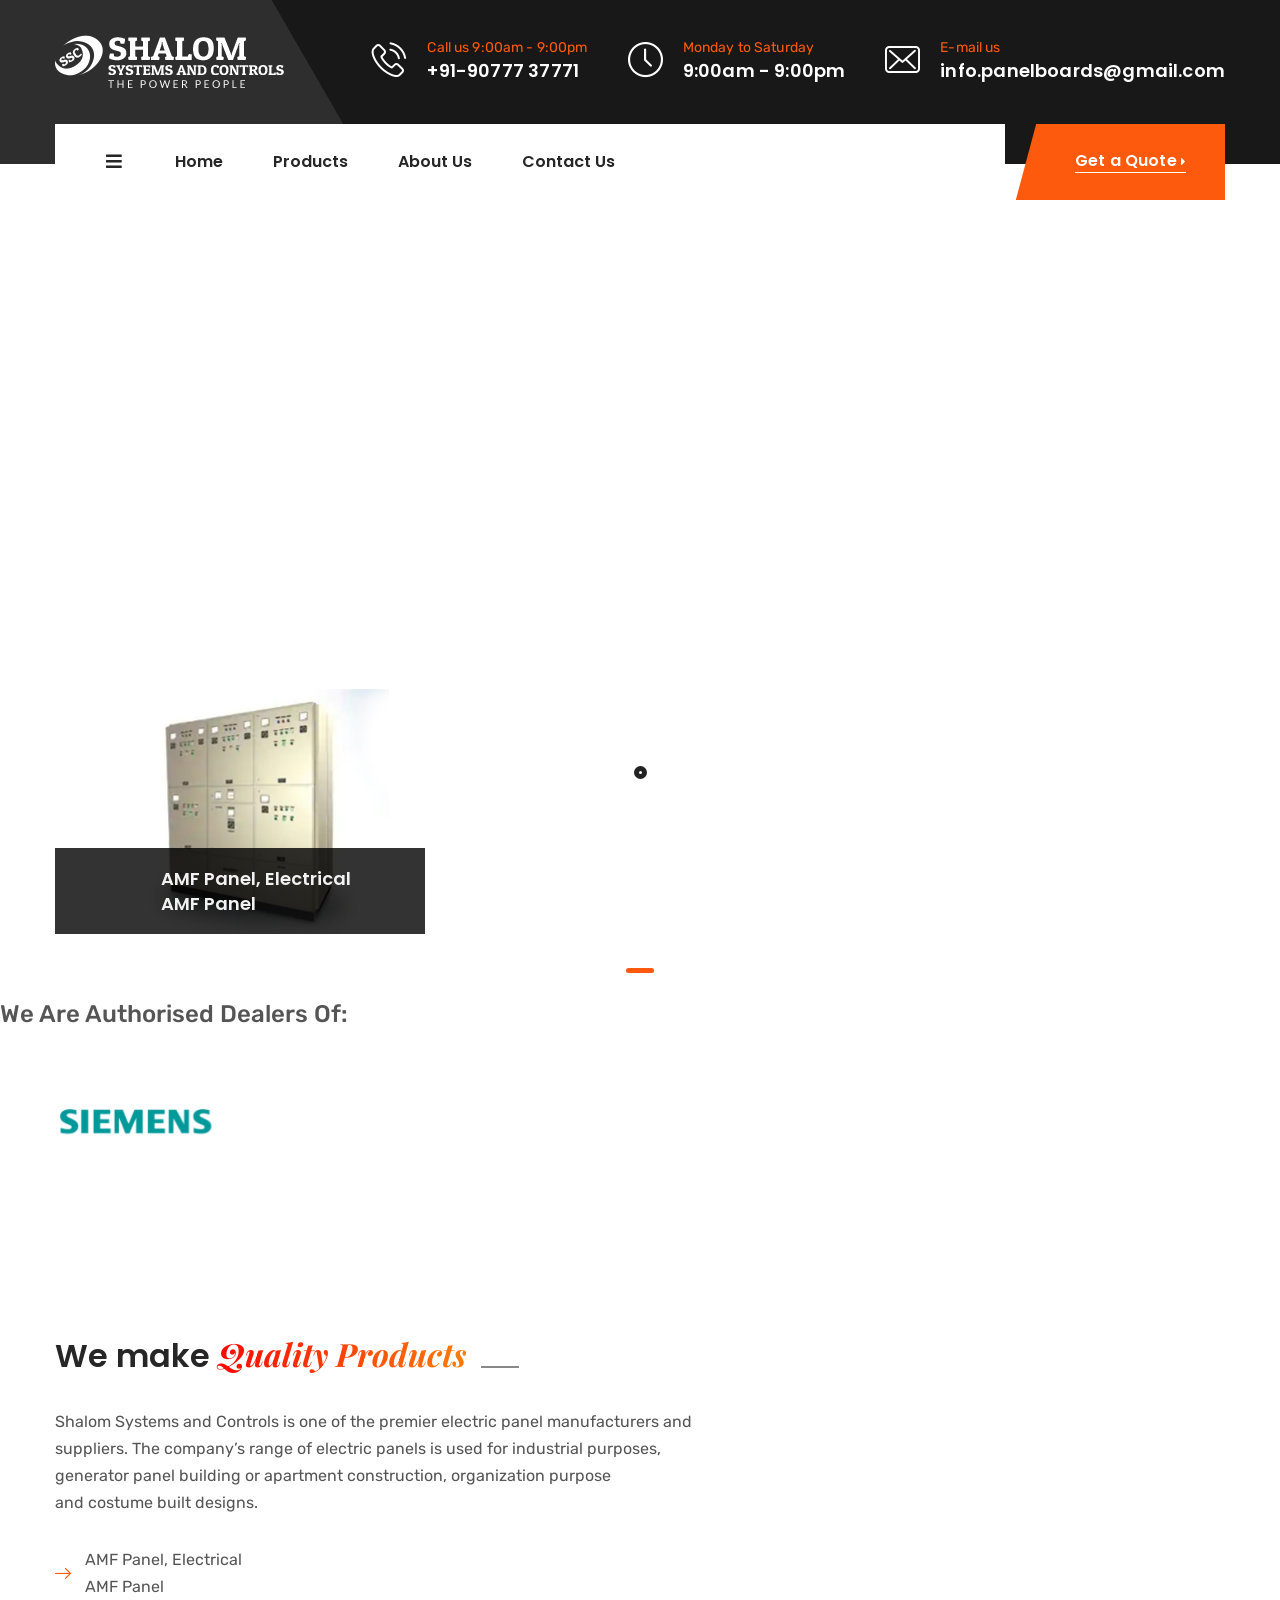
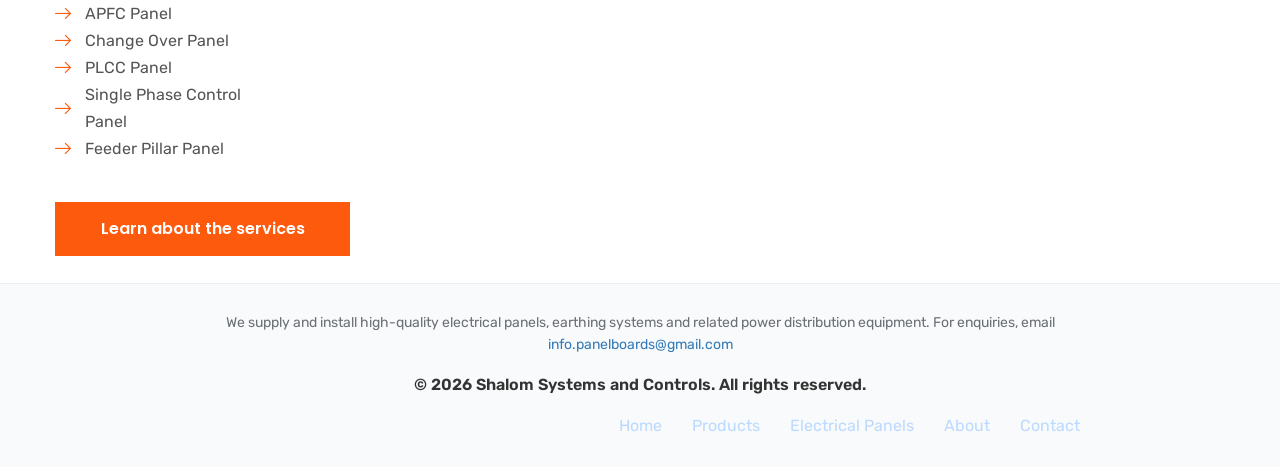
==== commit dde39ff6: "Uniform footer: center-align copyright and footer links; add footer styles inline and preloader styl" ====
--- a/index.html
+++ b/index.html
@@ -16,6 +16,21 @@
     <link href="plugins/revolution/css/navigation.css" rel="stylesheet">
     <link rel="stylesheet" href="css/style.css">
     <link rel="stylesheet" href="css/responsive.css">
+    <link rel="stylesheet" href="css/style_preloader_footer.css">
+
+    <style>
+    /* Footer and preloader adjustments for consistent centered layout */
+    .site-footer{background:#f8fafb;padding:28px 0;border-top:1px solid #eceff1;color:#333}
+    .site-footer .footer-content{text-align:center;max-width:900px;margin:0 auto}
+    .site-footer .footer-note{color:#6b6f76;margin-bottom:12px;font-size:14px;line-height:1.6}
+    .site-footer .copyright{margin:14px 0;font-weight:600}
+    .site-footer .footer-sitemap{list-style:none;padding:0;margin:14px 0 0}
+    .site-footer .footer-sitemap li{display:inline-block;margin:0 10px}
+    .site-footer .footer-sitemap a{color:#6b6f76;text-decoration:none}
+    @media (max-width:767px){
+      .site-footer .footer-sitemap li{display:block;margin:6px 0}
+    }
+    </style>
 </head>
 <body class="active-preloader-ovh">
 
@@ -109,7 +124,7 @@
                     data-x="['center','center','center','center']"
                     data-y="['middle','middle','middle','middle']"
                     data-textalign="['top','top','top','top']"
-                    data-frames='[{"from":"y:[100%];z:0;rX:0deg;rY:0;rZ:0;sX:1;sY:1;skX:0;skY:0;","mask":"x:0px;y:0px;s:inherit;e:inherit;","speed":1500,"to":"o:1;","delay":1000,"ease":"Power3.ea[...]'
+                    data-frames='[{"from":"y:[100%];z:0;rX:0deg;rY:0;rZ:0;sX:1;sY:1;skX:0;skY:0;","mask":"x:0px;y:0px;s:inherit;e:inherit;","speed":1500,"to":"o:1;","delay":1000,"ease":"Power3.ea[...]'}'
                     style="z-index: 7; white-space: nowrap;text-align: center;">
                     </div>
                     
@@ -128,192 +143,12 @@
                     data-x="['center','center','center','center']"
                     data-y="['middle','middle','middle','middle']"
                     data-textalign="['top','top','top','top']"
-                    data-frames='[{"from":"y:[100%];z:0;rX:0deg;rY:0;rZ:0;sX:1;sY:1;skX:0;skY:0;","mask":"x:0px;y:0px;s:inherit;e:inherit;","speed":1500,"to":"o:1;","delay":1000,"ease":"Power3.ea[...]'
+                    data-frames='[{"from":"y:[100%];z:0;rX:0deg;rY:0;rZ:0;sX:1;sY:1;skX:0;skY:0;","mask":"x:0px;y:0px;s:inherit;e:inherit;","speed":1500,"to":"o:1;","delay":1000,"ease":"Power3.ea[...]'}'
                     style="z-index: 7; white-space: nowrap; text-align: center;">
                       
                     </div>
                     
                     </li>
-
-                      <li class="slide-2" data-description="Slide Description" data-easein="default" data-easeout="default" data-fsmasterspeed="1500" data-fsslotamount="7" data-fstransition="slotzoom-horizontal[...]">
-                    <img alt="" class="rev-slidebg" data-bgfit="cover" data-bgparallax="10" data-bgposition="center center" data-bgrepeat="no-repeat" data-no-retina="" src="img/banner-1-2.jpg"> 
-                    
-                    <div class="tp-caption"
-                    data-paddingbottom="[0,0,0,0]"
-                    data-paddingleft="[0,0,0,0]"
-                    data-paddingright="[0,0,0,0]"
-                    data-paddingtop="[0,0,0,0]"
-                    data-responsive_offset="on"
-                    data-type="text"
-                    data-height="none"
-                    data-width="['650','750','700','420']"
-                    data-whitespace="normal"
-                    data-hoffset="['15','15','15','15']"
-                    data-voffset="['-90','-80','-100','-80']"
-                    data-x="['center','center','center','center']"
-                    data-y="['middle','middle','middle','middle']"
-                    data-textalign="['top','top','top','top']"
-                    data-frames='[{"from":"y:[100%];z:0;rX:0deg;rY:0;rZ:0;sX:1;sY:1;skX:0;skY:0;","mask":"x:0px;y:0px;s:inherit;e:inherit;","speed":1500,"to":"o:1;","delay":1000,"ease":"Power3.ea[...]'
-                    style="z-index: 7; white-space: nowrap;text-align: center;">
-                    </div>
-                    
-                    <div class="tp-caption tp-resizeme" 
-                    data-paddingbottom="[0,0,0,0]"
-                    data-paddingleft="[0,0,0,0]"
-                    data-paddingright="[0,0,0,0]"
-                    data-paddingtop="[0,0,0,0]"
-                    data-responsive_offset="on"
-                    data-type="text"
-                    data-height="none"
-                    data-width="['550','600','650','420']"
-                    data-whitespace="normal"
-                    data-hoffset="['15','15','15','15']"
-                    data-voffset="['50','40','25','15']"
-                    data-x="['center','center','center','center']"
-                    data-y="['middle','middle','middle','middle']"
-                    data-textalign="['top','top','top','top']"
-                    data-frames='[{"from":"y:[100%];z:0;rX:0deg;rY:0;rZ:0;sX:1;sY:1;skX:0;skY:0;","mask":"x:0px;y:0px;s:inherit;e:inherit;","speed":1500,"to":"o:1;","delay":1000,"ease":"Power3.ea[...]'
-                    style="z-index: 7; white-space: nowrap; text-align: center;">
-                      
-                    </div>
-                    
-                    </li>
-
-
-                     <li class="slide-2" data-description="Slide Description" data-easein="default" data-easeout="default" data-fsmasterspeed="1500" data-fsslotamount="7" data-fstransition="slotzoom-horizontal[...]">
-                    <img alt="" class="rev-slidebg" data-bgfit="cover" data-bgparallax="10" data-bgposition="center center" data-bgrepeat="no-repeat" data-no-retina="" src="img/banner-1-3.jpg"> 
-                    
-                    <div class="tp-caption"
-                    data-paddingbottom="[0,0,0,0]"
-                    data-paddingleft="[0,0,0,0]"
-                    data-paddingright="[0,0,0,0]"
-                    data-paddingtop="[0,0,0,0]"
-                    data-responsive_offset="on"
-                    data-type="text"
-                    data-height="none"
-                    data-width="['650','750','700','420']"
-                    data-whitespace="normal"
-                    data-hoffset="['15','15','15','15']"
-                    data-voffset="['-90','-80','-100','-80']"
-                    data-x="['center','center','center','center']"
-                    data-y="['middle','middle','middle','middle']"
-                    data-textalign="['top','top','top','top']"
-                    data-frames='[{"from":"y:[100%];z:0;rX:0deg;rY:0;rZ:0;sX:1;sY:1;skX:0;skY:0;","mask":"x:0px;y:0px;s:inherit;e:inherit;","speed":1500,"to":"o:1;","delay":1000,"ease":"Power3.ea[...]'
-                    style="z-index: 7; white-space: nowrap;text-align: center;">
-                    </div>
-                    
-                    <div class="tp-caption tp-resizeme" 
-                    data-paddingbottom="[0,0,0,0]"
-                    data-paddingleft="[0,0,0,0]"
-                    data-paddingright="[0,0,0,0]"
-                    data-paddingtop="[0,0,0,0]"
-                    data-responsive_offset="on"
-                    data-type="text"
-                    data-height="none"
-                    data-width="['550','600','650','420']"
-                    data-whitespace="normal"
-                    data-hoffset="['15','15','15','15']"
-                    data-voffset="['50','40','25','15']"
-                    data-x="['center','center','center','center']"
-                    data-y="['middle','middle','middle','middle']"
-                    data-textalign="['top','top','top','top']"
-                    data-frames='[{"from":"y:[100%];z:0;rX:0deg;rY:0;rZ:0;sX:1;sY:1;skX:0;skY:0;","mask":"x:0px;y:0px;s:inherit;e:inherit;","speed":1500,"to":"o:1;","delay":1000,"ease":"Power3.ea[...]'
-                    style="z-index: 7; white-space: nowrap; text-align: center;">
-                      
-                    </div>
-                    
-                    </li>
-
-
-                     <li class="slide-2" data-description="Slide Description" data-easein="default" data-easeout="default" data-fsmasterspeed="1500" data-fsslotamount="7" data-fstransition="slotzoom-horizontal[...]">
-                    <img alt="" class="rev-slidebg" data-bgfit="cover" data-bgparallax="10" data-bgposition="center center" data-bgrepeat="no-repeat" data-no-retina="" src="img/banner-1-4.jpg"> 
-                    
-                    <div class="tp-caption"
-                    data-paddingbottom="[0,0,0,0]"
-                    data-paddingleft="[0,0,0,0]"
-                    data-paddingright="[0,0,0,0]"
-                    data-paddingtop="[0,0,0,0]"
-                    data-responsive_offset="on"
-                    data-type="text"
-                    data-height="none"
-                    data-width="['650','750','700','420']"
-                    data-whitespace="normal"
-                    data-hoffset="['15','15','15','15']"
-                    data-voffset="['-90','-80','-100','-80']"
-                    data-x="['center','center','center','center']"
-                    data-y="['middle','middle','middle','middle']"
-                    data-textalign="['top','top','top','top']"
-                    data-frames='[{"from":"y:[100%];z:0;rX:0deg;rY:0;rZ:0;sX:1;sY:1;skX:0;skY:0;","mask":"x:0px;y:0px;s:inherit;e:inherit;","speed":1500,"to":"o:1;","delay":1000,"ease":"Power3.ea[...]'
-                    style="z-index: 7; white-space: nowrap;text-align: center;">
-                    </div>
-                    
-                    <div class="tp-caption tp-resizeme" 
-                    data-paddingbottom="[0,0,0,0]"
-                    data-paddingleft="[0,0,0,0]"
-                    data-paddingright="[0,0,0,0]"
-                    data-paddingtop="[0,0,0,0]"
-                    data-responsive_offset="on"
-                    data-type="text"
-                    data-height="none"
-                    data-width="['550','600','650','420']"
-                    data-whitespace="normal"
-                    data-hoffset="['15','15','15','15']"
-                    data-voffset="['50','40','25','15']"
-                    data-x="['center','center','center','center']"
-                    data-y="['middle','middle','middle','middle']"
-                    data-textalign="['top','top','top','top']"
-                    data-frames='[{"from":"y:[100%];z:0;rX:0deg;rY:0;rZ:0;sX:1;sY:1;skX:0;skY:0;","mask":"x:0px;y:0px;s:inherit;e:inherit;","speed":1500,"to":"o:1;","delay":1000,"ease":"Power3.ea[...]'
-                    style="z-index: 7; white-space: nowrap; text-align: center;">
-                      
-                    </div>
-                    
-                    </li>
-
-
-                     <li class="slide-2" data-description="Slide Description" data-easein="default" data-easeout="default" data-fsmasterspeed="1500" data-fsslotamount="7" data-fstransition="slotzoom-horizontal[...]">
-                    <img alt="" class="rev-slidebg" data-bgfit="cover" data-bgparallax="10" data-bgposition="center center" data-bgrepeat="no-repeat" data-no-retina="" src="img/banner-1-5.jpg"> 
-                    
-                    <div class="tp-caption"
-                    data-paddingbottom="[0,0,0,0]"
-                    data-paddingleft="[0,0,0,0]"
-                    data-paddingright="[0,0,0,0]"
-                    data-paddingtop="[0,0,0,0]"
-                    data-responsive_offset="on"
-                    data-type="text"
-                    data-height="none"
-                    data-width="['650','750','700','420']"
-                    data-whitespace="normal"
-                    data-hoffset="['15','15','15','15']"
-                    data-voffset="['-90','-80','-100','-80']"
-                    data-x="['center','center','center','center']"
-                    data-y="['middle','middle','middle','middle']"
-                    data-textalign="['top','top','top','top']"
-                    data-frames='[{"from":"y:[100%];z:0;rX:0deg;rY:0;rZ:0;sX:1;sY:1;skX:0;skY:0;","mask":"x:0px;y:0px;s:inherit;e:inherit;","speed":1500,"to":"o:1;","delay":1000,"ease":"Power3.ea[...]'
-                    style="z-index: 7; white-space: nowrap;text-align: center;">
-                    </div>
-                    
-                    <div class="tp-caption tp-resizeme" 
-                    data-paddingbottom="[0,0,0,0]"
-                    data-paddingleft="[0,0,0,0]"
-                    data-paddingright="[0,0,0,0]"
-                    data-paddingtop="[0,0,0,0]"
-                    data-responsive_offset="on"
-                    data-type="text"
-                    data-height="none"
-                    data-width="['550','600','650','420']"
-                    data-whitespace="normal"
-                    data-hoffset="['15','15','15','15']"
-                    data-voffset="['50','40','25','15']"
-                    data-x="['center','center','center','center']"
-                    data-y="['middle','middle','middle','middle']"
-                    data-textalign="['top','top','top','top']"
-                    data-frames='[{"from":"y:[100%];z:0;rX:0deg;rY:0;rZ:0;sX:1;sY:1;skX:0;skY:0;","mask":"x:0px;y:0px;s:inherit;e:inherit;","speed":1500,"to":"o:1;","delay":1000,"ease":"Power3.ea[...]'
-                    style="z-index: 7; white-space: nowrap; text-align: center;">
-                      
-                    </div>
-                    
-                    </li>
-                   
                 </ul>
             </div>
         </div>
@@ -344,47 +179,6 @@
                        
                     </div><!-- /.single-service-style-two -->
                 </div><!-- /.item -->
-                <div class="item">
-                    <div class="single-service-style-two">
-                        <div class="img-box">
-                            <img src="img/service-1-2.jpg" alt="Awesome Image"/>
-                        </div><!-- /.img-box -->
-                        <div class="overlay">
-                            <div class="box">
-                                <div class="content">
-                                    <div class="icon-box">
-                                    </div><!-- /.icon-box -->
-                                    <div class="text-box">
-                                        <h3>Control Panel</h3>
-                                    </div><!-- /.text-box -->
-                                </div><!-- /.content -->
-                            </div><!-- /.box -->
-                        </div><!-- /.overlay -->
-                       
-                    </div><!-- /.single-service-style-two -->
-                </div><!-- /.item -->
-                <div class="item">
-                    <div class="single-service-style-two">
-                        <div class="img-box">
-                            <img src="img/service-1-3.jpg" alt="Awesome Image"/>
-                        </div><!-- /.img-box -->
-                        <div class="overlay">
-                            <div class="box">
-                                <div class="content">
-                                    <div class="icon-box">
-                                    </div><!-- /.icon-box -->
-                                    <div class="text-box">
-                                        <h3>Electrical Panel</h3>
-                                    </div><!-- /.text-box -->
-                                </div><!-- /.content -->
-                            </div><!-- /.box -->
-                        </div><!-- /.overlay -->
-                       
-                    </div><!-- /.single-service-style-two -->
-                </div><!-- /.item -->
-              
-                    </div><!-- /.single-service-style-two -->
-                </div><!-- /.item -->
             </div><!-- /.service-carousel-style-two -->
         </div><!-- /.container -->
     </section><!-- /.service-style-two -->
@@ -398,24 +192,6 @@
             <div class="brand-carousel owl-carousel owl-theme">
                 <div class="item">
                     <img src="SHALOM%20SYSTEMS%20%26%20CONTROLS.png" alt="Awesome Image"/>
-                </div><!-- /.item -->
-                <div class="item">
-                    <img src="SHALOM%20SYSTEMS%20%26%20CONTROLS%20(1).png" alt="Awesome Image"/>
-                </div><!-- /.item -->
-                <div class="item">
-                    <img src="SHALOM%20SYSTEMS%20%26%20CONTROLS%20(2).png" alt="Awesome Image"/>
-                </div><!-- /.item -->
-                <div class="item">
-                    <img src="SHALOM%20SYSTEMS%20%26%20CONTROLS%20(3).png" alt="Awesome Image"/>
-                </div><!-- /.item -->
-                <div class="item">
-                    <img src="SHALOM%20SYSTEMS%20%26%20CONTROLS%20(4).png" alt="Awesome Image"/>
-                </div><!-- /.item -->
-                <div class="item">
-                    <img src="SHALOM%20SYSTEMS%20%26%20CONTROLS%20(5).png" alt="Awesome Image"/>
-                </div><!-- /.item -->
-                <div class="item">
-                    <img src="SHALOM%20SYSTEMS%20%26%20CONTROLS%20(6).png" alt="Awesome Image"/>
                 </div><!-- /.item -->
             </div><!-- /.brand-carousel owl-carousel owl-theme -->
         </div><!-- /.container -->
@@ -443,31 +219,12 @@
                                     <li><i class="industrio-icon-next"></i>  Feeder Pillar Panel</li>
                                 </ul><!-- /.list-items -->
                             </div><!-- /.col-lg-4 col-md-6 col-sm-12 col-xs-12 -->
-                            <div class="col-lg-4 col-md-6 col-sm-12 col-xs-12">
-                               <ul class="list-items">
-                                    <li><i class="industrio-icon-next"></i>  Three Phase Panel</li>
-                                    <li><i class="industrio-icon-next"></i>  M.V, Panel</li>
-                                    <li><i class="industrio-icon-next"></i>  Bus Ducts</li>
-                                    <li><i class="industrio-icon-next"></i>  Motor Starter Panel</li>
-                                    <li><i class="industrio-icon-next"></i>  Cable Trays</li>
-                                    <li><i class="industrio-icon-next"></i>  VFDx Panel etc…</li>
-                                </ul><!-- /.list-items -->
-                            </div><!-- /.col-lg-4 col-md-6 col-sm-12 col-xs-12 -->
                         </div><!-- /.row -->
                         <a href="electrical-panels.html" class="about-btn hvr-sweep-to-right">Learn about the services</a>
                     </div><!-- /.about-content -->
                     </br>
 
                 </div><!-- /.col-md-7 -->
-                <div class="col-md-5">
-                    <div class="about-img-box">
-                        <img src="img/about-1-1.png" alt="Awesome Image"/>
-                        <div class="video-box">
-                            <img src="img/about-1-2.png" alt="Awesome Image"/>
-                            <!-- <a href="http://www.youtube.com/watch?v=ZRkdyjJ_MdM" class="video-popup"><i class="industrio-icon-play-button"></i></a> -->
-                        </div><!-- /.video-box -->
-                    </div><!-- /.about-img-box -->
-                </div><!-- /.col-md-5 -->
             </div><!-- /.row -->
         </div><!-- /.container -->
     </section><!-- /.about-style-one -->
@@ -476,23 +233,16 @@
 
 <footer class="site-footer">
   <div class="container">
-    <div class="row">
-      <div class="col-md-6">
-        <p>&copy; 2026 Shalom Systems and Controls. All rights reserved.</p>
-      </div>
-      <div class="col-md-6">
-        <ul class="footer-sitemap">
-          <li><a href="index.html">Home</a></li>
-          <li><a href="Products.html">Products</a></li>
-          <li><a href="electrical-panels.html">Electrical Panels</a></li>
-          <li><a href="about.html">About</a></li>
-          <li><a href="contact.html">Contact</a></li>
-          <li><a href="cable-trays.html">Cable Trays</a></li>
-          <li><a href="earthing.html">Earthing</a></li>
-          <li><a href="power-cables.html">Power Cables</a></li>
-          <li><a href="sub-station-works.html">Sub Station Works</a></li>
-        </ul>
-      </div>
+    <div class="footer-content">
+      <p class="footer-note">We supply and install high-quality electrical panels, earthing systems and related power distribution equipment. For enquiries, email <a href="mailto:info.panelboards@gmail.com">info.panelboards@gmail.com</a></p>
+      <p class="copyright">&copy; 2026 Shalom Systems and Controls. All rights reserved.</p>
+      <ul class="footer-sitemap">
+        <li><a href="index.html">Home</a></li>
+        <li><a href="Products.html">Products</a></li>
+        <li><a href="electrical-panels.html">Electrical Panels</a></li>
+        <li><a href="about.html">About</a></li>
+        <li><a href="contact.html">Contact</a></li>
+      </ul>
     </div>
   </div>
 </footer>
--- a/css/style_preloader_footer.css
+++ b/css/style_preloader_footer.css
@@ -0,0 +1,54 @@
+/* Preloader color update for blue theme */
+.preloader {
+  background-color: #0b6fbf; /* blue background */
+  height: 100%;
+  left: 0;
+  position: fixed;
+  top: 0;
+  width: 100%;
+  z-index: 9999999;
+}
+.preloader .spinner {
+  width: 60px;
+  height: 60px;
+  position: absolute;
+  top: 50%;
+  left: 50%;
+  margin-top: -30px;
+  margin-left: -30px;
+  background-color: #ffffff; /* white spinner */
+  border-radius: 50%;
+  -webkit-animation: sk-scaleout 1.0s infinite ease-in-out;
+  animation: sk-scaleout 1.0s infinite ease-in-out;
+  box-shadow: 0 0 0 0 rgba(255,255,255,0.2);
+}
+@-webkit-keyframes sk-scaleout {
+  0% {
+    -webkit-transform: scale(0);
+  }
+  100% {
+    -webkit-transform: scale(1);
+    opacity: 0;
+  }
+}
+@keyframes sk-scaleout {
+  0% {
+    -webkit-transform: scale(0);
+    transform: scale(0);
+  }
+  100% {
+    -webkit-transform: scale(1);
+    transform: scale(1);
+    opacity: 0;
+  }
+}
+
+/* Footer styles added */
+.site-footer{
+  background:#0b1730; /* dark blue background */
+  color:#ffffff;
+  padding:20px 0;
+}
+.site-footer .footer-sitemap{list-style:none;margin:0;padding:0;display:flex;flex-wrap:wrap;gap:10px;justify-content:flex-end}
+.site-footer .footer-sitemap li a{color:#bcd9ff;text-decoration:none}
+.site-footer p{margin:0}
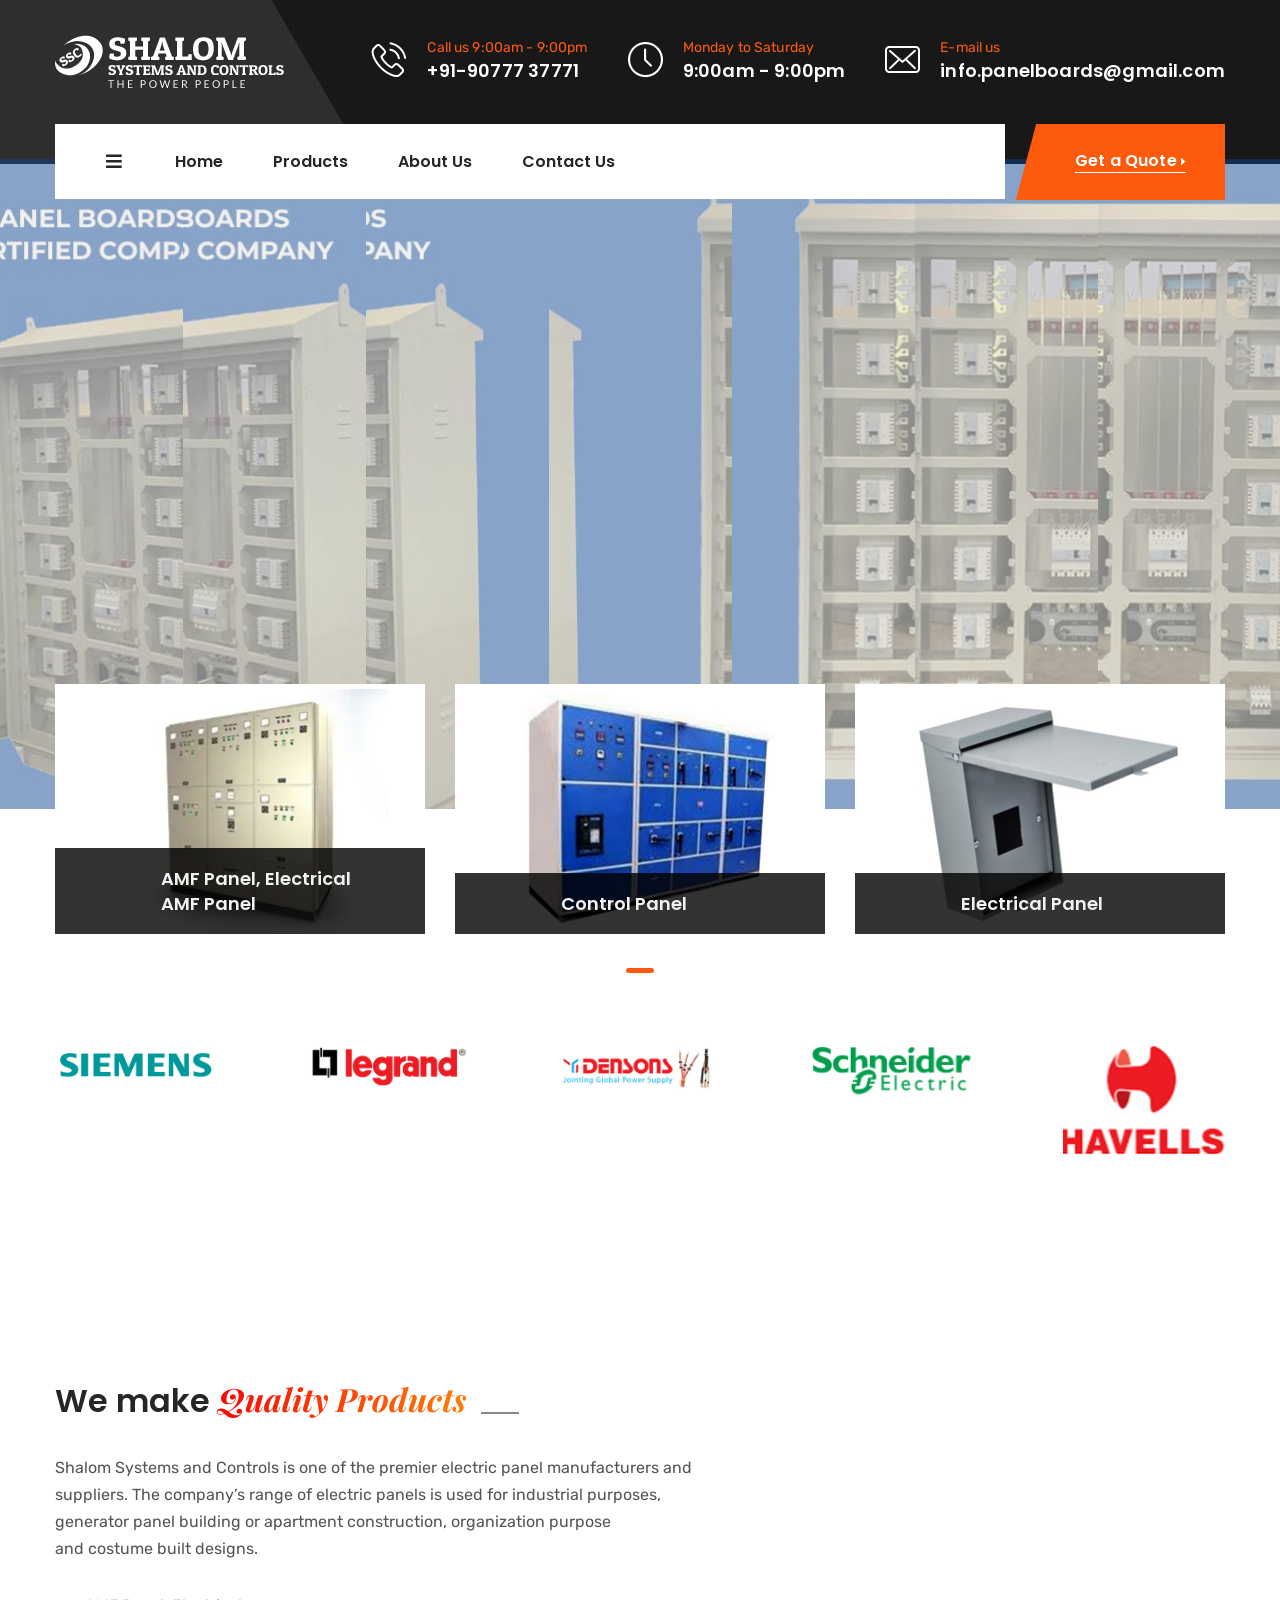
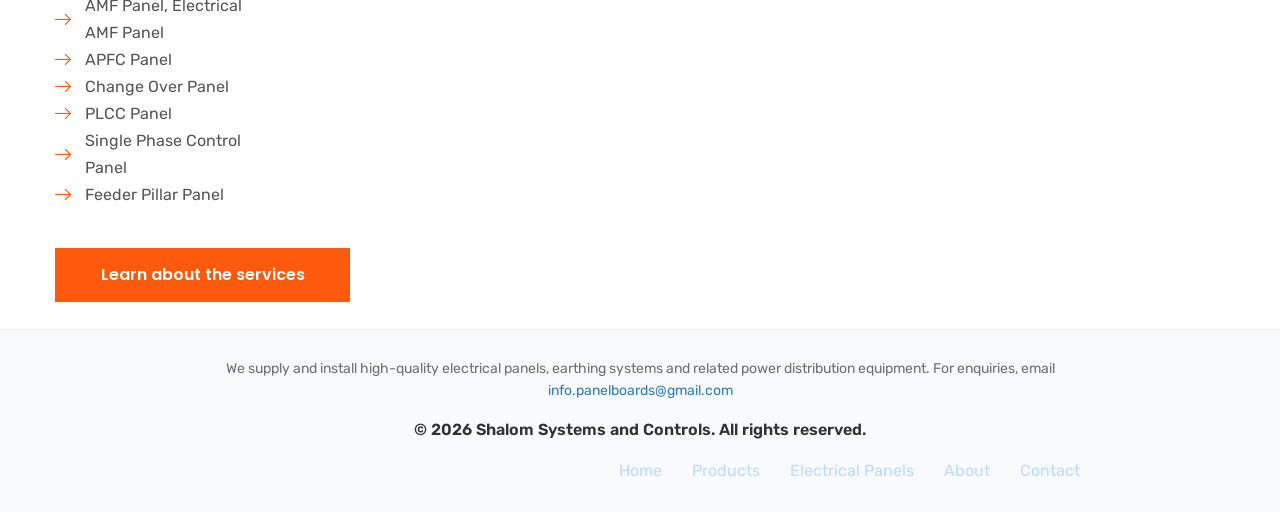
==== commit 59780600: "Update slider transitions and add new slides" ====
--- a/index.html
+++ b/index.html
@@ -100,13 +100,13 @@
         </nav>   
     </header><!-- /.header -->
 
-    <!--Main Slider-->
+   <!--Main Slider-->
     <section class="main-slider">
         <div class="rev_slider_wrapper fullwidthbanner-container"  id="rev_slider_one_wrapper" data-source="gallery">
             <div class="rev_slider fullwidthabanner" id="rev_slider_one" data-version="5.4.1">
                 <ul>
                     
-                    <li class="slide-1" data-description="Slide Description" data-easein="default" data-easeout="default" data-fsmasterspeed="1500" data-fsslotamount="7" data-fstransition="slotzoo[...]">
+                    <li class="slide-1" data-description="Slide Description" data-easein="default" data-easeout="default" data-fsmasterspeed="1500" data-fsslotamount="7" data-fstransition="slotzoom-horizontal" data-hideafterloop="0" data-hideslideonmobile="off" data-index="rs-1687" data-masterspeed="default" data-param1="" data-param10="" data-param2="" data-param3="" data-param4="" data-param5="" data-param6="" data-param7="" data-param8="" data-param9="" data-rotate="0" data-saveperformance="off" data-slotamount="default" data-thumb="img/banner-1-1.jpg" data-title="Slide Title" data-transition="parallaxvertical">
                     <img alt="" class="rev-slidebg" data-bgfit="cover" data-bgparallax="10" data-bgposition="center center" data-bgrepeat="no-repeat" data-no-retina="" src="img/banner-1-1.jpg"> 
                     
                     <div class="tp-caption"
@@ -124,7 +124,7 @@
                     data-x="['center','center','center','center']"
                     data-y="['middle','middle','middle','middle']"
                     data-textalign="['top','top','top','top']"
-                    data-frames='[{"from":"y:[100%];z:0;rX:0deg;rY:0;rZ:0;sX:1;sY:1;skX:0;skY:0;","mask":"x:0px;y:0px;s:inherit;e:inherit;","speed":1500,"to":"o:1;","delay":1000,"ease":"Power3.ea[...]'}'
+                    data-frames='[{"from":"y:[100%];z:0;rX:0deg;rY:0;rZ:0;sX:1;sY:1;skX:0;skY:0;","mask":"x:0px;y:0px;s:inherit;e:inherit;","speed":1500,"to":"o:1;","delay":1000,"ease":"Power3.easeInOut"},{"delay":"wait","speed":1000,"to":"auto:auto;","mask":"x:0;y:0;s:inherit;e:inherit;","ease":"Power3.easeInOut"}]'
                     style="z-index: 7; white-space: nowrap;text-align: center;">
                     </div>
                     
@@ -143,12 +143,200 @@
                     data-x="['center','center','center','center']"
                     data-y="['middle','middle','middle','middle']"
                     data-textalign="['top','top','top','top']"
-                    data-frames='[{"from":"y:[100%];z:0;rX:0deg;rY:0;rZ:0;sX:1;sY:1;skX:0;skY:0;","mask":"x:0px;y:0px;s:inherit;e:inherit;","speed":1500,"to":"o:1;","delay":1000,"ease":"Power3.ea[...]'}'
+                    data-frames='[{"from":"y:[100%];z:0;rX:0deg;rY:0;rZ:0;sX:1;sY:1;skX:0;skY:0;","mask":"x:0px;y:0px;s:inherit;e:inherit;","speed":1500,"to":"o:1;","delay":1000,"ease":"Power3.easeInOut"},{"delay":"wait","speed":1000,"to":"auto:auto;","mask":"x:0;y:0;s:inherit;e:inherit;","ease":"Power3.easeInOut"}]'
                     style="z-index: 7; white-space: nowrap; text-align: center;">
                       
                     </div>
                     
                     </li>
+					
+					
+					  <li class="slide-2" data-description="Slide Description" data-easein="default" data-easeout="default" data-fsmasterspeed="1500" data-fsslotamount="7" data-fstransition="slotzoom-horizontal" data-hideafterloop="0" data-hideslideonmobile="off" data-index="rs-1687" data-masterspeed="default" data-param1="" data-param10="" data-param2="" data-param3="" data-param4="" data-param5="" data-param6="" data-param7="" data-param8="" data-param9="" data-rotate="0" data-saveperformance="off" data-slotamount="default" data-thumb="img/banner-1-1.jpg" data-title="Slide Title" data-transition="parallaxvertical">
+                    <img alt="" class="rev-slidebg" data-bgfit="cover" data-bgparallax="10" data-bgposition="center center" data-bgrepeat="no-repeat" data-no-retina="" src="img/banner-1-2.jpg"> 
+                    
+                    <div class="tp-caption"
+                    data-paddingbottom="[0,0,0,0]"
+                    data-paddingleft="[0,0,0,0]"
+                    data-paddingright="[0,0,0,0]"
+                    data-paddingtop="[0,0,0,0]"
+                    data-responsive_offset="on"
+                    data-type="text"
+                    data-height="none"
+                    data-width="['650','750','700','420']"
+                    data-whitespace="normal"
+                    data-hoffset="['15','15','15','15']"
+                    data-voffset="['-90','-80','-100','-80']"
+                    data-x="['center','center','center','center']"
+                    data-y="['middle','middle','middle','middle']"
+                    data-textalign="['top','top','top','top']"
+                    data-frames='[{"from":"y:[100%];z:0;rX:0deg;rY:0;rZ:0;sX:1;sY:1;skX:0;skY:0;","mask":"x:0px;y:0px;s:inherit;e:inherit;","speed":1500,"to":"o:1;","delay":1000,"ease":"Power3.easeInOut"},{"delay":"wait","speed":1000,"to":"auto:auto;","mask":"x:0;y:0;s:inherit;e:inherit;","ease":"Power3.easeInOut"}]'
+                    style="z-index: 7; white-space: nowrap;text-align: center;">
+                    </div>
+                    
+                    <div class="tp-caption tp-resizeme" 
+                    data-paddingbottom="[0,0,0,0]"
+                    data-paddingleft="[0,0,0,0]"
+                    data-paddingright="[0,0,0,0]"
+                    data-paddingtop="[0,0,0,0]"
+                    data-responsive_offset="on"
+                    data-type="text"
+                    data-height="none"
+                    data-width="['550','600','650','420']"
+                    data-whitespace="normal"
+                    data-hoffset="['15','15','15','15']"
+                    data-voffset="['50','40','25','15']"
+                    data-x="['center','center','center','center']"
+                    data-y="['middle','middle','middle','middle']"
+                    data-textalign="['top','top','top','top']"
+                    data-frames='[{"from":"y:[100%];z:0;rX:0deg;rY:0;rZ:0;sX:1;sY:1;skX:0;skY:0;","mask":"x:0px;y:0px;s:inherit;e:inherit;","speed":1500,"to":"o:1;","delay":1000,"ease":"Power3.easeInOut"},{"delay":"wait","speed":1000,"to":"auto:auto;","mask":"x:0;y:0;s:inherit;e:inherit;","ease":"Power3.easeInOut"}]'
+                    style="z-index: 7; white-space: nowrap; text-align: center;">
+                      
+                    </div>
+                    
+                    </li>
+					
+					
+					
+					
+					
+					 <li class="slide-2" data-description="Slide Description" data-easein="default" data-easeout="default" data-fsmasterspeed="1500" data-fsslotamount="7" data-fstransition="slotzoom-horizontal" data-hideafterloop="0" data-hideslideonmobile="off" data-index="rs-1687" data-masterspeed="default" data-param1="" data-param10="" data-param2="" data-param3="" data-param4="" data-param5="" data-param6="" data-param7="" data-param8="" data-param9="" data-rotate="0" data-saveperformance="off" data-slotamount="default" data-thumb="img/banner-1-1.jpg" data-title="Slide Title" data-transition="parallaxvertical">
+                    <img alt="" class="rev-slidebg" data-bgfit="cover" data-bgparallax="10" data-bgposition="center center" data-bgrepeat="no-repeat" data-no-retina="" src="img/banner-1-3.jpg"> 
+                    
+                    <div class="tp-caption"
+                    data-paddingbottom="[0,0,0,0]"
+                    data-paddingleft="[0,0,0,0]"
+                    data-paddingright="[0,0,0,0]"
+                    data-paddingtop="[0,0,0,0]"
+                    data-responsive_offset="on"
+                    data-type="text"
+                    data-height="none"
+                    data-width="['650','750','700','420']"
+                    data-whitespace="normal"
+                    data-hoffset="['15','15','15','15']"
+                    data-voffset="['-90','-80','-100','-80']"
+                    data-x="['center','center','center','center']"
+                    data-y="['middle','middle','middle','middle']"
+                    data-textalign="['top','top','top','top']"
+                    data-frames='[{"from":"y:[100%];z:0;rX:0deg;rY:0;rZ:0;sX:1;sY:1;skX:0;skY:0;","mask":"x:0px;y:0px;s:inherit;e:inherit;","speed":1500,"to":"o:1;","delay":1000,"ease":"Power3.easeInOut"},{"delay":"wait","speed":1000,"to":"auto:auto;","mask":"x:0;y:0;s:inherit;e:inherit;","ease":"Power3.easeInOut"}]'
+                    style="z-index: 7; white-space: nowrap;text-align: center;">
+                    </div>
+                    
+                    <div class="tp-caption tp-resizeme" 
+                    data-paddingbottom="[0,0,0,0]"
+                    data-paddingleft="[0,0,0,0]"
+                    data-paddingright="[0,0,0,0]"
+                    data-paddingtop="[0,0,0,0]"
+                    data-responsive_offset="on"
+                    data-type="text"
+                    data-height="none"
+                    data-width="['550','600','650','420']"
+                    data-whitespace="normal"
+                    data-hoffset="['15','15','15','15']"
+                    data-voffset="['50','40','25','15']"
+                    data-x="['center','center','center','center']"
+                    data-y="['middle','middle','middle','middle']"
+                    data-textalign="['top','top','top','top']"
+                    data-frames='[{"from":"y:[100%];z:0;rX:0deg;rY:0;rZ:0;sX:1;sY:1;skX:0;skY:0;","mask":"x:0px;y:0px;s:inherit;e:inherit;","speed":1500,"to":"o:1;","delay":1000,"ease":"Power3.easeInOut"},{"delay":"wait","speed":1000,"to":"auto:auto;","mask":"x:0;y:0;s:inherit;e:inherit;","ease":"Power3.easeInOut"}]'
+                    style="z-index: 7; white-space: nowrap; text-align: center;">
+                      
+                    </div>
+                    
+                    </li>
+					
+					
+					
+					
+					 <li class="slide-2" data-description="Slide Description" data-easein="default" data-easeout="default" data-fsmasterspeed="1500" data-fsslotamount="7" data-fstransition="slotzoom-horizontal" data-hideafterloop="0" data-hideslideonmobile="off" data-index="rs-1687" data-masterspeed="default" data-param1="" data-param10="" data-param2="" data-param3="" data-param4="" data-param5="" data-param6="" data-param7="" data-param8="" data-param9="" data-rotate="0" data-saveperformance="off" data-slotamount="default" data-thumb="img/banner-1-1.jpg" data-title="Slide Title" data-transition="parallaxvertical">
+                    <img alt="" class="rev-slidebg" data-bgfit="cover" data-bgparallax="10" data-bgposition="center center" data-bgrepeat="no-repeat" data-no-retina="" src="img/banner-1-4.jpg"> 
+                    
+                    <div class="tp-caption"
+                    data-paddingbottom="[0,0,0,0]"
+                    data-paddingleft="[0,0,0,0]"
+                    data-paddingright="[0,0,0,0]"
+                    data-paddingtop="[0,0,0,0]"
+                    data-responsive_offset="on"
+                    data-type="text"
+                    data-height="none"
+                    data-width="['650','750','700','420']"
+                    data-whitespace="normal"
+                    data-hoffset="['15','15','15','15']"
+                    data-voffset="['-90','-80','-100','-80']"
+                    data-x="['center','center','center','center']"
+                    data-y="['middle','middle','middle','middle']"
+                    data-textalign="['top','top','top','top']"
+                    data-frames='[{"from":"y:[100%];z:0;rX:0deg;rY:0;rZ:0;sX:1;sY:1;skX:0;skY:0;","mask":"x:0px;y:0px;s:inherit;e:inherit;","speed":1500,"to":"o:1;","delay":1000,"ease":"Power3.easeInOut"},{"delay":"wait","speed":1000,"to":"auto:auto;","mask":"x:0;y:0;s:inherit;e:inherit;","ease":"Power3.easeInOut"}]'
+                    style="z-index: 7; white-space: nowrap;text-align: center;">
+                    </div>
+                    
+                    <div class="tp-caption tp-resizeme" 
+                    data-paddingbottom="[0,0,0,0]"
+                    data-paddingleft="[0,0,0,0]"
+                    data-paddingright="[0,0,0,0]"
+                    data-paddingtop="[0,0,0,0]"
+                    data-responsive_offset="on"
+                    data-type="text"
+                    data-height="none"
+                    data-width="['550','600','650','420']"
+                    data-whitespace="normal"
+                    data-hoffset="['15','15','15','15']"
+                    data-voffset="['50','40','25','15']"
+                    data-x="['center','center','center','center']"
+                    data-y="['middle','middle','middle','middle']"
+                    data-textalign="['top','top','top','top']"
+                    data-frames='[{"from":"y:[100%];z:0;rX:0deg;rY:0;rZ:0;sX:1;sY:1;skX:0;skY:0;","mask":"x:0px;y:0px;s:inherit;e:inherit;","speed":1500,"to":"o:1;","delay":1000,"ease":"Power3.easeInOut"},{"delay":"wait","speed":1000,"to":"auto:auto;","mask":"x:0;y:0;s:inherit;e:inherit;","ease":"Power3.easeInOut"}]'
+                    style="z-index: 7; white-space: nowrap; text-align: center;">
+                      
+                    </div>
+                    
+                    </li>
+					
+					
+					
+					 <li class="slide-2" data-description="Slide Description" data-easein="default" data-easeout="default" data-fsmasterspeed="1500" data-fsslotamount="7" data-fstransition="slotzoom-horizontal" data-hideafterloop="0" data-hideslideonmobile="off" data-index="rs-1687" data-masterspeed="default" data-param1="" data-param10="" data-param2="" data-param3="" data-param4="" data-param5="" data-param6="" data-param7="" data-param8="" data-param9="" data-rotate="0" data-saveperformance="off" data-slotamount="default" data-thumb="img/banner-1-1.jpg" data-title="Slide Title" data-transition="parallaxvertical">
+                    <img alt="" class="rev-slidebg" data-bgfit="cover" data-bgparallax="10" data-bgposition="center center" data-bgrepeat="no-repeat" data-no-retina="" src="img/banner-1-5.jpg"> 
+                    
+                    <div class="tp-caption"
+                    data-paddingbottom="[0,0,0,0]"
+                    data-paddingleft="[0,0,0,0]"
+                    data-paddingright="[0,0,0,0]"
+                    data-paddingtop="[0,0,0,0]"
+                    data-responsive_offset="on"
+                    data-type="text"
+                    data-height="none"
+                    data-width="['650','750','700','420']"
+                    data-whitespace="normal"
+                    data-hoffset="['15','15','15','15']"
+                    data-voffset="['-90','-80','-100','-80']"
+                    data-x="['center','center','center','center']"
+                    data-y="['middle','middle','middle','middle']"
+                    data-textalign="['top','top','top','top']"
+                    data-frames='[{"from":"y:[100%];z:0;rX:0deg;rY:0;rZ:0;sX:1;sY:1;skX:0;skY:0;","mask":"x:0px;y:0px;s:inherit;e:inherit;","speed":1500,"to":"o:1;","delay":1000,"ease":"Power3.easeInOut"},{"delay":"wait","speed":1000,"to":"auto:auto;","mask":"x:0;y:0;s:inherit;e:inherit;","ease":"Power3.easeInOut"}]'
+                    style="z-index: 7; white-space: nowrap;text-align: center;">
+                    </div>
+                    
+                    <div class="tp-caption tp-resizeme" 
+                    data-paddingbottom="[0,0,0,0]"
+                    data-paddingleft="[0,0,0,0]"
+                    data-paddingright="[0,0,0,0]"
+                    data-paddingtop="[0,0,0,0]"
+                    data-responsive_offset="on"
+                    data-type="text"
+                    data-height="none"
+                    data-width="['550','600','650','420']"
+                    data-whitespace="normal"
+                    data-hoffset="['15','15','15','15']"
+                    data-voffset="['50','40','25','15']"
+                    data-x="['center','center','center','center']"
+                    data-y="['middle','middle','middle','middle']"
+                    data-textalign="['top','top','top','top']"
+                    data-frames='[{"from":"y:[100%];z:0;rX:0deg;rY:0;rZ:0;sX:1;sY:1;skX:0;skY:0;","mask":"x:0px;y:0px;s:inherit;e:inherit;","speed":1500,"to":"o:1;","delay":1000,"ease":"Power3.easeInOut"},{"delay":"wait","speed":1000,"to":"auto:auto;","mask":"x:0;y:0;s:inherit;e:inherit;","ease":"Power3.easeInOut"}]'
+                    style="z-index: 7; white-space: nowrap; text-align: center;">
+                      
+                    </div>
+                    
+                    </li>
+					
+                   
                 </ul>
             </div>
         </div>
@@ -179,19 +367,77 @@
                        
                     </div><!-- /.single-service-style-two -->
                 </div><!-- /.item -->
+                <div class="item">
+                    <div class="single-service-style-two">
+                        <div class="img-box">
+                            <img src="img/service-1-2.jpg" alt="Awesome Image"/>
+                        </div><!-- /.img-box -->
+                        <div class="overlay">
+                            <div class="box">
+                                <div class="content">
+                                    <div class="icon-box">
+                                    </div><!-- /.icon-box -->
+                                    <div class="text-box">
+                                        <h3>Control Panel</h3>
+                                    </div><!-- /.text-box -->
+                                </div><!-- /.content -->
+                            </div><!-- /.box -->
+                        </div><!-- /.overlay -->
+                       
+                    </div><!-- /.single-service-style-two -->
+                </div><!-- /.item -->
+                <div class="item">
+                    <div class="single-service-style-two">
+                        <div class="img-box">
+                            <img src="img/service-1-3.jpg" alt="Awesome Image"/>
+                        </div><!-- /.img-box -->
+                        <div class="overlay">
+                            <div class="box">
+                                <div class="content">
+                                    <div class="icon-box">
+                                    </div><!-- /.icon-box -->
+                                    <div class="text-box">
+                                        <h3>Electrical Panel</h3>
+                                    </div><!-- /.text-box -->
+                                </div><!-- /.content -->
+                            </div><!-- /.box -->
+                        </div><!-- /.overlay -->
+                       
+                    </div><!-- /.single-service-style-two -->
+                </div><!-- /.item -->
+              
+                    </div><!-- /.single-service-style-two -->
+                </div><!-- /.item -->
             </div><!-- /.service-carousel-style-two -->
         </div><!-- /.container -->
     </section><!-- /.service-style-two -->
-
-    <div class="text-box">
-                        <h3>  We Are Authorised Dealers Of:</h3>
-                    </div><!-- /.text-box -->
-    
-    <section class="brand-carousel-area">
+	
+	  <section class="brand-carousel-area">
         <div class="container">
             <div class="brand-carousel owl-carousel owl-theme">
                 <div class="item">
-                    <img src="SHALOM%20SYSTEMS%20%26%20CONTROLS.png" alt="Awesome Image"/>
+                    <img src="SHALOM SYSTEMS & CONTROLS.png" alt="Awesome Image"/>
+                </div><!-- /.item -->
+                <div class="item">
+                   <img src="SHALOM SYSTEMS & CONTROLS (1).png" alt="Awesome Image"/>
+                </div><!-- /.item -->
+                <div class="item">
+                    <img src="SHALOM SYSTEMS & CONTROLS (2).png" alt="Awesome Image"/>
+                </div><!-- /.item -->
+                <div class="item">
+                    <img src="SHALOM SYSTEMS & CONTROLS (3).png" alt="Awesome Image"/>
+                </div><!-- /.item -->
+                <div class="item">
+                    <img src="SHALOM SYSTEMS & CONTROLS (4).png" alt="Awesome Image"/>
+                </div><!-- /.item -->
+                <div class="item">
+                    <img src="SHALOM SYSTEMS & CONTROLS (5).png" alt="Awesome Image"/>
+                </div><!-- /.item -->
+                <div class="item">
+                    <img src="SHALOM SYSTEMS & CONTROLS (6).png" alt="Awesome Image"/>
+                </div><!-- /.item -->
+                <div class="item">
+                    <img src="SHALOM SYSTEMS & CONTROLS (7).png" alt="Awesome Image"/>
                 </div><!-- /.item -->
             </div><!-- /.brand-carousel owl-carousel owl-theme -->
         </div><!-- /.container -->
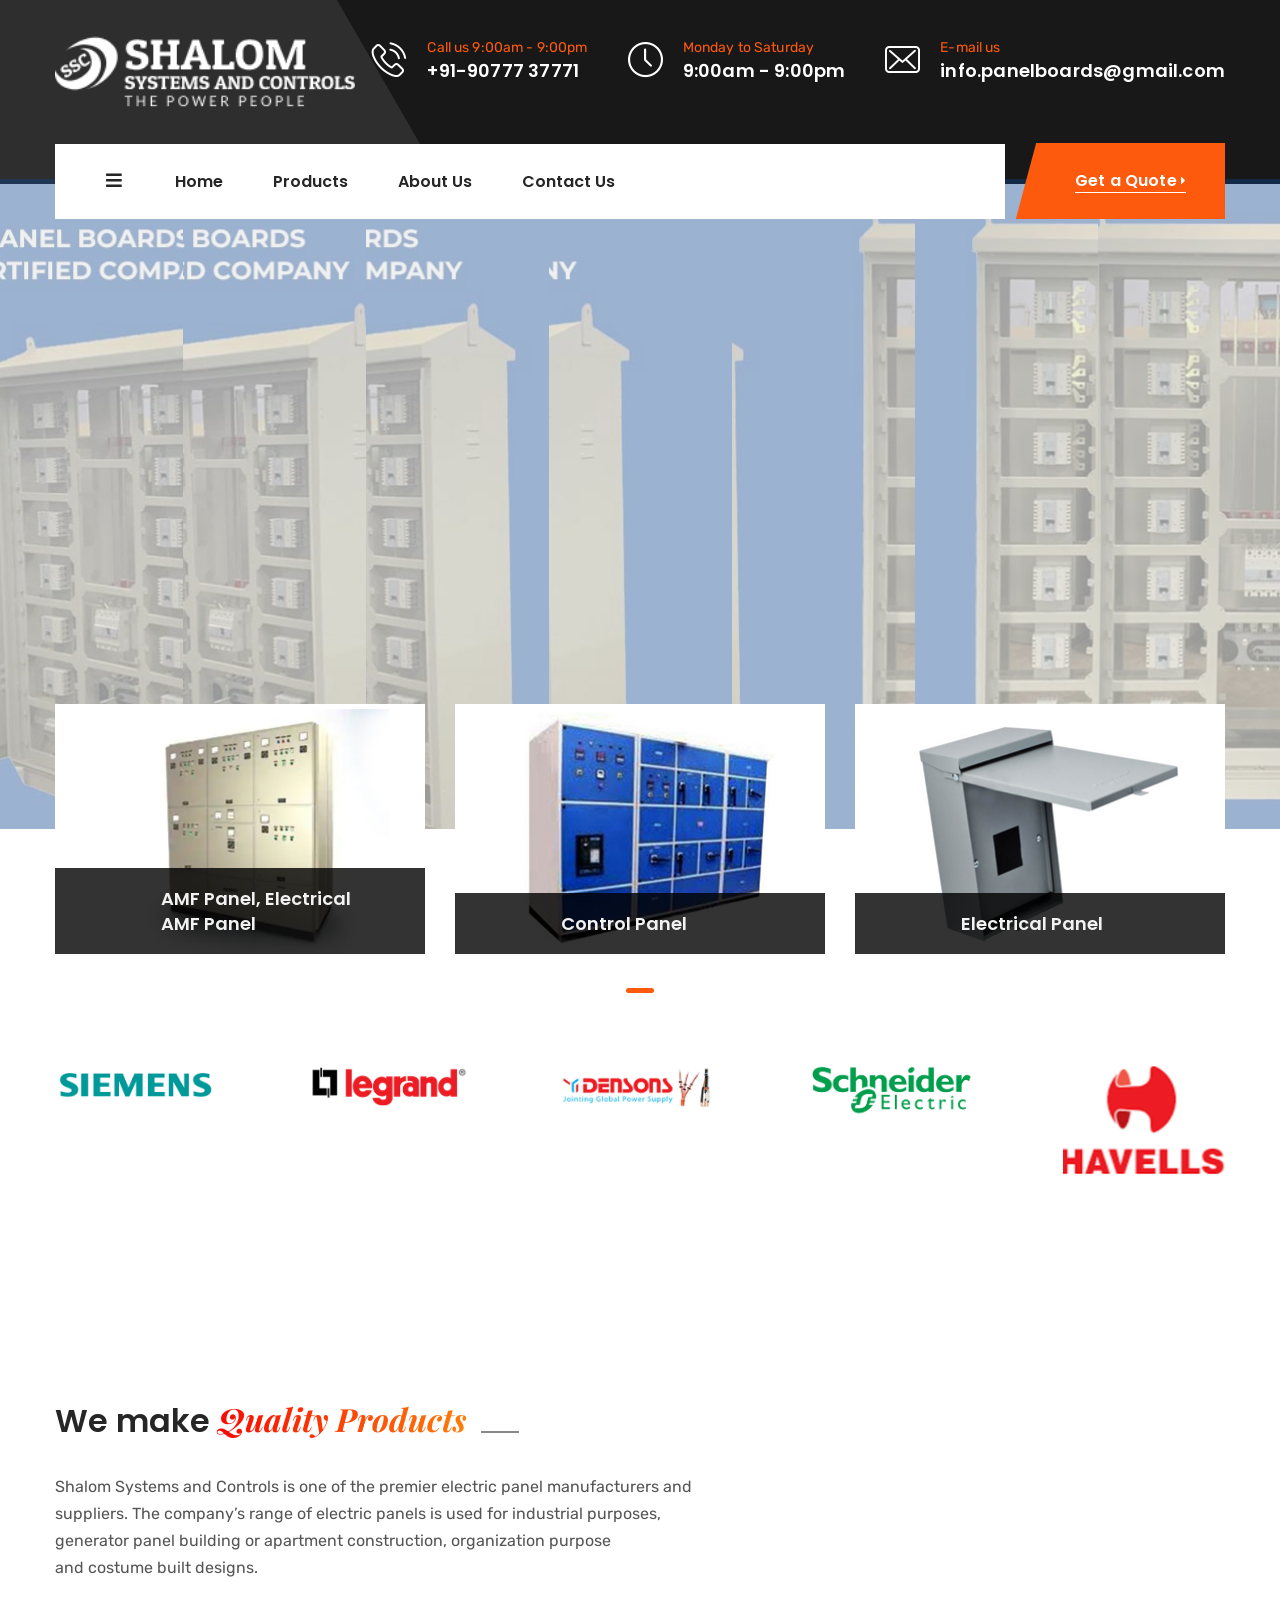
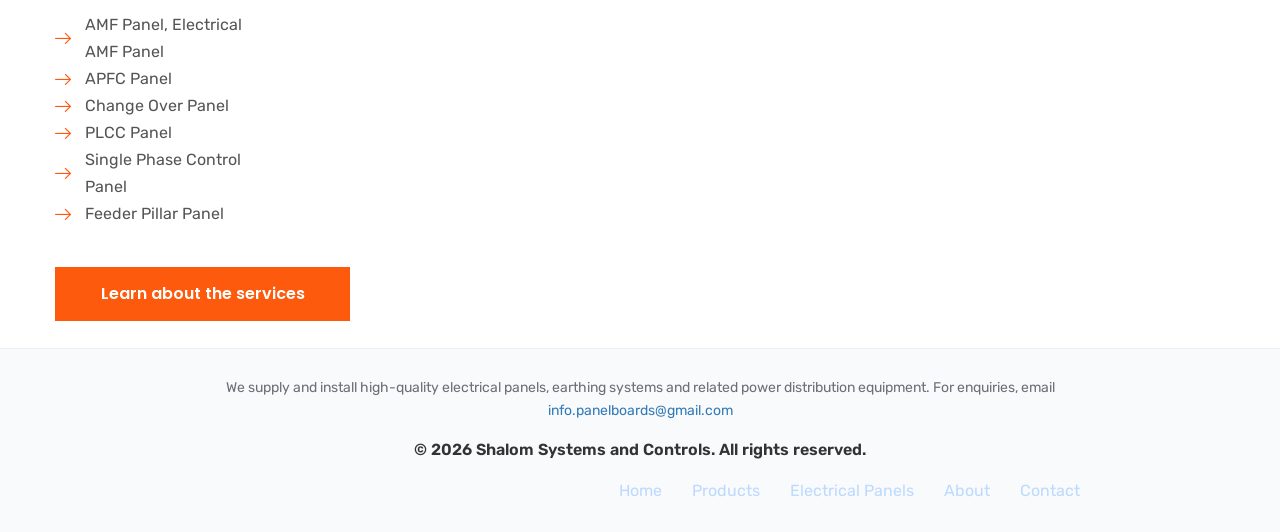
==== commit 2bee02d8: "Center images in brand carousel with CSS styles Added styles to center images in the brand carousel." ====
--- a/index.html
+++ b/index.html
@@ -419,24 +419,80 @@
                     <img src="SHALOM SYSTEMS & CONTROLS.png" alt="Awesome Image"/>
                 </div><!-- /.item -->
                 <div class="item">
+					<style>
+						img {
+                             display: block;       /* Make image a block element */
+                             margin-left: auto;    /* Auto margin on left */
+                             margin-right: auto;   /* Auto margin on right */
+                             width: 300px;         /* Optional: set width */
+                             }
+					</style>
                    <img src="SHALOM SYSTEMS & CONTROLS (1).png" alt="Awesome Image"/>
                 </div><!-- /.item -->
                 <div class="item">
+					<style>
+						img {
+                             display: block;       /* Make image a block element */
+                             margin-left: auto;    /* Auto margin on left */
+                             margin-right: auto;   /* Auto margin on right */
+                             width: 300px;         /* Optional: set width */
+                             }
+					</style>
                     <img src="SHALOM SYSTEMS & CONTROLS (2).png" alt="Awesome Image"/>
                 </div><!-- /.item -->
                 <div class="item">
+						<style>
+						img {
+                             display: block;       /* Make image a block element */
+                             margin-left: auto;    /* Auto margin on left */
+                             margin-right: auto;   /* Auto margin on right */
+                             width: 300px;         /* Optional: set width */
+                             }
+					</style>
                     <img src="SHALOM SYSTEMS & CONTROLS (3).png" alt="Awesome Image"/>
                 </div><!-- /.item -->
                 <div class="item">
+						<style>
+						img {
+                             display: block;       /* Make image a block element */
+                             margin-left: auto;    /* Auto margin on left */
+                             margin-right: auto;   /* Auto margin on right */
+                             width: 300px;         /* Optional: set width */
+                             }
+					</style>
                     <img src="SHALOM SYSTEMS & CONTROLS (4).png" alt="Awesome Image"/>
                 </div><!-- /.item -->
                 <div class="item">
+						<style>
+						img {
+                             display: block;       /* Make image a block element */
+                             margin-left: auto;    /* Auto margin on left */
+                             margin-right: auto;   /* Auto margin on right */
+                             width: 300px;         /* Optional: set width */
+                             }
+					</style>
                     <img src="SHALOM SYSTEMS & CONTROLS (5).png" alt="Awesome Image"/>
                 </div><!-- /.item -->
                 <div class="item">
+						<style>
+						img {
+                             display: block;       /* Make image a block element */
+                             margin-left: auto;    /* Auto margin on left */
+                             margin-right: auto;   /* Auto margin on right */
+                             width: 300px;         /* Optional: set width */
+                             }
+					</style>
                     <img src="SHALOM SYSTEMS & CONTROLS (6).png" alt="Awesome Image"/>
                 </div><!-- /.item -->
                 <div class="item">
+						<style>
+						img {
+                             display: block;       /* Make image a block element */
+                             margin-left: auto;    /* Auto margin on left */
+                             margin-right: auto;   /* Auto margin on right */
+                             width: 300px;         /* Optional: set width */
+                             }
+					</style>
                     <img src="SHALOM SYSTEMS & CONTROLS (7).png" alt="Awesome Image"/>
                 </div><!-- /.item -->
             </div><!-- /.brand-carousel owl-carousel owl-theme -->
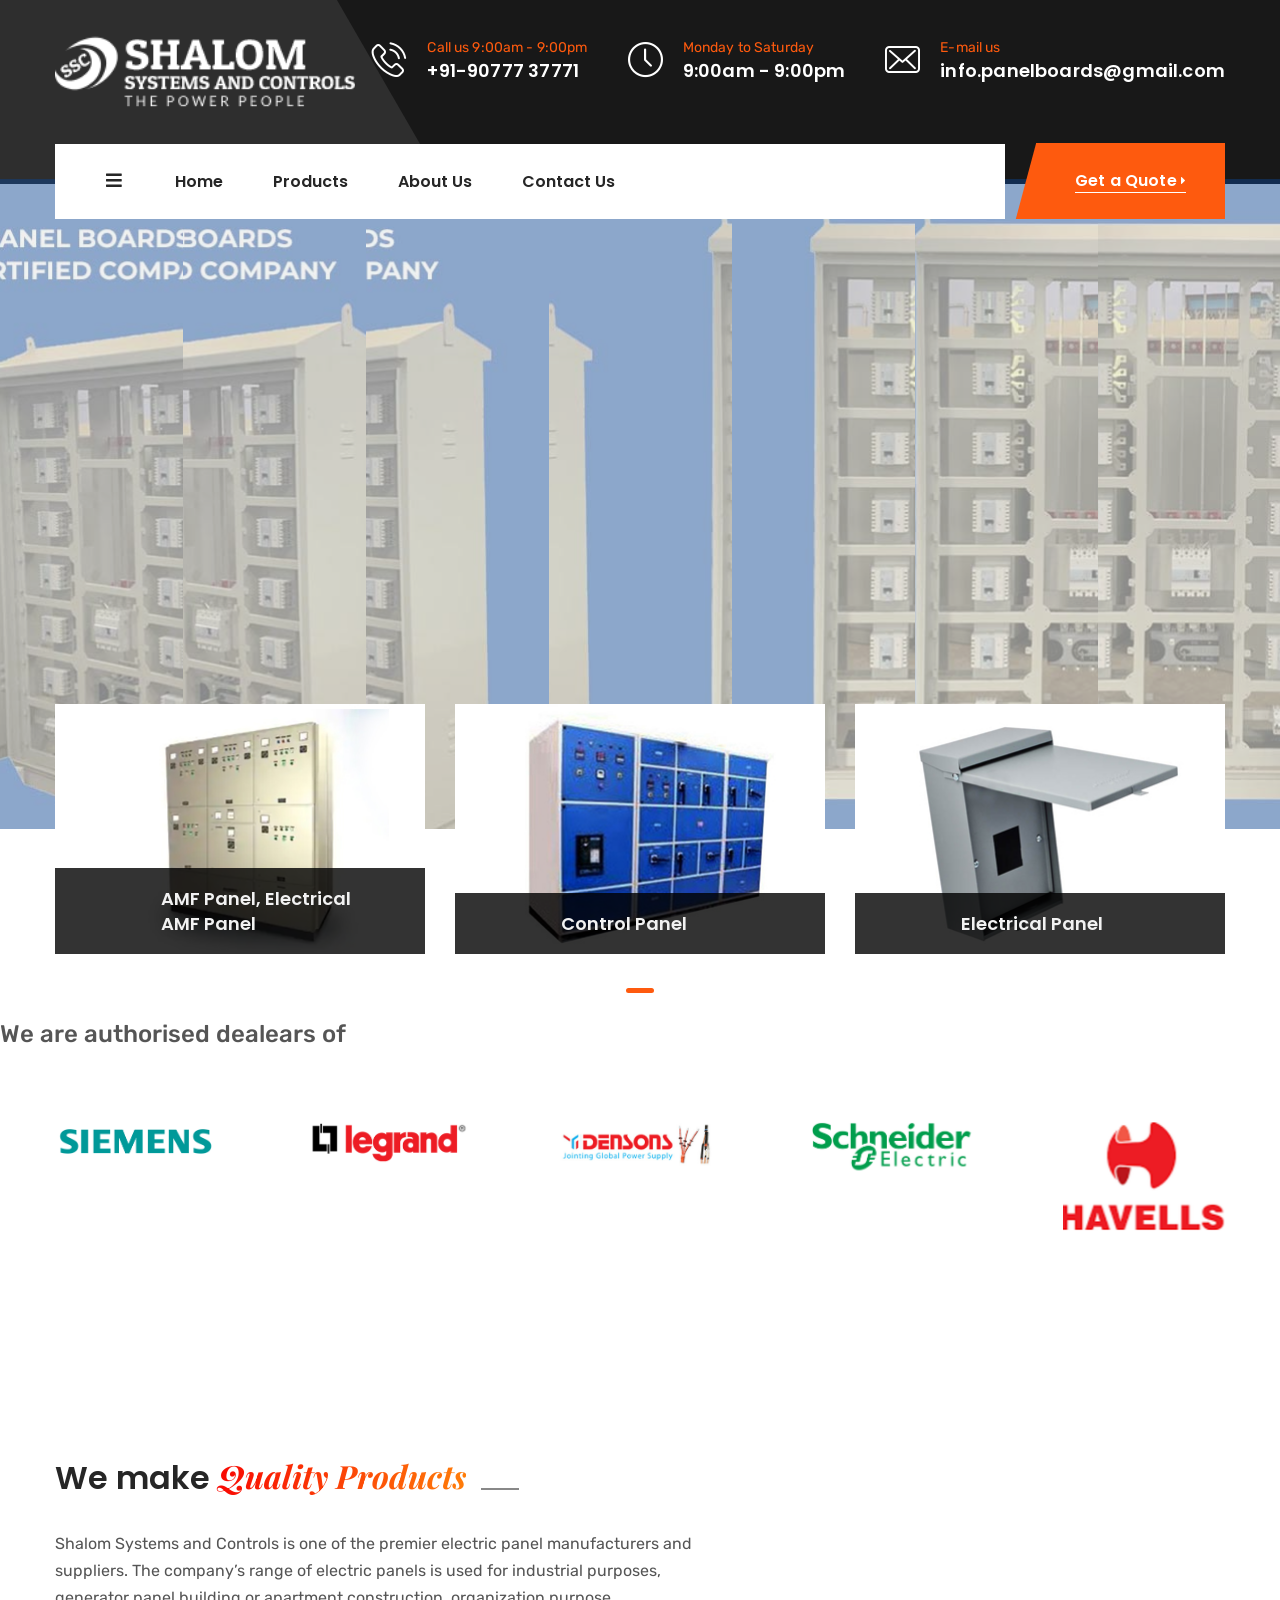
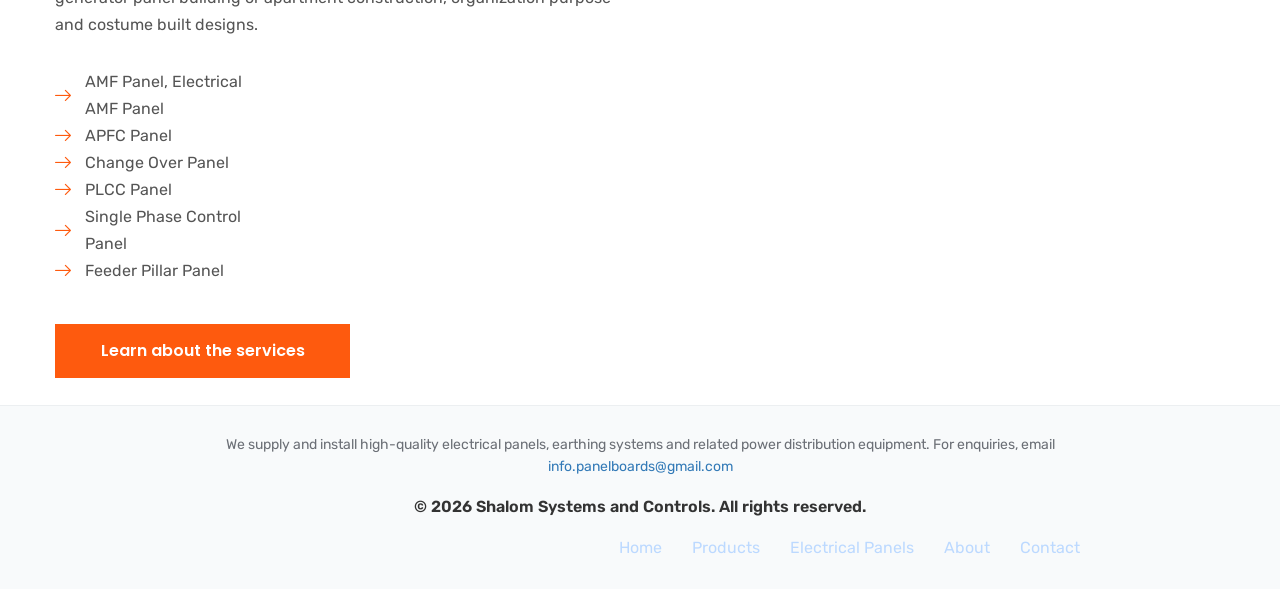
==== commit 7f01379b: "Add heading for authorized dealers section" ====
--- a/index.html
+++ b/index.html
@@ -412,6 +412,7 @@
         </div><!-- /.container -->
     </section><!-- /.service-style-two -->
 	
+	<h3><span>We are authorised dealears of</span></h3>
 	  <section class="brand-carousel-area">
         <div class="container">
             <div class="brand-carousel owl-carousel owl-theme">
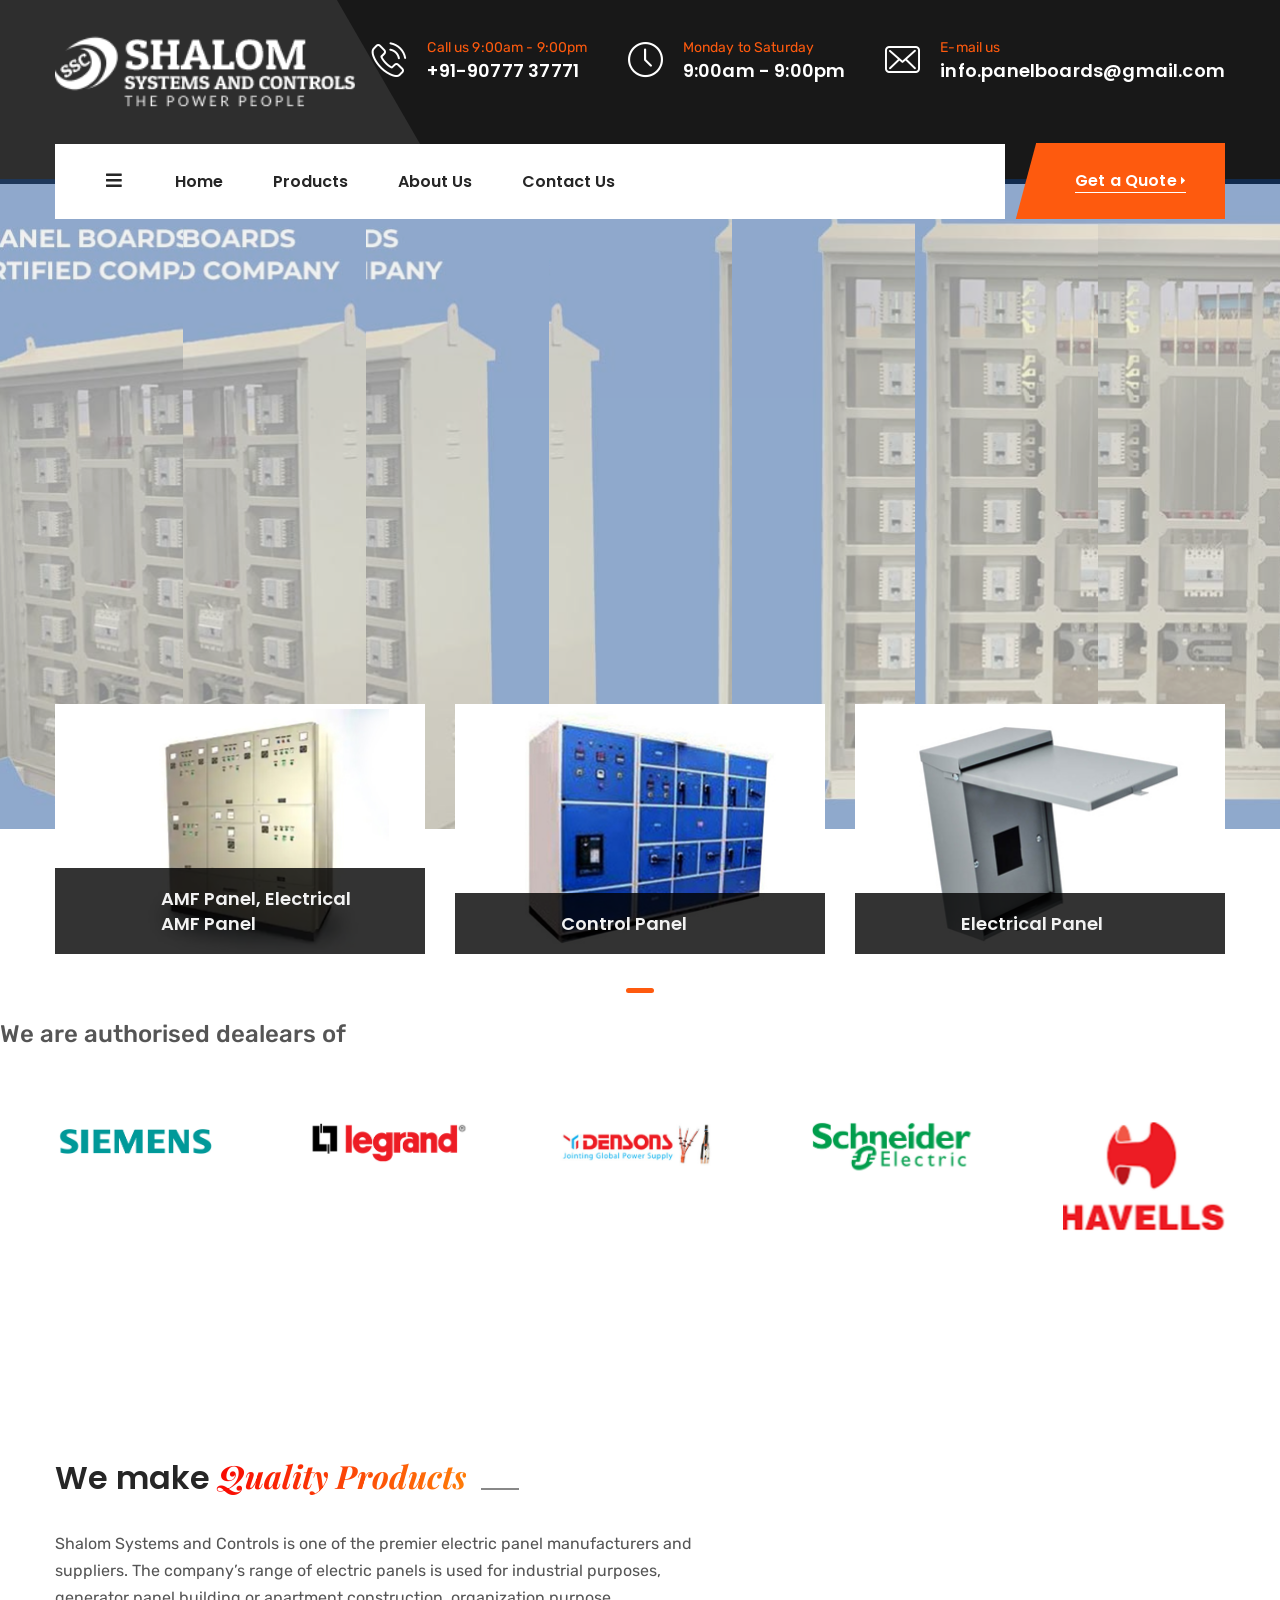
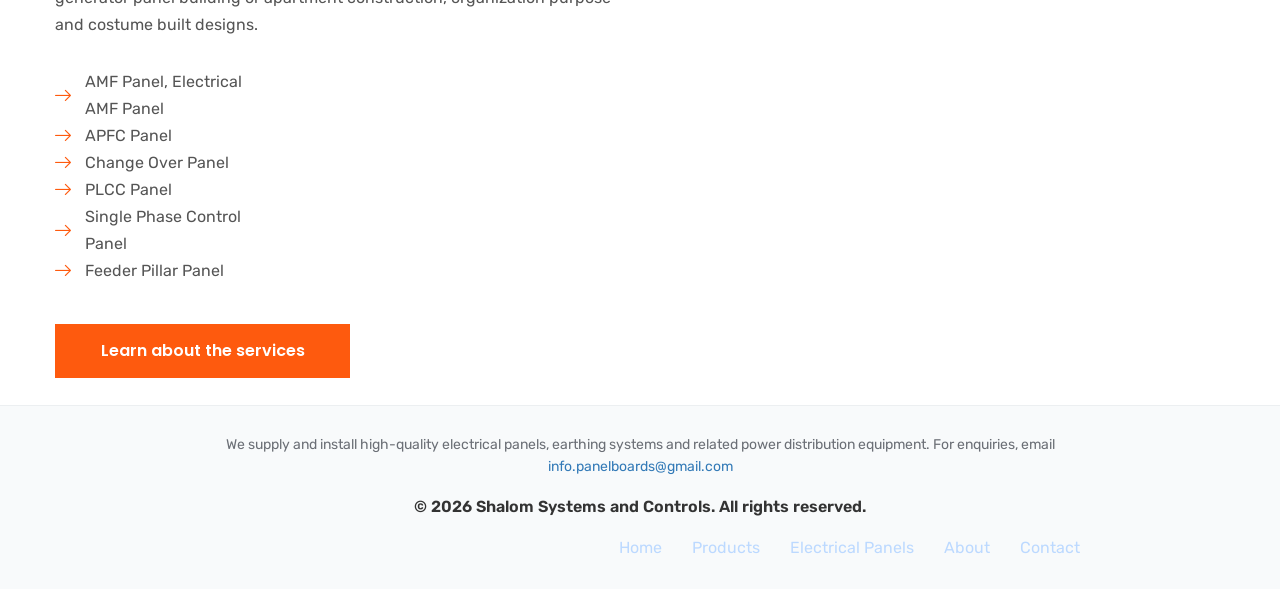
==== commit df8efcfe: "Update index.html" ====
--- a/index.html
+++ b/index.html
@@ -563,7 +563,7 @@
                   
                 </li>
                  <li> 
-                    <a href="products.html">Products<span class="subnav-toggler fa fa-caret-down"></span></a> 
+                    <a href="electrical-panels.html">Products<span class="subnav-toggler fa fa-caret-down"></span></a> 
                     
                 </li>
                 <li> <a href="about.html">About Us</a> </li>
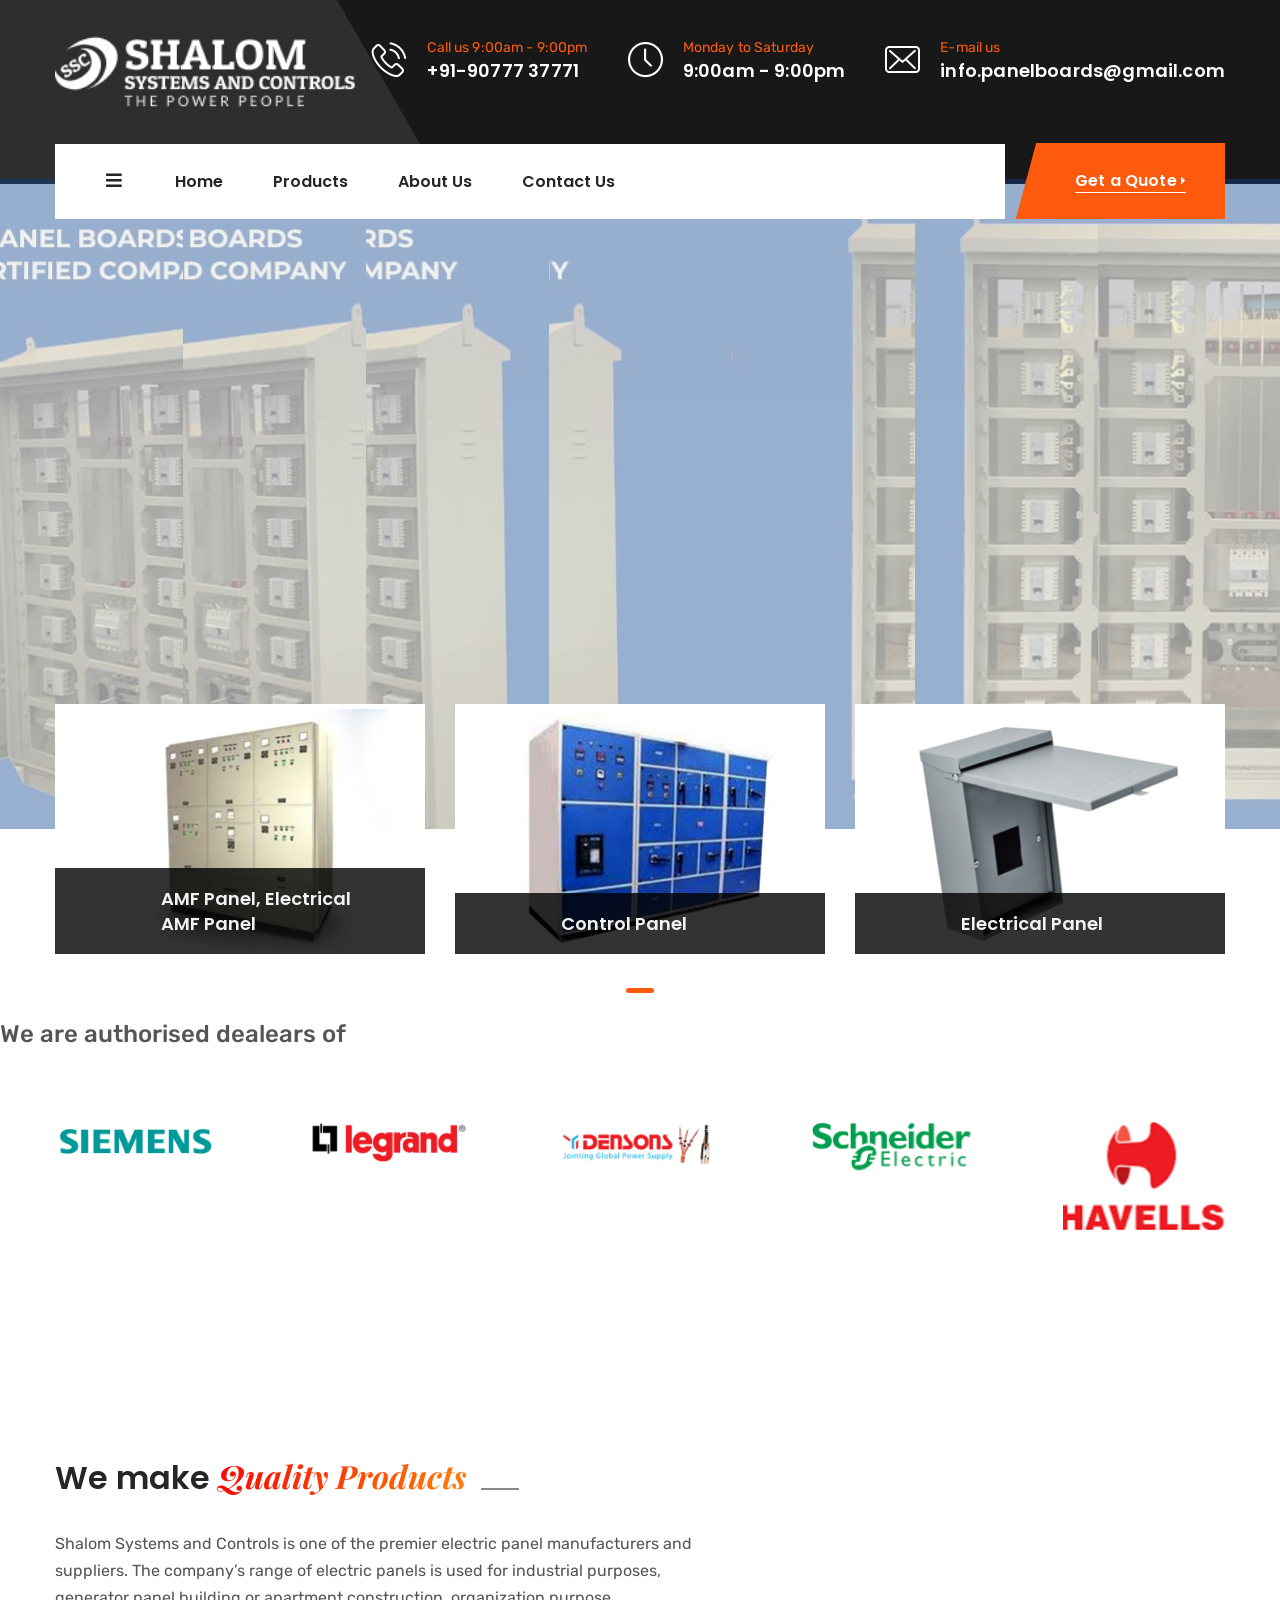
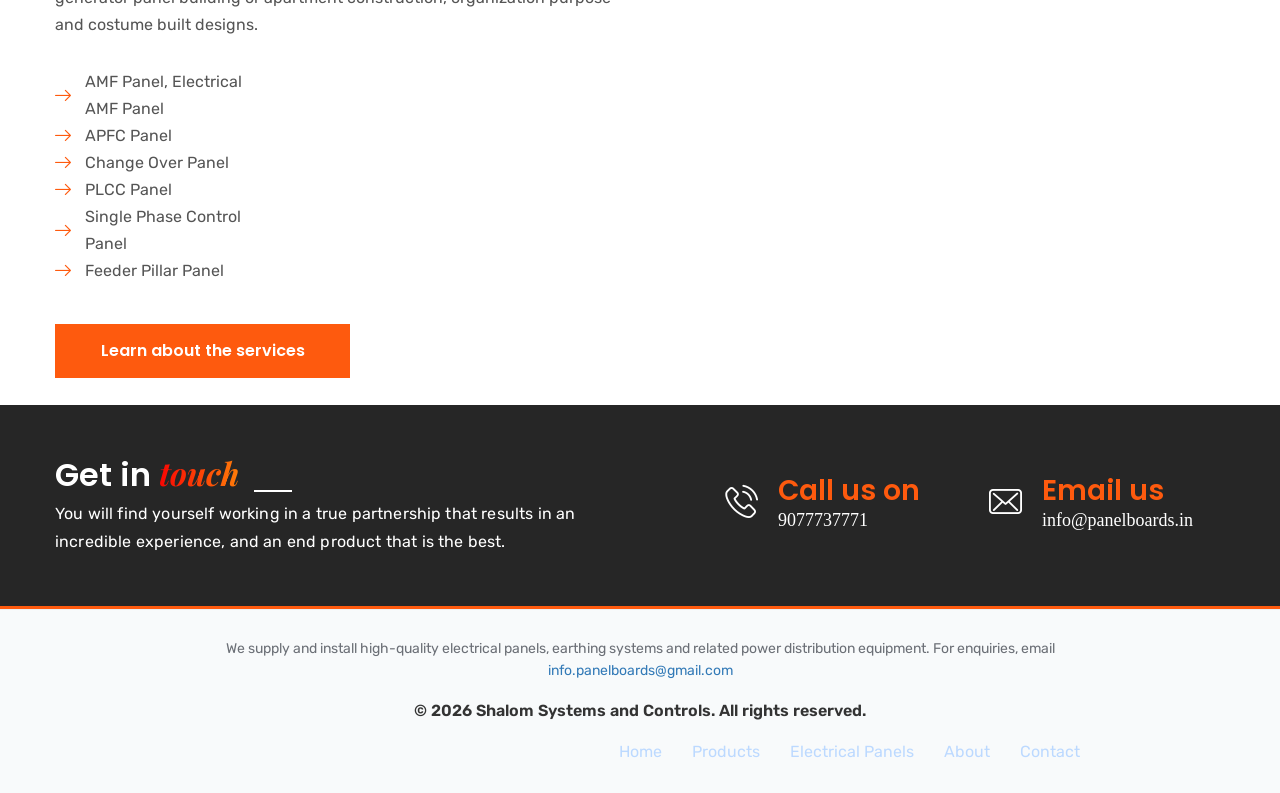
==== commit f748424a: "Update index.html" ====
--- a/index.html
+++ b/index.html
@@ -534,6 +534,44 @@
 
 </div><!-- /.page-wrapper -->
 
+    <section class="contact-info-style-one">
+        <div class="container">
+            <div class="row">
+                <div class="col-md-6">
+                    <div class="title">
+                        <h3>Get in <span>touch</span></h3>
+                        <p>You will find yourself working in a true partnership that results in an incredible experience, and an end product that is the best.</p>
+                    </div><!-- /.title -->
+                </div><!-- /.col-md-7 -->
+                <div class="col-md-6">
+                    <div class="contact-infos">
+                        <div class="single-contact-infos">
+                            <div class="icon-box">
+                                <i class="industrio-icon-phone-call"></i>
+                            </div><!-- /.icon-box -->
+                            <div class="text-box">
+                                <h3>Call us on</h3>
+                                <p>9077737771</p>
+                            </div><!-- /.text-box -->
+                        </div><!-- /.single-contact-infos -->
+                        <div class="single-contact-infos">
+                            <div class="icon-box">
+                                <i class="industrio-icon-envelope"></i>
+                            </div><!-- /.icon-box -->
+                            <div class="text-box">
+                                <h3>Email us</h3>
+                                <p>info@panelboards.in</p>
+                            </div><!-- /.text-box -->
+                        </div><!-- /.single-contact-infos -->
+                    </div><!-- /.contact-infos -->
+                </div><!-- /.col-md-5 -->
+            </div><!-- /.row -->
+        </div><!-- /.contianer -->
+    </section><!-- /.contact-info-style-one -->
+
+</div><!-- /.page-wrapper -->
+
+
 <footer class="site-footer">
   <div class="container">
     <div class="footer-content">
@@ -550,6 +588,7 @@
   </div>
 </footer>
 
+
 <section class="hidden-sidebar side-navigation">
     <a href="#" class="close-button side-navigation-close-btn fa fa-times"></a><!-- /.close-button -->
     <div class="sidebar-content">
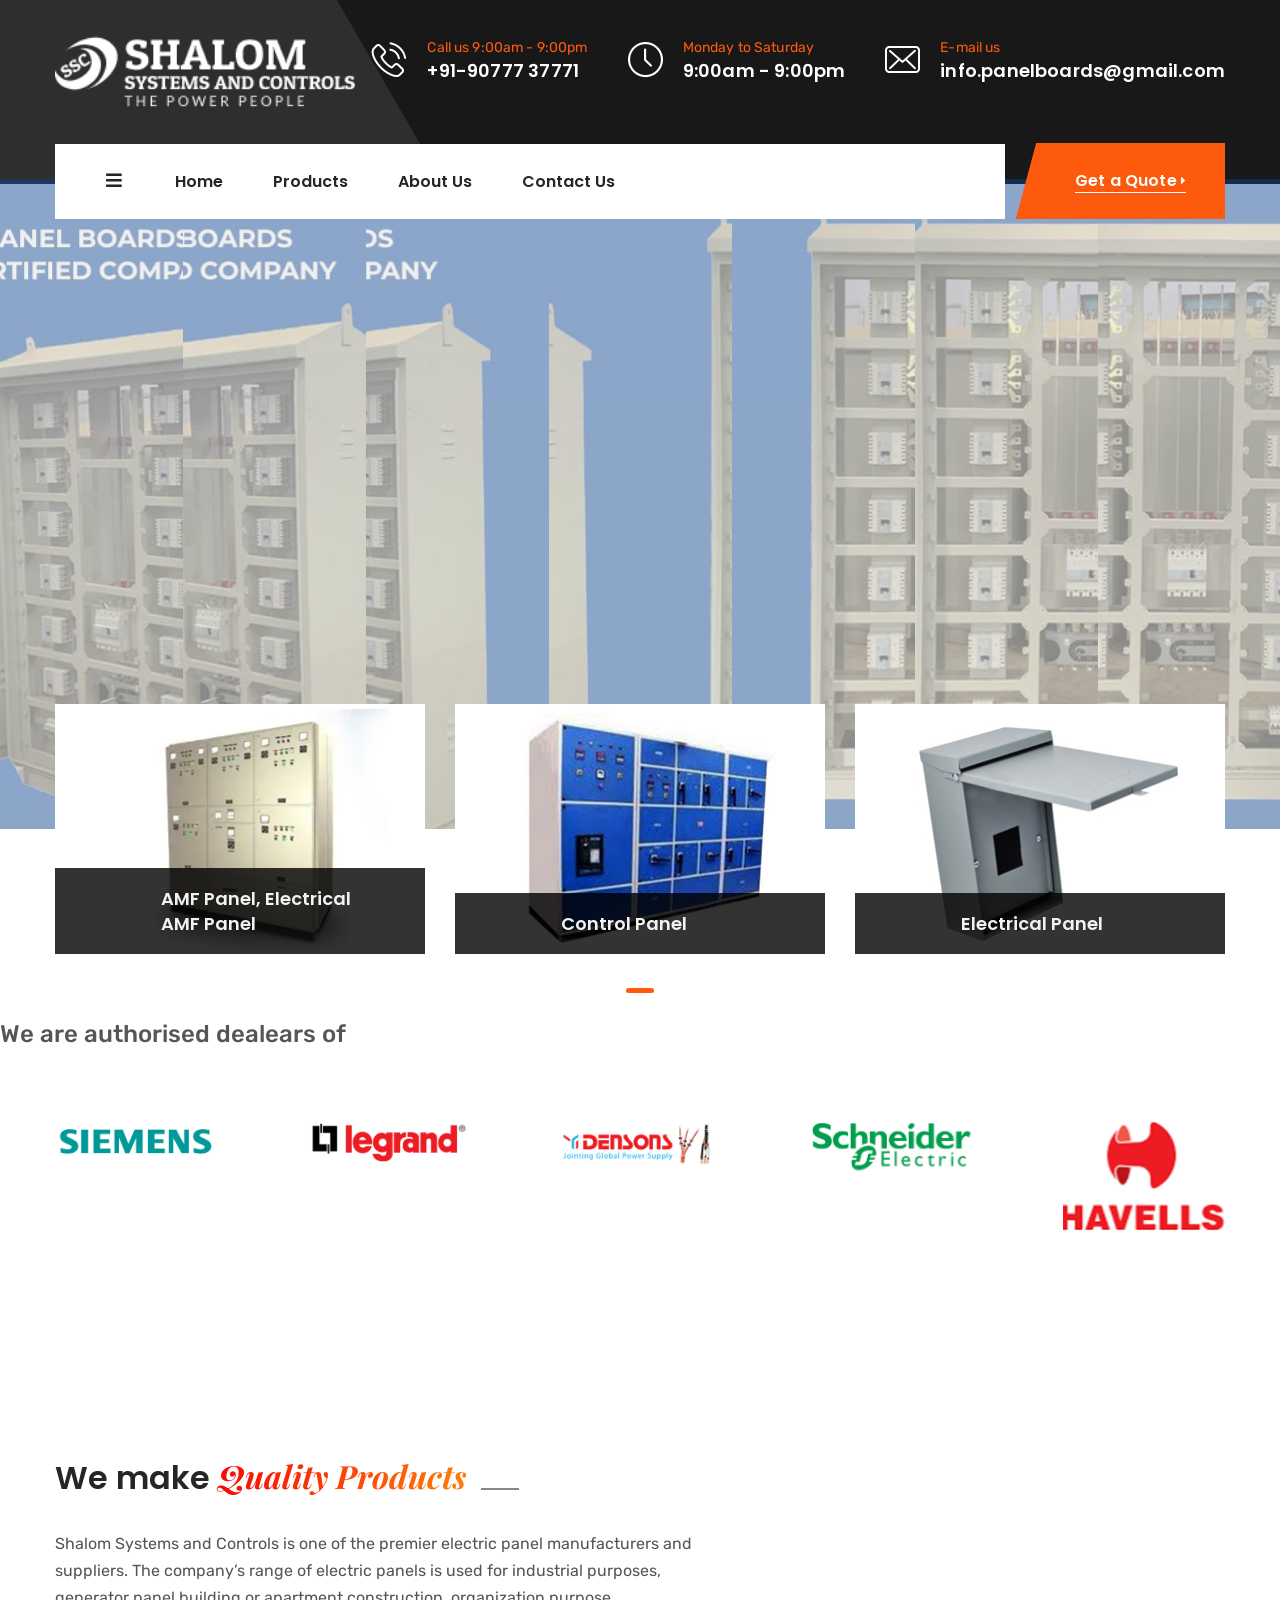
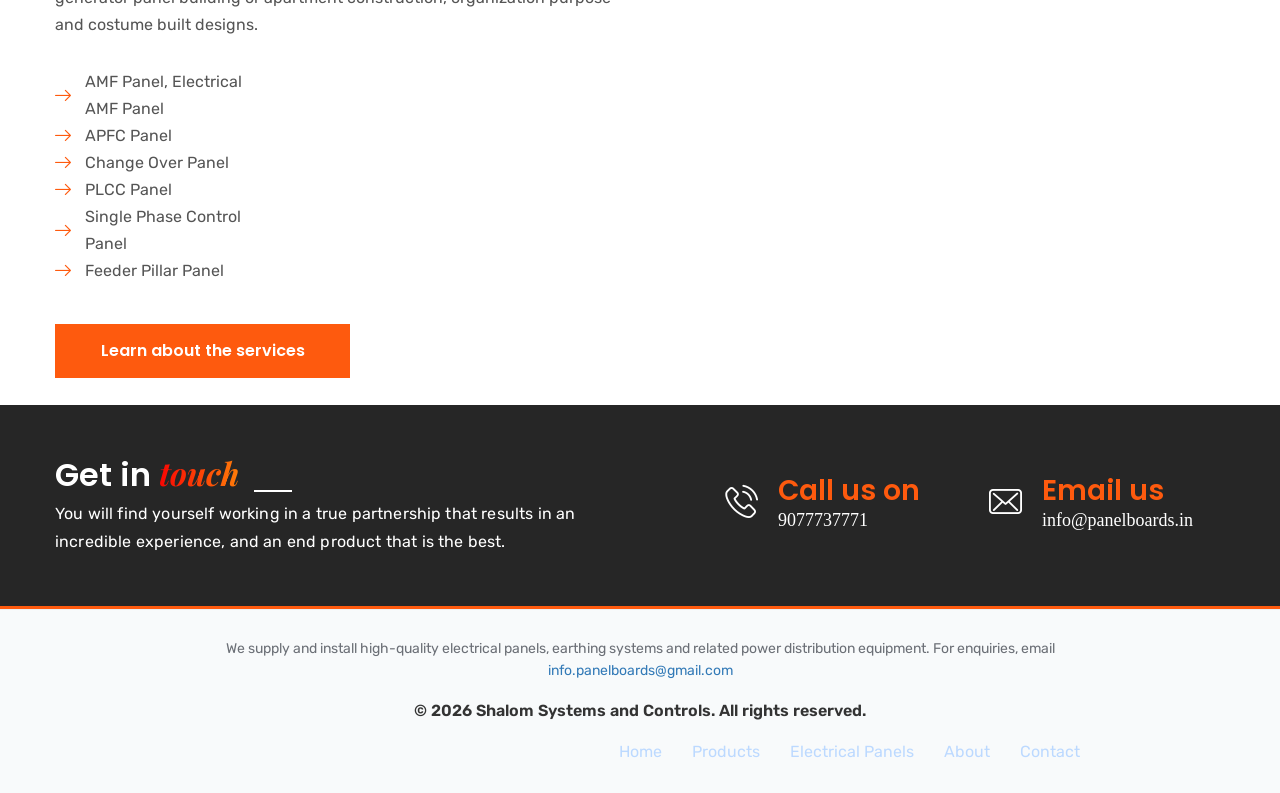
==== commit ad0dab64: "Update index.html" ====
--- a/index.html
+++ b/index.html
@@ -151,7 +151,7 @@
                     </li>
 					
 					
-					  <li class="slide-2" data-description="Slide Description" data-easein="default" data-easeout="default" data-fsmasterspeed="1500" data-fsslotamount="7" data-fstransition="slotzoom-horizontal" data-hideafterloop="0" data-hideslideonmobile="off" data-index="rs-1687" data-masterspeed="default" data-param1="" data-param10="" data-param2="" data-param3="" data-param4="" data-param5="" data-param6="" data-param7="" data-param8="" data-param9="" data-rotate="0" data-saveperformance="off" data-slotamount="default" data-thumb="img/banner-1-1.jpg" data-title="Slide Title" data-transition="parallaxvertical">
+					  <li class="slide-2" data-description="Slide Description" data-easein="default" data-easeout="default" data-fsmasterspeed="1500" data-fsslotamount="7" data-fstransition="slotzoom-horizontal" data-hideafterloop="0" data-hideslideonmobile="off" data-index="rs-1687" data-masterspeed="default" data-param1="" data-param10="" data-param2="" data-param3="" data-param4="" data-param5="" data-param6="" data-param7="" data-param8="" data-param9="" data-rotate="0" data-saveperformance="off" data-slotamount="default" data-thumb="img/banner-1-2.jpg" data-title="Slide Title" data-transition="parallaxvertical">
                     <img alt="" class="rev-slidebg" data-bgfit="cover" data-bgparallax="10" data-bgposition="center center" data-bgrepeat="no-repeat" data-no-retina="" src="img/banner-1-2.jpg"> 
                     
                     <div class="tp-caption"
